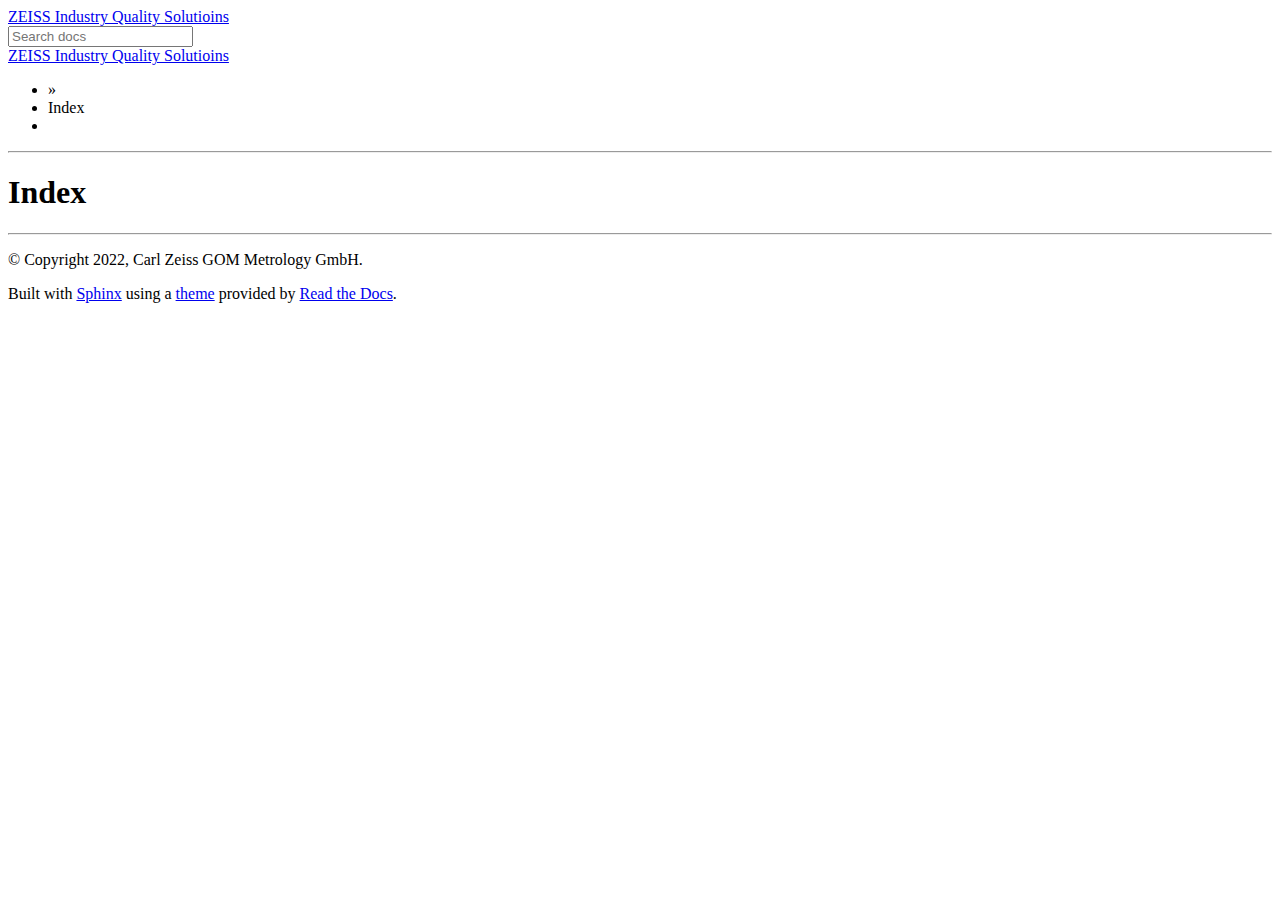
==== genindex.html @ ce021cb1 "Reduced to IQS documentation landing page." ====
<!DOCTYPE html>
<html class="writer-html5" lang="en" >
<head>
  <meta charset="utf-8" />
  <meta name="viewport" content="width=device-width, initial-scale=1.0" />
  <title>Index &mdash; ZEISS Industry Quality Solutioins  documentation</title>
      <link rel="stylesheet" href="_static/pygments.css" type="text/css" />
      <link rel="stylesheet" href="_static/css/theme.css" type="text/css" />
  <!--[if lt IE 9]>
    <script src="_static/js/html5shiv.min.js"></script>
  <![endif]-->
  
        <script data-url_root="./" id="documentation_options" src="_static/documentation_options.js"></script>
        <script src="_static/jquery.js"></script>
        <script src="_static/underscore.js"></script>
        <script src="_static/_sphinx_javascript_frameworks_compat.js"></script>
        <script src="_static/doctools.js"></script>
    <script src="_static/js/theme.js"></script>
    <link rel="index" title="Index" href="#" />
    <link rel="search" title="Search" href="search.html" /> 
</head>

<body class="wy-body-for-nav"> 
  <div class="wy-grid-for-nav">
    <nav data-toggle="wy-nav-shift" class="wy-nav-side">
      <div class="wy-side-scroll">
        <div class="wy-side-nav-search" >
            <a href="index.html" class="icon icon-home"> ZEISS Industry Quality Solutioins
          </a>
<div role="search">
  <form id="rtd-search-form" class="wy-form" action="search.html" method="get">
    <input type="text" name="q" placeholder="Search docs" />
    <input type="hidden" name="check_keywords" value="yes" />
    <input type="hidden" name="area" value="default" />
  </form>
</div>
        </div><div class="wy-menu wy-menu-vertical" data-spy="affix" role="navigation" aria-label="Navigation menu">
              <!-- Local TOC -->
              <div class="local-toc"></div>
        </div>
      </div>
    </nav>

    <section data-toggle="wy-nav-shift" class="wy-nav-content-wrap"><nav class="wy-nav-top" aria-label="Mobile navigation menu" >
          <i data-toggle="wy-nav-top" class="fa fa-bars"></i>
          <a href="index.html">ZEISS Industry Quality Solutioins</a>
      </nav>

      <div class="wy-nav-content">
        <div class="rst-content">
          <div role="navigation" aria-label="Page navigation">
  <ul class="wy-breadcrumbs">
      <li><a href="index.html" class="icon icon-home"></a> &raquo;</li>
      <li>Index</li>
      <li class="wy-breadcrumbs-aside">
      </li>
  </ul>
  <hr/>
</div>
          <div role="main" class="document" itemscope="itemscope" itemtype="http://schema.org/Article">
           <div itemprop="articleBody">
             

<h1 id="index">Index</h1>

<div class="genindex-jumpbox">
 
</div>


           </div>
          </div>
          <footer>

  <hr/>

  <div role="contentinfo">
    <p>&#169; Copyright 2022, Carl Zeiss GOM Metrology GmbH.</p>
  </div>

  Built with <a href="https://www.sphinx-doc.org/">Sphinx</a> using a
    <a href="https://github.com/readthedocs/sphinx_rtd_theme">theme</a>
    provided by <a href="https://readthedocs.org">Read the Docs</a>.
   

</footer>
        </div>
      </div>
    </section>
  </div>
  <script>
      jQuery(function () {
          SphinxRtdTheme.Navigation.enable(true);
      });
  </script> 

</body>
</html>
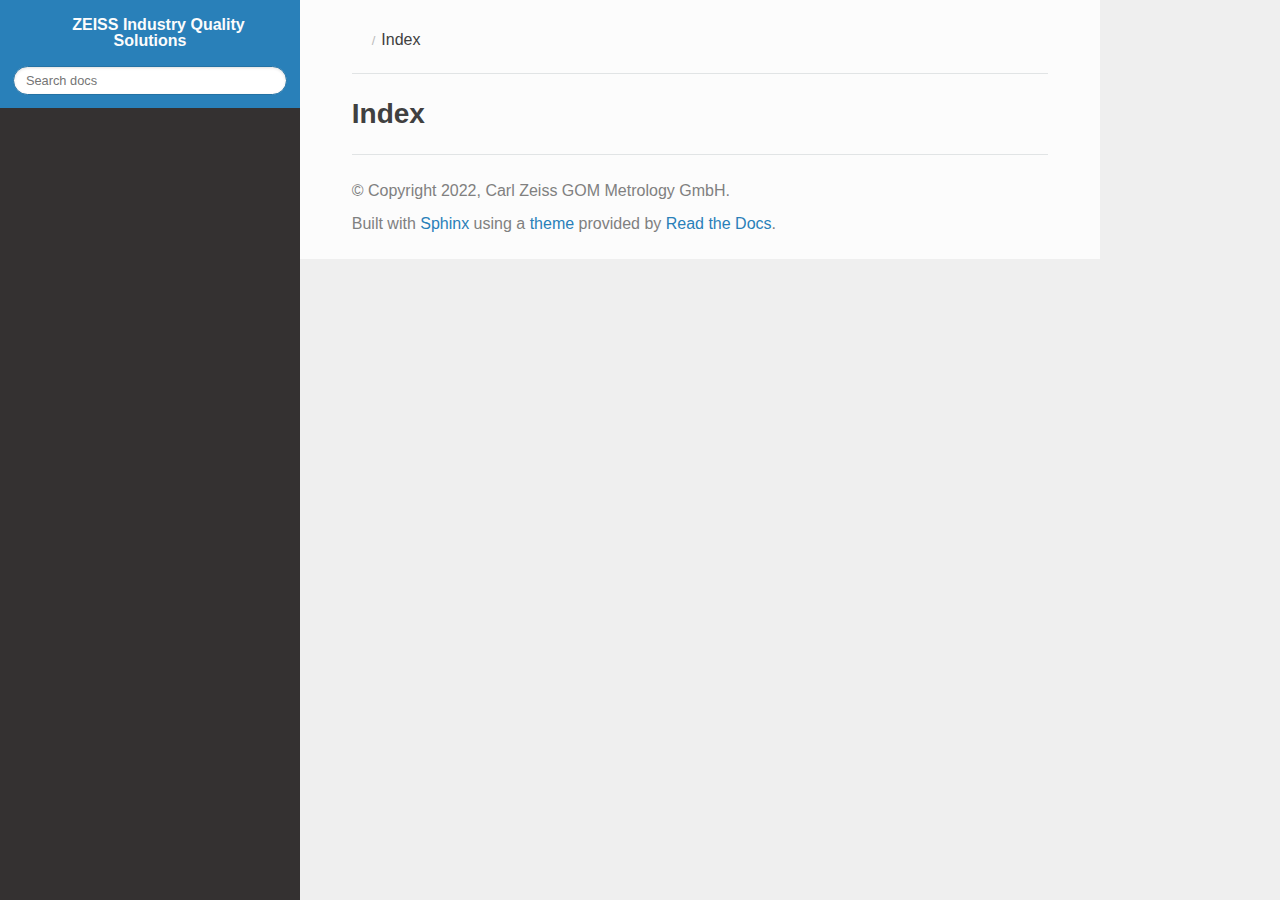
==== commit e991291e: "Updated link to GOM Software Add-on documentation" ====
--- a/genindex.html
+++ b/genindex.html
@@ -3,7 +3,7 @@
 <head>
   <meta charset="utf-8" />
   <meta name="viewport" content="width=device-width, initial-scale=1.0" />
-  <title>Index &mdash; ZEISS Industry Quality Solutioins  documentation</title>
+  <title>Index &mdash; ZEISS Industry Quality Solutions  documentation</title>
       <link rel="stylesheet" href="_static/pygments.css" type="text/css" />
       <link rel="stylesheet" href="_static/css/theme.css" type="text/css" />
   <!--[if lt IE 9]>
@@ -15,6 +15,7 @@
         <script src="_static/underscore.js"></script>
         <script src="_static/_sphinx_javascript_frameworks_compat.js"></script>
         <script src="_static/doctools.js"></script>
+        <script src="_static/sphinx_highlight.js"></script>
     <script src="_static/js/theme.js"></script>
     <link rel="index" title="Index" href="#" />
     <link rel="search" title="Search" href="search.html" /> 
@@ -25,7 +26,7 @@
     <nav data-toggle="wy-nav-shift" class="wy-nav-side">
       <div class="wy-side-scroll">
         <div class="wy-side-nav-search" >
-            <a href="index.html" class="icon icon-home"> ZEISS Industry Quality Solutioins
+            <a href="index.html" class="icon icon-home"> ZEISS Industry Quality Solutions
           </a>
 <div role="search">
   <form id="rtd-search-form" class="wy-form" action="search.html" method="get">
@@ -43,15 +44,15 @@
 
     <section data-toggle="wy-nav-shift" class="wy-nav-content-wrap"><nav class="wy-nav-top" aria-label="Mobile navigation menu" >
           <i data-toggle="wy-nav-top" class="fa fa-bars"></i>
-          <a href="index.html">ZEISS Industry Quality Solutioins</a>
+          <a href="index.html">ZEISS Industry Quality Solutions</a>
       </nav>
 
       <div class="wy-nav-content">
         <div class="rst-content">
           <div role="navigation" aria-label="Page navigation">
   <ul class="wy-breadcrumbs">
-      <li><a href="index.html" class="icon icon-home"></a> &raquo;</li>
-      <li>Index</li>
+      <li><a href="index.html" class="icon icon-home"></a></li>
+      <li class="breadcrumb-item active">Index</li>
       <li class="wy-breadcrumbs-aside">
       </li>
   </ul>
--- a/_static/css/theme.css
+++ b/_static/css/theme.css
@@ -0,0 +1,4 @@
+html{box-sizing:border-box}*,:after,:before{box-sizing:inherit}article,aside,details,figcaption,figure,footer,header,hgroup,nav,section{display:block}audio,canvas,video{display:inline-block;*display:inline;*zoom:1}[hidden],audio:not([controls]){display:none}*{-webkit-box-sizing:border-box;-moz-box-sizing:border-box;box-sizing:border-box}html{font-size:100%;-webkit-text-size-adjust:100%;-ms-text-size-adjust:100%}body{margin:0}a:active,a:hover{outline:0}abbr[title]{border-bottom:1px dotted}b,strong{font-weight:700}blockquote{margin:0}dfn{font-style:italic}ins{background:#ff9;text-decoration:none}ins,mark{color:#000}mark{background:#ff0;font-style:italic;font-weight:700}.rst-content code,.rst-content tt,code,kbd,pre,samp{font-family:monospace,serif;_font-family:courier new,monospace;font-size:1em}pre{white-space:pre}q{quotes:none}q:after,q:before{content:"";content:none}small{font-size:85%}sub,sup{font-size:75%;line-height:0;position:relative;vertical-align:baseline}sup{top:-.5em}sub{bottom:-.25em}dl,ol,ul{margin:0;padding:0;list-style:none;list-style-image:none}li{list-style:none}dd{margin:0}img{border:0;-ms-interpolation-mode:bicubic;vertical-align:middle;max-width:100%}svg:not(:root){overflow:hidden}figure,form{margin:0}label{cursor:pointer}button,input,select,textarea{font-size:100%;margin:0;vertical-align:baseline;*vertical-align:middle}button,input{line-height:normal}button,input[type=button],input[type=reset],input[type=submit]{cursor:pointer;-webkit-appearance:button;*overflow:visible}button[disabled],input[disabled]{cursor:default}input[type=search]{-webkit-appearance:textfield;-moz-box-sizing:content-box;-webkit-box-sizing:content-box;box-sizing:content-box}textarea{resize:vertical}table{border-collapse:collapse;border-spacing:0}td{vertical-align:top}.chromeframe{margin:.2em 0;background:#ccc;color:#000;padding:.2em 0}.ir{display:block;border:0;text-indent:-999em;overflow:hidden;background-color:transparent;background-repeat:no-repeat;text-align:left;direction:ltr;*line-height:0}.ir br{display:none}.hidden{display:none!important;visibility:hidden}.visuallyhidden{border:0;clip:rect(0 0 0 0);height:1px;margin:-1px;overflow:hidden;padding:0;position:absolute;width:1px}.visuallyhidden.focusable:active,.visuallyhidden.focusable:focus{clip:auto;height:auto;margin:0;overflow:visible;position:static;width:auto}.invisible{visibility:hidden}.relative{position:relative}big,small{font-size:100%}@media print{body,html,section{background:none!important}*{box-shadow:none!important;text-shadow:none!important;filter:none!important;-ms-filter:none!important}a,a:visited{text-decoration:underline}.ir a:after,a[href^="#"]:after,a[href^="javascript:"]:after{content:""}blockquote,pre{page-break-inside:avoid}thead{display:table-header-group}img,tr{page-break-inside:avoid}img{max-width:100%!important}@page{margin:.5cm}.rst-content .toctree-wrapper>p.caption,h2,h3,p{orphans:3;widows:3}.rst-content .toctree-wrapper>p.caption,h2,h3{page-break-after:avoid}}.btn,.fa:before,.icon:before,.rst-content .admonition,.rst-content .admonition-title:before,.rst-content .admonition-todo,.rst-content .attention,.rst-content .caution,.rst-content .code-block-caption .headerlink:before,.rst-content .danger,.rst-content .eqno .headerlink:before,.rst-content .error,.rst-content .hint,.rst-content .important,.rst-content .note,.rst-content .seealso,.rst-content .tip,.rst-content .warning,.rst-content code.download span:first-child:before,.rst-content dl dt .headerlink:before,.rst-content h1 .headerlink:before,.rst-content h2 .headerlink:before,.rst-content h3 .headerlink:before,.rst-content h4 .headerlink:before,.rst-content h5 .headerlink:before,.rst-content h6 .headerlink:before,.rst-content p.caption .headerlink:before,.rst-content p .headerlink:before,.rst-content table>caption .headerlink:before,.rst-content tt.download span:first-child:before,.wy-alert,.wy-dropdown .caret:before,.wy-inline-validate.wy-inline-validate-danger .wy-input-context:before,.wy-inline-validate.wy-inline-validate-info .wy-input-context:before,.wy-inline-validate.wy-inline-validate-success .wy-input-context:before,.wy-inline-validate.wy-inline-validate-warning .wy-input-context:before,.wy-menu-vertical li.current>a button.toctree-expand:before,.wy-menu-vertical li.on a button.toctree-expand:before,.wy-menu-vertical li button.toctree-expand:before,input[type=color],input[type=date],input[type=datetime-local],input[type=datetime],input[type=email],input[type=month],input[type=number],input[type=password],input[type=search],input[type=tel],input[type=text],input[type=time],input[type=url],input[type=week],select,textarea{-webkit-font-smoothing:antialiased}.clearfix{*zoom:1}.clearfix:after,.clearfix:before{display:table;content:""}.clearfix:after{clear:both}/*!
+ *  Font Awesome 4.7.0 by @davegandy - http://fontawesome.io - @fontawesome
+ *  License - http://fontawesome.io/license (Font: SIL OFL 1.1, CSS: MIT License)
+ */@font-face{font-family:FontAwesome;src:url(fonts/fontawesome-webfont.eot?674f50d287a8c48dc19ba404d20fe713);src:url(fonts/fontawesome-webfont.eot?674f50d287a8c48dc19ba404d20fe713?#iefix&v=4.7.0) format("embedded-opentype"),url(fonts/fontawesome-webfont.woff2?af7ae505a9eed503f8b8e6982036873e) format("woff2"),url(fonts/fontawesome-webfont.woff?fee66e712a8a08eef5805a46892932ad) format("woff"),url(fonts/fontawesome-webfont.ttf?b06871f281fee6b241d60582ae9369b9) format("truetype"),url(fonts/fontawesome-webfont.svg?912ec66d7572ff821749319396470bde#fontawesomeregular) format("svg");font-weight:400;font-style:normal}.fa,.icon,.rst-content .admonition-title,.rst-content .code-block-caption .headerlink,.rst-content .eqno .headerlink,.rst-content code.download span:first-child,.rst-content dl dt .headerlink,.rst-content h1 .headerlink,.rst-content h2 .headerlink,.rst-content h3 .headerlink,.rst-content h4 .headerlink,.rst-content h5 .headerlink,.rst-content h6 .headerlink,.rst-content p.caption .headerlink,.rst-content p .headerlink,.rst-content table>caption .headerlink,.rst-content tt.download span:first-child,.wy-menu-vertical li.current>a button.toctree-expand,.wy-menu-vertical li.on a button.toctree-expand,.wy-menu-vertical li button.toctree-expand{display:inline-block;font:normal normal normal 14px/1 FontAwesome;font-size:inherit;text-rendering:auto;-webkit-font-smoothing:antialiased;-moz-osx-font-smoothing:grayscale}.fa-lg{font-size:1.33333em;line-height:.75em;vertical-align:-15%}.fa-2x{font-size:2em}.fa-3x{font-size:3em}.fa-4x{font-size:4em}.fa-5x{font-size:5em}.fa-fw{width:1.28571em;text-align:center}.fa-ul{padding-left:0;margin-left:2.14286em;list-style-type:none}.fa-ul>li{position:relative}.fa-li{position:absolute;left:-2.14286em;width:2.14286em;top:.14286em;text-align:center}.fa-li.fa-lg{left:-1.85714em}.fa-border{padding:.2em .25em .15em;border:.08em solid #eee;border-radius:.1em}.fa-pull-left{float:left}.fa-pull-right{float:right}.fa-pull-left.icon,.fa.fa-pull-left,.rst-content .code-block-caption .fa-pull-left.headerlink,.rst-content .eqno .fa-pull-left.headerlink,.rst-content .fa-pull-left.admonition-title,.rst-content code.download span.fa-pull-left:first-child,.rst-content dl dt .fa-pull-left.headerlink,.rst-content h1 .fa-pull-left.headerlink,.rst-content h2 .fa-pull-left.headerlink,.rst-content h3 .fa-pull-left.headerlink,.rst-content h4 .fa-pull-left.headerlink,.rst-content h5 .fa-pull-left.headerlink,.rst-content h6 .fa-pull-left.headerlink,.rst-content p .fa-pull-left.headerlink,.rst-content table>caption .fa-pull-left.headerlink,.rst-content tt.download span.fa-pull-left:first-child,.wy-menu-vertical li.current>a button.fa-pull-left.toctree-expand,.wy-menu-vertical li.on a button.fa-pull-left.toctree-expand,.wy-menu-vertical li button.fa-pull-left.toctree-expand{margin-right:.3em}.fa-pull-right.icon,.fa.fa-pull-right,.rst-content .code-block-caption .fa-pull-right.headerlink,.rst-content .eqno .fa-pull-right.headerlink,.rst-content .fa-pull-right.admonition-title,.rst-content code.download span.fa-pull-right:first-child,.rst-content dl dt .fa-pull-right.headerlink,.rst-content h1 .fa-pull-right.headerlink,.rst-content h2 .fa-pull-right.headerlink,.rst-content h3 .fa-pull-right.headerlink,.rst-content h4 .fa-pull-right.headerlink,.rst-content h5 .fa-pull-right.headerlink,.rst-content h6 .fa-pull-right.headerlink,.rst-content p .fa-pull-right.headerlink,.rst-content table>caption .fa-pull-right.headerlink,.rst-content tt.download span.fa-pull-right:first-child,.wy-menu-vertical li.current>a button.fa-pull-right.toctree-expand,.wy-menu-vertical li.on a button.fa-pull-right.toctree-expand,.wy-menu-vertical li button.fa-pull-right.toctree-expand{margin-left:.3em}.pull-right{float:right}.pull-left{float:left}.fa.pull-left,.pull-left.icon,.rst-content .code-block-caption .pull-left.headerlink,.rst-content .eqno .pull-left.headerlink,.rst-content .pull-left.admonition-title,.rst-content code.download span.pull-left:first-child,.rst-content dl dt .pull-left.headerlink,.rst-content h1 .pull-left.headerlink,.rst-content h2 .pull-left.headerlink,.rst-content h3 .pull-left.headerlink,.rst-content h4 .pull-left.headerlink,.rst-content h5 .pull-left.headerlink,.rst-content h6 .pull-left.headerlink,.rst-content p .pull-left.headerlink,.rst-content table>caption .pull-left.headerlink,.rst-content tt.download span.pull-left:first-child,.wy-menu-vertical li.current>a button.pull-left.toctree-expand,.wy-menu-vertical li.on a button.pull-left.toctree-expand,.wy-menu-vertical li button.pull-left.toctree-expand{margin-right:.3em}.fa.pull-right,.pull-right.icon,.rst-content .code-block-caption .pull-right.headerlink,.rst-content .eqno .pull-right.headerlink,.rst-content .pull-right.admonition-title,.rst-content code.download span.pull-right:first-child,.rst-content dl dt .pull-right.headerlink,.rst-content h1 .pull-right.headerlink,.rst-content h2 .pull-right.headerlink,.rst-content h3 .pull-right.headerlink,.rst-content h4 .pull-right.headerlink,.rst-content h5 .pull-right.headerlink,.rst-content h6 .pull-right.headerlink,.rst-content p .pull-right.headerlink,.rst-content table>caption .pull-right.headerlink,.rst-content tt.download span.pull-right:first-child,.wy-menu-vertical li.current>a button.pull-right.toctree-expand,.wy-menu-vertical li.on a button.pull-right.toctree-expand,.wy-menu-vertical li button.pull-right.toctree-expand{margin-left:.3em}.fa-spin{-webkit-animation:fa-spin 2s linear infinite;animation:fa-spin 2s linear infinite}.fa-pulse{-webkit-animation:fa-spin 1s steps(8) infinite;animation:fa-spin 1s steps(8) infinite}@-webkit-keyframes fa-spin{0%{-webkit-transform:rotate(0deg);transform:rotate(0deg)}to{-webkit-transform:rotate(359deg);transform:rotate(359deg)}}@keyframes fa-spin{0%{-webkit-transform:rotate(0deg);transform:rotate(0deg)}to{-webkit-transform:rotate(359deg);transform:rotate(359deg)}}.fa-rotate-90{-ms-filter:"progid:DXImageTransform.Microsoft.BasicImage(rotation=1)";-webkit-transform:rotate(90deg);-ms-transform:rotate(90deg);transform:rotate(90deg)}.fa-rotate-180{-ms-filter:"progid:DXImageTransform.Microsoft.BasicImage(rotation=2)";-webkit-transform:rotate(180deg);-ms-transform:rotate(180deg);transform:rotate(180deg)}.fa-rotate-270{-ms-filter:"progid:DXImageTransform.Microsoft.BasicImage(rotation=3)";-webkit-transform:rotate(270deg);-ms-transform:rotate(270deg);transform:rotate(270deg)}.fa-flip-horizontal{-ms-filter:"progid:DXImageTransform.Microsoft.BasicImage(rotation=0, mirror=1)";-webkit-transform:scaleX(-1);-ms-transform:scaleX(-1);transform:scaleX(-1)}.fa-flip-vertical{-ms-filter:"progid:DXImageTransform.Microsoft.BasicImage(rotation=2, mirror=1)";-webkit-transform:scaleY(-1);-ms-transform:scaleY(-1);transform:scaleY(-1)}:root .fa-flip-horizontal,:root .fa-flip-vertical,:root .fa-rotate-90,:root .fa-rotate-180,:root .fa-rotate-270{filter:none}.fa-stack{position:relative;display:inline-block;width:2em;height:2em;line-height:2em;vertical-align:middle}.fa-stack-1x,.fa-stack-2x{position:absolute;left:0;width:100%;text-align:center}.fa-stack-1x{line-height:inherit}.fa-stack-2x{font-size:2em}.fa-inverse{color:#fff}.fa-glass:before{content:""}.fa-music:before{content:""}.fa-search:before,.icon-search:before{content:""}.fa-envelope-o:before{content:""}.fa-heart:before{content:""}.fa-star:before{content:""}.fa-star-o:before{content:""}.fa-user:before{content:""}.fa-film:before{content:""}.fa-th-large:before{content:""}.fa-th:before{content:""}.fa-th-list:before{content:""}.fa-check:before{content:""}.fa-close:before,.fa-remove:before,.fa-times:before{content:""}.fa-search-plus:before{content:""}.fa-search-minus:before{content:""}.fa-power-off:before{content:""}.fa-signal:before{content:""}.fa-cog:before,.fa-gear:before{content:""}.fa-trash-o:before{content:""}.fa-home:before,.icon-home:before{content:""}.fa-file-o:before{content:""}.fa-clock-o:before{content:""}.fa-road:before{content:""}.fa-download:before,.rst-content code.download span:first-child:before,.rst-content tt.download span:first-child:before{content:""}.fa-arrow-circle-o-down:before{content:""}.fa-arrow-circle-o-up:before{content:""}.fa-inbox:before{content:""}.fa-play-circle-o:before{content:""}.fa-repeat:before,.fa-rotate-right:before{content:""}.fa-refresh:before{content:""}.fa-list-alt:before{content:""}.fa-lock:before{content:""}.fa-flag:before{content:""}.fa-headphones:before{content:""}.fa-volume-off:before{content:""}.fa-volume-down:before{content:""}.fa-volume-up:before{content:""}.fa-qrcode:before{content:""}.fa-barcode:before{content:""}.fa-tag:before{content:""}.fa-tags:before{content:""}.fa-book:before,.icon-book:before{content:""}.fa-bookmark:before{content:""}.fa-print:before{content:""}.fa-camera:before{content:""}.fa-font:before{content:""}.fa-bold:before{content:""}.fa-italic:before{content:""}.fa-text-height:before{content:""}.fa-text-width:before{content:""}.fa-align-left:before{content:""}.fa-align-center:before{content:""}.fa-align-right:before{content:""}.fa-align-justify:before{content:""}.fa-list:before{content:""}.fa-dedent:before,.fa-outdent:before{content:""}.fa-indent:before{content:""}.fa-video-camera:before{content:""}.fa-image:before,.fa-photo:before,.fa-picture-o:before{content:""}.fa-pencil:before{content:""}.fa-map-marker:before{content:""}.fa-adjust:before{content:""}.fa-tint:before{content:""}.fa-edit:before,.fa-pencil-square-o:before{content:""}.fa-share-square-o:before{content:""}.fa-check-square-o:before{content:""}.fa-arrows:before{content:""}.fa-step-backward:before{content:""}.fa-fast-backward:before{content:""}.fa-backward:before{content:""}.fa-play:before{content:""}.fa-pause:before{content:""}.fa-stop:before{content:""}.fa-forward:before{content:""}.fa-fast-forward:before{content:""}.fa-step-forward:before{content:""}.fa-eject:before{content:""}.fa-chevron-left:before{content:""}.fa-chevron-right:before{content:""}.fa-plus-circle:before{content:""}.fa-minus-circle:before{content:""}.fa-times-circle:before,.wy-inline-validate.wy-inline-validate-danger .wy-input-context:before{content:""}.fa-check-circle:before,.wy-inline-validate.wy-inline-validate-success .wy-input-context:before{content:""}.fa-question-circle:before{content:""}.fa-info-circle:before{content:""}.fa-crosshairs:before{content:""}.fa-times-circle-o:before{content:""}.fa-check-circle-o:before{content:""}.fa-ban:before{content:""}.fa-arrow-left:before{content:""}.fa-arrow-right:before{content:""}.fa-arrow-up:before{content:""}.fa-arrow-down:before{content:""}.fa-mail-forward:before,.fa-share:before{content:""}.fa-expand:before{content:""}.fa-compress:before{content:""}.fa-plus:before{content:""}.fa-minus:before{content:""}.fa-asterisk:before{content:""}.fa-exclamation-circle:before,.rst-content .admonition-title:before,.wy-inline-validate.wy-inline-validate-info .wy-input-context:before,.wy-inline-validate.wy-inline-validate-warning .wy-input-context:before{content:""}.fa-gift:before{content:""}.fa-leaf:before{content:""}.fa-fire:before,.icon-fire:before{content:""}.fa-eye:before{content:""}.fa-eye-slash:before{content:""}.fa-exclamation-triangle:before,.fa-warning:before{content:""}.fa-plane:before{content:""}.fa-calendar:before{content:""}.fa-random:before{content:""}.fa-comment:before{content:""}.fa-magnet:before{content:""}.fa-chevron-up:before{content:""}.fa-chevron-down:before{content:""}.fa-retweet:before{content:""}.fa-shopping-cart:before{content:""}.fa-folder:before{content:""}.fa-folder-open:before{content:""}.fa-arrows-v:before{content:""}.fa-arrows-h:before{content:""}.fa-bar-chart-o:before,.fa-bar-chart:before{content:""}.fa-twitter-square:before{content:""}.fa-facebook-square:before{content:""}.fa-camera-retro:before{content:""}.fa-key:before{content:""}.fa-cogs:before,.fa-gears:before{content:""}.fa-comments:before{content:""}.fa-thumbs-o-up:before{content:""}.fa-thumbs-o-down:before{content:""}.fa-star-half:before{content:""}.fa-heart-o:before{content:""}.fa-sign-out:before{content:""}.fa-linkedin-square:before{content:""}.fa-thumb-tack:before{content:""}.fa-external-link:before{content:""}.fa-sign-in:before{content:""}.fa-trophy:before{content:""}.fa-github-square:before{content:""}.fa-upload:before{content:""}.fa-lemon-o:before{content:""}.fa-phone:before{content:""}.fa-square-o:before{content:""}.fa-bookmark-o:before{content:""}.fa-phone-square:before{content:""}.fa-twitter:before{content:""}.fa-facebook-f:before,.fa-facebook:before{content:""}.fa-github:before,.icon-github:before{content:""}.fa-unlock:before{content:""}.fa-credit-card:before{content:""}.fa-feed:before,.fa-rss:before{content:""}.fa-hdd-o:before{content:""}.fa-bullhorn:before{content:""}.fa-bell:before{content:""}.fa-certificate:before{content:""}.fa-hand-o-right:before{content:""}.fa-hand-o-left:before{content:""}.fa-hand-o-up:before{content:""}.fa-hand-o-down:before{content:""}.fa-arrow-circle-left:before,.icon-circle-arrow-left:before{content:""}.fa-arrow-circle-right:before,.icon-circle-arrow-right:before{content:""}.fa-arrow-circle-up:before{content:""}.fa-arrow-circle-down:before{content:""}.fa-globe:before{content:""}.fa-wrench:before{content:""}.fa-tasks:before{content:""}.fa-filter:before{content:""}.fa-briefcase:before{content:""}.fa-arrows-alt:before{content:""}.fa-group:before,.fa-users:before{content:""}.fa-chain:before,.fa-link:before,.icon-link:before{content:""}.fa-cloud:before{content:""}.fa-flask:before{content:""}.fa-cut:before,.fa-scissors:before{content:""}.fa-copy:before,.fa-files-o:before{content:""}.fa-paperclip:before{content:""}.fa-floppy-o:before,.fa-save:before{content:""}.fa-square:before{content:""}.fa-bars:before,.fa-navicon:before,.fa-reorder:before{content:""}.fa-list-ul:before{content:""}.fa-list-ol:before{content:""}.fa-strikethrough:before{content:""}.fa-underline:before{content:""}.fa-table:before{content:""}.fa-magic:before{content:""}.fa-truck:before{content:""}.fa-pinterest:before{content:""}.fa-pinterest-square:before{content:""}.fa-google-plus-square:before{content:""}.fa-google-plus:before{content:""}.fa-money:before{content:""}.fa-caret-down:before,.icon-caret-down:before,.wy-dropdown .caret:before{content:""}.fa-caret-up:before{content:""}.fa-caret-left:before{content:""}.fa-caret-right:before{content:""}.fa-columns:before{content:""}.fa-sort:before,.fa-unsorted:before{content:""}.fa-sort-desc:before,.fa-sort-down:before{content:""}.fa-sort-asc:before,.fa-sort-up:before{content:""}.fa-envelope:before{content:""}.fa-linkedin:before{content:""}.fa-rotate-left:before,.fa-undo:before{content:""}.fa-gavel:before,.fa-legal:before{content:""}.fa-dashboard:before,.fa-tachometer:before{content:""}.fa-comment-o:before{content:""}.fa-comments-o:before{content:""}.fa-bolt:before,.fa-flash:before{content:""}.fa-sitemap:before{content:""}.fa-umbrella:before{content:""}.fa-clipboard:before,.fa-paste:before{content:""}.fa-lightbulb-o:before{content:""}.fa-exchange:before{content:""}.fa-cloud-download:before{content:""}.fa-cloud-upload:before{content:""}.fa-user-md:before{content:""}.fa-stethoscope:before{content:""}.fa-suitcase:before{content:""}.fa-bell-o:before{content:""}.fa-coffee:before{content:""}.fa-cutlery:before{content:""}.fa-file-text-o:before{content:""}.fa-building-o:before{content:""}.fa-hospital-o:before{content:""}.fa-ambulance:before{content:""}.fa-medkit:before{content:""}.fa-fighter-jet:before{content:""}.fa-beer:before{content:""}.fa-h-square:before{content:""}.fa-plus-square:before{content:""}.fa-angle-double-left:before{content:""}.fa-angle-double-right:before{content:""}.fa-angle-double-up:before{content:""}.fa-angle-double-down:before{content:""}.fa-angle-left:before{content:""}.fa-angle-right:before{content:""}.fa-angle-up:before{content:""}.fa-angle-down:before{content:""}.fa-desktop:before{content:""}.fa-laptop:before{content:""}.fa-tablet:before{content:""}.fa-mobile-phone:before,.fa-mobile:before{content:""}.fa-circle-o:before{content:""}.fa-quote-left:before{content:""}.fa-quote-right:before{content:""}.fa-spinner:before{content:""}.fa-circle:before{content:""}.fa-mail-reply:before,.fa-reply:before{content:""}.fa-github-alt:before{content:""}.fa-folder-o:before{content:""}.fa-folder-open-o:before{content:""}.fa-smile-o:before{content:""}.fa-frown-o:before{content:""}.fa-meh-o:before{content:""}.fa-gamepad:before{content:""}.fa-keyboard-o:before{content:""}.fa-flag-o:before{content:""}.fa-flag-checkered:before{content:""}.fa-terminal:before{content:""}.fa-code:before{content:""}.fa-mail-reply-all:before,.fa-reply-all:before{content:""}.fa-star-half-empty:before,.fa-star-half-full:before,.fa-star-half-o:before{content:""}.fa-location-arrow:before{content:""}.fa-crop:before{content:""}.fa-code-fork:before{content:""}.fa-chain-broken:before,.fa-unlink:before{content:""}.fa-question:before{content:""}.fa-info:before{content:""}.fa-exclamation:before{content:""}.fa-superscript:before{content:""}.fa-subscript:before{content:""}.fa-eraser:before{content:""}.fa-puzzle-piece:before{content:""}.fa-microphone:before{content:""}.fa-microphone-slash:before{content:""}.fa-shield:before{content:""}.fa-calendar-o:before{content:""}.fa-fire-extinguisher:before{content:""}.fa-rocket:before{content:""}.fa-maxcdn:before{content:""}.fa-chevron-circle-left:before{content:""}.fa-chevron-circle-right:before{content:""}.fa-chevron-circle-up:before{content:""}.fa-chevron-circle-down:before{content:""}.fa-html5:before{content:""}.fa-css3:before{content:""}.fa-anchor:before{content:""}.fa-unlock-alt:before{content:""}.fa-bullseye:before{content:""}.fa-ellipsis-h:before{content:""}.fa-ellipsis-v:before{content:""}.fa-rss-square:before{content:""}.fa-play-circle:before{content:""}.fa-ticket:before{content:""}.fa-minus-square:before{content:""}.fa-minus-square-o:before,.wy-menu-vertical li.current>a button.toctree-expand:before,.wy-menu-vertical li.on a button.toctree-expand:before{content:""}.fa-level-up:before{content:""}.fa-level-down:before{content:""}.fa-check-square:before{content:""}.fa-pencil-square:before{content:""}.fa-external-link-square:before{content:""}.fa-share-square:before{content:""}.fa-compass:before{content:""}.fa-caret-square-o-down:before,.fa-toggle-down:before{content:""}.fa-caret-square-o-up:before,.fa-toggle-up:before{content:""}.fa-caret-square-o-right:before,.fa-toggle-right:before{content:""}.fa-eur:before,.fa-euro:before{content:""}.fa-gbp:before{content:""}.fa-dollar:before,.fa-usd:before{content:""}.fa-inr:before,.fa-rupee:before{content:""}.fa-cny:before,.fa-jpy:before,.fa-rmb:before,.fa-yen:before{content:""}.fa-rouble:before,.fa-rub:before,.fa-ruble:before{content:""}.fa-krw:before,.fa-won:before{content:""}.fa-bitcoin:before,.fa-btc:before{content:""}.fa-file:before{content:""}.fa-file-text:before{content:""}.fa-sort-alpha-asc:before{content:""}.fa-sort-alpha-desc:before{content:""}.fa-sort-amount-asc:before{content:""}.fa-sort-amount-desc:before{content:""}.fa-sort-numeric-asc:before{content:""}.fa-sort-numeric-desc:before{content:""}.fa-thumbs-up:before{content:""}.fa-thumbs-down:before{content:""}.fa-youtube-square:before{content:""}.fa-youtube:before{content:""}.fa-xing:before{content:""}.fa-xing-square:before{content:""}.fa-youtube-play:before{content:""}.fa-dropbox:before{content:""}.fa-stack-overflow:before{content:""}.fa-instagram:before{content:""}.fa-flickr:before{content:""}.fa-adn:before{content:""}.fa-bitbucket:before,.icon-bitbucket:before{content:""}.fa-bitbucket-square:before{content:""}.fa-tumblr:before{content:""}.fa-tumblr-square:before{content:""}.fa-long-arrow-down:before{content:""}.fa-long-arrow-up:before{content:""}.fa-long-arrow-left:before{content:""}.fa-long-arrow-right:before{content:""}.fa-apple:before{content:""}.fa-windows:before{content:""}.fa-android:before{content:""}.fa-linux:before{content:""}.fa-dribbble:before{content:""}.fa-skype:before{content:""}.fa-foursquare:before{content:""}.fa-trello:before{content:""}.fa-female:before{content:""}.fa-male:before{content:""}.fa-gittip:before,.fa-gratipay:before{content:""}.fa-sun-o:before{content:""}.fa-moon-o:before{content:""}.fa-archive:before{content:""}.fa-bug:before{content:""}.fa-vk:before{content:""}.fa-weibo:before{content:""}.fa-renren:before{content:""}.fa-pagelines:before{content:""}.fa-stack-exchange:before{content:""}.fa-arrow-circle-o-right:before{content:""}.fa-arrow-circle-o-left:before{content:""}.fa-caret-square-o-left:before,.fa-toggle-left:before{content:""}.fa-dot-circle-o:before{content:""}.fa-wheelchair:before{content:""}.fa-vimeo-square:before{content:""}.fa-try:before,.fa-turkish-lira:before{content:""}.fa-plus-square-o:before,.wy-menu-vertical li button.toctree-expand:before{content:""}.fa-space-shuttle:before{content:""}.fa-slack:before{content:""}.fa-envelope-square:before{content:""}.fa-wordpress:before{content:""}.fa-openid:before{content:""}.fa-bank:before,.fa-institution:before,.fa-university:before{content:""}.fa-graduation-cap:before,.fa-mortar-board:before{content:""}.fa-yahoo:before{content:""}.fa-google:before{content:""}.fa-reddit:before{content:""}.fa-reddit-square:before{content:""}.fa-stumbleupon-circle:before{content:""}.fa-stumbleupon:before{content:""}.fa-delicious:before{content:""}.fa-digg:before{content:""}.fa-pied-piper-pp:before{content:""}.fa-pied-piper-alt:before{content:""}.fa-drupal:before{content:""}.fa-joomla:before{content:""}.fa-language:before{content:""}.fa-fax:before{content:""}.fa-building:before{content:""}.fa-child:before{content:""}.fa-paw:before{content:""}.fa-spoon:before{content:""}.fa-cube:before{content:""}.fa-cubes:before{content:""}.fa-behance:before{content:""}.fa-behance-square:before{content:""}.fa-steam:before{content:""}.fa-steam-square:before{content:""}.fa-recycle:before{content:""}.fa-automobile:before,.fa-car:before{content:""}.fa-cab:before,.fa-taxi:before{content:""}.fa-tree:before{content:""}.fa-spotify:before{content:""}.fa-deviantart:before{content:""}.fa-soundcloud:before{content:""}.fa-database:before{content:""}.fa-file-pdf-o:before{content:""}.fa-file-word-o:before{content:""}.fa-file-excel-o:before{content:""}.fa-file-powerpoint-o:before{content:""}.fa-file-image-o:before,.fa-file-photo-o:before,.fa-file-picture-o:before{content:""}.fa-file-archive-o:before,.fa-file-zip-o:before{content:""}.fa-file-audio-o:before,.fa-file-sound-o:before{content:""}.fa-file-movie-o:before,.fa-file-video-o:before{content:""}.fa-file-code-o:before{content:""}.fa-vine:before{content:""}.fa-codepen:before{content:""}.fa-jsfiddle:before{content:""}.fa-life-bouy:before,.fa-life-buoy:before,.fa-life-ring:before,.fa-life-saver:before,.fa-support:before{content:""}.fa-circle-o-notch:before{content:""}.fa-ra:before,.fa-rebel:before,.fa-resistance:before{content:""}.fa-empire:before,.fa-ge:before{content:""}.fa-git-square:before{content:""}.fa-git:before{content:""}.fa-hacker-news:before,.fa-y-combinator-square:before,.fa-yc-square:before{content:""}.fa-tencent-weibo:before{content:""}.fa-qq:before{content:""}.fa-wechat:before,.fa-weixin:before{content:""}.fa-paper-plane:before,.fa-send:before{content:""}.fa-paper-plane-o:before,.fa-send-o:before{content:""}.fa-history:before{content:""}.fa-circle-thin:before{content:""}.fa-header:before{content:""}.fa-paragraph:before{content:""}.fa-sliders:before{content:""}.fa-share-alt:before{content:""}.fa-share-alt-square:before{content:""}.fa-bomb:before{content:""}.fa-futbol-o:before,.fa-soccer-ball-o:before{content:""}.fa-tty:before{content:""}.fa-binoculars:before{content:""}.fa-plug:before{content:""}.fa-slideshare:before{content:""}.fa-twitch:before{content:""}.fa-yelp:before{content:""}.fa-newspaper-o:before{content:""}.fa-wifi:before{content:""}.fa-calculator:before{content:""}.fa-paypal:before{content:""}.fa-google-wallet:before{content:""}.fa-cc-visa:before{content:""}.fa-cc-mastercard:before{content:""}.fa-cc-discover:before{content:""}.fa-cc-amex:before{content:""}.fa-cc-paypal:before{content:""}.fa-cc-stripe:before{content:""}.fa-bell-slash:before{content:""}.fa-bell-slash-o:before{content:""}.fa-trash:before{content:""}.fa-copyright:before{content:""}.fa-at:before{content:""}.fa-eyedropper:before{content:""}.fa-paint-brush:before{content:""}.fa-birthday-cake:before{content:""}.fa-area-chart:before{content:""}.fa-pie-chart:before{content:""}.fa-line-chart:before{content:""}.fa-lastfm:before{content:""}.fa-lastfm-square:before{content:""}.fa-toggle-off:before{content:""}.fa-toggle-on:before{content:""}.fa-bicycle:before{content:""}.fa-bus:before{content:""}.fa-ioxhost:before{content:""}.fa-angellist:before{content:""}.fa-cc:before{content:""}.fa-ils:before,.fa-shekel:before,.fa-sheqel:before{content:""}.fa-meanpath:before{content:""}.fa-buysellads:before{content:""}.fa-connectdevelop:before{content:""}.fa-dashcube:before{content:""}.fa-forumbee:before{content:""}.fa-leanpub:before{content:""}.fa-sellsy:before{content:""}.fa-shirtsinbulk:before{content:""}.fa-simplybuilt:before{content:""}.fa-skyatlas:before{content:""}.fa-cart-plus:before{content:""}.fa-cart-arrow-down:before{content:""}.fa-diamond:before{content:""}.fa-ship:before{content:""}.fa-user-secret:before{content:""}.fa-motorcycle:before{content:""}.fa-street-view:before{content:""}.fa-heartbeat:before{content:""}.fa-venus:before{content:""}.fa-mars:before{content:""}.fa-mercury:before{content:""}.fa-intersex:before,.fa-transgender:before{content:""}.fa-transgender-alt:before{content:""}.fa-venus-double:before{content:""}.fa-mars-double:before{content:""}.fa-venus-mars:before{content:""}.fa-mars-stroke:before{content:""}.fa-mars-stroke-v:before{content:""}.fa-mars-stroke-h:before{content:""}.fa-neuter:before{content:""}.fa-genderless:before{content:""}.fa-facebook-official:before{content:""}.fa-pinterest-p:before{content:""}.fa-whatsapp:before{content:""}.fa-server:before{content:""}.fa-user-plus:before{content:""}.fa-user-times:before{content:""}.fa-bed:before,.fa-hotel:before{content:""}.fa-viacoin:before{content:""}.fa-train:before{content:""}.fa-subway:before{content:""}.fa-medium:before{content:""}.fa-y-combinator:before,.fa-yc:before{content:""}.fa-optin-monster:before{content:""}.fa-opencart:before{content:""}.fa-expeditedssl:before{content:""}.fa-battery-4:before,.fa-battery-full:before,.fa-battery:before{content:""}.fa-battery-3:before,.fa-battery-three-quarters:before{content:""}.fa-battery-2:before,.fa-battery-half:before{content:""}.fa-battery-1:before,.fa-battery-quarter:before{content:""}.fa-battery-0:before,.fa-battery-empty:before{content:""}.fa-mouse-pointer:before{content:""}.fa-i-cursor:before{content:""}.fa-object-group:before{content:""}.fa-object-ungroup:before{content:""}.fa-sticky-note:before{content:""}.fa-sticky-note-o:before{content:""}.fa-cc-jcb:before{content:""}.fa-cc-diners-club:before{content:""}.fa-clone:before{content:""}.fa-balance-scale:before{content:""}.fa-hourglass-o:before{content:""}.fa-hourglass-1:before,.fa-hourglass-start:before{content:""}.fa-hourglass-2:before,.fa-hourglass-half:before{content:""}.fa-hourglass-3:before,.fa-hourglass-end:before{content:""}.fa-hourglass:before{content:""}.fa-hand-grab-o:before,.fa-hand-rock-o:before{content:""}.fa-hand-paper-o:before,.fa-hand-stop-o:before{content:""}.fa-hand-scissors-o:before{content:""}.fa-hand-lizard-o:before{content:""}.fa-hand-spock-o:before{content:""}.fa-hand-pointer-o:before{content:""}.fa-hand-peace-o:before{content:""}.fa-trademark:before{content:""}.fa-registered:before{content:""}.fa-creative-commons:before{content:""}.fa-gg:before{content:""}.fa-gg-circle:before{content:""}.fa-tripadvisor:before{content:""}.fa-odnoklassniki:before{content:""}.fa-odnoklassniki-square:before{content:""}.fa-get-pocket:before{content:""}.fa-wikipedia-w:before{content:""}.fa-safari:before{content:""}.fa-chrome:before{content:""}.fa-firefox:before{content:""}.fa-opera:before{content:""}.fa-internet-explorer:before{content:""}.fa-television:before,.fa-tv:before{content:""}.fa-contao:before{content:""}.fa-500px:before{content:""}.fa-amazon:before{content:""}.fa-calendar-plus-o:before{content:""}.fa-calendar-minus-o:before{content:""}.fa-calendar-times-o:before{content:""}.fa-calendar-check-o:before{content:""}.fa-industry:before{content:""}.fa-map-pin:before{content:""}.fa-map-signs:before{content:""}.fa-map-o:before{content:""}.fa-map:before{content:""}.fa-commenting:before{content:""}.fa-commenting-o:before{content:""}.fa-houzz:before{content:""}.fa-vimeo:before{content:""}.fa-black-tie:before{content:""}.fa-fonticons:before{content:""}.fa-reddit-alien:before{content:""}.fa-edge:before{content:""}.fa-credit-card-alt:before{content:""}.fa-codiepie:before{content:""}.fa-modx:before{content:""}.fa-fort-awesome:before{content:""}.fa-usb:before{content:""}.fa-product-hunt:before{content:""}.fa-mixcloud:before{content:""}.fa-scribd:before{content:""}.fa-pause-circle:before{content:""}.fa-pause-circle-o:before{content:""}.fa-stop-circle:before{content:""}.fa-stop-circle-o:before{content:""}.fa-shopping-bag:before{content:""}.fa-shopping-basket:before{content:""}.fa-hashtag:before{content:""}.fa-bluetooth:before{content:""}.fa-bluetooth-b:before{content:""}.fa-percent:before{content:""}.fa-gitlab:before,.icon-gitlab:before{content:""}.fa-wpbeginner:before{content:""}.fa-wpforms:before{content:""}.fa-envira:before{content:""}.fa-universal-access:before{content:""}.fa-wheelchair-alt:before{content:""}.fa-question-circle-o:before{content:""}.fa-blind:before{content:""}.fa-audio-description:before{content:""}.fa-volume-control-phone:before{content:""}.fa-braille:before{content:""}.fa-assistive-listening-systems:before{content:""}.fa-american-sign-language-interpreting:before,.fa-asl-interpreting:before{content:""}.fa-deaf:before,.fa-deafness:before,.fa-hard-of-hearing:before{content:""}.fa-glide:before{content:""}.fa-glide-g:before{content:""}.fa-sign-language:before,.fa-signing:before{content:""}.fa-low-vision:before{content:""}.fa-viadeo:before{content:""}.fa-viadeo-square:before{content:""}.fa-snapchat:before{content:""}.fa-snapchat-ghost:before{content:""}.fa-snapchat-square:before{content:""}.fa-pied-piper:before{content:""}.fa-first-order:before{content:""}.fa-yoast:before{content:""}.fa-themeisle:before{content:""}.fa-google-plus-circle:before,.fa-google-plus-official:before{content:""}.fa-fa:before,.fa-font-awesome:before{content:""}.fa-handshake-o:before{content:""}.fa-envelope-open:before{content:""}.fa-envelope-open-o:before{content:""}.fa-linode:before{content:""}.fa-address-book:before{content:""}.fa-address-book-o:before{content:""}.fa-address-card:before,.fa-vcard:before{content:""}.fa-address-card-o:before,.fa-vcard-o:before{content:""}.fa-user-circle:before{content:""}.fa-user-circle-o:before{content:""}.fa-user-o:before{content:""}.fa-id-badge:before{content:""}.fa-drivers-license:before,.fa-id-card:before{content:""}.fa-drivers-license-o:before,.fa-id-card-o:before{content:""}.fa-quora:before{content:""}.fa-free-code-camp:before{content:""}.fa-telegram:before{content:""}.fa-thermometer-4:before,.fa-thermometer-full:before,.fa-thermometer:before{content:""}.fa-thermometer-3:before,.fa-thermometer-three-quarters:before{content:""}.fa-thermometer-2:before,.fa-thermometer-half:before{content:""}.fa-thermometer-1:before,.fa-thermometer-quarter:before{content:""}.fa-thermometer-0:before,.fa-thermometer-empty:before{content:""}.fa-shower:before{content:""}.fa-bath:before,.fa-bathtub:before,.fa-s15:before{content:""}.fa-podcast:before{content:""}.fa-window-maximize:before{content:""}.fa-window-minimize:before{content:""}.fa-window-restore:before{content:""}.fa-times-rectangle:before,.fa-window-close:before{content:""}.fa-times-rectangle-o:before,.fa-window-close-o:before{content:""}.fa-bandcamp:before{content:""}.fa-grav:before{content:""}.fa-etsy:before{content:""}.fa-imdb:before{content:""}.fa-ravelry:before{content:""}.fa-eercast:before{content:""}.fa-microchip:before{content:""}.fa-snowflake-o:before{content:""}.fa-superpowers:before{content:""}.fa-wpexplorer:before{content:""}.fa-meetup:before{content:""}.sr-only{position:absolute;width:1px;height:1px;padding:0;margin:-1px;overflow:hidden;clip:rect(0,0,0,0);border:0}.sr-only-focusable:active,.sr-only-focusable:focus{position:static;width:auto;height:auto;margin:0;overflow:visible;clip:auto}.fa,.icon,.rst-content .admonition-title,.rst-content .code-block-caption .headerlink,.rst-content .eqno .headerlink,.rst-content code.download span:first-child,.rst-content dl dt .headerlink,.rst-content h1 .headerlink,.rst-content h2 .headerlink,.rst-content h3 .headerlink,.rst-content h4 .headerlink,.rst-content h5 .headerlink,.rst-content h6 .headerlink,.rst-content p.caption .headerlink,.rst-content p .headerlink,.rst-content table>caption .headerlink,.rst-content tt.download span:first-child,.wy-dropdown .caret,.wy-inline-validate.wy-inline-validate-danger .wy-input-context,.wy-inline-validate.wy-inline-validate-info .wy-input-context,.wy-inline-validate.wy-inline-validate-success .wy-input-context,.wy-inline-validate.wy-inline-validate-warning .wy-input-context,.wy-menu-vertical li.current>a button.toctree-expand,.wy-menu-vertical li.on a button.toctree-expand,.wy-menu-vertical li button.toctree-expand{font-family:inherit}.fa:before,.icon:before,.rst-content .admonition-title:before,.rst-content .code-block-caption .headerlink:before,.rst-content .eqno .headerlink:before,.rst-content code.download span:first-child:before,.rst-content dl dt .headerlink:before,.rst-content h1 .headerlink:before,.rst-content h2 .headerlink:before,.rst-content h3 .headerlink:before,.rst-content h4 .headerlink:before,.rst-content h5 .headerlink:before,.rst-content h6 .headerlink:before,.rst-content p.caption .headerlink:before,.rst-content p .headerlink:before,.rst-content table>caption .headerlink:before,.rst-content tt.download span:first-child:before,.wy-dropdown .caret:before,.wy-inline-validate.wy-inline-validate-danger .wy-input-context:before,.wy-inline-validate.wy-inline-validate-info .wy-input-context:before,.wy-inline-validate.wy-inline-validate-success .wy-input-context:before,.wy-inline-validate.wy-inline-validate-warning .wy-input-context:before,.wy-menu-vertical li.current>a button.toctree-expand:before,.wy-menu-vertical li.on a button.toctree-expand:before,.wy-menu-vertical li button.toctree-expand:before{font-family:FontAwesome;display:inline-block;font-style:normal;font-weight:400;line-height:1;text-decoration:inherit}.rst-content .code-block-caption a .headerlink,.rst-content .eqno a .headerlink,.rst-content a .admonition-title,.rst-content code.download a span:first-child,.rst-content dl dt a .headerlink,.rst-content h1 a .headerlink,.rst-content h2 a .headerlink,.rst-content h3 a .headerlink,.rst-content h4 a .headerlink,.rst-content h5 a .headerlink,.rst-content h6 a .headerlink,.rst-content p.caption a .headerlink,.rst-content p a .headerlink,.rst-content table>caption a .headerlink,.rst-content tt.download a span:first-child,.wy-menu-vertical li.current>a button.toctree-expand,.wy-menu-vertical li.on a button.toctree-expand,.wy-menu-vertical li a button.toctree-expand,a .fa,a .icon,a .rst-content .admonition-title,a .rst-content .code-block-caption .headerlink,a .rst-content .eqno .headerlink,a .rst-content code.download span:first-child,a .rst-content dl dt .headerlink,a .rst-content h1 .headerlink,a .rst-content h2 .headerlink,a .rst-content h3 .headerlink,a .rst-content h4 .headerlink,a .rst-content h5 .headerlink,a .rst-content h6 .headerlink,a .rst-content p.caption .headerlink,a .rst-content p .headerlink,a .rst-content table>caption .headerlink,a .rst-content tt.download span:first-child,a .wy-menu-vertical li button.toctree-expand{display:inline-block;text-decoration:inherit}.btn .fa,.btn .icon,.btn .rst-content .admonition-title,.btn .rst-content .code-block-caption .headerlink,.btn .rst-content .eqno .headerlink,.btn .rst-content code.download span:first-child,.btn .rst-content dl dt .headerlink,.btn .rst-content h1 .headerlink,.btn .rst-content h2 .headerlink,.btn .rst-content h3 .headerlink,.btn .rst-content h4 .headerlink,.btn .rst-content h5 .headerlink,.btn .rst-content h6 .headerlink,.btn .rst-content p .headerlink,.btn .rst-content table>caption .headerlink,.btn .rst-content tt.download span:first-child,.btn .wy-menu-vertical li.current>a button.toctree-expand,.btn .wy-menu-vertical li.on a button.toctree-expand,.btn .wy-menu-vertical li button.toctree-expand,.nav .fa,.nav .icon,.nav .rst-content .admonition-title,.nav .rst-content .code-block-caption .headerlink,.nav .rst-content .eqno .headerlink,.nav .rst-content code.download span:first-child,.nav .rst-content dl dt .headerlink,.nav .rst-content h1 .headerlink,.nav .rst-content h2 .headerlink,.nav .rst-content h3 .headerlink,.nav .rst-content h4 .headerlink,.nav .rst-content h5 .headerlink,.nav .rst-content h6 .headerlink,.nav .rst-content p .headerlink,.nav .rst-content table>caption .headerlink,.nav .rst-content tt.download span:first-child,.nav .wy-menu-vertical li.current>a button.toctree-expand,.nav .wy-menu-vertical li.on a button.toctree-expand,.nav .wy-menu-vertical li button.toctree-expand,.rst-content .btn .admonition-title,.rst-content .code-block-caption .btn .headerlink,.rst-content .code-block-caption .nav .headerlink,.rst-content .eqno .btn .headerlink,.rst-content .eqno .nav .headerlink,.rst-content .nav .admonition-title,.rst-content code.download .btn span:first-child,.rst-content code.download .nav span:first-child,.rst-content dl dt .btn .headerlink,.rst-content dl dt .nav .headerlink,.rst-content h1 .btn .headerlink,.rst-content h1 .nav .headerlink,.rst-content h2 .btn .headerlink,.rst-content h2 .nav .headerlink,.rst-content h3 .btn .headerlink,.rst-content h3 .nav .headerlink,.rst-content h4 .btn .headerlink,.rst-content h4 .nav .headerlink,.rst-content h5 .btn .headerlink,.rst-content h5 .nav .headerlink,.rst-content h6 .btn .headerlink,.rst-content h6 .nav .headerlink,.rst-content p .btn .headerlink,.rst-content p .nav .headerlink,.rst-content table>caption .btn .headerlink,.rst-content table>caption .nav .headerlink,.rst-content tt.download .btn span:first-child,.rst-content tt.download .nav span:first-child,.wy-menu-vertical li .btn button.toctree-expand,.wy-menu-vertical li.current>a .btn button.toctree-expand,.wy-menu-vertical li.current>a .nav button.toctree-expand,.wy-menu-vertical li .nav button.toctree-expand,.wy-menu-vertical li.on a .btn button.toctree-expand,.wy-menu-vertical li.on a .nav button.toctree-expand{display:inline}.btn .fa-large.icon,.btn .fa.fa-large,.btn .rst-content .code-block-caption .fa-large.headerlink,.btn .rst-content .eqno .fa-large.headerlink,.btn .rst-content .fa-large.admonition-title,.btn .rst-content code.download span.fa-large:first-child,.btn .rst-content dl dt .fa-large.headerlink,.btn .rst-content h1 .fa-large.headerlink,.btn .rst-content h2 .fa-large.headerlink,.btn .rst-content h3 .fa-large.headerlink,.btn .rst-content h4 .fa-large.headerlink,.btn .rst-content h5 .fa-large.headerlink,.btn .rst-content h6 .fa-large.headerlink,.btn .rst-content p .fa-large.headerlink,.btn .rst-content table>caption .fa-large.headerlink,.btn .rst-content tt.download span.fa-large:first-child,.btn .wy-menu-vertical li button.fa-large.toctree-expand,.nav .fa-large.icon,.nav .fa.fa-large,.nav .rst-content .code-block-caption .fa-large.headerlink,.nav .rst-content .eqno .fa-large.headerlink,.nav .rst-content .fa-large.admonition-title,.nav .rst-content code.download span.fa-large:first-child,.nav .rst-content dl dt .fa-large.headerlink,.nav .rst-content h1 .fa-large.headerlink,.nav .rst-content h2 .fa-large.headerlink,.nav .rst-content h3 .fa-large.headerlink,.nav .rst-content h4 .fa-large.headerlink,.nav .rst-content h5 .fa-large.headerlink,.nav .rst-content h6 .fa-large.headerlink,.nav .rst-content p .fa-large.headerlink,.nav .rst-content table>caption .fa-large.headerlink,.nav .rst-content tt.download span.fa-large:first-child,.nav .wy-menu-vertical li button.fa-large.toctree-expand,.rst-content .btn .fa-large.admonition-title,.rst-content .code-block-caption .btn .fa-large.headerlink,.rst-content .code-block-caption .nav .fa-large.headerlink,.rst-content .eqno .btn .fa-large.headerlink,.rst-content .eqno .nav .fa-large.headerlink,.rst-content .nav .fa-large.admonition-title,.rst-content code.download .btn span.fa-large:first-child,.rst-content code.download .nav span.fa-large:first-child,.rst-content dl dt .btn .fa-large.headerlink,.rst-content dl dt .nav .fa-large.headerlink,.rst-content h1 .btn .fa-large.headerlink,.rst-content h1 .nav .fa-large.headerlink,.rst-content h2 .btn .fa-large.headerlink,.rst-content h2 .nav .fa-large.headerlink,.rst-content h3 .btn .fa-large.headerlink,.rst-content h3 .nav .fa-large.headerlink,.rst-content h4 .btn .fa-large.headerlink,.rst-content h4 .nav .fa-large.headerlink,.rst-content h5 .btn .fa-large.headerlink,.rst-content h5 .nav .fa-large.headerlink,.rst-content h6 .btn .fa-large.headerlink,.rst-content h6 .nav .fa-large.headerlink,.rst-content p .btn .fa-large.headerlink,.rst-content p .nav .fa-large.headerlink,.rst-content table>caption .btn .fa-large.headerlink,.rst-content table>caption .nav .fa-large.headerlink,.rst-content tt.download .btn span.fa-large:first-child,.rst-content tt.download .nav span.fa-large:first-child,.wy-menu-vertical li .btn button.fa-large.toctree-expand,.wy-menu-vertical li .nav button.fa-large.toctree-expand{line-height:.9em}.btn .fa-spin.icon,.btn .fa.fa-spin,.btn .rst-content .code-block-caption .fa-spin.headerlink,.btn .rst-content .eqno .fa-spin.headerlink,.btn .rst-content .fa-spin.admonition-title,.btn .rst-content code.download span.fa-spin:first-child,.btn .rst-content dl dt .fa-spin.headerlink,.btn .rst-content h1 .fa-spin.headerlink,.btn .rst-content h2 .fa-spin.headerlink,.btn .rst-content h3 .fa-spin.headerlink,.btn .rst-content h4 .fa-spin.headerlink,.btn .rst-content h5 .fa-spin.headerlink,.btn .rst-content h6 .fa-spin.headerlink,.btn .rst-content p .fa-spin.headerlink,.btn .rst-content table>caption .fa-spin.headerlink,.btn .rst-content tt.download span.fa-spin:first-child,.btn .wy-menu-vertical li button.fa-spin.toctree-expand,.nav .fa-spin.icon,.nav .fa.fa-spin,.nav .rst-content .code-block-caption .fa-spin.headerlink,.nav .rst-content .eqno .fa-spin.headerlink,.nav .rst-content .fa-spin.admonition-title,.nav .rst-content code.download span.fa-spin:first-child,.nav .rst-content dl dt .fa-spin.headerlink,.nav .rst-content h1 .fa-spin.headerlink,.nav .rst-content h2 .fa-spin.headerlink,.nav .rst-content h3 .fa-spin.headerlink,.nav .rst-content h4 .fa-spin.headerlink,.nav .rst-content h5 .fa-spin.headerlink,.nav .rst-content h6 .fa-spin.headerlink,.nav .rst-content p .fa-spin.headerlink,.nav .rst-content table>caption .fa-spin.headerlink,.nav .rst-content tt.download span.fa-spin:first-child,.nav .wy-menu-vertical li button.fa-spin.toctree-expand,.rst-content .btn .fa-spin.admonition-title,.rst-content .code-block-caption .btn .fa-spin.headerlink,.rst-content .code-block-caption .nav .fa-spin.headerlink,.rst-content .eqno .btn .fa-spin.headerlink,.rst-content .eqno .nav .fa-spin.headerlink,.rst-content .nav .fa-spin.admonition-title,.rst-content code.download .btn span.fa-spin:first-child,.rst-content code.download .nav span.fa-spin:first-child,.rst-content dl dt .btn .fa-spin.headerlink,.rst-content dl dt .nav .fa-spin.headerlink,.rst-content h1 .btn .fa-spin.headerlink,.rst-content h1 .nav .fa-spin.headerlink,.rst-content h2 .btn .fa-spin.headerlink,.rst-content h2 .nav .fa-spin.headerlink,.rst-content h3 .btn .fa-spin.headerlink,.rst-content h3 .nav .fa-spin.headerlink,.rst-content h4 .btn .fa-spin.headerlink,.rst-content h4 .nav .fa-spin.headerlink,.rst-content h5 .btn .fa-spin.headerlink,.rst-content h5 .nav .fa-spin.headerlink,.rst-content h6 .btn .fa-spin.headerlink,.rst-content h6 .nav .fa-spin.headerlink,.rst-content p .btn .fa-spin.headerlink,.rst-content p .nav .fa-spin.headerlink,.rst-content table>caption .btn .fa-spin.headerlink,.rst-content table>caption .nav .fa-spin.headerlink,.rst-content tt.download .btn span.fa-spin:first-child,.rst-content tt.download .nav span.fa-spin:first-child,.wy-menu-vertical li .btn button.fa-spin.toctree-expand,.wy-menu-vertical li .nav button.fa-spin.toctree-expand{display:inline-block}.btn.fa:before,.btn.icon:before,.rst-content .btn.admonition-title:before,.rst-content .code-block-caption .btn.headerlink:before,.rst-content .eqno .btn.headerlink:before,.rst-content code.download span.btn:first-child:before,.rst-content dl dt .btn.headerlink:before,.rst-content h1 .btn.headerlink:before,.rst-content h2 .btn.headerlink:before,.rst-content h3 .btn.headerlink:before,.rst-content h4 .btn.headerlink:before,.rst-content h5 .btn.headerlink:before,.rst-content h6 .btn.headerlink:before,.rst-content p .btn.headerlink:before,.rst-content table>caption .btn.headerlink:before,.rst-content tt.download span.btn:first-child:before,.wy-menu-vertical li button.btn.toctree-expand:before{opacity:.5;-webkit-transition:opacity .05s ease-in;-moz-transition:opacity .05s ease-in;transition:opacity .05s ease-in}.btn.fa:hover:before,.btn.icon:hover:before,.rst-content .btn.admonition-title:hover:before,.rst-content .code-block-caption .btn.headerlink:hover:before,.rst-content .eqno .btn.headerlink:hover:before,.rst-content code.download span.btn:first-child:hover:before,.rst-content dl dt .btn.headerlink:hover:before,.rst-content h1 .btn.headerlink:hover:before,.rst-content h2 .btn.headerlink:hover:before,.rst-content h3 .btn.headerlink:hover:before,.rst-content h4 .btn.headerlink:hover:before,.rst-content h5 .btn.headerlink:hover:before,.rst-content h6 .btn.headerlink:hover:before,.rst-content p .btn.headerlink:hover:before,.rst-content table>caption .btn.headerlink:hover:before,.rst-content tt.download span.btn:first-child:hover:before,.wy-menu-vertical li button.btn.toctree-expand:hover:before{opacity:1}.btn-mini .fa:before,.btn-mini .icon:before,.btn-mini .rst-content .admonition-title:before,.btn-mini .rst-content .code-block-caption .headerlink:before,.btn-mini .rst-content .eqno .headerlink:before,.btn-mini .rst-content code.download span:first-child:before,.btn-mini .rst-content dl dt .headerlink:before,.btn-mini .rst-content h1 .headerlink:before,.btn-mini .rst-content h2 .headerlink:before,.btn-mini .rst-content h3 .headerlink:before,.btn-mini .rst-content h4 .headerlink:before,.btn-mini .rst-content h5 .headerlink:before,.btn-mini .rst-content h6 .headerlink:before,.btn-mini .rst-content p .headerlink:before,.btn-mini .rst-content table>caption .headerlink:before,.btn-mini .rst-content tt.download span:first-child:before,.btn-mini .wy-menu-vertical li button.toctree-expand:before,.rst-content .btn-mini .admonition-title:before,.rst-content .code-block-caption .btn-mini .headerlink:before,.rst-content .eqno .btn-mini .headerlink:before,.rst-content code.download .btn-mini span:first-child:before,.rst-content dl dt .btn-mini .headerlink:before,.rst-content h1 .btn-mini .headerlink:before,.rst-content h2 .btn-mini .headerlink:before,.rst-content h3 .btn-mini .headerlink:before,.rst-content h4 .btn-mini .headerlink:before,.rst-content h5 .btn-mini .headerlink:before,.rst-content h6 .btn-mini .headerlink:before,.rst-content p .btn-mini .headerlink:before,.rst-content table>caption .btn-mini .headerlink:before,.rst-content tt.download .btn-mini span:first-child:before,.wy-menu-vertical li .btn-mini button.toctree-expand:before{font-size:14px;vertical-align:-15%}.rst-content .admonition,.rst-content .admonition-todo,.rst-content .attention,.rst-content .caution,.rst-content .danger,.rst-content .error,.rst-content .hint,.rst-content .important,.rst-content .note,.rst-content .seealso,.rst-content .tip,.rst-content .warning,.wy-alert{padding:12px;line-height:24px;margin-bottom:24px;background:#e7f2fa}.rst-content .admonition-title,.wy-alert-title{font-weight:700;display:block;color:#fff;background:#6ab0de;padding:6px 12px;margin:-12px -12px 12px}.rst-content .danger,.rst-content .error,.rst-content .wy-alert-danger.admonition,.rst-content .wy-alert-danger.admonition-todo,.rst-content .wy-alert-danger.attention,.rst-content .wy-alert-danger.caution,.rst-content .wy-alert-danger.hint,.rst-content .wy-alert-danger.important,.rst-content .wy-alert-danger.note,.rst-content .wy-alert-danger.seealso,.rst-content .wy-alert-danger.tip,.rst-content .wy-alert-danger.warning,.wy-alert.wy-alert-danger{background:#fdf3f2}.rst-content .danger .admonition-title,.rst-content .danger .wy-alert-title,.rst-content .error .admonition-title,.rst-content .error .wy-alert-title,.rst-content .wy-alert-danger.admonition-todo .admonition-title,.rst-content .wy-alert-danger.admonition-todo .wy-alert-title,.rst-content .wy-alert-danger.admonition .admonition-title,.rst-content .wy-alert-danger.admonition .wy-alert-title,.rst-content .wy-alert-danger.attention .admonition-title,.rst-content .wy-alert-danger.attention .wy-alert-title,.rst-content .wy-alert-danger.caution .admonition-title,.rst-content .wy-alert-danger.caution .wy-alert-title,.rst-content .wy-alert-danger.hint .admonition-title,.rst-content .wy-alert-danger.hint .wy-alert-title,.rst-content .wy-alert-danger.important .admonition-title,.rst-content .wy-alert-danger.important .wy-alert-title,.rst-content .wy-alert-danger.note .admonition-title,.rst-content .wy-alert-danger.note .wy-alert-title,.rst-content .wy-alert-danger.seealso .admonition-title,.rst-content .wy-alert-danger.seealso .wy-alert-title,.rst-content .wy-alert-danger.tip .admonition-title,.rst-content .wy-alert-danger.tip .wy-alert-title,.rst-content .wy-alert-danger.warning .admonition-title,.rst-content .wy-alert-danger.warning .wy-alert-title,.rst-content .wy-alert.wy-alert-danger .admonition-title,.wy-alert.wy-alert-danger .rst-content .admonition-title,.wy-alert.wy-alert-danger .wy-alert-title{background:#f29f97}.rst-content .admonition-todo,.rst-content .attention,.rst-content .caution,.rst-content .warning,.rst-content .wy-alert-warning.admonition,.rst-content .wy-alert-warning.danger,.rst-content .wy-alert-warning.error,.rst-content .wy-alert-warning.hint,.rst-content .wy-alert-warning.important,.rst-content .wy-alert-warning.note,.rst-content .wy-alert-warning.seealso,.rst-content .wy-alert-warning.tip,.wy-alert.wy-alert-warning{background:#ffedcc}.rst-content .admonition-todo .admonition-title,.rst-content .admonition-todo .wy-alert-title,.rst-content .attention .admonition-title,.rst-content .attention .wy-alert-title,.rst-content .caution .admonition-title,.rst-content .caution .wy-alert-title,.rst-content .warning .admonition-title,.rst-content .warning .wy-alert-title,.rst-content .wy-alert-warning.admonition .admonition-title,.rst-content .wy-alert-warning.admonition .wy-alert-title,.rst-content .wy-alert-warning.danger .admonition-title,.rst-content .wy-alert-warning.danger .wy-alert-title,.rst-content .wy-alert-warning.error .admonition-title,.rst-content .wy-alert-warning.error .wy-alert-title,.rst-content .wy-alert-warning.hint .admonition-title,.rst-content .wy-alert-warning.hint .wy-alert-title,.rst-content .wy-alert-warning.important .admonition-title,.rst-content .wy-alert-warning.important .wy-alert-title,.rst-content .wy-alert-warning.note .admonition-title,.rst-content .wy-alert-warning.note .wy-alert-title,.rst-content .wy-alert-warning.seealso .admonition-title,.rst-content .wy-alert-warning.seealso .wy-alert-title,.rst-content .wy-alert-warning.tip .admonition-title,.rst-content .wy-alert-warning.tip .wy-alert-title,.rst-content .wy-alert.wy-alert-warning .admonition-title,.wy-alert.wy-alert-warning .rst-content .admonition-title,.wy-alert.wy-alert-warning .wy-alert-title{background:#f0b37e}.rst-content .note,.rst-content .seealso,.rst-content .wy-alert-info.admonition,.rst-content .wy-alert-info.admonition-todo,.rst-content .wy-alert-info.attention,.rst-content .wy-alert-info.caution,.rst-content .wy-alert-info.danger,.rst-content .wy-alert-info.error,.rst-content .wy-alert-info.hint,.rst-content .wy-alert-info.important,.rst-content .wy-alert-info.tip,.rst-content .wy-alert-info.warning,.wy-alert.wy-alert-info{background:#e7f2fa}.rst-content .note .admonition-title,.rst-content .note .wy-alert-title,.rst-content .seealso .admonition-title,.rst-content .seealso .wy-alert-title,.rst-content .wy-alert-info.admonition-todo .admonition-title,.rst-content .wy-alert-info.admonition-todo .wy-alert-title,.rst-content .wy-alert-info.admonition .admonition-title,.rst-content .wy-alert-info.admonition .wy-alert-title,.rst-content .wy-alert-info.attention .admonition-title,.rst-content .wy-alert-info.attention .wy-alert-title,.rst-content .wy-alert-info.caution .admonition-title,.rst-content .wy-alert-info.caution .wy-alert-title,.rst-content .wy-alert-info.danger .admonition-title,.rst-content .wy-alert-info.danger .wy-alert-title,.rst-content .wy-alert-info.error .admonition-title,.rst-content .wy-alert-info.error .wy-alert-title,.rst-content .wy-alert-info.hint .admonition-title,.rst-content .wy-alert-info.hint .wy-alert-title,.rst-content .wy-alert-info.important .admonition-title,.rst-content .wy-alert-info.important .wy-alert-title,.rst-content .wy-alert-info.tip .admonition-title,.rst-content .wy-alert-info.tip .wy-alert-title,.rst-content .wy-alert-info.warning .admonition-title,.rst-content .wy-alert-info.warning .wy-alert-title,.rst-content .wy-alert.wy-alert-info .admonition-title,.wy-alert.wy-alert-info .rst-content .admonition-title,.wy-alert.wy-alert-info .wy-alert-title{background:#6ab0de}.rst-content .hint,.rst-content .important,.rst-content .tip,.rst-content .wy-alert-success.admonition,.rst-content .wy-alert-success.admonition-todo,.rst-content .wy-alert-success.attention,.rst-content .wy-alert-success.caution,.rst-content .wy-alert-success.danger,.rst-content .wy-alert-success.error,.rst-content .wy-alert-success.note,.rst-content .wy-alert-success.seealso,.rst-content .wy-alert-success.warning,.wy-alert.wy-alert-success{background:#dbfaf4}.rst-content .hint .admonition-title,.rst-content .hint .wy-alert-title,.rst-content .important .admonition-title,.rst-content .important .wy-alert-title,.rst-content .tip .admonition-title,.rst-content .tip .wy-alert-title,.rst-content .wy-alert-success.admonition-todo .admonition-title,.rst-content .wy-alert-success.admonition-todo .wy-alert-title,.rst-content .wy-alert-success.admonition .admonition-title,.rst-content .wy-alert-success.admonition .wy-alert-title,.rst-content .wy-alert-success.attention .admonition-title,.rst-content .wy-alert-success.attention .wy-alert-title,.rst-content .wy-alert-success.caution .admonition-title,.rst-content .wy-alert-success.caution .wy-alert-title,.rst-content .wy-alert-success.danger .admonition-title,.rst-content .wy-alert-success.danger .wy-alert-title,.rst-content .wy-alert-success.error .admonition-title,.rst-content .wy-alert-success.error .wy-alert-title,.rst-content .wy-alert-success.note .admonition-title,.rst-content .wy-alert-success.note .wy-alert-title,.rst-content .wy-alert-success.seealso .admonition-title,.rst-content .wy-alert-success.seealso .wy-alert-title,.rst-content .wy-alert-success.warning .admonition-title,.rst-content .wy-alert-success.warning .wy-alert-title,.rst-content .wy-alert.wy-alert-success .admonition-title,.wy-alert.wy-alert-success .rst-content .admonition-title,.wy-alert.wy-alert-success .wy-alert-title{background:#1abc9c}.rst-content .wy-alert-neutral.admonition,.rst-content .wy-alert-neutral.admonition-todo,.rst-content .wy-alert-neutral.attention,.rst-content .wy-alert-neutral.caution,.rst-content .wy-alert-neutral.danger,.rst-content .wy-alert-neutral.error,.rst-content .wy-alert-neutral.hint,.rst-content .wy-alert-neutral.important,.rst-content .wy-alert-neutral.note,.rst-content .wy-alert-neutral.seealso,.rst-content .wy-alert-neutral.tip,.rst-content .wy-alert-neutral.warning,.wy-alert.wy-alert-neutral{background:#f3f6f6}.rst-content .wy-alert-neutral.admonition-todo .admonition-title,.rst-content .wy-alert-neutral.admonition-todo .wy-alert-title,.rst-content .wy-alert-neutral.admonition .admonition-title,.rst-content .wy-alert-neutral.admonition .wy-alert-title,.rst-content .wy-alert-neutral.attention .admonition-title,.rst-content .wy-alert-neutral.attention .wy-alert-title,.rst-content .wy-alert-neutral.caution .admonition-title,.rst-content .wy-alert-neutral.caution .wy-alert-title,.rst-content .wy-alert-neutral.danger .admonition-title,.rst-content .wy-alert-neutral.danger .wy-alert-title,.rst-content .wy-alert-neutral.error .admonition-title,.rst-content .wy-alert-neutral.error .wy-alert-title,.rst-content .wy-alert-neutral.hint .admonition-title,.rst-content .wy-alert-neutral.hint .wy-alert-title,.rst-content .wy-alert-neutral.important .admonition-title,.rst-content .wy-alert-neutral.important .wy-alert-title,.rst-content .wy-alert-neutral.note .admonition-title,.rst-content .wy-alert-neutral.note .wy-alert-title,.rst-content .wy-alert-neutral.seealso .admonition-title,.rst-content .wy-alert-neutral.seealso .wy-alert-title,.rst-content .wy-alert-neutral.tip .admonition-title,.rst-content .wy-alert-neutral.tip .wy-alert-title,.rst-content .wy-alert-neutral.warning .admonition-title,.rst-content .wy-alert-neutral.warning .wy-alert-title,.rst-content .wy-alert.wy-alert-neutral .admonition-title,.wy-alert.wy-alert-neutral .rst-content .admonition-title,.wy-alert.wy-alert-neutral .wy-alert-title{color:#404040;background:#e1e4e5}.rst-content .wy-alert-neutral.admonition-todo a,.rst-content .wy-alert-neutral.admonition a,.rst-content .wy-alert-neutral.attention a,.rst-content .wy-alert-neutral.caution a,.rst-content .wy-alert-neutral.danger a,.rst-content .wy-alert-neutral.error a,.rst-content .wy-alert-neutral.hint a,.rst-content .wy-alert-neutral.important a,.rst-content .wy-alert-neutral.note a,.rst-content .wy-alert-neutral.seealso a,.rst-content .wy-alert-neutral.tip a,.rst-content .wy-alert-neutral.warning a,.wy-alert.wy-alert-neutral a{color:#2980b9}.rst-content .admonition-todo p:last-child,.rst-content .admonition p:last-child,.rst-content .attention p:last-child,.rst-content .caution p:last-child,.rst-content .danger p:last-child,.rst-content .error p:last-child,.rst-content .hint p:last-child,.rst-content .important p:last-child,.rst-content .note p:last-child,.rst-content .seealso p:last-child,.rst-content .tip p:last-child,.rst-content .warning p:last-child,.wy-alert p:last-child{margin-bottom:0}.wy-tray-container{position:fixed;bottom:0;left:0;z-index:600}.wy-tray-container li{display:block;width:300px;background:transparent;color:#fff;text-align:center;box-shadow:0 5px 5px 0 rgba(0,0,0,.1);padding:0 24px;min-width:20%;opacity:0;height:0;line-height:56px;overflow:hidden;-webkit-transition:all .3s ease-in;-moz-transition:all .3s ease-in;transition:all .3s ease-in}.wy-tray-container li.wy-tray-item-success{background:#27ae60}.wy-tray-container li.wy-tray-item-info{background:#2980b9}.wy-tray-container li.wy-tray-item-warning{background:#e67e22}.wy-tray-container li.wy-tray-item-danger{background:#e74c3c}.wy-tray-container li.on{opacity:1;height:56px}@media screen and (max-width:768px){.wy-tray-container{bottom:auto;top:0;width:100%}.wy-tray-container li{width:100%}}button{font-size:100%;margin:0;vertical-align:baseline;*vertical-align:middle;cursor:pointer;line-height:normal;-webkit-appearance:button;*overflow:visible}button::-moz-focus-inner,input::-moz-focus-inner{border:0;padding:0}button[disabled]{cursor:default}.btn{display:inline-block;border-radius:2px;line-height:normal;white-space:nowrap;text-align:center;cursor:pointer;font-size:100%;padding:6px 12px 8px;color:#fff;border:1px solid rgba(0,0,0,.1);background-color:#27ae60;text-decoration:none;font-weight:400;font-family:Lato,proxima-nova,Helvetica Neue,Arial,sans-serif;box-shadow:inset 0 1px 2px -1px hsla(0,0%,100%,.5),inset 0 -2px 0 0 rgba(0,0,0,.1);outline-none:false;vertical-align:middle;*display:inline;zoom:1;-webkit-user-drag:none;-webkit-user-select:none;-moz-user-select:none;-ms-user-select:none;user-select:none;-webkit-transition:all .1s linear;-moz-transition:all .1s linear;transition:all .1s linear}.btn-hover{background:#2e8ece;color:#fff}.btn:hover{background:#2cc36b;color:#fff}.btn:focus{background:#2cc36b;outline:0}.btn:active{box-shadow:inset 0 -1px 0 0 rgba(0,0,0,.05),inset 0 2px 0 0 rgba(0,0,0,.1);padding:8px 12px 6px}.btn:visited{color:#fff}.btn-disabled,.btn-disabled:active,.btn-disabled:focus,.btn-disabled:hover,.btn:disabled{background-image:none;filter:progid:DXImageTransform.Microsoft.gradient(enabled = false);filter:alpha(opacity=40);opacity:.4;cursor:not-allowed;box-shadow:none}.btn::-moz-focus-inner{padding:0;border:0}.btn-small{font-size:80%}.btn-info{background-color:#2980b9!important}.btn-info:hover{background-color:#2e8ece!important}.btn-neutral{background-color:#f3f6f6!important;color:#404040!important}.btn-neutral:hover{background-color:#e5ebeb!important;color:#404040}.btn-neutral:visited{color:#404040!important}.btn-success{background-color:#27ae60!important}.btn-success:hover{background-color:#295!important}.btn-danger{background-color:#e74c3c!important}.btn-danger:hover{background-color:#ea6153!important}.btn-warning{background-color:#e67e22!important}.btn-warning:hover{background-color:#e98b39!important}.btn-invert{background-color:#222}.btn-invert:hover{background-color:#2f2f2f!important}.btn-link{background-color:transparent!important;color:#2980b9;box-shadow:none;border-color:transparent!important}.btn-link:active,.btn-link:hover{background-color:transparent!important;color:#409ad5!important;box-shadow:none}.btn-link:visited{color:#9b59b6}.wy-btn-group .btn,.wy-control .btn{vertical-align:middle}.wy-btn-group{margin-bottom:24px;*zoom:1}.wy-btn-group:after,.wy-btn-group:before{display:table;content:""}.wy-btn-group:after{clear:both}.wy-dropdown{position:relative;display:inline-block}.wy-dropdown-active .wy-dropdown-menu{display:block}.wy-dropdown-menu{position:absolute;left:0;display:none;float:left;top:100%;min-width:100%;background:#fcfcfc;z-index:100;border:1px solid #cfd7dd;box-shadow:0 2px 2px 0 rgba(0,0,0,.1);padding:12px}.wy-dropdown-menu>dd>a{display:block;clear:both;color:#404040;white-space:nowrap;font-size:90%;padding:0 12px;cursor:pointer}.wy-dropdown-menu>dd>a:hover{background:#2980b9;color:#fff}.wy-dropdown-menu>dd.divider{border-top:1px solid #cfd7dd;margin:6px 0}.wy-dropdown-menu>dd.search{padding-bottom:12px}.wy-dropdown-menu>dd.search input[type=search]{width:100%}.wy-dropdown-menu>dd.call-to-action{background:#e3e3e3;text-transform:uppercase;font-weight:500;font-size:80%}.wy-dropdown-menu>dd.call-to-action:hover{background:#e3e3e3}.wy-dropdown-menu>dd.call-to-action .btn{color:#fff}.wy-dropdown.wy-dropdown-up .wy-dropdown-menu{bottom:100%;top:auto;left:auto;right:0}.wy-dropdown.wy-dropdown-bubble .wy-dropdown-menu{background:#fcfcfc;margin-top:2px}.wy-dropdown.wy-dropdown-bubble .wy-dropdown-menu a{padding:6px 12px}.wy-dropdown.wy-dropdown-bubble .wy-dropdown-menu a:hover{background:#2980b9;color:#fff}.wy-dropdown.wy-dropdown-left .wy-dropdown-menu{right:0;left:auto;text-align:right}.wy-dropdown-arrow:before{content:" ";border-bottom:5px solid #f5f5f5;border-left:5px solid transparent;border-right:5px solid transparent;position:absolute;display:block;top:-4px;left:50%;margin-left:-3px}.wy-dropdown-arrow.wy-dropdown-arrow-left:before{left:11px}.wy-form-stacked select{display:block}.wy-form-aligned .wy-help-inline,.wy-form-aligned input,.wy-form-aligned label,.wy-form-aligned select,.wy-form-aligned textarea{display:inline-block;*display:inline;*zoom:1;vertical-align:middle}.wy-form-aligned .wy-control-group>label{display:inline-block;vertical-align:middle;width:10em;margin:6px 12px 0 0;float:left}.wy-form-aligned .wy-control{float:left}.wy-form-aligned .wy-control label{display:block}.wy-form-aligned .wy-control select{margin-top:6px}fieldset{margin:0}fieldset,legend{border:0;padding:0}legend{width:100%;white-space:normal;margin-bottom:24px;font-size:150%;*margin-left:-7px}label,legend{display:block}label{margin:0 0 .3125em;color:#333;font-size:90%}input,select,textarea{font-size:100%;margin:0;vertical-align:baseline;*vertical-align:middle}.wy-control-group{margin-bottom:24px;max-width:1200px;margin-left:auto;margin-right:auto;*zoom:1}.wy-control-group:after,.wy-control-group:before{display:table;content:""}.wy-control-group:after{clear:both}.wy-control-group.wy-control-group-required>label:after{content:" *";color:#e74c3c}.wy-control-group .wy-form-full,.wy-control-group .wy-form-halves,.wy-control-group .wy-form-thirds{padding-bottom:12px}.wy-control-group .wy-form-full input[type=color],.wy-control-group .wy-form-full input[type=date],.wy-control-group .wy-form-full input[type=datetime-local],.wy-control-group .wy-form-full input[type=datetime],.wy-control-group .wy-form-full input[type=email],.wy-control-group .wy-form-full input[type=month],.wy-control-group .wy-form-full input[type=number],.wy-control-group .wy-form-full input[type=password],.wy-control-group .wy-form-full input[type=search],.wy-control-group .wy-form-full input[type=tel],.wy-control-group .wy-form-full input[type=text],.wy-control-group .wy-form-full input[type=time],.wy-control-group .wy-form-full input[type=url],.wy-control-group .wy-form-full input[type=week],.wy-control-group .wy-form-full select,.wy-control-group .wy-form-halves input[type=color],.wy-control-group .wy-form-halves input[type=date],.wy-control-group .wy-form-halves input[type=datetime-local],.wy-control-group .wy-form-halves input[type=datetime],.wy-control-group .wy-form-halves input[type=email],.wy-control-group .wy-form-halves input[type=month],.wy-control-group .wy-form-halves input[type=number],.wy-control-group .wy-form-halves input[type=password],.wy-control-group .wy-form-halves input[type=search],.wy-control-group .wy-form-halves input[type=tel],.wy-control-group .wy-form-halves input[type=text],.wy-control-group .wy-form-halves input[type=time],.wy-control-group .wy-form-halves input[type=url],.wy-control-group .wy-form-halves input[type=week],.wy-control-group .wy-form-halves select,.wy-control-group .wy-form-thirds input[type=color],.wy-control-group .wy-form-thirds input[type=date],.wy-control-group .wy-form-thirds input[type=datetime-local],.wy-control-group .wy-form-thirds input[type=datetime],.wy-control-group .wy-form-thirds input[type=email],.wy-control-group .wy-form-thirds input[type=month],.wy-control-group .wy-form-thirds input[type=number],.wy-control-group .wy-form-thirds input[type=password],.wy-control-group .wy-form-thirds input[type=search],.wy-control-group .wy-form-thirds input[type=tel],.wy-control-group .wy-form-thirds input[type=text],.wy-control-group .wy-form-thirds input[type=time],.wy-control-group .wy-form-thirds input[type=url],.wy-control-group .wy-form-thirds input[type=week],.wy-control-group .wy-form-thirds select{width:100%}.wy-control-group .wy-form-full{float:left;display:block;width:100%;margin-right:0}.wy-control-group .wy-form-full:last-child{margin-right:0}.wy-control-group .wy-form-halves{float:left;display:block;margin-right:2.35765%;width:48.82117%}.wy-control-group .wy-form-halves:last-child,.wy-control-group .wy-form-halves:nth-of-type(2n){margin-right:0}.wy-control-group .wy-form-halves:nth-of-type(odd){clear:left}.wy-control-group .wy-form-thirds{float:left;display:block;margin-right:2.35765%;width:31.76157%}.wy-control-group .wy-form-thirds:last-child,.wy-control-group .wy-form-thirds:nth-of-type(3n){margin-right:0}.wy-control-group .wy-form-thirds:nth-of-type(3n+1){clear:left}.wy-control-group.wy-control-group-no-input .wy-control,.wy-control-no-input{margin:6px 0 0;font-size:90%}.wy-control-no-input{display:inline-block}.wy-control-group.fluid-input input[type=color],.wy-control-group.fluid-input input[type=date],.wy-control-group.fluid-input input[type=datetime-local],.wy-control-group.fluid-input input[type=datetime],.wy-control-group.fluid-input input[type=email],.wy-control-group.fluid-input input[type=month],.wy-control-group.fluid-input input[type=number],.wy-control-group.fluid-input input[type=password],.wy-control-group.fluid-input input[type=search],.wy-control-group.fluid-input input[type=tel],.wy-control-group.fluid-input input[type=text],.wy-control-group.fluid-input input[type=time],.wy-control-group.fluid-input input[type=url],.wy-control-group.fluid-input input[type=week]{width:100%}.wy-form-message-inline{padding-left:.3em;color:#666;font-size:90%}.wy-form-message{display:block;color:#999;font-size:70%;margin-top:.3125em;font-style:italic}.wy-form-message p{font-size:inherit;font-style:italic;margin-bottom:6px}.wy-form-message p:last-child{margin-bottom:0}input{line-height:normal}input[type=button],input[type=reset],input[type=submit]{-webkit-appearance:button;cursor:pointer;font-family:Lato,proxima-nova,Helvetica Neue,Arial,sans-serif;*overflow:visible}input[type=color],input[type=date],input[type=datetime-local],input[type=datetime],input[type=email],input[type=month],input[type=number],input[type=password],input[type=search],input[type=tel],input[type=text],input[type=time],input[type=url],input[type=week]{-webkit-appearance:none;padding:6px;display:inline-block;border:1px solid #ccc;font-size:80%;font-family:Lato,proxima-nova,Helvetica Neue,Arial,sans-serif;box-shadow:inset 0 1px 3px #ddd;border-radius:0;-webkit-transition:border .3s linear;-moz-transition:border .3s linear;transition:border .3s linear}input[type=datetime-local]{padding:.34375em .625em}input[disabled]{cursor:default}input[type=checkbox],input[type=radio]{padding:0;margin-right:.3125em;*height:13px;*width:13px}input[type=checkbox],input[type=radio],input[type=search]{-webkit-box-sizing:border-box;-moz-box-sizing:border-box;box-sizing:border-box}input[type=search]::-webkit-search-cancel-button,input[type=search]::-webkit-search-decoration{-webkit-appearance:none}input[type=color]:focus,input[type=date]:focus,input[type=datetime-local]:focus,input[type=datetime]:focus,input[type=email]:focus,input[type=month]:focus,input[type=number]:focus,input[type=password]:focus,input[type=search]:focus,input[type=tel]:focus,input[type=text]:focus,input[type=time]:focus,input[type=url]:focus,input[type=week]:focus{outline:0;outline:thin dotted\9;border-color:#333}input.no-focus:focus{border-color:#ccc!important}input[type=checkbox]:focus,input[type=file]:focus,input[type=radio]:focus{outline:thin dotted #333;outline:1px auto #129fea}input[type=color][disabled],input[type=date][disabled],input[type=datetime-local][disabled],input[type=datetime][disabled],input[type=email][disabled],input[type=month][disabled],input[type=number][disabled],input[type=password][disabled],input[type=search][disabled],input[type=tel][disabled],input[type=text][disabled],input[type=time][disabled],input[type=url][disabled],input[type=week][disabled]{cursor:not-allowed;background-color:#fafafa}input:focus:invalid,select:focus:invalid,textarea:focus:invalid{color:#e74c3c;border:1px solid #e74c3c}input:focus:invalid:focus,select:focus:invalid:focus,textarea:focus:invalid:focus{border-color:#e74c3c}input[type=checkbox]:focus:invalid:focus,input[type=file]:focus:invalid:focus,input[type=radio]:focus:invalid:focus{outline-color:#e74c3c}input.wy-input-large{padding:12px;font-size:100%}textarea{overflow:auto;vertical-align:top;width:100%;font-family:Lato,proxima-nova,Helvetica Neue,Arial,sans-serif}select,textarea{padding:.5em .625em;display:inline-block;border:1px solid #ccc;font-size:80%;box-shadow:inset 0 1px 3px #ddd;-webkit-transition:border .3s linear;-moz-transition:border .3s linear;transition:border .3s linear}select{border:1px solid #ccc;background-color:#fff}select[multiple]{height:auto}select:focus,textarea:focus{outline:0}input[readonly],select[disabled],select[readonly],textarea[disabled],textarea[readonly]{cursor:not-allowed;background-color:#fafafa}input[type=checkbox][disabled],input[type=radio][disabled]{cursor:not-allowed}.wy-checkbox,.wy-radio{margin:6px 0;color:#404040;display:block}.wy-checkbox input,.wy-radio input{vertical-align:baseline}.wy-form-message-inline{display:inline-block;*display:inline;*zoom:1;vertical-align:middle}.wy-input-prefix,.wy-input-suffix{white-space:nowrap;padding:6px}.wy-input-prefix .wy-input-context,.wy-input-suffix .wy-input-context{line-height:27px;padding:0 8px;display:inline-block;font-size:80%;background-color:#f3f6f6;border:1px solid #ccc;color:#999}.wy-input-suffix .wy-input-context{border-left:0}.wy-input-prefix .wy-input-context{border-right:0}.wy-switch{position:relative;display:block;height:24px;margin-top:12px;cursor:pointer}.wy-switch:before{left:0;top:0;width:36px;height:12px;background:#ccc}.wy-switch:after,.wy-switch:before{position:absolute;content:"";display:block;border-radius:4px;-webkit-transition:all .2s ease-in-out;-moz-transition:all .2s ease-in-out;transition:all .2s ease-in-out}.wy-switch:after{width:18px;height:18px;background:#999;left:-3px;top:-3px}.wy-switch span{position:absolute;left:48px;display:block;font-size:12px;color:#ccc;line-height:1}.wy-switch.active:before{background:#1e8449}.wy-switch.active:after{left:24px;background:#27ae60}.wy-switch.disabled{cursor:not-allowed;opacity:.8}.wy-control-group.wy-control-group-error .wy-form-message,.wy-control-group.wy-control-group-error>label{color:#e74c3c}.wy-control-group.wy-control-group-error input[type=color],.wy-control-group.wy-control-group-error input[type=date],.wy-control-group.wy-control-group-error input[type=datetime-local],.wy-control-group.wy-control-group-error input[type=datetime],.wy-control-group.wy-control-group-error input[type=email],.wy-control-group.wy-control-group-error input[type=month],.wy-control-group.wy-control-group-error input[type=number],.wy-control-group.wy-control-group-error input[type=password],.wy-control-group.wy-control-group-error input[type=search],.wy-control-group.wy-control-group-error input[type=tel],.wy-control-group.wy-control-group-error input[type=text],.wy-control-group.wy-control-group-error input[type=time],.wy-control-group.wy-control-group-error input[type=url],.wy-control-group.wy-control-group-error input[type=week],.wy-control-group.wy-control-group-error textarea{border:1px solid #e74c3c}.wy-inline-validate{white-space:nowrap}.wy-inline-validate .wy-input-context{padding:.5em .625em;display:inline-block;font-size:80%}.wy-inline-validate.wy-inline-validate-success .wy-input-context{color:#27ae60}.wy-inline-validate.wy-inline-validate-danger .wy-input-context{color:#e74c3c}.wy-inline-validate.wy-inline-validate-warning .wy-input-context{color:#e67e22}.wy-inline-validate.wy-inline-validate-info .wy-input-context{color:#2980b9}.rotate-90{-webkit-transform:rotate(90deg);-moz-transform:rotate(90deg);-ms-transform:rotate(90deg);-o-transform:rotate(90deg);transform:rotate(90deg)}.rotate-180{-webkit-transform:rotate(180deg);-moz-transform:rotate(180deg);-ms-transform:rotate(180deg);-o-transform:rotate(180deg);transform:rotate(180deg)}.rotate-270{-webkit-transform:rotate(270deg);-moz-transform:rotate(270deg);-ms-transform:rotate(270deg);-o-transform:rotate(270deg);transform:rotate(270deg)}.mirror{-webkit-transform:scaleX(-1);-moz-transform:scaleX(-1);-ms-transform:scaleX(-1);-o-transform:scaleX(-1);transform:scaleX(-1)}.mirror.rotate-90{-webkit-transform:scaleX(-1) rotate(90deg);-moz-transform:scaleX(-1) rotate(90deg);-ms-transform:scaleX(-1) rotate(90deg);-o-transform:scaleX(-1) rotate(90deg);transform:scaleX(-1) rotate(90deg)}.mirror.rotate-180{-webkit-transform:scaleX(-1) rotate(180deg);-moz-transform:scaleX(-1) rotate(180deg);-ms-transform:scaleX(-1) rotate(180deg);-o-transform:scaleX(-1) rotate(180deg);transform:scaleX(-1) rotate(180deg)}.mirror.rotate-270{-webkit-transform:scaleX(-1) rotate(270deg);-moz-transform:scaleX(-1) rotate(270deg);-ms-transform:scaleX(-1) rotate(270deg);-o-transform:scaleX(-1) rotate(270deg);transform:scaleX(-1) rotate(270deg)}@media only screen and (max-width:480px){.wy-form button[type=submit]{margin:.7em 0 0}.wy-form input[type=color],.wy-form input[type=date],.wy-form input[type=datetime-local],.wy-form input[type=datetime],.wy-form input[type=email],.wy-form input[type=month],.wy-form input[type=number],.wy-form input[type=password],.wy-form input[type=search],.wy-form input[type=tel],.wy-form input[type=text],.wy-form input[type=time],.wy-form input[type=url],.wy-form input[type=week],.wy-form label{margin-bottom:.3em;display:block}.wy-form input[type=color],.wy-form input[type=date],.wy-form input[type=datetime-local],.wy-form input[type=datetime],.wy-form input[type=email],.wy-form input[type=month],.wy-form input[type=number],.wy-form input[type=password],.wy-form input[type=search],.wy-form input[type=tel],.wy-form input[type=time],.wy-form input[type=url],.wy-form input[type=week]{margin-bottom:0}.wy-form-aligned .wy-control-group label{margin-bottom:.3em;text-align:left;display:block;width:100%}.wy-form-aligned .wy-control{margin:1.5em 0 0}.wy-form-message,.wy-form-message-inline,.wy-form .wy-help-inline{display:block;font-size:80%;padding:6px 0}}@media screen and (max-width:768px){.tablet-hide{display:none}}@media screen and (max-width:480px){.mobile-hide{display:none}}.float-left{float:left}.float-right{float:right}.full-width{width:100%}.rst-content table.docutils,.rst-content table.field-list,.wy-table{border-collapse:collapse;border-spacing:0;empty-cells:show;margin-bottom:24px}.rst-content table.docutils caption,.rst-content table.field-list caption,.wy-table caption{color:#000;font:italic 85%/1 arial,sans-serif;padding:1em 0;text-align:center}.rst-content table.docutils td,.rst-content table.docutils th,.rst-content table.field-list td,.rst-content table.field-list th,.wy-table td,.wy-table th{font-size:90%;margin:0;overflow:visible;padding:8px 16px}.rst-content table.docutils td:first-child,.rst-content table.docutils th:first-child,.rst-content table.field-list td:first-child,.rst-content table.field-list th:first-child,.wy-table td:first-child,.wy-table th:first-child{border-left-width:0}.rst-content table.docutils thead,.rst-content table.field-list thead,.wy-table thead{color:#000;text-align:left;vertical-align:bottom;white-space:nowrap}.rst-content table.docutils thead th,.rst-content table.field-list thead th,.wy-table thead th{font-weight:700;border-bottom:2px solid #e1e4e5}.rst-content table.docutils td,.rst-content table.field-list td,.wy-table td{background-color:transparent;vertical-align:middle}.rst-content table.docutils td p,.rst-content table.field-list td p,.wy-table td p{line-height:18px}.rst-content table.docutils td p:last-child,.rst-content table.field-list td p:last-child,.wy-table td p:last-child{margin-bottom:0}.rst-content table.docutils .wy-table-cell-min,.rst-content table.field-list .wy-table-cell-min,.wy-table .wy-table-cell-min{width:1%;padding-right:0}.rst-content table.docutils .wy-table-cell-min input[type=checkbox],.rst-content table.field-list .wy-table-cell-min input[type=checkbox],.wy-table .wy-table-cell-min input[type=checkbox]{margin:0}.wy-table-secondary{color:grey;font-size:90%}.wy-table-tertiary{color:grey;font-size:80%}.rst-content table.docutils:not(.field-list) tr:nth-child(2n-1) td,.wy-table-backed,.wy-table-odd td,.wy-table-striped tr:nth-child(2n-1) td{background-color:#f3f6f6}.rst-content table.docutils,.wy-table-bordered-all{border:1px solid #e1e4e5}.rst-content table.docutils td,.wy-table-bordered-all td{border-bottom:1px solid #e1e4e5;border-left:1px solid #e1e4e5}.rst-content table.docutils tbody>tr:last-child td,.wy-table-bordered-all tbody>tr:last-child td{border-bottom-width:0}.wy-table-bordered{border:1px solid #e1e4e5}.wy-table-bordered-rows td{border-bottom:1px solid #e1e4e5}.wy-table-bordered-rows tbody>tr:last-child td{border-bottom-width:0}.wy-table-horizontal td,.wy-table-horizontal th{border-width:0 0 1px;border-bottom:1px solid #e1e4e5}.wy-table-horizontal tbody>tr:last-child td{border-bottom-width:0}.wy-table-responsive{margin-bottom:24px;max-width:100%;overflow:auto}.wy-table-responsive table{margin-bottom:0!important}.wy-table-responsive table td,.wy-table-responsive table th{white-space:nowrap}a{color:#2980b9;text-decoration:none;cursor:pointer}a:hover{color:#3091d1}a:visited{color:#9b59b6}html{height:100%}body,html{overflow-x:hidden}body{font-family:Lato,proxima-nova,Helvetica Neue,Arial,sans-serif;font-weight:400;color:#404040;min-height:100%;background:#edf0f2}.wy-text-left{text-align:left}.wy-text-center{text-align:center}.wy-text-right{text-align:right}.wy-text-large{font-size:120%}.wy-text-normal{font-size:100%}.wy-text-small,small{font-size:80%}.wy-text-strike{text-decoration:line-through}.wy-text-warning{color:#e67e22!important}a.wy-text-warning:hover{color:#eb9950!important}.wy-text-info{color:#2980b9!important}a.wy-text-info:hover{color:#409ad5!important}.wy-text-success{color:#27ae60!important}a.wy-text-success:hover{color:#36d278!important}.wy-text-danger{color:#e74c3c!important}a.wy-text-danger:hover{color:#ed7669!important}.wy-text-neutral{color:#404040!important}a.wy-text-neutral:hover{color:#595959!important}.rst-content .toctree-wrapper>p.caption,h1,h2,h3,h4,h5,h6,legend{margin-top:0;font-weight:700;font-family:Roboto Slab,ff-tisa-web-pro,Georgia,Arial,sans-serif}p{line-height:24px;font-size:16px;margin:0 0 24px}h1{font-size:175%}.rst-content .toctree-wrapper>p.caption,h2{font-size:150%}h3{font-size:125%}h4{font-size:115%}h5{font-size:110%}h6{font-size:100%}hr{display:block;height:1px;border:0;border-top:1px solid #e1e4e5;margin:24px 0;padding:0}.rst-content code,.rst-content tt,code{white-space:nowrap;max-width:100%;background:#fff;border:1px solid #e1e4e5;font-size:75%;padding:0 5px;font-family:SFMono-Regular,Menlo,Monaco,Consolas,Liberation Mono,Courier New,Courier,monospace;color:#e74c3c;overflow-x:auto}.rst-content tt.code-large,code.code-large{font-size:90%}.rst-content .section ul,.rst-content .toctree-wrapper ul,.rst-content section ul,.wy-plain-list-disc,article ul{list-style:disc;line-height:24px;margin-bottom:24px}.rst-content .section ul li,.rst-content .toctree-wrapper ul li,.rst-content section ul li,.wy-plain-list-disc li,article ul li{list-style:disc;margin-left:24px}.rst-content .section ul li p:last-child,.rst-content .section ul li ul,.rst-content .toctree-wrapper ul li p:last-child,.rst-content .toctree-wrapper ul li ul,.rst-content section ul li p:last-child,.rst-content section ul li ul,.wy-plain-list-disc li p:last-child,.wy-plain-list-disc li ul,article ul li p:last-child,article ul li ul{margin-bottom:0}.rst-content .section ul li li,.rst-content .toctree-wrapper ul li li,.rst-content section ul li li,.wy-plain-list-disc li li,article ul li li{list-style:circle}.rst-content .section ul li li li,.rst-content .toctree-wrapper ul li li li,.rst-content section ul li li li,.wy-plain-list-disc li li li,article ul li li li{list-style:square}.rst-content .section ul li ol li,.rst-content .toctree-wrapper ul li ol li,.rst-content section ul li ol li,.wy-plain-list-disc li ol li,article ul li ol li{list-style:decimal}.rst-content .section ol,.rst-content .section ol.arabic,.rst-content .toctree-wrapper ol,.rst-content .toctree-wrapper ol.arabic,.rst-content section ol,.rst-content section ol.arabic,.wy-plain-list-decimal,article ol{list-style:decimal;line-height:24px;margin-bottom:24px}.rst-content .section ol.arabic li,.rst-content .section ol li,.rst-content .toctree-wrapper ol.arabic li,.rst-content .toctree-wrapper ol li,.rst-content section ol.arabic li,.rst-content section ol li,.wy-plain-list-decimal li,article ol li{list-style:decimal;margin-left:24px}.rst-content .section ol.arabic li ul,.rst-content .section ol li p:last-child,.rst-content .section ol li ul,.rst-content .toctree-wrapper ol.arabic li ul,.rst-content .toctree-wrapper ol li p:last-child,.rst-content .toctree-wrapper ol li ul,.rst-content section ol.arabic li ul,.rst-content section ol li p:last-child,.rst-content section ol li ul,.wy-plain-list-decimal li p:last-child,.wy-plain-list-decimal li ul,article ol li p:last-child,article ol li ul{margin-bottom:0}.rst-content .section ol.arabic li ul li,.rst-content .section ol li ul li,.rst-content .toctree-wrapper ol.arabic li ul li,.rst-content .toctree-wrapper ol li ul li,.rst-content section ol.arabic li ul li,.rst-content section ol li ul li,.wy-plain-list-decimal li ul li,article ol li ul li{list-style:disc}.wy-breadcrumbs{*zoom:1}.wy-breadcrumbs:after,.wy-breadcrumbs:before{display:table;content:""}.wy-breadcrumbs:after{clear:both}.wy-breadcrumbs>li{display:inline-block;padding-top:5px}.wy-breadcrumbs>li.wy-breadcrumbs-aside{float:right}.rst-content .wy-breadcrumbs>li code,.rst-content .wy-breadcrumbs>li tt,.wy-breadcrumbs>li .rst-content tt,.wy-breadcrumbs>li code{all:inherit;color:inherit}.breadcrumb-item:before{content:"/";color:#bbb;font-size:13px;padding:0 6px 0 3px}.wy-breadcrumbs-extra{margin-bottom:0;color:#b3b3b3;font-size:80%;display:inline-block}@media screen and (max-width:480px){.wy-breadcrumbs-extra,.wy-breadcrumbs li.wy-breadcrumbs-aside{display:none}}@media print{.wy-breadcrumbs li.wy-breadcrumbs-aside{display:none}}html{font-size:16px}.wy-affix{position:fixed;top:1.618em}.wy-menu a:hover{text-decoration:none}.wy-menu-horiz{*zoom:1}.wy-menu-horiz:after,.wy-menu-horiz:before{display:table;content:""}.wy-menu-horiz:after{clear:both}.wy-menu-horiz li,.wy-menu-horiz ul{display:inline-block}.wy-menu-horiz li:hover{background:hsla(0,0%,100%,.1)}.wy-menu-horiz li.divide-left{border-left:1px solid #404040}.wy-menu-horiz li.divide-right{border-right:1px solid #404040}.wy-menu-horiz a{height:32px;display:inline-block;line-height:32px;padding:0 16px}.wy-menu-vertical{width:300px}.wy-menu-vertical header,.wy-menu-vertical p.caption{color:#55a5d9;height:32px;line-height:32px;padding:0 1.618em;margin:12px 0 0;display:block;font-weight:700;text-transform:uppercase;font-size:85%;white-space:nowrap}.wy-menu-vertical ul{margin-bottom:0}.wy-menu-vertical li.divide-top{border-top:1px solid #404040}.wy-menu-vertical li.divide-bottom{border-bottom:1px solid #404040}.wy-menu-vertical li.current{background:#e3e3e3}.wy-menu-vertical li.current a{color:grey;border-right:1px solid #c9c9c9;padding:.4045em 2.427em}.wy-menu-vertical li.current a:hover{background:#d6d6d6}.rst-content .wy-menu-vertical li tt,.wy-menu-vertical li .rst-content tt,.wy-menu-vertical li code{border:none;background:inherit;color:inherit;padding-left:0;padding-right:0}.wy-menu-vertical li button.toctree-expand{display:block;float:left;margin-left:-1.2em;line-height:18px;color:#4d4d4d;border:none;background:none;padding:0}.wy-menu-vertical li.current>a,.wy-menu-vertical li.on a{color:#404040;font-weight:700;position:relative;background:#fcfcfc;border:none;padding:.4045em 1.618em}.wy-menu-vertical li.current>a:hover,.wy-menu-vertical li.on a:hover{background:#fcfcfc}.wy-menu-vertical li.current>a:hover button.toctree-expand,.wy-menu-vertical li.on a:hover button.toctree-expand{color:grey}.wy-menu-vertical li.current>a button.toctree-expand,.wy-menu-vertical li.on a button.toctree-expand{display:block;line-height:18px;color:#333}.wy-menu-vertical li.toctree-l1.current>a{border-bottom:1px solid #c9c9c9;border-top:1px solid #c9c9c9}.wy-menu-vertical .toctree-l1.current .toctree-l2>ul,.wy-menu-vertical .toctree-l2.current .toctree-l3>ul,.wy-menu-vertical .toctree-l3.current .toctree-l4>ul,.wy-menu-vertical .toctree-l4.current .toctree-l5>ul,.wy-menu-vertical .toctree-l5.current .toctree-l6>ul,.wy-menu-vertical .toctree-l6.current .toctree-l7>ul,.wy-menu-vertical .toctree-l7.current .toctree-l8>ul,.wy-menu-vertical .toctree-l8.current .toctree-l9>ul,.wy-menu-vertical .toctree-l9.current .toctree-l10>ul,.wy-menu-vertical .toctree-l10.current .toctree-l11>ul{display:none}.wy-menu-vertical .toctree-l1.current .current.toctree-l2>ul,.wy-menu-vertical .toctree-l2.current .current.toctree-l3>ul,.wy-menu-vertical .toctree-l3.current .current.toctree-l4>ul,.wy-menu-vertical .toctree-l4.current .current.toctree-l5>ul,.wy-menu-vertical .toctree-l5.current .current.toctree-l6>ul,.wy-menu-vertical .toctree-l6.current .current.toctree-l7>ul,.wy-menu-vertical .toctree-l7.current .current.toctree-l8>ul,.wy-menu-vertical .toctree-l8.current .current.toctree-l9>ul,.wy-menu-vertical .toctree-l9.current .current.toctree-l10>ul,.wy-menu-vertical .toctree-l10.current .current.toctree-l11>ul{display:block}.wy-menu-vertical li.toctree-l3,.wy-menu-vertical li.toctree-l4{font-size:.9em}.wy-menu-vertical li.toctree-l2 a,.wy-menu-vertical li.toctree-l3 a,.wy-menu-vertical li.toctree-l4 a,.wy-menu-vertical li.toctree-l5 a,.wy-menu-vertical li.toctree-l6 a,.wy-menu-vertical li.toctree-l7 a,.wy-menu-vertical li.toctree-l8 a,.wy-menu-vertical li.toctree-l9 a,.wy-menu-vertical li.toctree-l10 a{color:#404040}.wy-menu-vertical li.toctree-l2 a:hover button.toctree-expand,.wy-menu-vertical li.toctree-l3 a:hover button.toctree-expand,.wy-menu-vertical li.toctree-l4 a:hover button.toctree-expand,.wy-menu-vertical li.toctree-l5 a:hover button.toctree-expand,.wy-menu-vertical li.toctree-l6 a:hover button.toctree-expand,.wy-menu-vertical li.toctree-l7 a:hover button.toctree-expand,.wy-menu-vertical li.toctree-l8 a:hover button.toctree-expand,.wy-menu-vertical li.toctree-l9 a:hover button.toctree-expand,.wy-menu-vertical li.toctree-l10 a:hover button.toctree-expand{color:grey}.wy-menu-vertical li.toctree-l2.current li.toctree-l3>a,.wy-menu-vertical li.toctree-l3.current li.toctree-l4>a,.wy-menu-vertical li.toctree-l4.current li.toctree-l5>a,.wy-menu-vertical li.toctree-l5.current li.toctree-l6>a,.wy-menu-vertical li.toctree-l6.current li.toctree-l7>a,.wy-menu-vertical li.toctree-l7.current li.toctree-l8>a,.wy-menu-vertical li.toctree-l8.current li.toctree-l9>a,.wy-menu-vertical li.toctree-l9.current li.toctree-l10>a,.wy-menu-vertical li.toctree-l10.current li.toctree-l11>a{display:block}.wy-menu-vertical li.toctree-l2.current>a{padding:.4045em 2.427em}.wy-menu-vertical li.toctree-l2.current li.toctree-l3>a{padding:.4045em 1.618em .4045em 4.045em}.wy-menu-vertical li.toctree-l3.current>a{padding:.4045em 4.045em}.wy-menu-vertical li.toctree-l3.current li.toctree-l4>a{padding:.4045em 1.618em .4045em 5.663em}.wy-menu-vertical li.toctree-l4.current>a{padding:.4045em 5.663em}.wy-menu-vertical li.toctree-l4.current li.toctree-l5>a{padding:.4045em 1.618em .4045em 7.281em}.wy-menu-vertical li.toctree-l5.current>a{padding:.4045em 7.281em}.wy-menu-vertical li.toctree-l5.current li.toctree-l6>a{padding:.4045em 1.618em .4045em 8.899em}.wy-menu-vertical li.toctree-l6.current>a{padding:.4045em 8.899em}.wy-menu-vertical li.toctree-l6.current li.toctree-l7>a{padding:.4045em 1.618em .4045em 10.517em}.wy-menu-vertical li.toctree-l7.current>a{padding:.4045em 10.517em}.wy-menu-vertical li.toctree-l7.current li.toctree-l8>a{padding:.4045em 1.618em .4045em 12.135em}.wy-menu-vertical li.toctree-l8.current>a{padding:.4045em 12.135em}.wy-menu-vertical li.toctree-l8.current li.toctree-l9>a{padding:.4045em 1.618em .4045em 13.753em}.wy-menu-vertical li.toctree-l9.current>a{padding:.4045em 13.753em}.wy-menu-vertical li.toctree-l9.current li.toctree-l10>a{padding:.4045em 1.618em .4045em 15.371em}.wy-menu-vertical li.toctree-l10.current>a{padding:.4045em 15.371em}.wy-menu-vertical li.toctree-l10.current li.toctree-l11>a{padding:.4045em 1.618em .4045em 16.989em}.wy-menu-vertical li.toctree-l2.current>a,.wy-menu-vertical li.toctree-l2.current li.toctree-l3>a{background:#c9c9c9}.wy-menu-vertical li.toctree-l2 button.toctree-expand{color:#a3a3a3}.wy-menu-vertical li.toctree-l3.current>a,.wy-menu-vertical li.toctree-l3.current li.toctree-l4>a{background:#bdbdbd}.wy-menu-vertical li.toctree-l3 button.toctree-expand{color:#969696}.wy-menu-vertical li.current ul{display:block}.wy-menu-vertical li ul{margin-bottom:0;display:none}.wy-menu-vertical li ul li a{margin-bottom:0;color:#d9d9d9;font-weight:400}.wy-menu-vertical a{line-height:18px;padding:.4045em 1.618em;display:block;position:relative;font-size:90%;color:#d9d9d9}.wy-menu-vertical a:hover{background-color:#4e4a4a;cursor:pointer}.wy-menu-vertical a:hover button.toctree-expand{color:#d9d9d9}.wy-menu-vertical a:active{background-color:#2980b9;cursor:pointer;color:#fff}.wy-menu-vertical a:active button.toctree-expand{color:#fff}.wy-side-nav-search{display:block;width:300px;padding:.809em;margin-bottom:.809em;z-index:200;background-color:#2980b9;text-align:center;color:#fcfcfc}.wy-side-nav-search input[type=text]{width:100%;border-radius:50px;padding:6px 12px;border-color:#2472a4}.wy-side-nav-search img{display:block;margin:auto auto .809em;height:45px;width:45px;background-color:#2980b9;padding:5px;border-radius:100%}.wy-side-nav-search .wy-dropdown>a,.wy-side-nav-search>a{color:#fcfcfc;font-size:100%;font-weight:700;display:inline-block;padding:4px 6px;margin-bottom:.809em;max-width:100%}.wy-side-nav-search .wy-dropdown>a:hover,.wy-side-nav-search>a:hover{background:hsla(0,0%,100%,.1)}.wy-side-nav-search .wy-dropdown>a img.logo,.wy-side-nav-search>a img.logo{display:block;margin:0 auto;height:auto;width:auto;border-radius:0;max-width:100%;background:transparent}.wy-side-nav-search .wy-dropdown>a.icon img.logo,.wy-side-nav-search>a.icon img.logo{margin-top:.85em}.wy-side-nav-search>div.version{margin-top:-.4045em;margin-bottom:.809em;font-weight:400;color:hsla(0,0%,100%,.3)}.wy-nav .wy-menu-vertical header{color:#2980b9}.wy-nav .wy-menu-vertical a{color:#b3b3b3}.wy-nav .wy-menu-vertical a:hover{background-color:#2980b9;color:#fff}[data-menu-wrap]{-webkit-transition:all .2s ease-in;-moz-transition:all .2s ease-in;transition:all .2s ease-in;position:absolute;opacity:1;width:100%;opacity:0}[data-menu-wrap].move-center{left:0;right:auto;opacity:1}[data-menu-wrap].move-left{right:auto;left:-100%;opacity:0}[data-menu-wrap].move-right{right:-100%;left:auto;opacity:0}.wy-body-for-nav{background:#fcfcfc}.wy-grid-for-nav{position:absolute;width:100%;height:100%}.wy-nav-side{position:fixed;top:0;bottom:0;left:0;padding-bottom:2em;width:300px;overflow-x:hidden;overflow-y:hidden;min-height:100%;color:#9b9b9b;background:#343131;z-index:200}.wy-side-scroll{width:320px;position:relative;overflow-x:hidden;overflow-y:scroll;height:100%}.wy-nav-top{display:none;background:#2980b9;color:#fff;padding:.4045em .809em;position:relative;line-height:50px;text-align:center;font-size:100%;*zoom:1}.wy-nav-top:after,.wy-nav-top:before{display:table;content:""}.wy-nav-top:after{clear:both}.wy-nav-top a{color:#fff;font-weight:700}.wy-nav-top img{margin-right:12px;height:45px;width:45px;background-color:#2980b9;padding:5px;border-radius:100%}.wy-nav-top i{font-size:30px;float:left;cursor:pointer;padding-top:inherit}.wy-nav-content-wrap{margin-left:300px;background:#fcfcfc;min-height:100%}.wy-nav-content{padding:1.618em 3.236em;height:100%;max-width:800px;margin:auto}.wy-body-mask{position:fixed;width:100%;height:100%;background:rgba(0,0,0,.2);display:none;z-index:499}.wy-body-mask.on{display:block}footer{color:grey}footer p{margin-bottom:12px}.rst-content footer span.commit tt,footer span.commit .rst-content tt,footer span.commit code{padding:0;font-family:SFMono-Regular,Menlo,Monaco,Consolas,Liberation Mono,Courier New,Courier,monospace;font-size:1em;background:none;border:none;color:grey}.rst-footer-buttons{*zoom:1}.rst-footer-buttons:after,.rst-footer-buttons:before{width:100%;display:table;content:""}.rst-footer-buttons:after{clear:both}.rst-breadcrumbs-buttons{margin-top:12px;*zoom:1}.rst-breadcrumbs-buttons:after,.rst-breadcrumbs-buttons:before{display:table;content:""}.rst-breadcrumbs-buttons:after{clear:both}#search-results .search li{margin-bottom:24px;border-bottom:1px solid #e1e4e5;padding-bottom:24px}#search-results .search li:first-child{border-top:1px solid #e1e4e5;padding-top:24px}#search-results .search li a{font-size:120%;margin-bottom:12px;display:inline-block}#search-results .context{color:grey;font-size:90%}.genindextable li>ul{margin-left:24px}@media screen and (max-width:768px){.wy-body-for-nav{background:#fcfcfc}.wy-nav-top{display:block}.wy-nav-side{left:-300px}.wy-nav-side.shift{width:85%;left:0}.wy-menu.wy-menu-vertical,.wy-side-nav-search,.wy-side-scroll{width:auto}.wy-nav-content-wrap{margin-left:0}.wy-nav-content-wrap .wy-nav-content{padding:1.618em}.wy-nav-content-wrap.shift{position:fixed;min-width:100%;left:85%;top:0;height:100%;overflow:hidden}}@media screen and (min-width:1100px){.wy-nav-content-wrap{background:rgba(0,0,0,.05)}.wy-nav-content{margin:0;background:#fcfcfc}}@media print{.rst-versions,.wy-nav-side,footer{display:none}.wy-nav-content-wrap{margin-left:0}}.rst-versions{position:fixed;bottom:0;left:0;width:300px;color:#fcfcfc;background:#1f1d1d;font-family:Lato,proxima-nova,Helvetica Neue,Arial,sans-serif;z-index:400}.rst-versions a{color:#2980b9;text-decoration:none}.rst-versions .rst-badge-small{display:none}.rst-versions .rst-current-version{padding:12px;background-color:#272525;display:block;text-align:right;font-size:90%;cursor:pointer;color:#27ae60;*zoom:1}.rst-versions .rst-current-version:after,.rst-versions .rst-current-version:before{display:table;content:""}.rst-versions .rst-current-version:after{clear:both}.rst-content .code-block-caption .rst-versions .rst-current-version .headerlink,.rst-content .eqno .rst-versions .rst-current-version .headerlink,.rst-content .rst-versions .rst-current-version .admonition-title,.rst-content code.download .rst-versions .rst-current-version span:first-child,.rst-content dl dt .rst-versions .rst-current-version .headerlink,.rst-content h1 .rst-versions .rst-current-version .headerlink,.rst-content h2 .rst-versions .rst-current-version .headerlink,.rst-content h3 .rst-versions .rst-current-version .headerlink,.rst-content h4 .rst-versions .rst-current-version .headerlink,.rst-content h5 .rst-versions .rst-current-version .headerlink,.rst-content h6 .rst-versions .rst-current-version .headerlink,.rst-content p .rst-versions .rst-current-version .headerlink,.rst-content table>caption .rst-versions .rst-current-version .headerlink,.rst-content tt.download .rst-versions .rst-current-version span:first-child,.rst-versions .rst-current-version .fa,.rst-versions .rst-current-version .icon,.rst-versions .rst-current-version .rst-content .admonition-title,.rst-versions .rst-current-version .rst-content .code-block-caption .headerlink,.rst-versions .rst-current-version .rst-content .eqno .headerlink,.rst-versions .rst-current-version .rst-content code.download span:first-child,.rst-versions .rst-current-version .rst-content dl dt .headerlink,.rst-versions .rst-current-version .rst-content h1 .headerlink,.rst-versions .rst-current-version .rst-content h2 .headerlink,.rst-versions .rst-current-version .rst-content h3 .headerlink,.rst-versions .rst-current-version .rst-content h4 .headerlink,.rst-versions .rst-current-version .rst-content h5 .headerlink,.rst-versions .rst-current-version .rst-content h6 .headerlink,.rst-versions .rst-current-version .rst-content p .headerlink,.rst-versions .rst-current-version .rst-content table>caption .headerlink,.rst-versions .rst-current-version .rst-content tt.download span:first-child,.rst-versions .rst-current-version .wy-menu-vertical li button.toctree-expand,.wy-menu-vertical li .rst-versions .rst-current-version button.toctree-expand{color:#fcfcfc}.rst-versions .rst-current-version .fa-book,.rst-versions .rst-current-version .icon-book{float:left}.rst-versions .rst-current-version.rst-out-of-date{background-color:#e74c3c;color:#fff}.rst-versions .rst-current-version.rst-active-old-version{background-color:#f1c40f;color:#000}.rst-versions.shift-up{height:auto;max-height:100%;overflow-y:scroll}.rst-versions.shift-up .rst-other-versions{display:block}.rst-versions .rst-other-versions{font-size:90%;padding:12px;color:grey;display:none}.rst-versions .rst-other-versions hr{display:block;height:1px;border:0;margin:20px 0;padding:0;border-top:1px solid #413d3d}.rst-versions .rst-other-versions dd{display:inline-block;margin:0}.rst-versions .rst-other-versions dd a{display:inline-block;padding:6px;color:#fcfcfc}.rst-versions.rst-badge{width:auto;bottom:20px;right:20px;left:auto;border:none;max-width:300px;max-height:90%}.rst-versions.rst-badge .fa-book,.rst-versions.rst-badge .icon-book{float:none;line-height:30px}.rst-versions.rst-badge.shift-up .rst-current-version{text-align:right}.rst-versions.rst-badge.shift-up .rst-current-version .fa-book,.rst-versions.rst-badge.shift-up .rst-current-version .icon-book{float:left}.rst-versions.rst-badge>.rst-current-version{width:auto;height:30px;line-height:30px;padding:0 6px;display:block;text-align:center}@media screen and (max-width:768px){.rst-versions{width:85%;display:none}.rst-versions.shift{display:block}}.rst-content .toctree-wrapper>p.caption,.rst-content h1,.rst-content h2,.rst-content h3,.rst-content h4,.rst-content h5,.rst-content h6{margin-bottom:24px}.rst-content img{max-width:100%;height:auto}.rst-content div.figure,.rst-content figure{margin-bottom:24px}.rst-content div.figure .caption-text,.rst-content figure .caption-text{font-style:italic}.rst-content div.figure p:last-child.caption,.rst-content figure p:last-child.caption{margin-bottom:0}.rst-content div.figure.align-center,.rst-content figure.align-center{text-align:center}.rst-content .section>a>img,.rst-content .section>img,.rst-content section>a>img,.rst-content section>img{margin-bottom:24px}.rst-content abbr[title]{text-decoration:none}.rst-content.style-external-links a.reference.external:after{font-family:FontAwesome;content:"\f08e";color:#b3b3b3;vertical-align:super;font-size:60%;margin:0 .2em}.rst-content blockquote{margin-left:24px;line-height:24px;margin-bottom:24px}.rst-content pre.literal-block{white-space:pre;margin:0;padding:12px;font-family:SFMono-Regular,Menlo,Monaco,Consolas,Liberation Mono,Courier New,Courier,monospace;display:block;overflow:auto}.rst-content div[class^=highlight],.rst-content pre.literal-block{border:1px solid #e1e4e5;overflow-x:auto;margin:1px 0 24px}.rst-content div[class^=highlight] div[class^=highlight],.rst-content pre.literal-block div[class^=highlight]{padding:0;border:none;margin:0}.rst-content div[class^=highlight] td.code{width:100%}.rst-content .linenodiv pre{border-right:1px solid #e6e9ea;margin:0;padding:12px;font-family:SFMono-Regular,Menlo,Monaco,Consolas,Liberation Mono,Courier New,Courier,monospace;user-select:none;pointer-events:none}.rst-content div[class^=highlight] pre{white-space:pre;margin:0;padding:12px;display:block;overflow:auto}.rst-content div[class^=highlight] pre .hll{display:block;margin:0 -12px;padding:0 12px}.rst-content .linenodiv pre,.rst-content div[class^=highlight] pre,.rst-content pre.literal-block{font-family:SFMono-Regular,Menlo,Monaco,Consolas,Liberation Mono,Courier New,Courier,monospace;font-size:12px;line-height:1.4}.rst-content div.highlight .gp,.rst-content div.highlight span.linenos{user-select:none;pointer-events:none}.rst-content div.highlight span.linenos{display:inline-block;padding-left:0;padding-right:12px;margin-right:12px;border-right:1px solid #e6e9ea}.rst-content .code-block-caption{font-style:italic;font-size:85%;line-height:1;padding:1em 0;text-align:center}@media print{.rst-content .codeblock,.rst-content div[class^=highlight],.rst-content div[class^=highlight] pre{white-space:pre-wrap}}.rst-content .admonition,.rst-content .admonition-todo,.rst-content .attention,.rst-content .caution,.rst-content .danger,.rst-content .error,.rst-content .hint,.rst-content .important,.rst-content .note,.rst-content .seealso,.rst-content .tip,.rst-content .warning{clear:both}.rst-content .admonition-todo .last,.rst-content .admonition-todo>:last-child,.rst-content .admonition .last,.rst-content .admonition>:last-child,.rst-content .attention .last,.rst-content .attention>:last-child,.rst-content .caution .last,.rst-content .caution>:last-child,.rst-content .danger .last,.rst-content .danger>:last-child,.rst-content .error .last,.rst-content .error>:last-child,.rst-content .hint .last,.rst-content .hint>:last-child,.rst-content .important .last,.rst-content .important>:last-child,.rst-content .note .last,.rst-content .note>:last-child,.rst-content .seealso .last,.rst-content .seealso>:last-child,.rst-content .tip .last,.rst-content .tip>:last-child,.rst-content .warning .last,.rst-content .warning>:last-child{margin-bottom:0}.rst-content .admonition-title:before{margin-right:4px}.rst-content .admonition table{border-color:rgba(0,0,0,.1)}.rst-content .admonition table td,.rst-content .admonition table th{background:transparent!important;border-color:rgba(0,0,0,.1)!important}.rst-content .section ol.loweralpha,.rst-content .section ol.loweralpha>li,.rst-content .toctree-wrapper ol.loweralpha,.rst-content .toctree-wrapper ol.loweralpha>li,.rst-content section ol.loweralpha,.rst-content section ol.loweralpha>li{list-style:lower-alpha}.rst-content .section ol.upperalpha,.rst-content .section ol.upperalpha>li,.rst-content .toctree-wrapper ol.upperalpha,.rst-content .toctree-wrapper ol.upperalpha>li,.rst-content section ol.upperalpha,.rst-content section ol.upperalpha>li{list-style:upper-alpha}.rst-content .section ol li>*,.rst-content .section ul li>*,.rst-content .toctree-wrapper ol li>*,.rst-content .toctree-wrapper ul li>*,.rst-content section ol li>*,.rst-content section ul li>*{margin-top:12px;margin-bottom:12px}.rst-content .section ol li>:first-child,.rst-content .section ul li>:first-child,.rst-content .toctree-wrapper ol li>:first-child,.rst-content .toctree-wrapper ul li>:first-child,.rst-content section ol li>:first-child,.rst-content section ul li>:first-child{margin-top:0}.rst-content .section ol li>p,.rst-content .section ol li>p:last-child,.rst-content .section ul li>p,.rst-content .section ul li>p:last-child,.rst-content .toctree-wrapper ol li>p,.rst-content .toctree-wrapper ol li>p:last-child,.rst-content .toctree-wrapper ul li>p,.rst-content .toctree-wrapper ul li>p:last-child,.rst-content section ol li>p,.rst-content section ol li>p:last-child,.rst-content section ul li>p,.rst-content section ul li>p:last-child{margin-bottom:12px}.rst-content .section ol li>p:only-child,.rst-content .section ol li>p:only-child:last-child,.rst-content .section ul li>p:only-child,.rst-content .section ul li>p:only-child:last-child,.rst-content .toctree-wrapper ol li>p:only-child,.rst-content .toctree-wrapper ol li>p:only-child:last-child,.rst-content .toctree-wrapper ul li>p:only-child,.rst-content .toctree-wrapper ul li>p:only-child:last-child,.rst-content section ol li>p:only-child,.rst-content section ol li>p:only-child:last-child,.rst-content section ul li>p:only-child,.rst-content section ul li>p:only-child:last-child{margin-bottom:0}.rst-content .section ol li>ol,.rst-content .section ol li>ul,.rst-content .section ul li>ol,.rst-content .section ul li>ul,.rst-content .toctree-wrapper ol li>ol,.rst-content .toctree-wrapper ol li>ul,.rst-content .toctree-wrapper ul li>ol,.rst-content .toctree-wrapper ul li>ul,.rst-content section ol li>ol,.rst-content section ol li>ul,.rst-content section ul li>ol,.rst-content section ul li>ul{margin-bottom:12px}.rst-content .section ol.simple li>*,.rst-content .section ol.simple li ol,.rst-content .section ol.simple li ul,.rst-content .section ul.simple li>*,.rst-content .section ul.simple li ol,.rst-content .section ul.simple li ul,.rst-content .toctree-wrapper ol.simple li>*,.rst-content .toctree-wrapper ol.simple li ol,.rst-content .toctree-wrapper ol.simple li ul,.rst-content .toctree-wrapper ul.simple li>*,.rst-content .toctree-wrapper ul.simple li ol,.rst-content .toctree-wrapper ul.simple li ul,.rst-content section ol.simple li>*,.rst-content section ol.simple li ol,.rst-content section ol.simple li ul,.rst-content section ul.simple li>*,.rst-content section ul.simple li ol,.rst-content section ul.simple li ul{margin-top:0;margin-bottom:0}.rst-content .line-block{margin-left:0;margin-bottom:24px;line-height:24px}.rst-content .line-block .line-block{margin-left:24px;margin-bottom:0}.rst-content .topic-title{font-weight:700;margin-bottom:12px}.rst-content .toc-backref{color:#404040}.rst-content .align-right{float:right;margin:0 0 24px 24px}.rst-content .align-left{float:left;margin:0 24px 24px 0}.rst-content .align-center{margin:auto}.rst-content .align-center:not(table){display:block}.rst-content .code-block-caption .headerlink,.rst-content .eqno .headerlink,.rst-content .toctree-wrapper>p.caption .headerlink,.rst-content dl dt .headerlink,.rst-content h1 .headerlink,.rst-content h2 .headerlink,.rst-content h3 .headerlink,.rst-content h4 .headerlink,.rst-content h5 .headerlink,.rst-content h6 .headerlink,.rst-content p.caption .headerlink,.rst-content p .headerlink,.rst-content table>caption .headerlink{opacity:0;font-size:14px;font-family:FontAwesome;margin-left:.5em}.rst-content .code-block-caption .headerlink:focus,.rst-content .code-block-caption:hover .headerlink,.rst-content .eqno .headerlink:focus,.rst-content .eqno:hover .headerlink,.rst-content .toctree-wrapper>p.caption .headerlink:focus,.rst-content .toctree-wrapper>p.caption:hover .headerlink,.rst-content dl dt .headerlink:focus,.rst-content dl dt:hover .headerlink,.rst-content h1 .headerlink:focus,.rst-content h1:hover .headerlink,.rst-content h2 .headerlink:focus,.rst-content h2:hover .headerlink,.rst-content h3 .headerlink:focus,.rst-content h3:hover .headerlink,.rst-content h4 .headerlink:focus,.rst-content h4:hover .headerlink,.rst-content h5 .headerlink:focus,.rst-content h5:hover .headerlink,.rst-content h6 .headerlink:focus,.rst-content h6:hover .headerlink,.rst-content p.caption .headerlink:focus,.rst-content p.caption:hover .headerlink,.rst-content p .headerlink:focus,.rst-content p:hover .headerlink,.rst-content table>caption .headerlink:focus,.rst-content table>caption:hover .headerlink{opacity:1}.rst-content p a{overflow-wrap:anywhere}.rst-content .wy-table td p,.rst-content .wy-table td ul,.rst-content .wy-table th p,.rst-content .wy-table th ul,.rst-content table.docutils td p,.rst-content table.docutils td ul,.rst-content table.docutils th p,.rst-content table.docutils th ul,.rst-content table.field-list td p,.rst-content table.field-list td ul,.rst-content table.field-list th p,.rst-content table.field-list th ul{font-size:inherit}.rst-content .btn:focus{outline:2px solid}.rst-content table>caption .headerlink:after{font-size:12px}.rst-content .centered{text-align:center}.rst-content .sidebar{float:right;width:40%;display:block;margin:0 0 24px 24px;padding:24px;background:#f3f6f6;border:1px solid #e1e4e5}.rst-content .sidebar dl,.rst-content .sidebar p,.rst-content .sidebar ul{font-size:90%}.rst-content .sidebar .last,.rst-content .sidebar>:last-child{margin-bottom:0}.rst-content .sidebar .sidebar-title{display:block;font-family:Roboto Slab,ff-tisa-web-pro,Georgia,Arial,sans-serif;font-weight:700;background:#e1e4e5;padding:6px 12px;margin:-24px -24px 24px;font-size:100%}.rst-content .highlighted{background:#f1c40f;box-shadow:0 0 0 2px #f1c40f;display:inline;font-weight:700}.rst-content .citation-reference,.rst-content .footnote-reference{vertical-align:baseline;position:relative;top:-.4em;line-height:0;font-size:90%}.rst-content .hlist{width:100%}.rst-content dl dt span.classifier:before{content:" : "}.rst-content dl dt span.classifier-delimiter{display:none!important}html.writer-html4 .rst-content table.docutils.citation,html.writer-html4 .rst-content table.docutils.footnote{background:none;border:none}html.writer-html4 .rst-content table.docutils.citation td,html.writer-html4 .rst-content table.docutils.citation tr,html.writer-html4 .rst-content table.docutils.footnote td,html.writer-html4 .rst-content table.docutils.footnote tr{border:none;background-color:transparent!important;white-space:normal}html.writer-html4 .rst-content table.docutils.citation td.label,html.writer-html4 .rst-content table.docutils.footnote td.label{padding-left:0;padding-right:0;vertical-align:top}html.writer-html5 .rst-content dl.citation,html.writer-html5 .rst-content dl.field-list,html.writer-html5 .rst-content dl.footnote{display:grid;grid-template-columns:max-content auto}html.writer-html5 .rst-content dl.citation>dt,html.writer-html5 .rst-content dl.field-list>dt,html.writer-html5 .rst-content dl.footnote>dt{padding-left:1rem}html.writer-html5 .rst-content dl.citation>dt:after,html.writer-html5 .rst-content dl.field-list>dt:after,html.writer-html5 .rst-content dl.footnote>dt:after{content:":"}html.writer-html5 .rst-content dl.citation>dd,html.writer-html5 .rst-content dl.citation>dt,html.writer-html5 .rst-content dl.field-list>dd,html.writer-html5 .rst-content dl.field-list>dt,html.writer-html5 .rst-content dl.footnote>dd,html.writer-html5 .rst-content dl.footnote>dt{margin-bottom:0}html.writer-html5 .rst-content dl.citation,html.writer-html5 .rst-content dl.footnote{font-size:.9rem}html.writer-html5 .rst-content dl.citation>dt,html.writer-html5 .rst-content dl.footnote>dt{margin:0 .5rem .5rem 0;line-height:1.2rem;word-break:break-all;font-weight:400}html.writer-html5 .rst-content dl.citation>dt>span.brackets,html.writer-html5 .rst-content dl.footnote>dt>span.brackets{margin-right:.5rem}html.writer-html5 .rst-content dl.citation>dt>span.brackets:before,html.writer-html5 .rst-content dl.footnote>dt>span.brackets:before{content:"["}html.writer-html5 .rst-content dl.citation>dt>span.brackets:after,html.writer-html5 .rst-content dl.footnote>dt>span.brackets:after{content:"]"}html.writer-html5 .rst-content dl.citation>dt>span.fn-backref,html.writer-html5 .rst-content dl.footnote>dt>span.fn-backref{font-style:italic}html.writer-html5 .rst-content dl.citation>dd,html.writer-html5 .rst-content dl.footnote>dd{margin:0 0 .5rem;line-height:1.2rem}html.writer-html5 .rst-content dl.citation>dd p,html.writer-html5 .rst-content dl.footnote>dd p,html.writer-html5 .rst-content dl.option-list kbd{font-size:.9rem}.rst-content dl.citation,.rst-content table.docutils.footnote,html.writer-html4 .rst-content table.docutils.citation,html.writer-html5 .rst-content dl.footnote{color:grey}.rst-content dl.citation code,.rst-content dl.citation tt,.rst-content table.docutils.footnote code,.rst-content table.docutils.footnote tt,html.writer-html4 .rst-content table.docutils.citation code,html.writer-html4 .rst-content table.docutils.citation tt,html.writer-html5 .rst-content dl.footnote code,html.writer-html5 .rst-content dl.footnote tt{color:#555}.rst-content .wy-table-responsive.citation,.rst-content .wy-table-responsive.footnote{margin-bottom:0}.rst-content .wy-table-responsive.citation+:not(.citation),.rst-content .wy-table-responsive.footnote+:not(.footnote){margin-top:24px}.rst-content .wy-table-responsive.citation:last-child,.rst-content .wy-table-responsive.footnote:last-child{margin-bottom:24px}.rst-content table.docutils th{border-color:#e1e4e5}html.writer-html5 .rst-content table.docutils th{border:1px solid #e1e4e5}html.writer-html5 .rst-content table.docutils td>p,html.writer-html5 .rst-content table.docutils th>p{line-height:1rem;margin-bottom:0;font-size:.9rem}.rst-content table.docutils td .last,.rst-content table.docutils td .last>:last-child{margin-bottom:0}.rst-content table.field-list,.rst-content table.field-list td{border:none}.rst-content table.field-list td p{line-height:inherit}.rst-content table.field-list td>strong{display:inline-block}.rst-content table.field-list .field-name{padding-right:10px;text-align:left;white-space:nowrap}.rst-content table.field-list .field-body{text-align:left}.rst-content code,.rst-content tt{color:#000;font-family:SFMono-Regular,Menlo,Monaco,Consolas,Liberation Mono,Courier New,Courier,monospace;padding:2px 5px}.rst-content code big,.rst-content code em,.rst-content tt big,.rst-content tt em{font-size:100%!important;line-height:normal}.rst-content code.literal,.rst-content tt.literal{color:#e74c3c;white-space:normal}.rst-content code.xref,.rst-content tt.xref,a .rst-content code,a .rst-content tt{font-weight:700;color:#404040;overflow-wrap:normal}.rst-content kbd,.rst-content pre,.rst-content samp{font-family:SFMono-Regular,Menlo,Monaco,Consolas,Liberation Mono,Courier New,Courier,monospace}.rst-content a code,.rst-content a tt{color:#2980b9}.rst-content dl{margin-bottom:24px}.rst-content dl dt{font-weight:700;margin-bottom:12px}.rst-content dl ol,.rst-content dl p,.rst-content dl table,.rst-content dl ul{margin-bottom:12px}.rst-content dl dd{margin:0 0 12px 24px;line-height:24px}.rst-content dl dd>ol:last-child,.rst-content dl dd>p:last-child,.rst-content dl dd>table:last-child,.rst-content dl dd>ul:last-child{margin-bottom:0}html.writer-html4 .rst-content dl:not(.docutils),html.writer-html5 .rst-content dl[class]:not(.option-list):not(.field-list):not(.footnote):not(.citation):not(.glossary):not(.simple){margin-bottom:24px}html.writer-html4 .rst-content dl:not(.docutils)>dt,html.writer-html5 .rst-content dl[class]:not(.option-list):not(.field-list):not(.footnote):not(.citation):not(.glossary):not(.simple)>dt{display:table;margin:6px 0;font-size:90%;line-height:normal;background:#e7f2fa;color:#2980b9;border-top:3px solid #6ab0de;padding:6px;position:relative}html.writer-html4 .rst-content dl:not(.docutils)>dt:before,html.writer-html5 .rst-content dl[class]:not(.option-list):not(.field-list):not(.footnote):not(.citation):not(.glossary):not(.simple)>dt:before{color:#6ab0de}html.writer-html4 .rst-content dl:not(.docutils)>dt .headerlink,html.writer-html5 .rst-content dl[class]:not(.option-list):not(.field-list):not(.footnote):not(.citation):not(.glossary):not(.simple)>dt .headerlink{color:#404040;font-size:100%!important}html.writer-html4 .rst-content dl:not(.docutils) dl:not(.option-list):not(.field-list):not(.footnote):not(.citation):not(.glossary):not(.simple)>dt,html.writer-html5 .rst-content dl[class]:not(.option-list):not(.field-list):not(.footnote):not(.citation):not(.glossary):not(.simple) dl:not(.option-list):not(.field-list):not(.footnote):not(.citation):not(.glossary):not(.simple)>dt{margin-bottom:6px;border:none;border-left:3px solid #ccc;background:#f0f0f0;color:#555}html.writer-html4 .rst-content dl:not(.docutils) dl:not(.option-list):not(.field-list):not(.footnote):not(.citation):not(.glossary):not(.simple)>dt .headerlink,html.writer-html5 .rst-content dl[class]:not(.option-list):not(.field-list):not(.footnote):not(.citation):not(.glossary):not(.simple) dl:not(.option-list):not(.field-list):not(.footnote):not(.citation):not(.glossary):not(.simple)>dt .headerlink{color:#404040;font-size:100%!important}html.writer-html4 .rst-content dl:not(.docutils)>dt:first-child,html.writer-html5 .rst-content dl[class]:not(.option-list):not(.field-list):not(.footnote):not(.citation):not(.glossary):not(.simple)>dt:first-child{margin-top:0}html.writer-html4 .rst-content dl:not(.docutils) code.descclassname,html.writer-html4 .rst-content dl:not(.docutils) code.descname,html.writer-html4 .rst-content dl:not(.docutils) tt.descclassname,html.writer-html4 .rst-content dl:not(.docutils) tt.descname,html.writer-html5 .rst-content dl[class]:not(.option-list):not(.field-list):not(.footnote):not(.citation):not(.glossary):not(.simple) code.descclassname,html.writer-html5 .rst-content dl[class]:not(.option-list):not(.field-list):not(.footnote):not(.citation):not(.glossary):not(.simple) code.descname,html.writer-html5 .rst-content dl[class]:not(.option-list):not(.field-list):not(.footnote):not(.citation):not(.glossary):not(.simple) tt.descclassname,html.writer-html5 .rst-content dl[class]:not(.option-list):not(.field-list):not(.footnote):not(.citation):not(.glossary):not(.simple) tt.descname{background-color:transparent;border:none;padding:0;font-size:100%!important}html.writer-html4 .rst-content dl:not(.docutils) code.descname,html.writer-html4 .rst-content dl:not(.docutils) tt.descname,html.writer-html5 .rst-content dl[class]:not(.option-list):not(.field-list):not(.footnote):not(.citation):not(.glossary):not(.simple) code.descname,html.writer-html5 .rst-content dl[class]:not(.option-list):not(.field-list):not(.footnote):not(.citation):not(.glossary):not(.simple) tt.descname{font-weight:700}html.writer-html4 .rst-content dl:not(.docutils) .optional,html.writer-html5 .rst-content dl[class]:not(.option-list):not(.field-list):not(.footnote):not(.citation):not(.glossary):not(.simple) .optional{display:inline-block;padding:0 4px;color:#000;font-weight:700}html.writer-html4 .rst-content dl:not(.docutils) .property,html.writer-html5 .rst-content dl[class]:not(.option-list):not(.field-list):not(.footnote):not(.citation):not(.glossary):not(.simple) .property{display:inline-block;padding-right:8px;max-width:100%}html.writer-html4 .rst-content dl:not(.docutils) .k,html.writer-html5 .rst-content dl[class]:not(.option-list):not(.field-list):not(.footnote):not(.citation):not(.glossary):not(.simple) .k{font-style:italic}html.writer-html4 .rst-content dl:not(.docutils) .descclassname,html.writer-html4 .rst-content dl:not(.docutils) .descname,html.writer-html4 .rst-content dl:not(.docutils) .sig-name,html.writer-html5 .rst-content dl[class]:not(.option-list):not(.field-list):not(.footnote):not(.citation):not(.glossary):not(.simple) .descclassname,html.writer-html5 .rst-content dl[class]:not(.option-list):not(.field-list):not(.footnote):not(.citation):not(.glossary):not(.simple) .descname,html.writer-html5 .rst-content dl[class]:not(.option-list):not(.field-list):not(.footnote):not(.citation):not(.glossary):not(.simple) .sig-name{font-family:SFMono-Regular,Menlo,Monaco,Consolas,Liberation Mono,Courier New,Courier,monospace;color:#000}.rst-content .viewcode-back,.rst-content .viewcode-link{display:inline-block;color:#27ae60;font-size:80%;padding-left:24px}.rst-content .viewcode-back{display:block;float:right}.rst-content p.rubric{margin-bottom:12px;font-weight:700}.rst-content code.download,.rst-content tt.download{background:inherit;padding:inherit;font-weight:400;font-family:inherit;font-size:inherit;color:inherit;border:inherit;white-space:inherit}.rst-content code.download span:first-child,.rst-content tt.download span:first-child{-webkit-font-smoothing:subpixel-antialiased}.rst-content code.download span:first-child:before,.rst-content tt.download span:first-child:before{margin-right:4px}.rst-content .guilabel{border:1px solid #7fbbe3;background:#e7f2fa;font-size:80%;font-weight:700;border-radius:4px;padding:2.4px 6px;margin:auto 2px}.rst-content :not(dl.option-list)>:not(dt):not(kbd):not(.kbd)>.kbd,.rst-content :not(dl.option-list)>:not(dt):not(kbd):not(.kbd)>kbd{color:inherit;font-size:80%;background-color:#fff;border:1px solid #a6a6a6;border-radius:4px;box-shadow:0 2px grey;padding:2.4px 6px;margin:auto 0}.rst-content .versionmodified{font-style:italic}@media screen and (max-width:480px){.rst-content .sidebar{width:100%}}span[id*=MathJax-Span]{color:#404040}.math{text-align:center}@font-face{font-family:Lato;src:url(fonts/lato-normal.woff2?bd03a2cc277bbbc338d464e679fe9942) format("woff2"),url(fonts/lato-normal.woff?27bd77b9162d388cb8d4c4217c7c5e2a) format("woff");font-weight:400;font-style:normal;font-display:block}@font-face{font-family:Lato;src:url(fonts/lato-bold.woff2?cccb897485813c7c256901dbca54ecf2) format("woff2"),url(fonts/lato-bold.woff?d878b6c29b10beca227e9eef4246111b) format("woff");font-weight:700;font-style:normal;font-display:block}@font-face{font-family:Lato;src:url(fonts/lato-bold-italic.woff2?0b6bb6725576b072c5d0b02ecdd1900d) format("woff2"),url(fonts/lato-bold-italic.woff?9c7e4e9eb485b4a121c760e61bc3707c) format("woff");font-weight:700;font-style:italic;font-display:block}@font-face{font-family:Lato;src:url(fonts/lato-normal-italic.woff2?4eb103b4d12be57cb1d040ed5e162e9d) format("woff2"),url(fonts/lato-normal-italic.woff?f28f2d6482446544ef1ea1ccc6dd5892) format("woff");font-weight:400;font-style:italic;font-display:block}@font-face{font-family:Roboto Slab;font-style:normal;font-weight:400;src:url(fonts/Roboto-Slab-Regular.woff2?7abf5b8d04d26a2cafea937019bca958) format("woff2"),url(fonts/Roboto-Slab-Regular.woff?c1be9284088d487c5e3ff0a10a92e58c) format("woff");font-display:block}@font-face{font-family:Roboto Slab;font-style:normal;font-weight:700;src:url(fonts/Roboto-Slab-Bold.woff2?9984f4a9bda09be08e83f2506954adbe) format("woff2"),url(fonts/Roboto-Slab-Bold.woff?bed5564a116b05148e3b3bea6fb1162a) format("woff");font-display:block}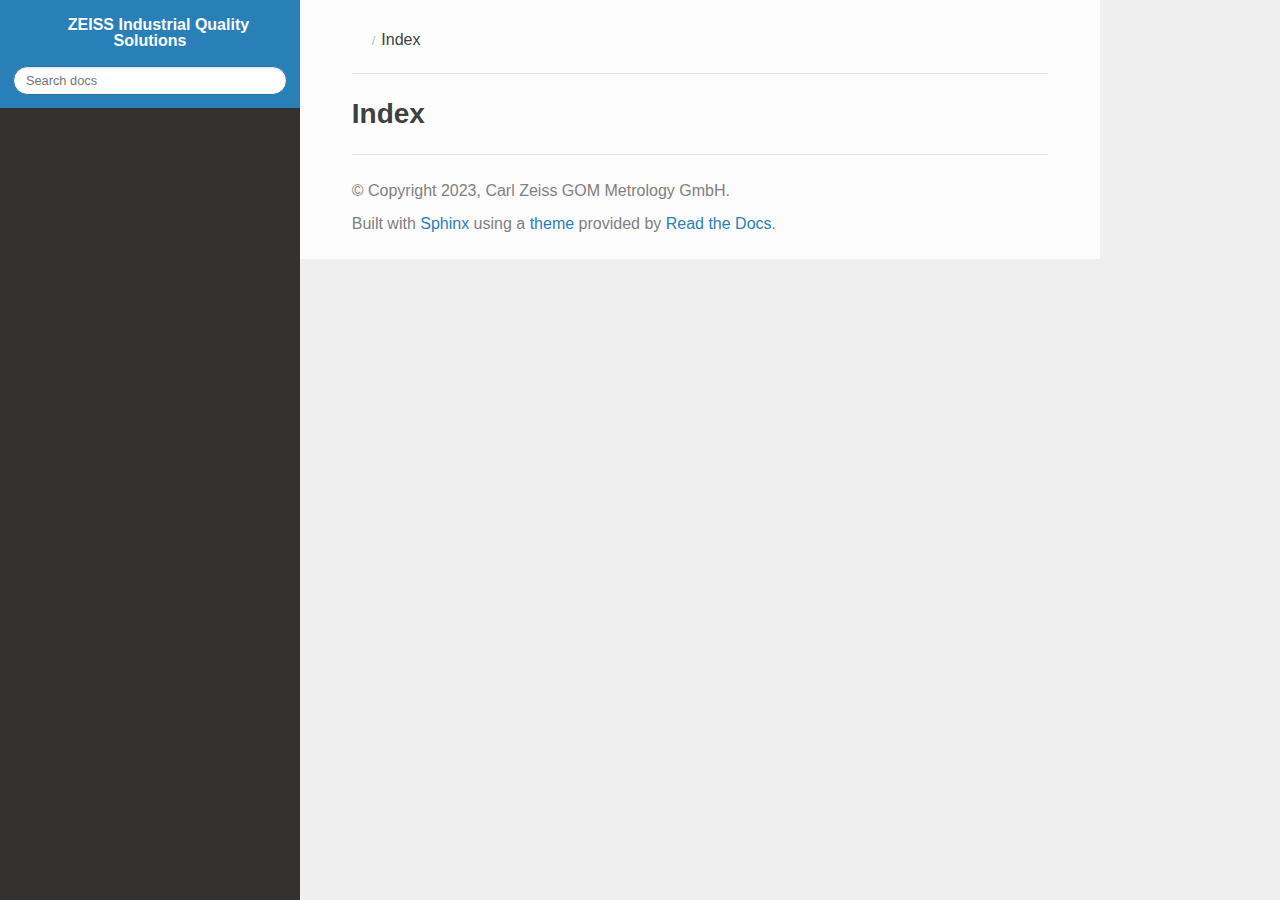
==== commit 3a520a8d: "Updated for release 2023" ====
--- a/genindex.html
+++ b/genindex.html
@@ -3,19 +3,18 @@
 <head>
   <meta charset="utf-8" />
   <meta name="viewport" content="width=device-width, initial-scale=1.0" />
-  <title>Index &mdash; ZEISS Industry Quality Solutions  documentation</title>
+  <title>Index &mdash; ZEISS Industrial Quality Solutions  documentation</title>
       <link rel="stylesheet" href="_static/pygments.css" type="text/css" />
       <link rel="stylesheet" href="_static/css/theme.css" type="text/css" />
   <!--[if lt IE 9]>
     <script src="_static/js/html5shiv.min.js"></script>
   <![endif]-->
   
-        <script data-url_root="./" id="documentation_options" src="_static/documentation_options.js"></script>
-        <script src="_static/jquery.js"></script>
-        <script src="_static/underscore.js"></script>
-        <script src="_static/_sphinx_javascript_frameworks_compat.js"></script>
-        <script src="_static/doctools.js"></script>
-        <script src="_static/sphinx_highlight.js"></script>
+        <script src="_static/jquery.js?v=5d32c60e"></script>
+        <script src="_static/_sphinx_javascript_frameworks_compat.js?v=2cd50e6c"></script>
+        <script src="_static/documentation_options.js?v=5929fcd5"></script>
+        <script src="_static/doctools.js?v=888ff710"></script>
+        <script src="_static/sphinx_highlight.js?v=dc90522c"></script>
     <script src="_static/js/theme.js"></script>
     <link rel="index" title="Index" href="#" />
     <link rel="search" title="Search" href="search.html" /> 
@@ -26,11 +25,15 @@
     <nav data-toggle="wy-nav-shift" class="wy-nav-side">
       <div class="wy-side-scroll">
         <div class="wy-side-nav-search" >
-            <a href="index.html" class="icon icon-home"> ZEISS Industry Quality Solutions
+
+          
+          
+          <a href="index.html" class="icon icon-home">
+            ZEISS Industrial Quality Solutions
           </a>
 <div role="search">
   <form id="rtd-search-form" class="wy-form" action="search.html" method="get">
-    <input type="text" name="q" placeholder="Search docs" />
+    <input type="text" name="q" placeholder="Search docs" aria-label="Search docs" />
     <input type="hidden" name="check_keywords" value="yes" />
     <input type="hidden" name="area" value="default" />
   </form>
@@ -44,14 +47,14 @@
 
     <section data-toggle="wy-nav-shift" class="wy-nav-content-wrap"><nav class="wy-nav-top" aria-label="Mobile navigation menu" >
           <i data-toggle="wy-nav-top" class="fa fa-bars"></i>
-          <a href="index.html">ZEISS Industry Quality Solutions</a>
+          <a href="index.html">ZEISS Industrial Quality Solutions</a>
       </nav>
 
       <div class="wy-nav-content">
         <div class="rst-content">
           <div role="navigation" aria-label="Page navigation">
   <ul class="wy-breadcrumbs">
-      <li><a href="index.html" class="icon icon-home"></a></li>
+      <li><a href="index.html" class="icon icon-home" aria-label="Home"></a></li>
       <li class="breadcrumb-item active">Index</li>
       <li class="wy-breadcrumbs-aside">
       </li>
@@ -76,7 +79,7 @@
   <hr/>
 
   <div role="contentinfo">
-    <p>&#169; Copyright 2022, Carl Zeiss GOM Metrology GmbH.</p>
+    <p>&#169; Copyright 2023, Carl Zeiss GOM Metrology GmbH.</p>
   </div>
 
   Built with <a href="https://www.sphinx-doc.org/">Sphinx</a> using a
--- a/_static/pygments.css
+++ b/_static/pygments.css
@@ -0,0 +1,75 @@
+pre { line-height: 125%; }
+td.linenos .normal { color: inherit; background-color: transparent; padding-left: 5px; padding-right: 5px; }
+span.linenos { color: inherit; background-color: transparent; padding-left: 5px; padding-right: 5px; }
+td.linenos .special { color: #000000; background-color: #ffffc0; padding-left: 5px; padding-right: 5px; }
+span.linenos.special { color: #000000; background-color: #ffffc0; padding-left: 5px; padding-right: 5px; }
+.highlight .hll { background-color: #ffffcc }
+.highlight { background: #f8f8f8; }
+.highlight .c { color: #3D7B7B; font-style: italic } /* Comment */
+.highlight .err { border: 1px solid #FF0000 } /* Error */
+.highlight .k { color: #008000; font-weight: bold } /* Keyword */
+.highlight .o { color: #666666 } /* Operator */
+.highlight .ch { color: #3D7B7B; font-style: italic } /* Comment.Hashbang */
+.highlight .cm { color: #3D7B7B; font-style: italic } /* Comment.Multiline */
+.highlight .cp { color: #9C6500 } /* Comment.Preproc */
+.highlight .cpf { color: #3D7B7B; font-style: italic } /* Comment.PreprocFile */
+.highlight .c1 { color: #3D7B7B; font-style: italic } /* Comment.Single */
+.highlight .cs { color: #3D7B7B; font-style: italic } /* Comment.Special */
+.highlight .gd { color: #A00000 } /* Generic.Deleted */
+.highlight .ge { font-style: italic } /* Generic.Emph */
+.highlight .ges { font-weight: bold; font-style: italic } /* Generic.EmphStrong */
+.highlight .gr { color: #E40000 } /* Generic.Error */
+.highlight .gh { color: #000080; font-weight: bold } /* Generic.Heading */
+.highlight .gi { color: #008400 } /* Generic.Inserted */
+.highlight .go { color: #717171 } /* Generic.Output */
+.highlight .gp { color: #000080; font-weight: bold } /* Generic.Prompt */
+.highlight .gs { font-weight: bold } /* Generic.Strong */
+.highlight .gu { color: #800080; font-weight: bold } /* Generic.Subheading */
+.highlight .gt { color: #0044DD } /* Generic.Traceback */
+.highlight .kc { color: #008000; font-weight: bold } /* Keyword.Constant */
+.highlight .kd { color: #008000; font-weight: bold } /* Keyword.Declaration */
+.highlight .kn { color: #008000; font-weight: bold } /* Keyword.Namespace */
+.highlight .kp { color: #008000 } /* Keyword.Pseudo */
+.highlight .kr { color: #008000; font-weight: bold } /* Keyword.Reserved */
+.highlight .kt { color: #B00040 } /* Keyword.Type */
+.highlight .m { color: #666666 } /* Literal.Number */
+.highlight .s { color: #BA2121 } /* Literal.String */
+.highlight .na { color: #687822 } /* Name.Attribute */
+.highlight .nb { color: #008000 } /* Name.Builtin */
+.highlight .nc { color: #0000FF; font-weight: bold } /* Name.Class */
+.highlight .no { color: #880000 } /* Name.Constant */
+.highlight .nd { color: #AA22FF } /* Name.Decorator */
+.highlight .ni { color: #717171; font-weight: bold } /* Name.Entity */
+.highlight .ne { color: #CB3F38; font-weight: bold } /* Name.Exception */
+.highlight .nf { color: #0000FF } /* Name.Function */
+.highlight .nl { color: #767600 } /* Name.Label */
+.highlight .nn { color: #0000FF; font-weight: bold } /* Name.Namespace */
+.highlight .nt { color: #008000; font-weight: bold } /* Name.Tag */
+.highlight .nv { color: #19177C } /* Name.Variable */
+.highlight .ow { color: #AA22FF; font-weight: bold } /* Operator.Word */
+.highlight .w { color: #bbbbbb } /* Text.Whitespace */
+.highlight .mb { color: #666666 } /* Literal.Number.Bin */
+.highlight .mf { color: #666666 } /* Literal.Number.Float */
+.highlight .mh { color: #666666 } /* Literal.Number.Hex */
+.highlight .mi { color: #666666 } /* Literal.Number.Integer */
+.highlight .mo { color: #666666 } /* Literal.Number.Oct */
+.highlight .sa { color: #BA2121 } /* Literal.String.Affix */
+.highlight .sb { color: #BA2121 } /* Literal.String.Backtick */
+.highlight .sc { color: #BA2121 } /* Literal.String.Char */
+.highlight .dl { color: #BA2121 } /* Literal.String.Delimiter */
+.highlight .sd { color: #BA2121; font-style: italic } /* Literal.String.Doc */
+.highlight .s2 { color: #BA2121 } /* Literal.String.Double */
+.highlight .se { color: #AA5D1F; font-weight: bold } /* Literal.String.Escape */
+.highlight .sh { color: #BA2121 } /* Literal.String.Heredoc */
+.highlight .si { color: #A45A77; font-weight: bold } /* Literal.String.Interpol */
+.highlight .sx { color: #008000 } /* Literal.String.Other */
+.highlight .sr { color: #A45A77 } /* Literal.String.Regex */
+.highlight .s1 { color: #BA2121 } /* Literal.String.Single */
+.highlight .ss { color: #19177C } /* Literal.String.Symbol */
+.highlight .bp { color: #008000 } /* Name.Builtin.Pseudo */
+.highlight .fm { color: #0000FF } /* Name.Function.Magic */
+.highlight .vc { color: #19177C } /* Name.Variable.Class */
+.highlight .vg { color: #19177C } /* Name.Variable.Global */
+.highlight .vi { color: #19177C } /* Name.Variable.Instance */
+.highlight .vm { color: #19177C } /* Name.Variable.Magic */
+.highlight .il { color: #666666 } /* Literal.Number.Integer.Long */--- a/_static/css/theme.css
+++ b/_static/css/theme.css
@@ -1,4 +1,4 @@
 html{box-sizing:border-box}*,:after,:before{box-sizing:inherit}article,aside,details,figcaption,figure,footer,header,hgroup,nav,section{display:block}audio,canvas,video{display:inline-block;*display:inline;*zoom:1}[hidden],audio:not([controls]){display:none}*{-webkit-box-sizing:border-box;-moz-box-sizing:border-box;box-sizing:border-box}html{font-size:100%;-webkit-text-size-adjust:100%;-ms-text-size-adjust:100%}body{margin:0}a:active,a:hover{outline:0}abbr[title]{border-bottom:1px dotted}b,strong{font-weight:700}blockquote{margin:0}dfn{font-style:italic}ins{background:#ff9;text-decoration:none}ins,mark{color:#000}mark{background:#ff0;font-style:italic;font-weight:700}.rst-content code,.rst-content tt,code,kbd,pre,samp{font-family:monospace,serif;_font-family:courier new,monospace;font-size:1em}pre{white-space:pre}q{quotes:none}q:after,q:before{content:"";content:none}small{font-size:85%}sub,sup{font-size:75%;line-height:0;position:relative;vertical-align:baseline}sup{top:-.5em}sub{bottom:-.25em}dl,ol,ul{margin:0;padding:0;list-style:none;list-style-image:none}li{list-style:none}dd{margin:0}img{border:0;-ms-interpolation-mode:bicubic;vertical-align:middle;max-width:100%}svg:not(:root){overflow:hidden}figure,form{margin:0}label{cursor:pointer}button,input,select,textarea{font-size:100%;margin:0;vertical-align:baseline;*vertical-align:middle}button,input{line-height:normal}button,input[type=button],input[type=reset],input[type=submit]{cursor:pointer;-webkit-appearance:button;*overflow:visible}button[disabled],input[disabled]{cursor:default}input[type=search]{-webkit-appearance:textfield;-moz-box-sizing:content-box;-webkit-box-sizing:content-box;box-sizing:content-box}textarea{resize:vertical}table{border-collapse:collapse;border-spacing:0}td{vertical-align:top}.chromeframe{margin:.2em 0;background:#ccc;color:#000;padding:.2em 0}.ir{display:block;border:0;text-indent:-999em;overflow:hidden;background-color:transparent;background-repeat:no-repeat;text-align:left;direction:ltr;*line-height:0}.ir br{display:none}.hidden{display:none!important;visibility:hidden}.visuallyhidden{border:0;clip:rect(0 0 0 0);height:1px;margin:-1px;overflow:hidden;padding:0;position:absolute;width:1px}.visuallyhidden.focusable:active,.visuallyhidden.focusable:focus{clip:auto;height:auto;margin:0;overflow:visible;position:static;width:auto}.invisible{visibility:hidden}.relative{position:relative}big,small{font-size:100%}@media print{body,html,section{background:none!important}*{box-shadow:none!important;text-shadow:none!important;filter:none!important;-ms-filter:none!important}a,a:visited{text-decoration:underline}.ir a:after,a[href^="#"]:after,a[href^="javascript:"]:after{content:""}blockquote,pre{page-break-inside:avoid}thead{display:table-header-group}img,tr{page-break-inside:avoid}img{max-width:100%!important}@page{margin:.5cm}.rst-content .toctree-wrapper>p.caption,h2,h3,p{orphans:3;widows:3}.rst-content .toctree-wrapper>p.caption,h2,h3{page-break-after:avoid}}.btn,.fa:before,.icon:before,.rst-content .admonition,.rst-content .admonition-title:before,.rst-content .admonition-todo,.rst-content .attention,.rst-content .caution,.rst-content .code-block-caption .headerlink:before,.rst-content .danger,.rst-content .eqno .headerlink:before,.rst-content .error,.rst-content .hint,.rst-content .important,.rst-content .note,.rst-content .seealso,.rst-content .tip,.rst-content .warning,.rst-content code.download span:first-child:before,.rst-content dl dt .headerlink:before,.rst-content h1 .headerlink:before,.rst-content h2 .headerlink:before,.rst-content h3 .headerlink:before,.rst-content h4 .headerlink:before,.rst-content h5 .headerlink:before,.rst-content h6 .headerlink:before,.rst-content p.caption .headerlink:before,.rst-content p .headerlink:before,.rst-content table>caption .headerlink:before,.rst-content tt.download span:first-child:before,.wy-alert,.wy-dropdown .caret:before,.wy-inline-validate.wy-inline-validate-danger .wy-input-context:before,.wy-inline-validate.wy-inline-validate-info .wy-input-context:before,.wy-inline-validate.wy-inline-validate-success .wy-input-context:before,.wy-inline-validate.wy-inline-validate-warning .wy-input-context:before,.wy-menu-vertical li.current>a button.toctree-expand:before,.wy-menu-vertical li.on a button.toctree-expand:before,.wy-menu-vertical li button.toctree-expand:before,input[type=color],input[type=date],input[type=datetime-local],input[type=datetime],input[type=email],input[type=month],input[type=number],input[type=password],input[type=search],input[type=tel],input[type=text],input[type=time],input[type=url],input[type=week],select,textarea{-webkit-font-smoothing:antialiased}.clearfix{*zoom:1}.clearfix:after,.clearfix:before{display:table;content:""}.clearfix:after{clear:both}/*!
  *  Font Awesome 4.7.0 by @davegandy - http://fontawesome.io - @fontawesome
  *  License - http://fontawesome.io/license (Font: SIL OFL 1.1, CSS: MIT License)
- */@font-face{font-family:FontAwesome;src:url(fonts/fontawesome-webfont.eot?674f50d287a8c48dc19ba404d20fe713);src:url(fonts/fontawesome-webfont.eot?674f50d287a8c48dc19ba404d20fe713?#iefix&v=4.7.0) format("embedded-opentype"),url(fonts/fontawesome-webfont.woff2?af7ae505a9eed503f8b8e6982036873e) format("woff2"),url(fonts/fontawesome-webfont.woff?fee66e712a8a08eef5805a46892932ad) format("woff"),url(fonts/fontawesome-webfont.ttf?b06871f281fee6b241d60582ae9369b9) format("truetype"),url(fonts/fontawesome-webfont.svg?912ec66d7572ff821749319396470bde#fontawesomeregular) format("svg");font-weight:400;font-style:normal}.fa,.icon,.rst-content .admonition-title,.rst-content .code-block-caption .headerlink,.rst-content .eqno .headerlink,.rst-content code.download span:first-child,.rst-content dl dt .headerlink,.rst-content h1 .headerlink,.rst-content h2 .headerlink,.rst-content h3 .headerlink,.rst-content h4 .headerlink,.rst-content h5 .headerlink,.rst-content h6 .headerlink,.rst-content p.caption .headerlink,.rst-content p .headerlink,.rst-content table>caption .headerlink,.rst-content tt.download span:first-child,.wy-menu-vertical li.current>a button.toctree-expand,.wy-menu-vertical li.on a button.toctree-expand,.wy-menu-vertical li button.toctree-expand{display:inline-block;font:normal normal normal 14px/1 FontAwesome;font-size:inherit;text-rendering:auto;-webkit-font-smoothing:antialiased;-moz-osx-font-smoothing:grayscale}.fa-lg{font-size:1.33333em;line-height:.75em;vertical-align:-15%}.fa-2x{font-size:2em}.fa-3x{font-size:3em}.fa-4x{font-size:4em}.fa-5x{font-size:5em}.fa-fw{width:1.28571em;text-align:center}.fa-ul{padding-left:0;margin-left:2.14286em;list-style-type:none}.fa-ul>li{position:relative}.fa-li{position:absolute;left:-2.14286em;width:2.14286em;top:.14286em;text-align:center}.fa-li.fa-lg{left:-1.85714em}.fa-border{padding:.2em .25em .15em;border:.08em solid #eee;border-radius:.1em}.fa-pull-left{float:left}.fa-pull-right{float:right}.fa-pull-left.icon,.fa.fa-pull-left,.rst-content .code-block-caption .fa-pull-left.headerlink,.rst-content .eqno .fa-pull-left.headerlink,.rst-content .fa-pull-left.admonition-title,.rst-content code.download span.fa-pull-left:first-child,.rst-content dl dt .fa-pull-left.headerlink,.rst-content h1 .fa-pull-left.headerlink,.rst-content h2 .fa-pull-left.headerlink,.rst-content h3 .fa-pull-left.headerlink,.rst-content h4 .fa-pull-left.headerlink,.rst-content h5 .fa-pull-left.headerlink,.rst-content h6 .fa-pull-left.headerlink,.rst-content p .fa-pull-left.headerlink,.rst-content table>caption .fa-pull-left.headerlink,.rst-content tt.download span.fa-pull-left:first-child,.wy-menu-vertical li.current>a button.fa-pull-left.toctree-expand,.wy-menu-vertical li.on a button.fa-pull-left.toctree-expand,.wy-menu-vertical li button.fa-pull-left.toctree-expand{margin-right:.3em}.fa-pull-right.icon,.fa.fa-pull-right,.rst-content .code-block-caption .fa-pull-right.headerlink,.rst-content .eqno .fa-pull-right.headerlink,.rst-content .fa-pull-right.admonition-title,.rst-content code.download span.fa-pull-right:first-child,.rst-content dl dt .fa-pull-right.headerlink,.rst-content h1 .fa-pull-right.headerlink,.rst-content h2 .fa-pull-right.headerlink,.rst-content h3 .fa-pull-right.headerlink,.rst-content h4 .fa-pull-right.headerlink,.rst-content h5 .fa-pull-right.headerlink,.rst-content h6 .fa-pull-right.headerlink,.rst-content p .fa-pull-right.headerlink,.rst-content table>caption .fa-pull-right.headerlink,.rst-content tt.download span.fa-pull-right:first-child,.wy-menu-vertical li.current>a button.fa-pull-right.toctree-expand,.wy-menu-vertical li.on a button.fa-pull-right.toctree-expand,.wy-menu-vertical li button.fa-pull-right.toctree-expand{margin-left:.3em}.pull-right{float:right}.pull-left{float:left}.fa.pull-left,.pull-left.icon,.rst-content .code-block-caption .pull-left.headerlink,.rst-content .eqno .pull-left.headerlink,.rst-content .pull-left.admonition-title,.rst-content code.download span.pull-left:first-child,.rst-content dl dt .pull-left.headerlink,.rst-content h1 .pull-left.headerlink,.rst-content h2 .pull-left.headerlink,.rst-content h3 .pull-left.headerlink,.rst-content h4 .pull-left.headerlink,.rst-content h5 .pull-left.headerlink,.rst-content h6 .pull-left.headerlink,.rst-content p .pull-left.headerlink,.rst-content table>caption .pull-left.headerlink,.rst-content tt.download span.pull-left:first-child,.wy-menu-vertical li.current>a button.pull-left.toctree-expand,.wy-menu-vertical li.on a button.pull-left.toctree-expand,.wy-menu-vertical li button.pull-left.toctree-expand{margin-right:.3em}.fa.pull-right,.pull-right.icon,.rst-content .code-block-caption .pull-right.headerlink,.rst-content .eqno .pull-right.headerlink,.rst-content .pull-right.admonition-title,.rst-content code.download span.pull-right:first-child,.rst-content dl dt .pull-right.headerlink,.rst-content h1 .pull-right.headerlink,.rst-content h2 .pull-right.headerlink,.rst-content h3 .pull-right.headerlink,.rst-content h4 .pull-right.headerlink,.rst-content h5 .pull-right.headerlink,.rst-content h6 .pull-right.headerlink,.rst-content p .pull-right.headerlink,.rst-content table>caption .pull-right.headerlink,.rst-content tt.download span.pull-right:first-child,.wy-menu-vertical li.current>a button.pull-right.toctree-expand,.wy-menu-vertical li.on a button.pull-right.toctree-expand,.wy-menu-vertical li button.pull-right.toctree-expand{margin-left:.3em}.fa-spin{-webkit-animation:fa-spin 2s linear infinite;animation:fa-spin 2s linear infinite}.fa-pulse{-webkit-animation:fa-spin 1s steps(8) infinite;animation:fa-spin 1s steps(8) infinite}@-webkit-keyframes fa-spin{0%{-webkit-transform:rotate(0deg);transform:rotate(0deg)}to{-webkit-transform:rotate(359deg);transform:rotate(359deg)}}@keyframes fa-spin{0%{-webkit-transform:rotate(0deg);transform:rotate(0deg)}to{-webkit-transform:rotate(359deg);transform:rotate(359deg)}}.fa-rotate-90{-ms-filter:"progid:DXImageTransform.Microsoft.BasicImage(rotation=1)";-webkit-transform:rotate(90deg);-ms-transform:rotate(90deg);transform:rotate(90deg)}.fa-rotate-180{-ms-filter:"progid:DXImageTransform.Microsoft.BasicImage(rotation=2)";-webkit-transform:rotate(180deg);-ms-transform:rotate(180deg);transform:rotate(180deg)}.fa-rotate-270{-ms-filter:"progid:DXImageTransform.Microsoft.BasicImage(rotation=3)";-webkit-transform:rotate(270deg);-ms-transform:rotate(270deg);transform:rotate(270deg)}.fa-flip-horizontal{-ms-filter:"progid:DXImageTransform.Microsoft.BasicImage(rotation=0, mirror=1)";-webkit-transform:scaleX(-1);-ms-transform:scaleX(-1);transform:scaleX(-1)}.fa-flip-vertical{-ms-filter:"progid:DXImageTransform.Microsoft.BasicImage(rotation=2, mirror=1)";-webkit-transform:scaleY(-1);-ms-transform:scaleY(-1);transform:scaleY(-1)}:root .fa-flip-horizontal,:root .fa-flip-vertical,:root .fa-rotate-90,:root .fa-rotate-180,:root .fa-rotate-270{filter:none}.fa-stack{position:relative;display:inline-block;width:2em;height:2em;line-height:2em;vertical-align:middle}.fa-stack-1x,.fa-stack-2x{position:absolute;left:0;width:100%;text-align:center}.fa-stack-1x{line-height:inherit}.fa-stack-2x{font-size:2em}.fa-inverse{color:#fff}.fa-glass:before{content:""}.fa-music:before{content:""}.fa-search:before,.icon-search:before{content:""}.fa-envelope-o:before{content:""}.fa-heart:before{content:""}.fa-star:before{content:""}.fa-star-o:before{content:""}.fa-user:before{content:""}.fa-film:before{content:""}.fa-th-large:before{content:""}.fa-th:before{content:""}.fa-th-list:before{content:""}.fa-check:before{content:""}.fa-close:before,.fa-remove:before,.fa-times:before{content:""}.fa-search-plus:before{content:""}.fa-search-minus:before{content:""}.fa-power-off:before{content:""}.fa-signal:before{content:""}.fa-cog:before,.fa-gear:before{content:""}.fa-trash-o:before{content:""}.fa-home:before,.icon-home:before{content:""}.fa-file-o:before{content:""}.fa-clock-o:before{content:""}.fa-road:before{content:""}.fa-download:before,.rst-content code.download span:first-child:before,.rst-content tt.download span:first-child:before{content:""}.fa-arrow-circle-o-down:before{content:""}.fa-arrow-circle-o-up:before{content:""}.fa-inbox:before{content:""}.fa-play-circle-o:before{content:""}.fa-repeat:before,.fa-rotate-right:before{content:""}.fa-refresh:before{content:""}.fa-list-alt:before{content:""}.fa-lock:before{content:""}.fa-flag:before{content:""}.fa-headphones:before{content:""}.fa-volume-off:before{content:""}.fa-volume-down:before{content:""}.fa-volume-up:before{content:""}.fa-qrcode:before{content:""}.fa-barcode:before{content:""}.fa-tag:before{content:""}.fa-tags:before{content:""}.fa-book:before,.icon-book:before{content:""}.fa-bookmark:before{content:""}.fa-print:before{content:""}.fa-camera:before{content:""}.fa-font:before{content:""}.fa-bold:before{content:""}.fa-italic:before{content:""}.fa-text-height:before{content:""}.fa-text-width:before{content:""}.fa-align-left:before{content:""}.fa-align-center:before{content:""}.fa-align-right:before{content:""}.fa-align-justify:before{content:""}.fa-list:before{content:""}.fa-dedent:before,.fa-outdent:before{content:""}.fa-indent:before{content:""}.fa-video-camera:before{content:""}.fa-image:before,.fa-photo:before,.fa-picture-o:before{content:""}.fa-pencil:before{content:""}.fa-map-marker:before{content:""}.fa-adjust:before{content:""}.fa-tint:before{content:""}.fa-edit:before,.fa-pencil-square-o:before{content:""}.fa-share-square-o:before{content:""}.fa-check-square-o:before{content:""}.fa-arrows:before{content:""}.fa-step-backward:before{content:""}.fa-fast-backward:before{content:""}.fa-backward:before{content:""}.fa-play:before{content:""}.fa-pause:before{content:""}.fa-stop:before{content:""}.fa-forward:before{content:""}.fa-fast-forward:before{content:""}.fa-step-forward:before{content:""}.fa-eject:before{content:""}.fa-chevron-left:before{content:""}.fa-chevron-right:before{content:""}.fa-plus-circle:before{content:""}.fa-minus-circle:before{content:""}.fa-times-circle:before,.wy-inline-validate.wy-inline-validate-danger .wy-input-context:before{content:""}.fa-check-circle:before,.wy-inline-validate.wy-inline-validate-success .wy-input-context:before{content:""}.fa-question-circle:before{content:""}.fa-info-circle:before{content:""}.fa-crosshairs:before{content:""}.fa-times-circle-o:before{content:""}.fa-check-circle-o:before{content:""}.fa-ban:before{content:""}.fa-arrow-left:before{content:""}.fa-arrow-right:before{content:""}.fa-arrow-up:before{content:""}.fa-arrow-down:before{content:""}.fa-mail-forward:before,.fa-share:before{content:""}.fa-expand:before{content:""}.fa-compress:before{content:""}.fa-plus:before{content:""}.fa-minus:before{content:""}.fa-asterisk:before{content:""}.fa-exclamation-circle:before,.rst-content .admonition-title:before,.wy-inline-validate.wy-inline-validate-info .wy-input-context:before,.wy-inline-validate.wy-inline-validate-warning .wy-input-context:before{content:""}.fa-gift:before{content:""}.fa-leaf:before{content:""}.fa-fire:before,.icon-fire:before{content:""}.fa-eye:before{content:""}.fa-eye-slash:before{content:""}.fa-exclamation-triangle:before,.fa-warning:before{content:""}.fa-plane:before{content:""}.fa-calendar:before{content:""}.fa-random:before{content:""}.fa-comment:before{content:""}.fa-magnet:before{content:""}.fa-chevron-up:before{content:""}.fa-chevron-down:before{content:""}.fa-retweet:before{content:""}.fa-shopping-cart:before{content:""}.fa-folder:before{content:""}.fa-folder-open:before{content:""}.fa-arrows-v:before{content:""}.fa-arrows-h:before{content:""}.fa-bar-chart-o:before,.fa-bar-chart:before{content:""}.fa-twitter-square:before{content:""}.fa-facebook-square:before{content:""}.fa-camera-retro:before{content:""}.fa-key:before{content:""}.fa-cogs:before,.fa-gears:before{content:""}.fa-comments:before{content:""}.fa-thumbs-o-up:before{content:""}.fa-thumbs-o-down:before{content:""}.fa-star-half:before{content:""}.fa-heart-o:before{content:""}.fa-sign-out:before{content:""}.fa-linkedin-square:before{content:""}.fa-thumb-tack:before{content:""}.fa-external-link:before{content:""}.fa-sign-in:before{content:""}.fa-trophy:before{content:""}.fa-github-square:before{content:""}.fa-upload:before{content:""}.fa-lemon-o:before{content:""}.fa-phone:before{content:""}.fa-square-o:before{content:""}.fa-bookmark-o:before{content:""}.fa-phone-square:before{content:""}.fa-twitter:before{content:""}.fa-facebook-f:before,.fa-facebook:before{content:""}.fa-github:before,.icon-github:before{content:""}.fa-unlock:before{content:""}.fa-credit-card:before{content:""}.fa-feed:before,.fa-rss:before{content:""}.fa-hdd-o:before{content:""}.fa-bullhorn:before{content:""}.fa-bell:before{content:""}.fa-certificate:before{content:""}.fa-hand-o-right:before{content:""}.fa-hand-o-left:before{content:""}.fa-hand-o-up:before{content:""}.fa-hand-o-down:before{content:""}.fa-arrow-circle-left:before,.icon-circle-arrow-left:before{content:""}.fa-arrow-circle-right:before,.icon-circle-arrow-right:before{content:""}.fa-arrow-circle-up:before{content:""}.fa-arrow-circle-down:before{content:""}.fa-globe:before{content:""}.fa-wrench:before{content:""}.fa-tasks:before{content:""}.fa-filter:before{content:""}.fa-briefcase:before{content:""}.fa-arrows-alt:before{content:""}.fa-group:before,.fa-users:before{content:""}.fa-chain:before,.fa-link:before,.icon-link:before{content:""}.fa-cloud:before{content:""}.fa-flask:before{content:""}.fa-cut:before,.fa-scissors:before{content:""}.fa-copy:before,.fa-files-o:before{content:""}.fa-paperclip:before{content:""}.fa-floppy-o:before,.fa-save:before{content:""}.fa-square:before{content:""}.fa-bars:before,.fa-navicon:before,.fa-reorder:before{content:""}.fa-list-ul:before{content:""}.fa-list-ol:before{content:""}.fa-strikethrough:before{content:""}.fa-underline:before{content:""}.fa-table:before{content:""}.fa-magic:before{content:""}.fa-truck:before{content:""}.fa-pinterest:before{content:""}.fa-pinterest-square:before{content:""}.fa-google-plus-square:before{content:""}.fa-google-plus:before{content:""}.fa-money:before{content:""}.fa-caret-down:before,.icon-caret-down:before,.wy-dropdown .caret:before{content:""}.fa-caret-up:before{content:""}.fa-caret-left:before{content:""}.fa-caret-right:before{content:""}.fa-columns:before{content:""}.fa-sort:before,.fa-unsorted:before{content:""}.fa-sort-desc:before,.fa-sort-down:before{content:""}.fa-sort-asc:before,.fa-sort-up:before{content:""}.fa-envelope:before{content:""}.fa-linkedin:before{content:""}.fa-rotate-left:before,.fa-undo:before{content:""}.fa-gavel:before,.fa-legal:before{content:""}.fa-dashboard:before,.fa-tachometer:before{content:""}.fa-comment-o:before{content:""}.fa-comments-o:before{content:""}.fa-bolt:before,.fa-flash:before{content:""}.fa-sitemap:before{content:""}.fa-umbrella:before{content:""}.fa-clipboard:before,.fa-paste:before{content:""}.fa-lightbulb-o:before{content:""}.fa-exchange:before{content:""}.fa-cloud-download:before{content:""}.fa-cloud-upload:before{content:""}.fa-user-md:before{content:""}.fa-stethoscope:before{content:""}.fa-suitcase:before{content:""}.fa-bell-o:before{content:""}.fa-coffee:before{content:""}.fa-cutlery:before{content:""}.fa-file-text-o:before{content:""}.fa-building-o:before{content:""}.fa-hospital-o:before{content:""}.fa-ambulance:before{content:""}.fa-medkit:before{content:""}.fa-fighter-jet:before{content:""}.fa-beer:before{content:""}.fa-h-square:before{content:""}.fa-plus-square:before{content:""}.fa-angle-double-left:before{content:""}.fa-angle-double-right:before{content:""}.fa-angle-double-up:before{content:""}.fa-angle-double-down:before{content:""}.fa-angle-left:before{content:""}.fa-angle-right:before{content:""}.fa-angle-up:before{content:""}.fa-angle-down:before{content:""}.fa-desktop:before{content:""}.fa-laptop:before{content:""}.fa-tablet:before{content:""}.fa-mobile-phone:before,.fa-mobile:before{content:""}.fa-circle-o:before{content:""}.fa-quote-left:before{content:""}.fa-quote-right:before{content:""}.fa-spinner:before{content:""}.fa-circle:before{content:""}.fa-mail-reply:before,.fa-reply:before{content:""}.fa-github-alt:before{content:""}.fa-folder-o:before{content:""}.fa-folder-open-o:before{content:""}.fa-smile-o:before{content:""}.fa-frown-o:before{content:""}.fa-meh-o:before{content:""}.fa-gamepad:before{content:""}.fa-keyboard-o:before{content:""}.fa-flag-o:before{content:""}.fa-flag-checkered:before{content:""}.fa-terminal:before{content:""}.fa-code:before{content:""}.fa-mail-reply-all:before,.fa-reply-all:before{content:""}.fa-star-half-empty:before,.fa-star-half-full:before,.fa-star-half-o:before{content:""}.fa-location-arrow:before{content:""}.fa-crop:before{content:""}.fa-code-fork:before{content:""}.fa-chain-broken:before,.fa-unlink:before{content:""}.fa-question:before{content:""}.fa-info:before{content:""}.fa-exclamation:before{content:""}.fa-superscript:before{content:""}.fa-subscript:before{content:""}.fa-eraser:before{content:""}.fa-puzzle-piece:before{content:""}.fa-microphone:before{content:""}.fa-microphone-slash:before{content:""}.fa-shield:before{content:""}.fa-calendar-o:before{content:""}.fa-fire-extinguisher:before{content:""}.fa-rocket:before{content:""}.fa-maxcdn:before{content:""}.fa-chevron-circle-left:before{content:""}.fa-chevron-circle-right:before{content:""}.fa-chevron-circle-up:before{content:""}.fa-chevron-circle-down:before{content:""}.fa-html5:before{content:""}.fa-css3:before{content:""}.fa-anchor:before{content:""}.fa-unlock-alt:before{content:""}.fa-bullseye:before{content:""}.fa-ellipsis-h:before{content:""}.fa-ellipsis-v:before{content:""}.fa-rss-square:before{content:""}.fa-play-circle:before{content:""}.fa-ticket:before{content:""}.fa-minus-square:before{content:""}.fa-minus-square-o:before,.wy-menu-vertical li.current>a button.toctree-expand:before,.wy-menu-vertical li.on a button.toctree-expand:before{content:""}.fa-level-up:before{content:""}.fa-level-down:before{content:""}.fa-check-square:before{content:""}.fa-pencil-square:before{content:""}.fa-external-link-square:before{content:""}.fa-share-square:before{content:""}.fa-compass:before{content:""}.fa-caret-square-o-down:before,.fa-toggle-down:before{content:""}.fa-caret-square-o-up:before,.fa-toggle-up:before{content:""}.fa-caret-square-o-right:before,.fa-toggle-right:before{content:""}.fa-eur:before,.fa-euro:before{content:""}.fa-gbp:before{content:""}.fa-dollar:before,.fa-usd:before{content:""}.fa-inr:before,.fa-rupee:before{content:""}.fa-cny:before,.fa-jpy:before,.fa-rmb:before,.fa-yen:before{content:""}.fa-rouble:before,.fa-rub:before,.fa-ruble:before{content:""}.fa-krw:before,.fa-won:before{content:""}.fa-bitcoin:before,.fa-btc:before{content:""}.fa-file:before{content:""}.fa-file-text:before{content:""}.fa-sort-alpha-asc:before{content:""}.fa-sort-alpha-desc:before{content:""}.fa-sort-amount-asc:before{content:""}.fa-sort-amount-desc:before{content:""}.fa-sort-numeric-asc:before{content:""}.fa-sort-numeric-desc:before{content:""}.fa-thumbs-up:before{content:""}.fa-thumbs-down:before{content:""}.fa-youtube-square:before{content:""}.fa-youtube:before{content:""}.fa-xing:before{content:""}.fa-xing-square:before{content:""}.fa-youtube-play:before{content:""}.fa-dropbox:before{content:""}.fa-stack-overflow:before{content:""}.fa-instagram:before{content:""}.fa-flickr:before{content:""}.fa-adn:before{content:""}.fa-bitbucket:before,.icon-bitbucket:before{content:""}.fa-bitbucket-square:before{content:""}.fa-tumblr:before{content:""}.fa-tumblr-square:before{content:""}.fa-long-arrow-down:before{content:""}.fa-long-arrow-up:before{content:""}.fa-long-arrow-left:before{content:""}.fa-long-arrow-right:before{content:""}.fa-apple:before{content:""}.fa-windows:before{content:""}.fa-android:before{content:""}.fa-linux:before{content:""}.fa-dribbble:before{content:""}.fa-skype:before{content:""}.fa-foursquare:before{content:""}.fa-trello:before{content:""}.fa-female:before{content:""}.fa-male:before{content:""}.fa-gittip:before,.fa-gratipay:before{content:""}.fa-sun-o:before{content:""}.fa-moon-o:before{content:""}.fa-archive:before{content:""}.fa-bug:before{content:""}.fa-vk:before{content:""}.fa-weibo:before{content:""}.fa-renren:before{content:""}.fa-pagelines:before{content:""}.fa-stack-exchange:before{content:""}.fa-arrow-circle-o-right:before{content:""}.fa-arrow-circle-o-left:before{content:""}.fa-caret-square-o-left:before,.fa-toggle-left:before{content:""}.fa-dot-circle-o:before{content:""}.fa-wheelchair:before{content:""}.fa-vimeo-square:before{content:""}.fa-try:before,.fa-turkish-lira:before{content:""}.fa-plus-square-o:before,.wy-menu-vertical li button.toctree-expand:before{content:""}.fa-space-shuttle:before{content:""}.fa-slack:before{content:""}.fa-envelope-square:before{content:""}.fa-wordpress:before{content:""}.fa-openid:before{content:""}.fa-bank:before,.fa-institution:before,.fa-university:before{content:""}.fa-graduation-cap:before,.fa-mortar-board:before{content:""}.fa-yahoo:before{content:""}.fa-google:before{content:""}.fa-reddit:before{content:""}.fa-reddit-square:before{content:""}.fa-stumbleupon-circle:before{content:""}.fa-stumbleupon:before{content:""}.fa-delicious:before{content:""}.fa-digg:before{content:""}.fa-pied-piper-pp:before{content:""}.fa-pied-piper-alt:before{content:""}.fa-drupal:before{content:""}.fa-joomla:before{content:""}.fa-language:before{content:""}.fa-fax:before{content:""}.fa-building:before{content:""}.fa-child:before{content:""}.fa-paw:before{content:""}.fa-spoon:before{content:""}.fa-cube:before{content:""}.fa-cubes:before{content:""}.fa-behance:before{content:""}.fa-behance-square:before{content:""}.fa-steam:before{content:""}.fa-steam-square:before{content:""}.fa-recycle:before{content:""}.fa-automobile:before,.fa-car:before{content:""}.fa-cab:before,.fa-taxi:before{content:""}.fa-tree:before{content:""}.fa-spotify:before{content:""}.fa-deviantart:before{content:""}.fa-soundcloud:before{content:""}.fa-database:before{content:""}.fa-file-pdf-o:before{content:""}.fa-file-word-o:before{content:""}.fa-file-excel-o:before{content:""}.fa-file-powerpoint-o:before{content:""}.fa-file-image-o:before,.fa-file-photo-o:before,.fa-file-picture-o:before{content:""}.fa-file-archive-o:before,.fa-file-zip-o:before{content:""}.fa-file-audio-o:before,.fa-file-sound-o:before{content:""}.fa-file-movie-o:before,.fa-file-video-o:before{content:""}.fa-file-code-o:before{content:""}.fa-vine:before{content:""}.fa-codepen:before{content:""}.fa-jsfiddle:before{content:""}.fa-life-bouy:before,.fa-life-buoy:before,.fa-life-ring:before,.fa-life-saver:before,.fa-support:before{content:""}.fa-circle-o-notch:before{content:""}.fa-ra:before,.fa-rebel:before,.fa-resistance:before{content:""}.fa-empire:before,.fa-ge:before{content:""}.fa-git-square:before{content:""}.fa-git:before{content:""}.fa-hacker-news:before,.fa-y-combinator-square:before,.fa-yc-square:before{content:""}.fa-tencent-weibo:before{content:""}.fa-qq:before{content:""}.fa-wechat:before,.fa-weixin:before{content:""}.fa-paper-plane:before,.fa-send:before{content:""}.fa-paper-plane-o:before,.fa-send-o:before{content:""}.fa-history:before{content:""}.fa-circle-thin:before{content:""}.fa-header:before{content:""}.fa-paragraph:before{content:""}.fa-sliders:before{content:""}.fa-share-alt:before{content:""}.fa-share-alt-square:before{content:""}.fa-bomb:before{content:""}.fa-futbol-o:before,.fa-soccer-ball-o:before{content:""}.fa-tty:before{content:""}.fa-binoculars:before{content:""}.fa-plug:before{content:""}.fa-slideshare:before{content:""}.fa-twitch:before{content:""}.fa-yelp:before{content:""}.fa-newspaper-o:before{content:""}.fa-wifi:before{content:""}.fa-calculator:before{content:""}.fa-paypal:before{content:""}.fa-google-wallet:before{content:""}.fa-cc-visa:before{content:""}.fa-cc-mastercard:before{content:""}.fa-cc-discover:before{content:""}.fa-cc-amex:before{content:""}.fa-cc-paypal:before{content:""}.fa-cc-stripe:before{content:""}.fa-bell-slash:before{content:""}.fa-bell-slash-o:before{content:""}.fa-trash:before{content:""}.fa-copyright:before{content:""}.fa-at:before{content:""}.fa-eyedropper:before{content:""}.fa-paint-brush:before{content:""}.fa-birthday-cake:before{content:""}.fa-area-chart:before{content:""}.fa-pie-chart:before{content:""}.fa-line-chart:before{content:""}.fa-lastfm:before{content:""}.fa-lastfm-square:before{content:""}.fa-toggle-off:before{content:""}.fa-toggle-on:before{content:""}.fa-bicycle:before{content:""}.fa-bus:before{content:""}.fa-ioxhost:before{content:""}.fa-angellist:before{content:""}.fa-cc:before{content:""}.fa-ils:before,.fa-shekel:before,.fa-sheqel:before{content:""}.fa-meanpath:before{content:""}.fa-buysellads:before{content:""}.fa-connectdevelop:before{content:""}.fa-dashcube:before{content:""}.fa-forumbee:before{content:""}.fa-leanpub:before{content:""}.fa-sellsy:before{content:""}.fa-shirtsinbulk:before{content:""}.fa-simplybuilt:before{content:""}.fa-skyatlas:before{content:""}.fa-cart-plus:before{content:""}.fa-cart-arrow-down:before{content:""}.fa-diamond:before{content:""}.fa-ship:before{content:""}.fa-user-secret:before{content:""}.fa-motorcycle:before{content:""}.fa-street-view:before{content:""}.fa-heartbeat:before{content:""}.fa-venus:before{content:""}.fa-mars:before{content:""}.fa-mercury:before{content:""}.fa-intersex:before,.fa-transgender:before{content:""}.fa-transgender-alt:before{content:""}.fa-venus-double:before{content:""}.fa-mars-double:before{content:""}.fa-venus-mars:before{content:""}.fa-mars-stroke:before{content:""}.fa-mars-stroke-v:before{content:""}.fa-mars-stroke-h:before{content:""}.fa-neuter:before{content:""}.fa-genderless:before{content:""}.fa-facebook-official:before{content:""}.fa-pinterest-p:before{content:""}.fa-whatsapp:before{content:""}.fa-server:before{content:""}.fa-user-plus:before{content:""}.fa-user-times:before{content:""}.fa-bed:before,.fa-hotel:before{content:""}.fa-viacoin:before{content:""}.fa-train:before{content:""}.fa-subway:before{content:""}.fa-medium:before{content:""}.fa-y-combinator:before,.fa-yc:before{content:""}.fa-optin-monster:before{content:""}.fa-opencart:before{content:""}.fa-expeditedssl:before{content:""}.fa-battery-4:before,.fa-battery-full:before,.fa-battery:before{content:""}.fa-battery-3:before,.fa-battery-three-quarters:before{content:""}.fa-battery-2:before,.fa-battery-half:before{content:""}.fa-battery-1:before,.fa-battery-quarter:before{content:""}.fa-battery-0:before,.fa-battery-empty:before{content:""}.fa-mouse-pointer:before{content:""}.fa-i-cursor:before{content:""}.fa-object-group:before{content:""}.fa-object-ungroup:before{content:""}.fa-sticky-note:before{content:""}.fa-sticky-note-o:before{content:""}.fa-cc-jcb:before{content:""}.fa-cc-diners-club:before{content:""}.fa-clone:before{content:""}.fa-balance-scale:before{content:""}.fa-hourglass-o:before{content:""}.fa-hourglass-1:before,.fa-hourglass-start:before{content:""}.fa-hourglass-2:before,.fa-hourglass-half:before{content:""}.fa-hourglass-3:before,.fa-hourglass-end:before{content:""}.fa-hourglass:before{content:""}.fa-hand-grab-o:before,.fa-hand-rock-o:before{content:""}.fa-hand-paper-o:before,.fa-hand-stop-o:before{content:""}.fa-hand-scissors-o:before{content:""}.fa-hand-lizard-o:before{content:""}.fa-hand-spock-o:before{content:""}.fa-hand-pointer-o:before{content:""}.fa-hand-peace-o:before{content:""}.fa-trademark:before{content:""}.fa-registered:before{content:""}.fa-creative-commons:before{content:""}.fa-gg:before{content:""}.fa-gg-circle:before{content:""}.fa-tripadvisor:before{content:""}.fa-odnoklassniki:before{content:""}.fa-odnoklassniki-square:before{content:""}.fa-get-pocket:before{content:""}.fa-wikipedia-w:before{content:""}.fa-safari:before{content:""}.fa-chrome:before{content:""}.fa-firefox:before{content:""}.fa-opera:before{content:""}.fa-internet-explorer:before{content:""}.fa-television:before,.fa-tv:before{content:""}.fa-contao:before{content:""}.fa-500px:before{content:""}.fa-amazon:before{content:""}.fa-calendar-plus-o:before{content:""}.fa-calendar-minus-o:before{content:""}.fa-calendar-times-o:before{content:""}.fa-calendar-check-o:before{content:""}.fa-industry:before{content:""}.fa-map-pin:before{content:""}.fa-map-signs:before{content:""}.fa-map-o:before{content:""}.fa-map:before{content:""}.fa-commenting:before{content:""}.fa-commenting-o:before{content:""}.fa-houzz:before{content:""}.fa-vimeo:before{content:""}.fa-black-tie:before{content:""}.fa-fonticons:before{content:""}.fa-reddit-alien:before{content:""}.fa-edge:before{content:""}.fa-credit-card-alt:before{content:""}.fa-codiepie:before{content:""}.fa-modx:before{content:""}.fa-fort-awesome:before{content:""}.fa-usb:before{content:""}.fa-product-hunt:before{content:""}.fa-mixcloud:before{content:""}.fa-scribd:before{content:""}.fa-pause-circle:before{content:""}.fa-pause-circle-o:before{content:""}.fa-stop-circle:before{content:""}.fa-stop-circle-o:before{content:""}.fa-shopping-bag:before{content:""}.fa-shopping-basket:before{content:""}.fa-hashtag:before{content:""}.fa-bluetooth:before{content:""}.fa-bluetooth-b:before{content:""}.fa-percent:before{content:""}.fa-gitlab:before,.icon-gitlab:before{content:""}.fa-wpbeginner:before{content:""}.fa-wpforms:before{content:""}.fa-envira:before{content:""}.fa-universal-access:before{content:""}.fa-wheelchair-alt:before{content:""}.fa-question-circle-o:before{content:""}.fa-blind:before{content:""}.fa-audio-description:before{content:""}.fa-volume-control-phone:before{content:""}.fa-braille:before{content:""}.fa-assistive-listening-systems:before{content:""}.fa-american-sign-language-interpreting:before,.fa-asl-interpreting:before{content:""}.fa-deaf:before,.fa-deafness:before,.fa-hard-of-hearing:before{content:""}.fa-glide:before{content:""}.fa-glide-g:before{content:""}.fa-sign-language:before,.fa-signing:before{content:""}.fa-low-vision:before{content:""}.fa-viadeo:before{content:""}.fa-viadeo-square:before{content:""}.fa-snapchat:before{content:""}.fa-snapchat-ghost:before{content:""}.fa-snapchat-square:before{content:""}.fa-pied-piper:before{content:""}.fa-first-order:before{content:""}.fa-yoast:before{content:""}.fa-themeisle:before{content:""}.fa-google-plus-circle:before,.fa-google-plus-official:before{content:""}.fa-fa:before,.fa-font-awesome:before{content:""}.fa-handshake-o:before{content:""}.fa-envelope-open:before{content:""}.fa-envelope-open-o:before{content:""}.fa-linode:before{content:""}.fa-address-book:before{content:""}.fa-address-book-o:before{content:""}.fa-address-card:before,.fa-vcard:before{content:""}.fa-address-card-o:before,.fa-vcard-o:before{content:""}.fa-user-circle:before{content:""}.fa-user-circle-o:before{content:""}.fa-user-o:before{content:""}.fa-id-badge:before{content:""}.fa-drivers-license:before,.fa-id-card:before{content:""}.fa-drivers-license-o:before,.fa-id-card-o:before{content:""}.fa-quora:before{content:""}.fa-free-code-camp:before{content:""}.fa-telegram:before{content:""}.fa-thermometer-4:before,.fa-thermometer-full:before,.fa-thermometer:before{content:""}.fa-thermometer-3:before,.fa-thermometer-three-quarters:before{content:""}.fa-thermometer-2:before,.fa-thermometer-half:before{content:""}.fa-thermometer-1:before,.fa-thermometer-quarter:before{content:""}.fa-thermometer-0:before,.fa-thermometer-empty:before{content:""}.fa-shower:before{content:""}.fa-bath:before,.fa-bathtub:before,.fa-s15:before{content:""}.fa-podcast:before{content:""}.fa-window-maximize:before{content:""}.fa-window-minimize:before{content:""}.fa-window-restore:before{content:""}.fa-times-rectangle:before,.fa-window-close:before{content:""}.fa-times-rectangle-o:before,.fa-window-close-o:before{content:""}.fa-bandcamp:before{content:""}.fa-grav:before{content:""}.fa-etsy:before{content:""}.fa-imdb:before{content:""}.fa-ravelry:before{content:""}.fa-eercast:before{content:""}.fa-microchip:before{content:""}.fa-snowflake-o:before{content:""}.fa-superpowers:before{content:""}.fa-wpexplorer:before{content:""}.fa-meetup:before{content:""}.sr-only{position:absolute;width:1px;height:1px;padding:0;margin:-1px;overflow:hidden;clip:rect(0,0,0,0);border:0}.sr-only-focusable:active,.sr-only-focusable:focus{position:static;width:auto;height:auto;margin:0;overflow:visible;clip:auto}.fa,.icon,.rst-content .admonition-title,.rst-content .code-block-caption .headerlink,.rst-content .eqno .headerlink,.rst-content code.download span:first-child,.rst-content dl dt .headerlink,.rst-content h1 .headerlink,.rst-content h2 .headerlink,.rst-content h3 .headerlink,.rst-content h4 .headerlink,.rst-content h5 .headerlink,.rst-content h6 .headerlink,.rst-content p.caption .headerlink,.rst-content p .headerlink,.rst-content table>caption .headerlink,.rst-content tt.download span:first-child,.wy-dropdown .caret,.wy-inline-validate.wy-inline-validate-danger .wy-input-context,.wy-inline-validate.wy-inline-validate-info .wy-input-context,.wy-inline-validate.wy-inline-validate-success .wy-input-context,.wy-inline-validate.wy-inline-validate-warning .wy-input-context,.wy-menu-vertical li.current>a button.toctree-expand,.wy-menu-vertical li.on a button.toctree-expand,.wy-menu-vertical li button.toctree-expand{font-family:inherit}.fa:before,.icon:before,.rst-content .admonition-title:before,.rst-content .code-block-caption .headerlink:before,.rst-content .eqno .headerlink:before,.rst-content code.download span:first-child:before,.rst-content dl dt .headerlink:before,.rst-content h1 .headerlink:before,.rst-content h2 .headerlink:before,.rst-content h3 .headerlink:before,.rst-content h4 .headerlink:before,.rst-content h5 .headerlink:before,.rst-content h6 .headerlink:before,.rst-content p.caption .headerlink:before,.rst-content p .headerlink:before,.rst-content table>caption .headerlink:before,.rst-content tt.download span:first-child:before,.wy-dropdown .caret:before,.wy-inline-validate.wy-inline-validate-danger .wy-input-context:before,.wy-inline-validate.wy-inline-validate-info .wy-input-context:before,.wy-inline-validate.wy-inline-validate-success .wy-input-context:before,.wy-inline-validate.wy-inline-validate-warning .wy-input-context:before,.wy-menu-vertical li.current>a button.toctree-expand:before,.wy-menu-vertical li.on a button.toctree-expand:before,.wy-menu-vertical li button.toctree-expand:before{font-family:FontAwesome;display:inline-block;font-style:normal;font-weight:400;line-height:1;text-decoration:inherit}.rst-content .code-block-caption a .headerlink,.rst-content .eqno a .headerlink,.rst-content a .admonition-title,.rst-content code.download a span:first-child,.rst-content dl dt a .headerlink,.rst-content h1 a .headerlink,.rst-content h2 a .headerlink,.rst-content h3 a .headerlink,.rst-content h4 a .headerlink,.rst-content h5 a .headerlink,.rst-content h6 a .headerlink,.rst-content p.caption a .headerlink,.rst-content p a .headerlink,.rst-content table>caption a .headerlink,.rst-content tt.download a span:first-child,.wy-menu-vertical li.current>a button.toctree-expand,.wy-menu-vertical li.on a button.toctree-expand,.wy-menu-vertical li a button.toctree-expand,a .fa,a .icon,a .rst-content .admonition-title,a .rst-content .code-block-caption .headerlink,a .rst-content .eqno .headerlink,a .rst-content code.download span:first-child,a .rst-content dl dt .headerlink,a .rst-content h1 .headerlink,a .rst-content h2 .headerlink,a .rst-content h3 .headerlink,a .rst-content h4 .headerlink,a .rst-content h5 .headerlink,a .rst-content h6 .headerlink,a .rst-content p.caption .headerlink,a .rst-content p .headerlink,a .rst-content table>caption .headerlink,a .rst-content tt.download span:first-child,a .wy-menu-vertical li button.toctree-expand{display:inline-block;text-decoration:inherit}.btn .fa,.btn .icon,.btn .rst-content .admonition-title,.btn .rst-content .code-block-caption .headerlink,.btn .rst-content .eqno .headerlink,.btn .rst-content code.download span:first-child,.btn .rst-content dl dt .headerlink,.btn .rst-content h1 .headerlink,.btn .rst-content h2 .headerlink,.btn .rst-content h3 .headerlink,.btn .rst-content h4 .headerlink,.btn .rst-content h5 .headerlink,.btn .rst-content h6 .headerlink,.btn .rst-content p .headerlink,.btn .rst-content table>caption .headerlink,.btn .rst-content tt.download span:first-child,.btn .wy-menu-vertical li.current>a button.toctree-expand,.btn .wy-menu-vertical li.on a button.toctree-expand,.btn .wy-menu-vertical li button.toctree-expand,.nav .fa,.nav .icon,.nav .rst-content .admonition-title,.nav .rst-content .code-block-caption .headerlink,.nav .rst-content .eqno .headerlink,.nav .rst-content code.download span:first-child,.nav .rst-content dl dt .headerlink,.nav .rst-content h1 .headerlink,.nav .rst-content h2 .headerlink,.nav .rst-content h3 .headerlink,.nav .rst-content h4 .headerlink,.nav .rst-content h5 .headerlink,.nav .rst-content h6 .headerlink,.nav .rst-content p .headerlink,.nav .rst-content table>caption .headerlink,.nav .rst-content tt.download span:first-child,.nav .wy-menu-vertical li.current>a button.toctree-expand,.nav .wy-menu-vertical li.on a button.toctree-expand,.nav .wy-menu-vertical li button.toctree-expand,.rst-content .btn .admonition-title,.rst-content .code-block-caption .btn .headerlink,.rst-content .code-block-caption .nav .headerlink,.rst-content .eqno .btn .headerlink,.rst-content .eqno .nav .headerlink,.rst-content .nav .admonition-title,.rst-content code.download .btn span:first-child,.rst-content code.download .nav span:first-child,.rst-content dl dt .btn .headerlink,.rst-content dl dt .nav .headerlink,.rst-content h1 .btn .headerlink,.rst-content h1 .nav .headerlink,.rst-content h2 .btn .headerlink,.rst-content h2 .nav .headerlink,.rst-content h3 .btn .headerlink,.rst-content h3 .nav .headerlink,.rst-content h4 .btn .headerlink,.rst-content h4 .nav .headerlink,.rst-content h5 .btn .headerlink,.rst-content h5 .nav .headerlink,.rst-content h6 .btn .headerlink,.rst-content h6 .nav .headerlink,.rst-content p .btn .headerlink,.rst-content p .nav .headerlink,.rst-content table>caption .btn .headerlink,.rst-content table>caption .nav .headerlink,.rst-content tt.download .btn span:first-child,.rst-content tt.download .nav span:first-child,.wy-menu-vertical li .btn button.toctree-expand,.wy-menu-vertical li.current>a .btn button.toctree-expand,.wy-menu-vertical li.current>a .nav button.toctree-expand,.wy-menu-vertical li .nav button.toctree-expand,.wy-menu-vertical li.on a .btn button.toctree-expand,.wy-menu-vertical li.on a .nav button.toctree-expand{display:inline}.btn .fa-large.icon,.btn .fa.fa-large,.btn .rst-content .code-block-caption .fa-large.headerlink,.btn .rst-content .eqno .fa-large.headerlink,.btn .rst-content .fa-large.admonition-title,.btn .rst-content code.download span.fa-large:first-child,.btn .rst-content dl dt .fa-large.headerlink,.btn .rst-content h1 .fa-large.headerlink,.btn .rst-content h2 .fa-large.headerlink,.btn .rst-content h3 .fa-large.headerlink,.btn .rst-content h4 .fa-large.headerlink,.btn .rst-content h5 .fa-large.headerlink,.btn .rst-content h6 .fa-large.headerlink,.btn .rst-content p .fa-large.headerlink,.btn .rst-content table>caption .fa-large.headerlink,.btn .rst-content tt.download span.fa-large:first-child,.btn .wy-menu-vertical li button.fa-large.toctree-expand,.nav .fa-large.icon,.nav .fa.fa-large,.nav .rst-content .code-block-caption .fa-large.headerlink,.nav .rst-content .eqno .fa-large.headerlink,.nav .rst-content .fa-large.admonition-title,.nav .rst-content code.download span.fa-large:first-child,.nav .rst-content dl dt .fa-large.headerlink,.nav .rst-content h1 .fa-large.headerlink,.nav .rst-content h2 .fa-large.headerlink,.nav .rst-content h3 .fa-large.headerlink,.nav .rst-content h4 .fa-large.headerlink,.nav .rst-content h5 .fa-large.headerlink,.nav .rst-content h6 .fa-large.headerlink,.nav .rst-content p .fa-large.headerlink,.nav .rst-content table>caption .fa-large.headerlink,.nav .rst-content tt.download span.fa-large:first-child,.nav .wy-menu-vertical li button.fa-large.toctree-expand,.rst-content .btn .fa-large.admonition-title,.rst-content .code-block-caption .btn .fa-large.headerlink,.rst-content .code-block-caption .nav .fa-large.headerlink,.rst-content .eqno .btn .fa-large.headerlink,.rst-content .eqno .nav .fa-large.headerlink,.rst-content .nav .fa-large.admonition-title,.rst-content code.download .btn span.fa-large:first-child,.rst-content code.download .nav span.fa-large:first-child,.rst-content dl dt .btn .fa-large.headerlink,.rst-content dl dt .nav .fa-large.headerlink,.rst-content h1 .btn .fa-large.headerlink,.rst-content h1 .nav .fa-large.headerlink,.rst-content h2 .btn .fa-large.headerlink,.rst-content h2 .nav .fa-large.headerlink,.rst-content h3 .btn .fa-large.headerlink,.rst-content h3 .nav .fa-large.headerlink,.rst-content h4 .btn .fa-large.headerlink,.rst-content h4 .nav .fa-large.headerlink,.rst-content h5 .btn .fa-large.headerlink,.rst-content h5 .nav .fa-large.headerlink,.rst-content h6 .btn .fa-large.headerlink,.rst-content h6 .nav .fa-large.headerlink,.rst-content p .btn .fa-large.headerlink,.rst-content p .nav .fa-large.headerlink,.rst-content table>caption .btn .fa-large.headerlink,.rst-content table>caption .nav .fa-large.headerlink,.rst-content tt.download .btn span.fa-large:first-child,.rst-content tt.download .nav span.fa-large:first-child,.wy-menu-vertical li .btn button.fa-large.toctree-expand,.wy-menu-vertical li .nav button.fa-large.toctree-expand{line-height:.9em}.btn .fa-spin.icon,.btn .fa.fa-spin,.btn .rst-content .code-block-caption .fa-spin.headerlink,.btn .rst-content .eqno .fa-spin.headerlink,.btn .rst-content .fa-spin.admonition-title,.btn .rst-content code.download span.fa-spin:first-child,.btn .rst-content dl dt .fa-spin.headerlink,.btn .rst-content h1 .fa-spin.headerlink,.btn .rst-content h2 .fa-spin.headerlink,.btn .rst-content h3 .fa-spin.headerlink,.btn .rst-content h4 .fa-spin.headerlink,.btn .rst-content h5 .fa-spin.headerlink,.btn .rst-content h6 .fa-spin.headerlink,.btn .rst-content p .fa-spin.headerlink,.btn .rst-content table>caption .fa-spin.headerlink,.btn .rst-content tt.download span.fa-spin:first-child,.btn .wy-menu-vertical li button.fa-spin.toctree-expand,.nav .fa-spin.icon,.nav .fa.fa-spin,.nav .rst-content .code-block-caption .fa-spin.headerlink,.nav .rst-content .eqno .fa-spin.headerlink,.nav .rst-content .fa-spin.admonition-title,.nav .rst-content code.download span.fa-spin:first-child,.nav .rst-content dl dt .fa-spin.headerlink,.nav .rst-content h1 .fa-spin.headerlink,.nav .rst-content h2 .fa-spin.headerlink,.nav .rst-content h3 .fa-spin.headerlink,.nav .rst-content h4 .fa-spin.headerlink,.nav .rst-content h5 .fa-spin.headerlink,.nav .rst-content h6 .fa-spin.headerlink,.nav .rst-content p .fa-spin.headerlink,.nav .rst-content table>caption .fa-spin.headerlink,.nav .rst-content tt.download span.fa-spin:first-child,.nav .wy-menu-vertical li button.fa-spin.toctree-expand,.rst-content .btn .fa-spin.admonition-title,.rst-content .code-block-caption .btn .fa-spin.headerlink,.rst-content .code-block-caption .nav .fa-spin.headerlink,.rst-content .eqno .btn .fa-spin.headerlink,.rst-content .eqno .nav .fa-spin.headerlink,.rst-content .nav .fa-spin.admonition-title,.rst-content code.download .btn span.fa-spin:first-child,.rst-content code.download .nav span.fa-spin:first-child,.rst-content dl dt .btn .fa-spin.headerlink,.rst-content dl dt .nav .fa-spin.headerlink,.rst-content h1 .btn .fa-spin.headerlink,.rst-content h1 .nav .fa-spin.headerlink,.rst-content h2 .btn .fa-spin.headerlink,.rst-content h2 .nav .fa-spin.headerlink,.rst-content h3 .btn .fa-spin.headerlink,.rst-content h3 .nav .fa-spin.headerlink,.rst-content h4 .btn .fa-spin.headerlink,.rst-content h4 .nav .fa-spin.headerlink,.rst-content h5 .btn .fa-spin.headerlink,.rst-content h5 .nav .fa-spin.headerlink,.rst-content h6 .btn .fa-spin.headerlink,.rst-content h6 .nav .fa-spin.headerlink,.rst-content p .btn .fa-spin.headerlink,.rst-content p .nav .fa-spin.headerlink,.rst-content table>caption .btn .fa-spin.headerlink,.rst-content table>caption .nav .fa-spin.headerlink,.rst-content tt.download .btn span.fa-spin:first-child,.rst-content tt.download .nav span.fa-spin:first-child,.wy-menu-vertical li .btn button.fa-spin.toctree-expand,.wy-menu-vertical li .nav button.fa-spin.toctree-expand{display:inline-block}.btn.fa:before,.btn.icon:before,.rst-content .btn.admonition-title:before,.rst-content .code-block-caption .btn.headerlink:before,.rst-content .eqno .btn.headerlink:before,.rst-content code.download span.btn:first-child:before,.rst-content dl dt .btn.headerlink:before,.rst-content h1 .btn.headerlink:before,.rst-content h2 .btn.headerlink:before,.rst-content h3 .btn.headerlink:before,.rst-content h4 .btn.headerlink:before,.rst-content h5 .btn.headerlink:before,.rst-content h6 .btn.headerlink:before,.rst-content p .btn.headerlink:before,.rst-content table>caption .btn.headerlink:before,.rst-content tt.download span.btn:first-child:before,.wy-menu-vertical li button.btn.toctree-expand:before{opacity:.5;-webkit-transition:opacity .05s ease-in;-moz-transition:opacity .05s ease-in;transition:opacity .05s ease-in}.btn.fa:hover:before,.btn.icon:hover:before,.rst-content .btn.admonition-title:hover:before,.rst-content .code-block-caption .btn.headerlink:hover:before,.rst-content .eqno .btn.headerlink:hover:before,.rst-content code.download span.btn:first-child:hover:before,.rst-content dl dt .btn.headerlink:hover:before,.rst-content h1 .btn.headerlink:hover:before,.rst-content h2 .btn.headerlink:hover:before,.rst-content h3 .btn.headerlink:hover:before,.rst-content h4 .btn.headerlink:hover:before,.rst-content h5 .btn.headerlink:hover:before,.rst-content h6 .btn.headerlink:hover:before,.rst-content p .btn.headerlink:hover:before,.rst-content table>caption .btn.headerlink:hover:before,.rst-content tt.download span.btn:first-child:hover:before,.wy-menu-vertical li button.btn.toctree-expand:hover:before{opacity:1}.btn-mini .fa:before,.btn-mini .icon:before,.btn-mini .rst-content .admonition-title:before,.btn-mini .rst-content .code-block-caption .headerlink:before,.btn-mini .rst-content .eqno .headerlink:before,.btn-mini .rst-content code.download span:first-child:before,.btn-mini .rst-content dl dt .headerlink:before,.btn-mini .rst-content h1 .headerlink:before,.btn-mini .rst-content h2 .headerlink:before,.btn-mini .rst-content h3 .headerlink:before,.btn-mini .rst-content h4 .headerlink:before,.btn-mini .rst-content h5 .headerlink:before,.btn-mini .rst-content h6 .headerlink:before,.btn-mini .rst-content p .headerlink:before,.btn-mini .rst-content table>caption .headerlink:before,.btn-mini .rst-content tt.download span:first-child:before,.btn-mini .wy-menu-vertical li button.toctree-expand:before,.rst-content .btn-mini .admonition-title:before,.rst-content .code-block-caption .btn-mini .headerlink:before,.rst-content .eqno .btn-mini .headerlink:before,.rst-content code.download .btn-mini span:first-child:before,.rst-content dl dt .btn-mini .headerlink:before,.rst-content h1 .btn-mini .headerlink:before,.rst-content h2 .btn-mini .headerlink:before,.rst-content h3 .btn-mini .headerlink:before,.rst-content h4 .btn-mini .headerlink:before,.rst-content h5 .btn-mini .headerlink:before,.rst-content h6 .btn-mini .headerlink:before,.rst-content p .btn-mini .headerlink:before,.rst-content table>caption .btn-mini .headerlink:before,.rst-content tt.download .btn-mini span:first-child:before,.wy-menu-vertical li .btn-mini button.toctree-expand:before{font-size:14px;vertical-align:-15%}.rst-content .admonition,.rst-content .admonition-todo,.rst-content .attention,.rst-content .caution,.rst-content .danger,.rst-content .error,.rst-content .hint,.rst-content .important,.rst-content .note,.rst-content .seealso,.rst-content .tip,.rst-content .warning,.wy-alert{padding:12px;line-height:24px;margin-bottom:24px;background:#e7f2fa}.rst-content .admonition-title,.wy-alert-title{font-weight:700;display:block;color:#fff;background:#6ab0de;padding:6px 12px;margin:-12px -12px 12px}.rst-content .danger,.rst-content .error,.rst-content .wy-alert-danger.admonition,.rst-content .wy-alert-danger.admonition-todo,.rst-content .wy-alert-danger.attention,.rst-content .wy-alert-danger.caution,.rst-content .wy-alert-danger.hint,.rst-content .wy-alert-danger.important,.rst-content .wy-alert-danger.note,.rst-content .wy-alert-danger.seealso,.rst-content .wy-alert-danger.tip,.rst-content .wy-alert-danger.warning,.wy-alert.wy-alert-danger{background:#fdf3f2}.rst-content .danger .admonition-title,.rst-content .danger .wy-alert-title,.rst-content .error .admonition-title,.rst-content .error .wy-alert-title,.rst-content .wy-alert-danger.admonition-todo .admonition-title,.rst-content .wy-alert-danger.admonition-todo .wy-alert-title,.rst-content .wy-alert-danger.admonition .admonition-title,.rst-content .wy-alert-danger.admonition .wy-alert-title,.rst-content .wy-alert-danger.attention .admonition-title,.rst-content .wy-alert-danger.attention .wy-alert-title,.rst-content .wy-alert-danger.caution .admonition-title,.rst-content .wy-alert-danger.caution .wy-alert-title,.rst-content .wy-alert-danger.hint .admonition-title,.rst-content .wy-alert-danger.hint .wy-alert-title,.rst-content .wy-alert-danger.important .admonition-title,.rst-content .wy-alert-danger.important .wy-alert-title,.rst-content .wy-alert-danger.note .admonition-title,.rst-content .wy-alert-danger.note .wy-alert-title,.rst-content .wy-alert-danger.seealso .admonition-title,.rst-content .wy-alert-danger.seealso .wy-alert-title,.rst-content .wy-alert-danger.tip .admonition-title,.rst-content .wy-alert-danger.tip .wy-alert-title,.rst-content .wy-alert-danger.warning .admonition-title,.rst-content .wy-alert-danger.warning .wy-alert-title,.rst-content .wy-alert.wy-alert-danger .admonition-title,.wy-alert.wy-alert-danger .rst-content .admonition-title,.wy-alert.wy-alert-danger .wy-alert-title{background:#f29f97}.rst-content .admonition-todo,.rst-content .attention,.rst-content .caution,.rst-content .warning,.rst-content .wy-alert-warning.admonition,.rst-content .wy-alert-warning.danger,.rst-content .wy-alert-warning.error,.rst-content .wy-alert-warning.hint,.rst-content .wy-alert-warning.important,.rst-content .wy-alert-warning.note,.rst-content .wy-alert-warning.seealso,.rst-content .wy-alert-warning.tip,.wy-alert.wy-alert-warning{background:#ffedcc}.rst-content .admonition-todo .admonition-title,.rst-content .admonition-todo .wy-alert-title,.rst-content .attention .admonition-title,.rst-content .attention .wy-alert-title,.rst-content .caution .admonition-title,.rst-content .caution .wy-alert-title,.rst-content .warning .admonition-title,.rst-content .warning .wy-alert-title,.rst-content .wy-alert-warning.admonition .admonition-title,.rst-content .wy-alert-warning.admonition .wy-alert-title,.rst-content .wy-alert-warning.danger .admonition-title,.rst-content .wy-alert-warning.danger .wy-alert-title,.rst-content .wy-alert-warning.error .admonition-title,.rst-content .wy-alert-warning.error .wy-alert-title,.rst-content .wy-alert-warning.hint .admonition-title,.rst-content .wy-alert-warning.hint .wy-alert-title,.rst-content .wy-alert-warning.important .admonition-title,.rst-content .wy-alert-warning.important .wy-alert-title,.rst-content .wy-alert-warning.note .admonition-title,.rst-content .wy-alert-warning.note .wy-alert-title,.rst-content .wy-alert-warning.seealso .admonition-title,.rst-content .wy-alert-warning.seealso .wy-alert-title,.rst-content .wy-alert-warning.tip .admonition-title,.rst-content .wy-alert-warning.tip .wy-alert-title,.rst-content .wy-alert.wy-alert-warning .admonition-title,.wy-alert.wy-alert-warning .rst-content .admonition-title,.wy-alert.wy-alert-warning .wy-alert-title{background:#f0b37e}.rst-content .note,.rst-content .seealso,.rst-content .wy-alert-info.admonition,.rst-content .wy-alert-info.admonition-todo,.rst-content .wy-alert-info.attention,.rst-content .wy-alert-info.caution,.rst-content .wy-alert-info.danger,.rst-content .wy-alert-info.error,.rst-content .wy-alert-info.hint,.rst-content .wy-alert-info.important,.rst-content .wy-alert-info.tip,.rst-content .wy-alert-info.warning,.wy-alert.wy-alert-info{background:#e7f2fa}.rst-content .note .admonition-title,.rst-content .note .wy-alert-title,.rst-content .seealso .admonition-title,.rst-content .seealso .wy-alert-title,.rst-content .wy-alert-info.admonition-todo .admonition-title,.rst-content .wy-alert-info.admonition-todo .wy-alert-title,.rst-content .wy-alert-info.admonition .admonition-title,.rst-content .wy-alert-info.admonition .wy-alert-title,.rst-content .wy-alert-info.attention .admonition-title,.rst-content .wy-alert-info.attention .wy-alert-title,.rst-content .wy-alert-info.caution .admonition-title,.rst-content .wy-alert-info.caution .wy-alert-title,.rst-content .wy-alert-info.danger .admonition-title,.rst-content .wy-alert-info.danger .wy-alert-title,.rst-content .wy-alert-info.error .admonition-title,.rst-content .wy-alert-info.error .wy-alert-title,.rst-content .wy-alert-info.hint .admonition-title,.rst-content .wy-alert-info.hint .wy-alert-title,.rst-content .wy-alert-info.important .admonition-title,.rst-content .wy-alert-info.important .wy-alert-title,.rst-content .wy-alert-info.tip .admonition-title,.rst-content .wy-alert-info.tip .wy-alert-title,.rst-content .wy-alert-info.warning .admonition-title,.rst-content .wy-alert-info.warning .wy-alert-title,.rst-content .wy-alert.wy-alert-info .admonition-title,.wy-alert.wy-alert-info .rst-content .admonition-title,.wy-alert.wy-alert-info .wy-alert-title{background:#6ab0de}.rst-content .hint,.rst-content .important,.rst-content .tip,.rst-content .wy-alert-success.admonition,.rst-content .wy-alert-success.admonition-todo,.rst-content .wy-alert-success.attention,.rst-content .wy-alert-success.caution,.rst-content .wy-alert-success.danger,.rst-content .wy-alert-success.error,.rst-content .wy-alert-success.note,.rst-content .wy-alert-success.seealso,.rst-content .wy-alert-success.warning,.wy-alert.wy-alert-success{background:#dbfaf4}.rst-content .hint .admonition-title,.rst-content .hint .wy-alert-title,.rst-content .important .admonition-title,.rst-content .important .wy-alert-title,.rst-content .tip .admonition-title,.rst-content .tip .wy-alert-title,.rst-content .wy-alert-success.admonition-todo .admonition-title,.rst-content .wy-alert-success.admonition-todo .wy-alert-title,.rst-content .wy-alert-success.admonition .admonition-title,.rst-content .wy-alert-success.admonition .wy-alert-title,.rst-content .wy-alert-success.attention .admonition-title,.rst-content .wy-alert-success.attention .wy-alert-title,.rst-content .wy-alert-success.caution .admonition-title,.rst-content .wy-alert-success.caution .wy-alert-title,.rst-content .wy-alert-success.danger .admonition-title,.rst-content .wy-alert-success.danger .wy-alert-title,.rst-content .wy-alert-success.error .admonition-title,.rst-content .wy-alert-success.error .wy-alert-title,.rst-content .wy-alert-success.note .admonition-title,.rst-content .wy-alert-success.note .wy-alert-title,.rst-content .wy-alert-success.seealso .admonition-title,.rst-content .wy-alert-success.seealso .wy-alert-title,.rst-content .wy-alert-success.warning .admonition-title,.rst-content .wy-alert-success.warning .wy-alert-title,.rst-content .wy-alert.wy-alert-success .admonition-title,.wy-alert.wy-alert-success .rst-content .admonition-title,.wy-alert.wy-alert-success .wy-alert-title{background:#1abc9c}.rst-content .wy-alert-neutral.admonition,.rst-content .wy-alert-neutral.admonition-todo,.rst-content .wy-alert-neutral.attention,.rst-content .wy-alert-neutral.caution,.rst-content .wy-alert-neutral.danger,.rst-content .wy-alert-neutral.error,.rst-content .wy-alert-neutral.hint,.rst-content .wy-alert-neutral.important,.rst-content .wy-alert-neutral.note,.rst-content .wy-alert-neutral.seealso,.rst-content .wy-alert-neutral.tip,.rst-content .wy-alert-neutral.warning,.wy-alert.wy-alert-neutral{background:#f3f6f6}.rst-content .wy-alert-neutral.admonition-todo .admonition-title,.rst-content .wy-alert-neutral.admonition-todo .wy-alert-title,.rst-content .wy-alert-neutral.admonition .admonition-title,.rst-content .wy-alert-neutral.admonition .wy-alert-title,.rst-content .wy-alert-neutral.attention .admonition-title,.rst-content .wy-alert-neutral.attention .wy-alert-title,.rst-content .wy-alert-neutral.caution .admonition-title,.rst-content .wy-alert-neutral.caution .wy-alert-title,.rst-content .wy-alert-neutral.danger .admonition-title,.rst-content .wy-alert-neutral.danger .wy-alert-title,.rst-content .wy-alert-neutral.error .admonition-title,.rst-content .wy-alert-neutral.error .wy-alert-title,.rst-content .wy-alert-neutral.hint .admonition-title,.rst-content .wy-alert-neutral.hint .wy-alert-title,.rst-content .wy-alert-neutral.important .admonition-title,.rst-content .wy-alert-neutral.important .wy-alert-title,.rst-content .wy-alert-neutral.note .admonition-title,.rst-content .wy-alert-neutral.note .wy-alert-title,.rst-content .wy-alert-neutral.seealso .admonition-title,.rst-content .wy-alert-neutral.seealso .wy-alert-title,.rst-content .wy-alert-neutral.tip .admonition-title,.rst-content .wy-alert-neutral.tip .wy-alert-title,.rst-content .wy-alert-neutral.warning .admonition-title,.rst-content .wy-alert-neutral.warning .wy-alert-title,.rst-content .wy-alert.wy-alert-neutral .admonition-title,.wy-alert.wy-alert-neutral .rst-content .admonition-title,.wy-alert.wy-alert-neutral .wy-alert-title{color:#404040;background:#e1e4e5}.rst-content .wy-alert-neutral.admonition-todo a,.rst-content .wy-alert-neutral.admonition a,.rst-content .wy-alert-neutral.attention a,.rst-content .wy-alert-neutral.caution a,.rst-content .wy-alert-neutral.danger a,.rst-content .wy-alert-neutral.error a,.rst-content .wy-alert-neutral.hint a,.rst-content .wy-alert-neutral.important a,.rst-content .wy-alert-neutral.note a,.rst-content .wy-alert-neutral.seealso a,.rst-content .wy-alert-neutral.tip a,.rst-content .wy-alert-neutral.warning a,.wy-alert.wy-alert-neutral a{color:#2980b9}.rst-content .admonition-todo p:last-child,.rst-content .admonition p:last-child,.rst-content .attention p:last-child,.rst-content .caution p:last-child,.rst-content .danger p:last-child,.rst-content .error p:last-child,.rst-content .hint p:last-child,.rst-content .important p:last-child,.rst-content .note p:last-child,.rst-content .seealso p:last-child,.rst-content .tip p:last-child,.rst-content .warning p:last-child,.wy-alert p:last-child{margin-bottom:0}.wy-tray-container{position:fixed;bottom:0;left:0;z-index:600}.wy-tray-container li{display:block;width:300px;background:transparent;color:#fff;text-align:center;box-shadow:0 5px 5px 0 rgba(0,0,0,.1);padding:0 24px;min-width:20%;opacity:0;height:0;line-height:56px;overflow:hidden;-webkit-transition:all .3s ease-in;-moz-transition:all .3s ease-in;transition:all .3s ease-in}.wy-tray-container li.wy-tray-item-success{background:#27ae60}.wy-tray-container li.wy-tray-item-info{background:#2980b9}.wy-tray-container li.wy-tray-item-warning{background:#e67e22}.wy-tray-container li.wy-tray-item-danger{background:#e74c3c}.wy-tray-container li.on{opacity:1;height:56px}@media screen and (max-width:768px){.wy-tray-container{bottom:auto;top:0;width:100%}.wy-tray-container li{width:100%}}button{font-size:100%;margin:0;vertical-align:baseline;*vertical-align:middle;cursor:pointer;line-height:normal;-webkit-appearance:button;*overflow:visible}button::-moz-focus-inner,input::-moz-focus-inner{border:0;padding:0}button[disabled]{cursor:default}.btn{display:inline-block;border-radius:2px;line-height:normal;white-space:nowrap;text-align:center;cursor:pointer;font-size:100%;padding:6px 12px 8px;color:#fff;border:1px solid rgba(0,0,0,.1);background-color:#27ae60;text-decoration:none;font-weight:400;font-family:Lato,proxima-nova,Helvetica Neue,Arial,sans-serif;box-shadow:inset 0 1px 2px -1px hsla(0,0%,100%,.5),inset 0 -2px 0 0 rgba(0,0,0,.1);outline-none:false;vertical-align:middle;*display:inline;zoom:1;-webkit-user-drag:none;-webkit-user-select:none;-moz-user-select:none;-ms-user-select:none;user-select:none;-webkit-transition:all .1s linear;-moz-transition:all .1s linear;transition:all .1s linear}.btn-hover{background:#2e8ece;color:#fff}.btn:hover{background:#2cc36b;color:#fff}.btn:focus{background:#2cc36b;outline:0}.btn:active{box-shadow:inset 0 -1px 0 0 rgba(0,0,0,.05),inset 0 2px 0 0 rgba(0,0,0,.1);padding:8px 12px 6px}.btn:visited{color:#fff}.btn-disabled,.btn-disabled:active,.btn-disabled:focus,.btn-disabled:hover,.btn:disabled{background-image:none;filter:progid:DXImageTransform.Microsoft.gradient(enabled = false);filter:alpha(opacity=40);opacity:.4;cursor:not-allowed;box-shadow:none}.btn::-moz-focus-inner{padding:0;border:0}.btn-small{font-size:80%}.btn-info{background-color:#2980b9!important}.btn-info:hover{background-color:#2e8ece!important}.btn-neutral{background-color:#f3f6f6!important;color:#404040!important}.btn-neutral:hover{background-color:#e5ebeb!important;color:#404040}.btn-neutral:visited{color:#404040!important}.btn-success{background-color:#27ae60!important}.btn-success:hover{background-color:#295!important}.btn-danger{background-color:#e74c3c!important}.btn-danger:hover{background-color:#ea6153!important}.btn-warning{background-color:#e67e22!important}.btn-warning:hover{background-color:#e98b39!important}.btn-invert{background-color:#222}.btn-invert:hover{background-color:#2f2f2f!important}.btn-link{background-color:transparent!important;color:#2980b9;box-shadow:none;border-color:transparent!important}.btn-link:active,.btn-link:hover{background-color:transparent!important;color:#409ad5!important;box-shadow:none}.btn-link:visited{color:#9b59b6}.wy-btn-group .btn,.wy-control .btn{vertical-align:middle}.wy-btn-group{margin-bottom:24px;*zoom:1}.wy-btn-group:after,.wy-btn-group:before{display:table;content:""}.wy-btn-group:after{clear:both}.wy-dropdown{position:relative;display:inline-block}.wy-dropdown-active .wy-dropdown-menu{display:block}.wy-dropdown-menu{position:absolute;left:0;display:none;float:left;top:100%;min-width:100%;background:#fcfcfc;z-index:100;border:1px solid #cfd7dd;box-shadow:0 2px 2px 0 rgba(0,0,0,.1);padding:12px}.wy-dropdown-menu>dd>a{display:block;clear:both;color:#404040;white-space:nowrap;font-size:90%;padding:0 12px;cursor:pointer}.wy-dropdown-menu>dd>a:hover{background:#2980b9;color:#fff}.wy-dropdown-menu>dd.divider{border-top:1px solid #cfd7dd;margin:6px 0}.wy-dropdown-menu>dd.search{padding-bottom:12px}.wy-dropdown-menu>dd.search input[type=search]{width:100%}.wy-dropdown-menu>dd.call-to-action{background:#e3e3e3;text-transform:uppercase;font-weight:500;font-size:80%}.wy-dropdown-menu>dd.call-to-action:hover{background:#e3e3e3}.wy-dropdown-menu>dd.call-to-action .btn{color:#fff}.wy-dropdown.wy-dropdown-up .wy-dropdown-menu{bottom:100%;top:auto;left:auto;right:0}.wy-dropdown.wy-dropdown-bubble .wy-dropdown-menu{background:#fcfcfc;margin-top:2px}.wy-dropdown.wy-dropdown-bubble .wy-dropdown-menu a{padding:6px 12px}.wy-dropdown.wy-dropdown-bubble .wy-dropdown-menu a:hover{background:#2980b9;color:#fff}.wy-dropdown.wy-dropdown-left .wy-dropdown-menu{right:0;left:auto;text-align:right}.wy-dropdown-arrow:before{content:" ";border-bottom:5px solid #f5f5f5;border-left:5px solid transparent;border-right:5px solid transparent;position:absolute;display:block;top:-4px;left:50%;margin-left:-3px}.wy-dropdown-arrow.wy-dropdown-arrow-left:before{left:11px}.wy-form-stacked select{display:block}.wy-form-aligned .wy-help-inline,.wy-form-aligned input,.wy-form-aligned label,.wy-form-aligned select,.wy-form-aligned textarea{display:inline-block;*display:inline;*zoom:1;vertical-align:middle}.wy-form-aligned .wy-control-group>label{display:inline-block;vertical-align:middle;width:10em;margin:6px 12px 0 0;float:left}.wy-form-aligned .wy-control{float:left}.wy-form-aligned .wy-control label{display:block}.wy-form-aligned .wy-control select{margin-top:6px}fieldset{margin:0}fieldset,legend{border:0;padding:0}legend{width:100%;white-space:normal;margin-bottom:24px;font-size:150%;*margin-left:-7px}label,legend{display:block}label{margin:0 0 .3125em;color:#333;font-size:90%}input,select,textarea{font-size:100%;margin:0;vertical-align:baseline;*vertical-align:middle}.wy-control-group{margin-bottom:24px;max-width:1200px;margin-left:auto;margin-right:auto;*zoom:1}.wy-control-group:after,.wy-control-group:before{display:table;content:""}.wy-control-group:after{clear:both}.wy-control-group.wy-control-group-required>label:after{content:" *";color:#e74c3c}.wy-control-group .wy-form-full,.wy-control-group .wy-form-halves,.wy-control-group .wy-form-thirds{padding-bottom:12px}.wy-control-group .wy-form-full input[type=color],.wy-control-group .wy-form-full input[type=date],.wy-control-group .wy-form-full input[type=datetime-local],.wy-control-group .wy-form-full input[type=datetime],.wy-control-group .wy-form-full input[type=email],.wy-control-group .wy-form-full input[type=month],.wy-control-group .wy-form-full input[type=number],.wy-control-group .wy-form-full input[type=password],.wy-control-group .wy-form-full input[type=search],.wy-control-group .wy-form-full input[type=tel],.wy-control-group .wy-form-full input[type=text],.wy-control-group .wy-form-full input[type=time],.wy-control-group .wy-form-full input[type=url],.wy-control-group .wy-form-full input[type=week],.wy-control-group .wy-form-full select,.wy-control-group .wy-form-halves input[type=color],.wy-control-group .wy-form-halves input[type=date],.wy-control-group .wy-form-halves input[type=datetime-local],.wy-control-group .wy-form-halves input[type=datetime],.wy-control-group .wy-form-halves input[type=email],.wy-control-group .wy-form-halves input[type=month],.wy-control-group .wy-form-halves input[type=number],.wy-control-group .wy-form-halves input[type=password],.wy-control-group .wy-form-halves input[type=search],.wy-control-group .wy-form-halves input[type=tel],.wy-control-group .wy-form-halves input[type=text],.wy-control-group .wy-form-halves input[type=time],.wy-control-group .wy-form-halves input[type=url],.wy-control-group .wy-form-halves input[type=week],.wy-control-group .wy-form-halves select,.wy-control-group .wy-form-thirds input[type=color],.wy-control-group .wy-form-thirds input[type=date],.wy-control-group .wy-form-thirds input[type=datetime-local],.wy-control-group .wy-form-thirds input[type=datetime],.wy-control-group .wy-form-thirds input[type=email],.wy-control-group .wy-form-thirds input[type=month],.wy-control-group .wy-form-thirds input[type=number],.wy-control-group .wy-form-thirds input[type=password],.wy-control-group .wy-form-thirds input[type=search],.wy-control-group .wy-form-thirds input[type=tel],.wy-control-group .wy-form-thirds input[type=text],.wy-control-group .wy-form-thirds input[type=time],.wy-control-group .wy-form-thirds input[type=url],.wy-control-group .wy-form-thirds input[type=week],.wy-control-group .wy-form-thirds select{width:100%}.wy-control-group .wy-form-full{float:left;display:block;width:100%;margin-right:0}.wy-control-group .wy-form-full:last-child{margin-right:0}.wy-control-group .wy-form-halves{float:left;display:block;margin-right:2.35765%;width:48.82117%}.wy-control-group .wy-form-halves:last-child,.wy-control-group .wy-form-halves:nth-of-type(2n){margin-right:0}.wy-control-group .wy-form-halves:nth-of-type(odd){clear:left}.wy-control-group .wy-form-thirds{float:left;display:block;margin-right:2.35765%;width:31.76157%}.wy-control-group .wy-form-thirds:last-child,.wy-control-group .wy-form-thirds:nth-of-type(3n){margin-right:0}.wy-control-group .wy-form-thirds:nth-of-type(3n+1){clear:left}.wy-control-group.wy-control-group-no-input .wy-control,.wy-control-no-input{margin:6px 0 0;font-size:90%}.wy-control-no-input{display:inline-block}.wy-control-group.fluid-input input[type=color],.wy-control-group.fluid-input input[type=date],.wy-control-group.fluid-input input[type=datetime-local],.wy-control-group.fluid-input input[type=datetime],.wy-control-group.fluid-input input[type=email],.wy-control-group.fluid-input input[type=month],.wy-control-group.fluid-input input[type=number],.wy-control-group.fluid-input input[type=password],.wy-control-group.fluid-input input[type=search],.wy-control-group.fluid-input input[type=tel],.wy-control-group.fluid-input input[type=text],.wy-control-group.fluid-input input[type=time],.wy-control-group.fluid-input input[type=url],.wy-control-group.fluid-input input[type=week]{width:100%}.wy-form-message-inline{padding-left:.3em;color:#666;font-size:90%}.wy-form-message{display:block;color:#999;font-size:70%;margin-top:.3125em;font-style:italic}.wy-form-message p{font-size:inherit;font-style:italic;margin-bottom:6px}.wy-form-message p:last-child{margin-bottom:0}input{line-height:normal}input[type=button],input[type=reset],input[type=submit]{-webkit-appearance:button;cursor:pointer;font-family:Lato,proxima-nova,Helvetica Neue,Arial,sans-serif;*overflow:visible}input[type=color],input[type=date],input[type=datetime-local],input[type=datetime],input[type=email],input[type=month],input[type=number],input[type=password],input[type=search],input[type=tel],input[type=text],input[type=time],input[type=url],input[type=week]{-webkit-appearance:none;padding:6px;display:inline-block;border:1px solid #ccc;font-size:80%;font-family:Lato,proxima-nova,Helvetica Neue,Arial,sans-serif;box-shadow:inset 0 1px 3px #ddd;border-radius:0;-webkit-transition:border .3s linear;-moz-transition:border .3s linear;transition:border .3s linear}input[type=datetime-local]{padding:.34375em .625em}input[disabled]{cursor:default}input[type=checkbox],input[type=radio]{padding:0;margin-right:.3125em;*height:13px;*width:13px}input[type=checkbox],input[type=radio],input[type=search]{-webkit-box-sizing:border-box;-moz-box-sizing:border-box;box-sizing:border-box}input[type=search]::-webkit-search-cancel-button,input[type=search]::-webkit-search-decoration{-webkit-appearance:none}input[type=color]:focus,input[type=date]:focus,input[type=datetime-local]:focus,input[type=datetime]:focus,input[type=email]:focus,input[type=month]:focus,input[type=number]:focus,input[type=password]:focus,input[type=search]:focus,input[type=tel]:focus,input[type=text]:focus,input[type=time]:focus,input[type=url]:focus,input[type=week]:focus{outline:0;outline:thin dotted\9;border-color:#333}input.no-focus:focus{border-color:#ccc!important}input[type=checkbox]:focus,input[type=file]:focus,input[type=radio]:focus{outline:thin dotted #333;outline:1px auto #129fea}input[type=color][disabled],input[type=date][disabled],input[type=datetime-local][disabled],input[type=datetime][disabled],input[type=email][disabled],input[type=month][disabled],input[type=number][disabled],input[type=password][disabled],input[type=search][disabled],input[type=tel][disabled],input[type=text][disabled],input[type=time][disabled],input[type=url][disabled],input[type=week][disabled]{cursor:not-allowed;background-color:#fafafa}input:focus:invalid,select:focus:invalid,textarea:focus:invalid{color:#e74c3c;border:1px solid #e74c3c}input:focus:invalid:focus,select:focus:invalid:focus,textarea:focus:invalid:focus{border-color:#e74c3c}input[type=checkbox]:focus:invalid:focus,input[type=file]:focus:invalid:focus,input[type=radio]:focus:invalid:focus{outline-color:#e74c3c}input.wy-input-large{padding:12px;font-size:100%}textarea{overflow:auto;vertical-align:top;width:100%;font-family:Lato,proxima-nova,Helvetica Neue,Arial,sans-serif}select,textarea{padding:.5em .625em;display:inline-block;border:1px solid #ccc;font-size:80%;box-shadow:inset 0 1px 3px #ddd;-webkit-transition:border .3s linear;-moz-transition:border .3s linear;transition:border .3s linear}select{border:1px solid #ccc;background-color:#fff}select[multiple]{height:auto}select:focus,textarea:focus{outline:0}input[readonly],select[disabled],select[readonly],textarea[disabled],textarea[readonly]{cursor:not-allowed;background-color:#fafafa}input[type=checkbox][disabled],input[type=radio][disabled]{cursor:not-allowed}.wy-checkbox,.wy-radio{margin:6px 0;color:#404040;display:block}.wy-checkbox input,.wy-radio input{vertical-align:baseline}.wy-form-message-inline{display:inline-block;*display:inline;*zoom:1;vertical-align:middle}.wy-input-prefix,.wy-input-suffix{white-space:nowrap;padding:6px}.wy-input-prefix .wy-input-context,.wy-input-suffix .wy-input-context{line-height:27px;padding:0 8px;display:inline-block;font-size:80%;background-color:#f3f6f6;border:1px solid #ccc;color:#999}.wy-input-suffix .wy-input-context{border-left:0}.wy-input-prefix .wy-input-context{border-right:0}.wy-switch{position:relative;display:block;height:24px;margin-top:12px;cursor:pointer}.wy-switch:before{left:0;top:0;width:36px;height:12px;background:#ccc}.wy-switch:after,.wy-switch:before{position:absolute;content:"";display:block;border-radius:4px;-webkit-transition:all .2s ease-in-out;-moz-transition:all .2s ease-in-out;transition:all .2s ease-in-out}.wy-switch:after{width:18px;height:18px;background:#999;left:-3px;top:-3px}.wy-switch span{position:absolute;left:48px;display:block;font-size:12px;color:#ccc;line-height:1}.wy-switch.active:before{background:#1e8449}.wy-switch.active:after{left:24px;background:#27ae60}.wy-switch.disabled{cursor:not-allowed;opacity:.8}.wy-control-group.wy-control-group-error .wy-form-message,.wy-control-group.wy-control-group-error>label{color:#e74c3c}.wy-control-group.wy-control-group-error input[type=color],.wy-control-group.wy-control-group-error input[type=date],.wy-control-group.wy-control-group-error input[type=datetime-local],.wy-control-group.wy-control-group-error input[type=datetime],.wy-control-group.wy-control-group-error input[type=email],.wy-control-group.wy-control-group-error input[type=month],.wy-control-group.wy-control-group-error input[type=number],.wy-control-group.wy-control-group-error input[type=password],.wy-control-group.wy-control-group-error input[type=search],.wy-control-group.wy-control-group-error input[type=tel],.wy-control-group.wy-control-group-error input[type=text],.wy-control-group.wy-control-group-error input[type=time],.wy-control-group.wy-control-group-error input[type=url],.wy-control-group.wy-control-group-error input[type=week],.wy-control-group.wy-control-group-error textarea{border:1px solid #e74c3c}.wy-inline-validate{white-space:nowrap}.wy-inline-validate .wy-input-context{padding:.5em .625em;display:inline-block;font-size:80%}.wy-inline-validate.wy-inline-validate-success .wy-input-context{color:#27ae60}.wy-inline-validate.wy-inline-validate-danger .wy-input-context{color:#e74c3c}.wy-inline-validate.wy-inline-validate-warning .wy-input-context{color:#e67e22}.wy-inline-validate.wy-inline-validate-info .wy-input-context{color:#2980b9}.rotate-90{-webkit-transform:rotate(90deg);-moz-transform:rotate(90deg);-ms-transform:rotate(90deg);-o-transform:rotate(90deg);transform:rotate(90deg)}.rotate-180{-webkit-transform:rotate(180deg);-moz-transform:rotate(180deg);-ms-transform:rotate(180deg);-o-transform:rotate(180deg);transform:rotate(180deg)}.rotate-270{-webkit-transform:rotate(270deg);-moz-transform:rotate(270deg);-ms-transform:rotate(270deg);-o-transform:rotate(270deg);transform:rotate(270deg)}.mirror{-webkit-transform:scaleX(-1);-moz-transform:scaleX(-1);-ms-transform:scaleX(-1);-o-transform:scaleX(-1);transform:scaleX(-1)}.mirror.rotate-90{-webkit-transform:scaleX(-1) rotate(90deg);-moz-transform:scaleX(-1) rotate(90deg);-ms-transform:scaleX(-1) rotate(90deg);-o-transform:scaleX(-1) rotate(90deg);transform:scaleX(-1) rotate(90deg)}.mirror.rotate-180{-webkit-transform:scaleX(-1) rotate(180deg);-moz-transform:scaleX(-1) rotate(180deg);-ms-transform:scaleX(-1) rotate(180deg);-o-transform:scaleX(-1) rotate(180deg);transform:scaleX(-1) rotate(180deg)}.mirror.rotate-270{-webkit-transform:scaleX(-1) rotate(270deg);-moz-transform:scaleX(-1) rotate(270deg);-ms-transform:scaleX(-1) rotate(270deg);-o-transform:scaleX(-1) rotate(270deg);transform:scaleX(-1) rotate(270deg)}@media only screen and (max-width:480px){.wy-form button[type=submit]{margin:.7em 0 0}.wy-form input[type=color],.wy-form input[type=date],.wy-form input[type=datetime-local],.wy-form input[type=datetime],.wy-form input[type=email],.wy-form input[type=month],.wy-form input[type=number],.wy-form input[type=password],.wy-form input[type=search],.wy-form input[type=tel],.wy-form input[type=text],.wy-form input[type=time],.wy-form input[type=url],.wy-form input[type=week],.wy-form label{margin-bottom:.3em;display:block}.wy-form input[type=color],.wy-form input[type=date],.wy-form input[type=datetime-local],.wy-form input[type=datetime],.wy-form input[type=email],.wy-form input[type=month],.wy-form input[type=number],.wy-form input[type=password],.wy-form input[type=search],.wy-form input[type=tel],.wy-form input[type=time],.wy-form input[type=url],.wy-form input[type=week]{margin-bottom:0}.wy-form-aligned .wy-control-group label{margin-bottom:.3em;text-align:left;display:block;width:100%}.wy-form-aligned .wy-control{margin:1.5em 0 0}.wy-form-message,.wy-form-message-inline,.wy-form .wy-help-inline{display:block;font-size:80%;padding:6px 0}}@media screen and (max-width:768px){.tablet-hide{display:none}}@media screen and (max-width:480px){.mobile-hide{display:none}}.float-left{float:left}.float-right{float:right}.full-width{width:100%}.rst-content table.docutils,.rst-content table.field-list,.wy-table{border-collapse:collapse;border-spacing:0;empty-cells:show;margin-bottom:24px}.rst-content table.docutils caption,.rst-content table.field-list caption,.wy-table caption{color:#000;font:italic 85%/1 arial,sans-serif;padding:1em 0;text-align:center}.rst-content table.docutils td,.rst-content table.docutils th,.rst-content table.field-list td,.rst-content table.field-list th,.wy-table td,.wy-table th{font-size:90%;margin:0;overflow:visible;padding:8px 16px}.rst-content table.docutils td:first-child,.rst-content table.docutils th:first-child,.rst-content table.field-list td:first-child,.rst-content table.field-list th:first-child,.wy-table td:first-child,.wy-table th:first-child{border-left-width:0}.rst-content table.docutils thead,.rst-content table.field-list thead,.wy-table thead{color:#000;text-align:left;vertical-align:bottom;white-space:nowrap}.rst-content table.docutils thead th,.rst-content table.field-list thead th,.wy-table thead th{font-weight:700;border-bottom:2px solid #e1e4e5}.rst-content table.docutils td,.rst-content table.field-list td,.wy-table td{background-color:transparent;vertical-align:middle}.rst-content table.docutils td p,.rst-content table.field-list td p,.wy-table td p{line-height:18px}.rst-content table.docutils td p:last-child,.rst-content table.field-list td p:last-child,.wy-table td p:last-child{margin-bottom:0}.rst-content table.docutils .wy-table-cell-min,.rst-content table.field-list .wy-table-cell-min,.wy-table .wy-table-cell-min{width:1%;padding-right:0}.rst-content table.docutils .wy-table-cell-min input[type=checkbox],.rst-content table.field-list .wy-table-cell-min input[type=checkbox],.wy-table .wy-table-cell-min input[type=checkbox]{margin:0}.wy-table-secondary{color:grey;font-size:90%}.wy-table-tertiary{color:grey;font-size:80%}.rst-content table.docutils:not(.field-list) tr:nth-child(2n-1) td,.wy-table-backed,.wy-table-odd td,.wy-table-striped tr:nth-child(2n-1) td{background-color:#f3f6f6}.rst-content table.docutils,.wy-table-bordered-all{border:1px solid #e1e4e5}.rst-content table.docutils td,.wy-table-bordered-all td{border-bottom:1px solid #e1e4e5;border-left:1px solid #e1e4e5}.rst-content table.docutils tbody>tr:last-child td,.wy-table-bordered-all tbody>tr:last-child td{border-bottom-width:0}.wy-table-bordered{border:1px solid #e1e4e5}.wy-table-bordered-rows td{border-bottom:1px solid #e1e4e5}.wy-table-bordered-rows tbody>tr:last-child td{border-bottom-width:0}.wy-table-horizontal td,.wy-table-horizontal th{border-width:0 0 1px;border-bottom:1px solid #e1e4e5}.wy-table-horizontal tbody>tr:last-child td{border-bottom-width:0}.wy-table-responsive{margin-bottom:24px;max-width:100%;overflow:auto}.wy-table-responsive table{margin-bottom:0!important}.wy-table-responsive table td,.wy-table-responsive table th{white-space:nowrap}a{color:#2980b9;text-decoration:none;cursor:pointer}a:hover{color:#3091d1}a:visited{color:#9b59b6}html{height:100%}body,html{overflow-x:hidden}body{font-family:Lato,proxima-nova,Helvetica Neue,Arial,sans-serif;font-weight:400;color:#404040;min-height:100%;background:#edf0f2}.wy-text-left{text-align:left}.wy-text-center{text-align:center}.wy-text-right{text-align:right}.wy-text-large{font-size:120%}.wy-text-normal{font-size:100%}.wy-text-small,small{font-size:80%}.wy-text-strike{text-decoration:line-through}.wy-text-warning{color:#e67e22!important}a.wy-text-warning:hover{color:#eb9950!important}.wy-text-info{color:#2980b9!important}a.wy-text-info:hover{color:#409ad5!important}.wy-text-success{color:#27ae60!important}a.wy-text-success:hover{color:#36d278!important}.wy-text-danger{color:#e74c3c!important}a.wy-text-danger:hover{color:#ed7669!important}.wy-text-neutral{color:#404040!important}a.wy-text-neutral:hover{color:#595959!important}.rst-content .toctree-wrapper>p.caption,h1,h2,h3,h4,h5,h6,legend{margin-top:0;font-weight:700;font-family:Roboto Slab,ff-tisa-web-pro,Georgia,Arial,sans-serif}p{line-height:24px;font-size:16px;margin:0 0 24px}h1{font-size:175%}.rst-content .toctree-wrapper>p.caption,h2{font-size:150%}h3{font-size:125%}h4{font-size:115%}h5{font-size:110%}h6{font-size:100%}hr{display:block;height:1px;border:0;border-top:1px solid #e1e4e5;margin:24px 0;padding:0}.rst-content code,.rst-content tt,code{white-space:nowrap;max-width:100%;background:#fff;border:1px solid #e1e4e5;font-size:75%;padding:0 5px;font-family:SFMono-Regular,Menlo,Monaco,Consolas,Liberation Mono,Courier New,Courier,monospace;color:#e74c3c;overflow-x:auto}.rst-content tt.code-large,code.code-large{font-size:90%}.rst-content .section ul,.rst-content .toctree-wrapper ul,.rst-content section ul,.wy-plain-list-disc,article ul{list-style:disc;line-height:24px;margin-bottom:24px}.rst-content .section ul li,.rst-content .toctree-wrapper ul li,.rst-content section ul li,.wy-plain-list-disc li,article ul li{list-style:disc;margin-left:24px}.rst-content .section ul li p:last-child,.rst-content .section ul li ul,.rst-content .toctree-wrapper ul li p:last-child,.rst-content .toctree-wrapper ul li ul,.rst-content section ul li p:last-child,.rst-content section ul li ul,.wy-plain-list-disc li p:last-child,.wy-plain-list-disc li ul,article ul li p:last-child,article ul li ul{margin-bottom:0}.rst-content .section ul li li,.rst-content .toctree-wrapper ul li li,.rst-content section ul li li,.wy-plain-list-disc li li,article ul li li{list-style:circle}.rst-content .section ul li li li,.rst-content .toctree-wrapper ul li li li,.rst-content section ul li li li,.wy-plain-list-disc li li li,article ul li li li{list-style:square}.rst-content .section ul li ol li,.rst-content .toctree-wrapper ul li ol li,.rst-content section ul li ol li,.wy-plain-list-disc li ol li,article ul li ol li{list-style:decimal}.rst-content .section ol,.rst-content .section ol.arabic,.rst-content .toctree-wrapper ol,.rst-content .toctree-wrapper ol.arabic,.rst-content section ol,.rst-content section ol.arabic,.wy-plain-list-decimal,article ol{list-style:decimal;line-height:24px;margin-bottom:24px}.rst-content .section ol.arabic li,.rst-content .section ol li,.rst-content .toctree-wrapper ol.arabic li,.rst-content .toctree-wrapper ol li,.rst-content section ol.arabic li,.rst-content section ol li,.wy-plain-list-decimal li,article ol li{list-style:decimal;margin-left:24px}.rst-content .section ol.arabic li ul,.rst-content .section ol li p:last-child,.rst-content .section ol li ul,.rst-content .toctree-wrapper ol.arabic li ul,.rst-content .toctree-wrapper ol li p:last-child,.rst-content .toctree-wrapper ol li ul,.rst-content section ol.arabic li ul,.rst-content section ol li p:last-child,.rst-content section ol li ul,.wy-plain-list-decimal li p:last-child,.wy-plain-list-decimal li ul,article ol li p:last-child,article ol li ul{margin-bottom:0}.rst-content .section ol.arabic li ul li,.rst-content .section ol li ul li,.rst-content .toctree-wrapper ol.arabic li ul li,.rst-content .toctree-wrapper ol li ul li,.rst-content section ol.arabic li ul li,.rst-content section ol li ul li,.wy-plain-list-decimal li ul li,article ol li ul li{list-style:disc}.wy-breadcrumbs{*zoom:1}.wy-breadcrumbs:after,.wy-breadcrumbs:before{display:table;content:""}.wy-breadcrumbs:after{clear:both}.wy-breadcrumbs>li{display:inline-block;padding-top:5px}.wy-breadcrumbs>li.wy-breadcrumbs-aside{float:right}.rst-content .wy-breadcrumbs>li code,.rst-content .wy-breadcrumbs>li tt,.wy-breadcrumbs>li .rst-content tt,.wy-breadcrumbs>li code{all:inherit;color:inherit}.breadcrumb-item:before{content:"/";color:#bbb;font-size:13px;padding:0 6px 0 3px}.wy-breadcrumbs-extra{margin-bottom:0;color:#b3b3b3;font-size:80%;display:inline-block}@media screen and (max-width:480px){.wy-breadcrumbs-extra,.wy-breadcrumbs li.wy-breadcrumbs-aside{display:none}}@media print{.wy-breadcrumbs li.wy-breadcrumbs-aside{display:none}}html{font-size:16px}.wy-affix{position:fixed;top:1.618em}.wy-menu a:hover{text-decoration:none}.wy-menu-horiz{*zoom:1}.wy-menu-horiz:after,.wy-menu-horiz:before{display:table;content:""}.wy-menu-horiz:after{clear:both}.wy-menu-horiz li,.wy-menu-horiz ul{display:inline-block}.wy-menu-horiz li:hover{background:hsla(0,0%,100%,.1)}.wy-menu-horiz li.divide-left{border-left:1px solid #404040}.wy-menu-horiz li.divide-right{border-right:1px solid #404040}.wy-menu-horiz a{height:32px;display:inline-block;line-height:32px;padding:0 16px}.wy-menu-vertical{width:300px}.wy-menu-vertical header,.wy-menu-vertical p.caption{color:#55a5d9;height:32px;line-height:32px;padding:0 1.618em;margin:12px 0 0;display:block;font-weight:700;text-transform:uppercase;font-size:85%;white-space:nowrap}.wy-menu-vertical ul{margin-bottom:0}.wy-menu-vertical li.divide-top{border-top:1px solid #404040}.wy-menu-vertical li.divide-bottom{border-bottom:1px solid #404040}.wy-menu-vertical li.current{background:#e3e3e3}.wy-menu-vertical li.current a{color:grey;border-right:1px solid #c9c9c9;padding:.4045em 2.427em}.wy-menu-vertical li.current a:hover{background:#d6d6d6}.rst-content .wy-menu-vertical li tt,.wy-menu-vertical li .rst-content tt,.wy-menu-vertical li code{border:none;background:inherit;color:inherit;padding-left:0;padding-right:0}.wy-menu-vertical li button.toctree-expand{display:block;float:left;margin-left:-1.2em;line-height:18px;color:#4d4d4d;border:none;background:none;padding:0}.wy-menu-vertical li.current>a,.wy-menu-vertical li.on a{color:#404040;font-weight:700;position:relative;background:#fcfcfc;border:none;padding:.4045em 1.618em}.wy-menu-vertical li.current>a:hover,.wy-menu-vertical li.on a:hover{background:#fcfcfc}.wy-menu-vertical li.current>a:hover button.toctree-expand,.wy-menu-vertical li.on a:hover button.toctree-expand{color:grey}.wy-menu-vertical li.current>a button.toctree-expand,.wy-menu-vertical li.on a button.toctree-expand{display:block;line-height:18px;color:#333}.wy-menu-vertical li.toctree-l1.current>a{border-bottom:1px solid #c9c9c9;border-top:1px solid #c9c9c9}.wy-menu-vertical .toctree-l1.current .toctree-l2>ul,.wy-menu-vertical .toctree-l2.current .toctree-l3>ul,.wy-menu-vertical .toctree-l3.current .toctree-l4>ul,.wy-menu-vertical .toctree-l4.current .toctree-l5>ul,.wy-menu-vertical .toctree-l5.current .toctree-l6>ul,.wy-menu-vertical .toctree-l6.current .toctree-l7>ul,.wy-menu-vertical .toctree-l7.current .toctree-l8>ul,.wy-menu-vertical .toctree-l8.current .toctree-l9>ul,.wy-menu-vertical .toctree-l9.current .toctree-l10>ul,.wy-menu-vertical .toctree-l10.current .toctree-l11>ul{display:none}.wy-menu-vertical .toctree-l1.current .current.toctree-l2>ul,.wy-menu-vertical .toctree-l2.current .current.toctree-l3>ul,.wy-menu-vertical .toctree-l3.current .current.toctree-l4>ul,.wy-menu-vertical .toctree-l4.current .current.toctree-l5>ul,.wy-menu-vertical .toctree-l5.current .current.toctree-l6>ul,.wy-menu-vertical .toctree-l6.current .current.toctree-l7>ul,.wy-menu-vertical .toctree-l7.current .current.toctree-l8>ul,.wy-menu-vertical .toctree-l8.current .current.toctree-l9>ul,.wy-menu-vertical .toctree-l9.current .current.toctree-l10>ul,.wy-menu-vertical .toctree-l10.current .current.toctree-l11>ul{display:block}.wy-menu-vertical li.toctree-l3,.wy-menu-vertical li.toctree-l4{font-size:.9em}.wy-menu-vertical li.toctree-l2 a,.wy-menu-vertical li.toctree-l3 a,.wy-menu-vertical li.toctree-l4 a,.wy-menu-vertical li.toctree-l5 a,.wy-menu-vertical li.toctree-l6 a,.wy-menu-vertical li.toctree-l7 a,.wy-menu-vertical li.toctree-l8 a,.wy-menu-vertical li.toctree-l9 a,.wy-menu-vertical li.toctree-l10 a{color:#404040}.wy-menu-vertical li.toctree-l2 a:hover button.toctree-expand,.wy-menu-vertical li.toctree-l3 a:hover button.toctree-expand,.wy-menu-vertical li.toctree-l4 a:hover button.toctree-expand,.wy-menu-vertical li.toctree-l5 a:hover button.toctree-expand,.wy-menu-vertical li.toctree-l6 a:hover button.toctree-expand,.wy-menu-vertical li.toctree-l7 a:hover button.toctree-expand,.wy-menu-vertical li.toctree-l8 a:hover button.toctree-expand,.wy-menu-vertical li.toctree-l9 a:hover button.toctree-expand,.wy-menu-vertical li.toctree-l10 a:hover button.toctree-expand{color:grey}.wy-menu-vertical li.toctree-l2.current li.toctree-l3>a,.wy-menu-vertical li.toctree-l3.current li.toctree-l4>a,.wy-menu-vertical li.toctree-l4.current li.toctree-l5>a,.wy-menu-vertical li.toctree-l5.current li.toctree-l6>a,.wy-menu-vertical li.toctree-l6.current li.toctree-l7>a,.wy-menu-vertical li.toctree-l7.current li.toctree-l8>a,.wy-menu-vertical li.toctree-l8.current li.toctree-l9>a,.wy-menu-vertical li.toctree-l9.current li.toctree-l10>a,.wy-menu-vertical li.toctree-l10.current li.toctree-l11>a{display:block}.wy-menu-vertical li.toctree-l2.current>a{padding:.4045em 2.427em}.wy-menu-vertical li.toctree-l2.current li.toctree-l3>a{padding:.4045em 1.618em .4045em 4.045em}.wy-menu-vertical li.toctree-l3.current>a{padding:.4045em 4.045em}.wy-menu-vertical li.toctree-l3.current li.toctree-l4>a{padding:.4045em 1.618em .4045em 5.663em}.wy-menu-vertical li.toctree-l4.current>a{padding:.4045em 5.663em}.wy-menu-vertical li.toctree-l4.current li.toctree-l5>a{padding:.4045em 1.618em .4045em 7.281em}.wy-menu-vertical li.toctree-l5.current>a{padding:.4045em 7.281em}.wy-menu-vertical li.toctree-l5.current li.toctree-l6>a{padding:.4045em 1.618em .4045em 8.899em}.wy-menu-vertical li.toctree-l6.current>a{padding:.4045em 8.899em}.wy-menu-vertical li.toctree-l6.current li.toctree-l7>a{padding:.4045em 1.618em .4045em 10.517em}.wy-menu-vertical li.toctree-l7.current>a{padding:.4045em 10.517em}.wy-menu-vertical li.toctree-l7.current li.toctree-l8>a{padding:.4045em 1.618em .4045em 12.135em}.wy-menu-vertical li.toctree-l8.current>a{padding:.4045em 12.135em}.wy-menu-vertical li.toctree-l8.current li.toctree-l9>a{padding:.4045em 1.618em .4045em 13.753em}.wy-menu-vertical li.toctree-l9.current>a{padding:.4045em 13.753em}.wy-menu-vertical li.toctree-l9.current li.toctree-l10>a{padding:.4045em 1.618em .4045em 15.371em}.wy-menu-vertical li.toctree-l10.current>a{padding:.4045em 15.371em}.wy-menu-vertical li.toctree-l10.current li.toctree-l11>a{padding:.4045em 1.618em .4045em 16.989em}.wy-menu-vertical li.toctree-l2.current>a,.wy-menu-vertical li.toctree-l2.current li.toctree-l3>a{background:#c9c9c9}.wy-menu-vertical li.toctree-l2 button.toctree-expand{color:#a3a3a3}.wy-menu-vertical li.toctree-l3.current>a,.wy-menu-vertical li.toctree-l3.current li.toctree-l4>a{background:#bdbdbd}.wy-menu-vertical li.toctree-l3 button.toctree-expand{color:#969696}.wy-menu-vertical li.current ul{display:block}.wy-menu-vertical li ul{margin-bottom:0;display:none}.wy-menu-vertical li ul li a{margin-bottom:0;color:#d9d9d9;font-weight:400}.wy-menu-vertical a{line-height:18px;padding:.4045em 1.618em;display:block;position:relative;font-size:90%;color:#d9d9d9}.wy-menu-vertical a:hover{background-color:#4e4a4a;cursor:pointer}.wy-menu-vertical a:hover button.toctree-expand{color:#d9d9d9}.wy-menu-vertical a:active{background-color:#2980b9;cursor:pointer;color:#fff}.wy-menu-vertical a:active button.toctree-expand{color:#fff}.wy-side-nav-search{display:block;width:300px;padding:.809em;margin-bottom:.809em;z-index:200;background-color:#2980b9;text-align:center;color:#fcfcfc}.wy-side-nav-search input[type=text]{width:100%;border-radius:50px;padding:6px 12px;border-color:#2472a4}.wy-side-nav-search img{display:block;margin:auto auto .809em;height:45px;width:45px;background-color:#2980b9;padding:5px;border-radius:100%}.wy-side-nav-search .wy-dropdown>a,.wy-side-nav-search>a{color:#fcfcfc;font-size:100%;font-weight:700;display:inline-block;padding:4px 6px;margin-bottom:.809em;max-width:100%}.wy-side-nav-search .wy-dropdown>a:hover,.wy-side-nav-search>a:hover{background:hsla(0,0%,100%,.1)}.wy-side-nav-search .wy-dropdown>a img.logo,.wy-side-nav-search>a img.logo{display:block;margin:0 auto;height:auto;width:auto;border-radius:0;max-width:100%;background:transparent}.wy-side-nav-search .wy-dropdown>a.icon img.logo,.wy-side-nav-search>a.icon img.logo{margin-top:.85em}.wy-side-nav-search>div.version{margin-top:-.4045em;margin-bottom:.809em;font-weight:400;color:hsla(0,0%,100%,.3)}.wy-nav .wy-menu-vertical header{color:#2980b9}.wy-nav .wy-menu-vertical a{color:#b3b3b3}.wy-nav .wy-menu-vertical a:hover{background-color:#2980b9;color:#fff}[data-menu-wrap]{-webkit-transition:all .2s ease-in;-moz-transition:all .2s ease-in;transition:all .2s ease-in;position:absolute;opacity:1;width:100%;opacity:0}[data-menu-wrap].move-center{left:0;right:auto;opacity:1}[data-menu-wrap].move-left{right:auto;left:-100%;opacity:0}[data-menu-wrap].move-right{right:-100%;left:auto;opacity:0}.wy-body-for-nav{background:#fcfcfc}.wy-grid-for-nav{position:absolute;width:100%;height:100%}.wy-nav-side{position:fixed;top:0;bottom:0;left:0;padding-bottom:2em;width:300px;overflow-x:hidden;overflow-y:hidden;min-height:100%;color:#9b9b9b;background:#343131;z-index:200}.wy-side-scroll{width:320px;position:relative;overflow-x:hidden;overflow-y:scroll;height:100%}.wy-nav-top{display:none;background:#2980b9;color:#fff;padding:.4045em .809em;position:relative;line-height:50px;text-align:center;font-size:100%;*zoom:1}.wy-nav-top:after,.wy-nav-top:before{display:table;content:""}.wy-nav-top:after{clear:both}.wy-nav-top a{color:#fff;font-weight:700}.wy-nav-top img{margin-right:12px;height:45px;width:45px;background-color:#2980b9;padding:5px;border-radius:100%}.wy-nav-top i{font-size:30px;float:left;cursor:pointer;padding-top:inherit}.wy-nav-content-wrap{margin-left:300px;background:#fcfcfc;min-height:100%}.wy-nav-content{padding:1.618em 3.236em;height:100%;max-width:800px;margin:auto}.wy-body-mask{position:fixed;width:100%;height:100%;background:rgba(0,0,0,.2);display:none;z-index:499}.wy-body-mask.on{display:block}footer{color:grey}footer p{margin-bottom:12px}.rst-content footer span.commit tt,footer span.commit .rst-content tt,footer span.commit code{padding:0;font-family:SFMono-Regular,Menlo,Monaco,Consolas,Liberation Mono,Courier New,Courier,monospace;font-size:1em;background:none;border:none;color:grey}.rst-footer-buttons{*zoom:1}.rst-footer-buttons:after,.rst-footer-buttons:before{width:100%;display:table;content:""}.rst-footer-buttons:after{clear:both}.rst-breadcrumbs-buttons{margin-top:12px;*zoom:1}.rst-breadcrumbs-buttons:after,.rst-breadcrumbs-buttons:before{display:table;content:""}.rst-breadcrumbs-buttons:after{clear:both}#search-results .search li{margin-bottom:24px;border-bottom:1px solid #e1e4e5;padding-bottom:24px}#search-results .search li:first-child{border-top:1px solid #e1e4e5;padding-top:24px}#search-results .search li a{font-size:120%;margin-bottom:12px;display:inline-block}#search-results .context{color:grey;font-size:90%}.genindextable li>ul{margin-left:24px}@media screen and (max-width:768px){.wy-body-for-nav{background:#fcfcfc}.wy-nav-top{display:block}.wy-nav-side{left:-300px}.wy-nav-side.shift{width:85%;left:0}.wy-menu.wy-menu-vertical,.wy-side-nav-search,.wy-side-scroll{width:auto}.wy-nav-content-wrap{margin-left:0}.wy-nav-content-wrap .wy-nav-content{padding:1.618em}.wy-nav-content-wrap.shift{position:fixed;min-width:100%;left:85%;top:0;height:100%;overflow:hidden}}@media screen and (min-width:1100px){.wy-nav-content-wrap{background:rgba(0,0,0,.05)}.wy-nav-content{margin:0;background:#fcfcfc}}@media print{.rst-versions,.wy-nav-side,footer{display:none}.wy-nav-content-wrap{margin-left:0}}.rst-versions{position:fixed;bottom:0;left:0;width:300px;color:#fcfcfc;background:#1f1d1d;font-family:Lato,proxima-nova,Helvetica Neue,Arial,sans-serif;z-index:400}.rst-versions a{color:#2980b9;text-decoration:none}.rst-versions .rst-badge-small{display:none}.rst-versions .rst-current-version{padding:12px;background-color:#272525;display:block;text-align:right;font-size:90%;cursor:pointer;color:#27ae60;*zoom:1}.rst-versions .rst-current-version:after,.rst-versions .rst-current-version:before{display:table;content:""}.rst-versions .rst-current-version:after{clear:both}.rst-content .code-block-caption .rst-versions .rst-current-version .headerlink,.rst-content .eqno .rst-versions .rst-current-version .headerlink,.rst-content .rst-versions .rst-current-version .admonition-title,.rst-content code.download .rst-versions .rst-current-version span:first-child,.rst-content dl dt .rst-versions .rst-current-version .headerlink,.rst-content h1 .rst-versions .rst-current-version .headerlink,.rst-content h2 .rst-versions .rst-current-version .headerlink,.rst-content h3 .rst-versions .rst-current-version .headerlink,.rst-content h4 .rst-versions .rst-current-version .headerlink,.rst-content h5 .rst-versions .rst-current-version .headerlink,.rst-content h6 .rst-versions .rst-current-version .headerlink,.rst-content p .rst-versions .rst-current-version .headerlink,.rst-content table>caption .rst-versions .rst-current-version .headerlink,.rst-content tt.download .rst-versions .rst-current-version span:first-child,.rst-versions .rst-current-version .fa,.rst-versions .rst-current-version .icon,.rst-versions .rst-current-version .rst-content .admonition-title,.rst-versions .rst-current-version .rst-content .code-block-caption .headerlink,.rst-versions .rst-current-version .rst-content .eqno .headerlink,.rst-versions .rst-current-version .rst-content code.download span:first-child,.rst-versions .rst-current-version .rst-content dl dt .headerlink,.rst-versions .rst-current-version .rst-content h1 .headerlink,.rst-versions .rst-current-version .rst-content h2 .headerlink,.rst-versions .rst-current-version .rst-content h3 .headerlink,.rst-versions .rst-current-version .rst-content h4 .headerlink,.rst-versions .rst-current-version .rst-content h5 .headerlink,.rst-versions .rst-current-version .rst-content h6 .headerlink,.rst-versions .rst-current-version .rst-content p .headerlink,.rst-versions .rst-current-version .rst-content table>caption .headerlink,.rst-versions .rst-current-version .rst-content tt.download span:first-child,.rst-versions .rst-current-version .wy-menu-vertical li button.toctree-expand,.wy-menu-vertical li .rst-versions .rst-current-version button.toctree-expand{color:#fcfcfc}.rst-versions .rst-current-version .fa-book,.rst-versions .rst-current-version .icon-book{float:left}.rst-versions .rst-current-version.rst-out-of-date{background-color:#e74c3c;color:#fff}.rst-versions .rst-current-version.rst-active-old-version{background-color:#f1c40f;color:#000}.rst-versions.shift-up{height:auto;max-height:100%;overflow-y:scroll}.rst-versions.shift-up .rst-other-versions{display:block}.rst-versions .rst-other-versions{font-size:90%;padding:12px;color:grey;display:none}.rst-versions .rst-other-versions hr{display:block;height:1px;border:0;margin:20px 0;padding:0;border-top:1px solid #413d3d}.rst-versions .rst-other-versions dd{display:inline-block;margin:0}.rst-versions .rst-other-versions dd a{display:inline-block;padding:6px;color:#fcfcfc}.rst-versions.rst-badge{width:auto;bottom:20px;right:20px;left:auto;border:none;max-width:300px;max-height:90%}.rst-versions.rst-badge .fa-book,.rst-versions.rst-badge .icon-book{float:none;line-height:30px}.rst-versions.rst-badge.shift-up .rst-current-version{text-align:right}.rst-versions.rst-badge.shift-up .rst-current-version .fa-book,.rst-versions.rst-badge.shift-up .rst-current-version .icon-book{float:left}.rst-versions.rst-badge>.rst-current-version{width:auto;height:30px;line-height:30px;padding:0 6px;display:block;text-align:center}@media screen and (max-width:768px){.rst-versions{width:85%;display:none}.rst-versions.shift{display:block}}.rst-content .toctree-wrapper>p.caption,.rst-content h1,.rst-content h2,.rst-content h3,.rst-content h4,.rst-content h5,.rst-content h6{margin-bottom:24px}.rst-content img{max-width:100%;height:auto}.rst-content div.figure,.rst-content figure{margin-bottom:24px}.rst-content div.figure .caption-text,.rst-content figure .caption-text{font-style:italic}.rst-content div.figure p:last-child.caption,.rst-content figure p:last-child.caption{margin-bottom:0}.rst-content div.figure.align-center,.rst-content figure.align-center{text-align:center}.rst-content .section>a>img,.rst-content .section>img,.rst-content section>a>img,.rst-content section>img{margin-bottom:24px}.rst-content abbr[title]{text-decoration:none}.rst-content.style-external-links a.reference.external:after{font-family:FontAwesome;content:"\f08e";color:#b3b3b3;vertical-align:super;font-size:60%;margin:0 .2em}.rst-content blockquote{margin-left:24px;line-height:24px;margin-bottom:24px}.rst-content pre.literal-block{white-space:pre;margin:0;padding:12px;font-family:SFMono-Regular,Menlo,Monaco,Consolas,Liberation Mono,Courier New,Courier,monospace;display:block;overflow:auto}.rst-content div[class^=highlight],.rst-content pre.literal-block{border:1px solid #e1e4e5;overflow-x:auto;margin:1px 0 24px}.rst-content div[class^=highlight] div[class^=highlight],.rst-content pre.literal-block div[class^=highlight]{padding:0;border:none;margin:0}.rst-content div[class^=highlight] td.code{width:100%}.rst-content .linenodiv pre{border-right:1px solid #e6e9ea;margin:0;padding:12px;font-family:SFMono-Regular,Menlo,Monaco,Consolas,Liberation Mono,Courier New,Courier,monospace;user-select:none;pointer-events:none}.rst-content div[class^=highlight] pre{white-space:pre;margin:0;padding:12px;display:block;overflow:auto}.rst-content div[class^=highlight] pre .hll{display:block;margin:0 -12px;padding:0 12px}.rst-content .linenodiv pre,.rst-content div[class^=highlight] pre,.rst-content pre.literal-block{font-family:SFMono-Regular,Menlo,Monaco,Consolas,Liberation Mono,Courier New,Courier,monospace;font-size:12px;line-height:1.4}.rst-content div.highlight .gp,.rst-content div.highlight span.linenos{user-select:none;pointer-events:none}.rst-content div.highlight span.linenos{display:inline-block;padding-left:0;padding-right:12px;margin-right:12px;border-right:1px solid #e6e9ea}.rst-content .code-block-caption{font-style:italic;font-size:85%;line-height:1;padding:1em 0;text-align:center}@media print{.rst-content .codeblock,.rst-content div[class^=highlight],.rst-content div[class^=highlight] pre{white-space:pre-wrap}}.rst-content .admonition,.rst-content .admonition-todo,.rst-content .attention,.rst-content .caution,.rst-content .danger,.rst-content .error,.rst-content .hint,.rst-content .important,.rst-content .note,.rst-content .seealso,.rst-content .tip,.rst-content .warning{clear:both}.rst-content .admonition-todo .last,.rst-content .admonition-todo>:last-child,.rst-content .admonition .last,.rst-content .admonition>:last-child,.rst-content .attention .last,.rst-content .attention>:last-child,.rst-content .caution .last,.rst-content .caution>:last-child,.rst-content .danger .last,.rst-content .danger>:last-child,.rst-content .error .last,.rst-content .error>:last-child,.rst-content .hint .last,.rst-content .hint>:last-child,.rst-content .important .last,.rst-content .important>:last-child,.rst-content .note .last,.rst-content .note>:last-child,.rst-content .seealso .last,.rst-content .seealso>:last-child,.rst-content .tip .last,.rst-content .tip>:last-child,.rst-content .warning .last,.rst-content .warning>:last-child{margin-bottom:0}.rst-content .admonition-title:before{margin-right:4px}.rst-content .admonition table{border-color:rgba(0,0,0,.1)}.rst-content .admonition table td,.rst-content .admonition table th{background:transparent!important;border-color:rgba(0,0,0,.1)!important}.rst-content .section ol.loweralpha,.rst-content .section ol.loweralpha>li,.rst-content .toctree-wrapper ol.loweralpha,.rst-content .toctree-wrapper ol.loweralpha>li,.rst-content section ol.loweralpha,.rst-content section ol.loweralpha>li{list-style:lower-alpha}.rst-content .section ol.upperalpha,.rst-content .section ol.upperalpha>li,.rst-content .toctree-wrapper ol.upperalpha,.rst-content .toctree-wrapper ol.upperalpha>li,.rst-content section ol.upperalpha,.rst-content section ol.upperalpha>li{list-style:upper-alpha}.rst-content .section ol li>*,.rst-content .section ul li>*,.rst-content .toctree-wrapper ol li>*,.rst-content .toctree-wrapper ul li>*,.rst-content section ol li>*,.rst-content section ul li>*{margin-top:12px;margin-bottom:12px}.rst-content .section ol li>:first-child,.rst-content .section ul li>:first-child,.rst-content .toctree-wrapper ol li>:first-child,.rst-content .toctree-wrapper ul li>:first-child,.rst-content section ol li>:first-child,.rst-content section ul li>:first-child{margin-top:0}.rst-content .section ol li>p,.rst-content .section ol li>p:last-child,.rst-content .section ul li>p,.rst-content .section ul li>p:last-child,.rst-content .toctree-wrapper ol li>p,.rst-content .toctree-wrapper ol li>p:last-child,.rst-content .toctree-wrapper ul li>p,.rst-content .toctree-wrapper ul li>p:last-child,.rst-content section ol li>p,.rst-content section ol li>p:last-child,.rst-content section ul li>p,.rst-content section ul li>p:last-child{margin-bottom:12px}.rst-content .section ol li>p:only-child,.rst-content .section ol li>p:only-child:last-child,.rst-content .section ul li>p:only-child,.rst-content .section ul li>p:only-child:last-child,.rst-content .toctree-wrapper ol li>p:only-child,.rst-content .toctree-wrapper ol li>p:only-child:last-child,.rst-content .toctree-wrapper ul li>p:only-child,.rst-content .toctree-wrapper ul li>p:only-child:last-child,.rst-content section ol li>p:only-child,.rst-content section ol li>p:only-child:last-child,.rst-content section ul li>p:only-child,.rst-content section ul li>p:only-child:last-child{margin-bottom:0}.rst-content .section ol li>ol,.rst-content .section ol li>ul,.rst-content .section ul li>ol,.rst-content .section ul li>ul,.rst-content .toctree-wrapper ol li>ol,.rst-content .toctree-wrapper ol li>ul,.rst-content .toctree-wrapper ul li>ol,.rst-content .toctree-wrapper ul li>ul,.rst-content section ol li>ol,.rst-content section ol li>ul,.rst-content section ul li>ol,.rst-content section ul li>ul{margin-bottom:12px}.rst-content .section ol.simple li>*,.rst-content .section ol.simple li ol,.rst-content .section ol.simple li ul,.rst-content .section ul.simple li>*,.rst-content .section ul.simple li ol,.rst-content .section ul.simple li ul,.rst-content .toctree-wrapper ol.simple li>*,.rst-content .toctree-wrapper ol.simple li ol,.rst-content .toctree-wrapper ol.simple li ul,.rst-content .toctree-wrapper ul.simple li>*,.rst-content .toctree-wrapper ul.simple li ol,.rst-content .toctree-wrapper ul.simple li ul,.rst-content section ol.simple li>*,.rst-content section ol.simple li ol,.rst-content section ol.simple li ul,.rst-content section ul.simple li>*,.rst-content section ul.simple li ol,.rst-content section ul.simple li ul{margin-top:0;margin-bottom:0}.rst-content .line-block{margin-left:0;margin-bottom:24px;line-height:24px}.rst-content .line-block .line-block{margin-left:24px;margin-bottom:0}.rst-content .topic-title{font-weight:700;margin-bottom:12px}.rst-content .toc-backref{color:#404040}.rst-content .align-right{float:right;margin:0 0 24px 24px}.rst-content .align-left{float:left;margin:0 24px 24px 0}.rst-content .align-center{margin:auto}.rst-content .align-center:not(table){display:block}.rst-content .code-block-caption .headerlink,.rst-content .eqno .headerlink,.rst-content .toctree-wrapper>p.caption .headerlink,.rst-content dl dt .headerlink,.rst-content h1 .headerlink,.rst-content h2 .headerlink,.rst-content h3 .headerlink,.rst-content h4 .headerlink,.rst-content h5 .headerlink,.rst-content h6 .headerlink,.rst-content p.caption .headerlink,.rst-content p .headerlink,.rst-content table>caption .headerlink{opacity:0;font-size:14px;font-family:FontAwesome;margin-left:.5em}.rst-content .code-block-caption .headerlink:focus,.rst-content .code-block-caption:hover .headerlink,.rst-content .eqno .headerlink:focus,.rst-content .eqno:hover .headerlink,.rst-content .toctree-wrapper>p.caption .headerlink:focus,.rst-content .toctree-wrapper>p.caption:hover .headerlink,.rst-content dl dt .headerlink:focus,.rst-content dl dt:hover .headerlink,.rst-content h1 .headerlink:focus,.rst-content h1:hover .headerlink,.rst-content h2 .headerlink:focus,.rst-content h2:hover .headerlink,.rst-content h3 .headerlink:focus,.rst-content h3:hover .headerlink,.rst-content h4 .headerlink:focus,.rst-content h4:hover .headerlink,.rst-content h5 .headerlink:focus,.rst-content h5:hover .headerlink,.rst-content h6 .headerlink:focus,.rst-content h6:hover .headerlink,.rst-content p.caption .headerlink:focus,.rst-content p.caption:hover .headerlink,.rst-content p .headerlink:focus,.rst-content p:hover .headerlink,.rst-content table>caption .headerlink:focus,.rst-content table>caption:hover .headerlink{opacity:1}.rst-content p a{overflow-wrap:anywhere}.rst-content .wy-table td p,.rst-content .wy-table td ul,.rst-content .wy-table th p,.rst-content .wy-table th ul,.rst-content table.docutils td p,.rst-content table.docutils td ul,.rst-content table.docutils th p,.rst-content table.docutils th ul,.rst-content table.field-list td p,.rst-content table.field-list td ul,.rst-content table.field-list th p,.rst-content table.field-list th ul{font-size:inherit}.rst-content .btn:focus{outline:2px solid}.rst-content table>caption .headerlink:after{font-size:12px}.rst-content .centered{text-align:center}.rst-content .sidebar{float:right;width:40%;display:block;margin:0 0 24px 24px;padding:24px;background:#f3f6f6;border:1px solid #e1e4e5}.rst-content .sidebar dl,.rst-content .sidebar p,.rst-content .sidebar ul{font-size:90%}.rst-content .sidebar .last,.rst-content .sidebar>:last-child{margin-bottom:0}.rst-content .sidebar .sidebar-title{display:block;font-family:Roboto Slab,ff-tisa-web-pro,Georgia,Arial,sans-serif;font-weight:700;background:#e1e4e5;padding:6px 12px;margin:-24px -24px 24px;font-size:100%}.rst-content .highlighted{background:#f1c40f;box-shadow:0 0 0 2px #f1c40f;display:inline;font-weight:700}.rst-content .citation-reference,.rst-content .footnote-reference{vertical-align:baseline;position:relative;top:-.4em;line-height:0;font-size:90%}.rst-content .hlist{width:100%}.rst-content dl dt span.classifier:before{content:" : "}.rst-content dl dt span.classifier-delimiter{display:none!important}html.writer-html4 .rst-content table.docutils.citation,html.writer-html4 .rst-content table.docutils.footnote{background:none;border:none}html.writer-html4 .rst-content table.docutils.citation td,html.writer-html4 .rst-content table.docutils.citation tr,html.writer-html4 .rst-content table.docutils.footnote td,html.writer-html4 .rst-content table.docutils.footnote tr{border:none;background-color:transparent!important;white-space:normal}html.writer-html4 .rst-content table.docutils.citation td.label,html.writer-html4 .rst-content table.docutils.footnote td.label{padding-left:0;padding-right:0;vertical-align:top}html.writer-html5 .rst-content dl.citation,html.writer-html5 .rst-content dl.field-list,html.writer-html5 .rst-content dl.footnote{display:grid;grid-template-columns:max-content auto}html.writer-html5 .rst-content dl.citation>dt,html.writer-html5 .rst-content dl.field-list>dt,html.writer-html5 .rst-content dl.footnote>dt{padding-left:1rem}html.writer-html5 .rst-content dl.citation>dt:after,html.writer-html5 .rst-content dl.field-list>dt:after,html.writer-html5 .rst-content dl.footnote>dt:after{content:":"}html.writer-html5 .rst-content dl.citation>dd,html.writer-html5 .rst-content dl.citation>dt,html.writer-html5 .rst-content dl.field-list>dd,html.writer-html5 .rst-content dl.field-list>dt,html.writer-html5 .rst-content dl.footnote>dd,html.writer-html5 .rst-content dl.footnote>dt{margin-bottom:0}html.writer-html5 .rst-content dl.citation,html.writer-html5 .rst-content dl.footnote{font-size:.9rem}html.writer-html5 .rst-content dl.citation>dt,html.writer-html5 .rst-content dl.footnote>dt{margin:0 .5rem .5rem 0;line-height:1.2rem;word-break:break-all;font-weight:400}html.writer-html5 .rst-content dl.citation>dt>span.brackets,html.writer-html5 .rst-content dl.footnote>dt>span.brackets{margin-right:.5rem}html.writer-html5 .rst-content dl.citation>dt>span.brackets:before,html.writer-html5 .rst-content dl.footnote>dt>span.brackets:before{content:"["}html.writer-html5 .rst-content dl.citation>dt>span.brackets:after,html.writer-html5 .rst-content dl.footnote>dt>span.brackets:after{content:"]"}html.writer-html5 .rst-content dl.citation>dt>span.fn-backref,html.writer-html5 .rst-content dl.footnote>dt>span.fn-backref{font-style:italic}html.writer-html5 .rst-content dl.citation>dd,html.writer-html5 .rst-content dl.footnote>dd{margin:0 0 .5rem;line-height:1.2rem}html.writer-html5 .rst-content dl.citation>dd p,html.writer-html5 .rst-content dl.footnote>dd p,html.writer-html5 .rst-content dl.option-list kbd{font-size:.9rem}.rst-content dl.citation,.rst-content table.docutils.footnote,html.writer-html4 .rst-content table.docutils.citation,html.writer-html5 .rst-content dl.footnote{color:grey}.rst-content dl.citation code,.rst-content dl.citation tt,.rst-content table.docutils.footnote code,.rst-content table.docutils.footnote tt,html.writer-html4 .rst-content table.docutils.citation code,html.writer-html4 .rst-content table.docutils.citation tt,html.writer-html5 .rst-content dl.footnote code,html.writer-html5 .rst-content dl.footnote tt{color:#555}.rst-content .wy-table-responsive.citation,.rst-content .wy-table-responsive.footnote{margin-bottom:0}.rst-content .wy-table-responsive.citation+:not(.citation),.rst-content .wy-table-responsive.footnote+:not(.footnote){margin-top:24px}.rst-content .wy-table-responsive.citation:last-child,.rst-content .wy-table-responsive.footnote:last-child{margin-bottom:24px}.rst-content table.docutils th{border-color:#e1e4e5}html.writer-html5 .rst-content table.docutils th{border:1px solid #e1e4e5}html.writer-html5 .rst-content table.docutils td>p,html.writer-html5 .rst-content table.docutils th>p{line-height:1rem;margin-bottom:0;font-size:.9rem}.rst-content table.docutils td .last,.rst-content table.docutils td .last>:last-child{margin-bottom:0}.rst-content table.field-list,.rst-content table.field-list td{border:none}.rst-content table.field-list td p{line-height:inherit}.rst-content table.field-list td>strong{display:inline-block}.rst-content table.field-list .field-name{padding-right:10px;text-align:left;white-space:nowrap}.rst-content table.field-list .field-body{text-align:left}.rst-content code,.rst-content tt{color:#000;font-family:SFMono-Regular,Menlo,Monaco,Consolas,Liberation Mono,Courier New,Courier,monospace;padding:2px 5px}.rst-content code big,.rst-content code em,.rst-content tt big,.rst-content tt em{font-size:100%!important;line-height:normal}.rst-content code.literal,.rst-content tt.literal{color:#e74c3c;white-space:normal}.rst-content code.xref,.rst-content tt.xref,a .rst-content code,a .rst-content tt{font-weight:700;color:#404040;overflow-wrap:normal}.rst-content kbd,.rst-content pre,.rst-content samp{font-family:SFMono-Regular,Menlo,Monaco,Consolas,Liberation Mono,Courier New,Courier,monospace}.rst-content a code,.rst-content a tt{color:#2980b9}.rst-content dl{margin-bottom:24px}.rst-content dl dt{font-weight:700;margin-bottom:12px}.rst-content dl ol,.rst-content dl p,.rst-content dl table,.rst-content dl ul{margin-bottom:12px}.rst-content dl dd{margin:0 0 12px 24px;line-height:24px}.rst-content dl dd>ol:last-child,.rst-content dl dd>p:last-child,.rst-content dl dd>table:last-child,.rst-content dl dd>ul:last-child{margin-bottom:0}html.writer-html4 .rst-content dl:not(.docutils),html.writer-html5 .rst-content dl[class]:not(.option-list):not(.field-list):not(.footnote):not(.citation):not(.glossary):not(.simple){margin-bottom:24px}html.writer-html4 .rst-content dl:not(.docutils)>dt,html.writer-html5 .rst-content dl[class]:not(.option-list):not(.field-list):not(.footnote):not(.citation):not(.glossary):not(.simple)>dt{display:table;margin:6px 0;font-size:90%;line-height:normal;background:#e7f2fa;color:#2980b9;border-top:3px solid #6ab0de;padding:6px;position:relative}html.writer-html4 .rst-content dl:not(.docutils)>dt:before,html.writer-html5 .rst-content dl[class]:not(.option-list):not(.field-list):not(.footnote):not(.citation):not(.glossary):not(.simple)>dt:before{color:#6ab0de}html.writer-html4 .rst-content dl:not(.docutils)>dt .headerlink,html.writer-html5 .rst-content dl[class]:not(.option-list):not(.field-list):not(.footnote):not(.citation):not(.glossary):not(.simple)>dt .headerlink{color:#404040;font-size:100%!important}html.writer-html4 .rst-content dl:not(.docutils) dl:not(.option-list):not(.field-list):not(.footnote):not(.citation):not(.glossary):not(.simple)>dt,html.writer-html5 .rst-content dl[class]:not(.option-list):not(.field-list):not(.footnote):not(.citation):not(.glossary):not(.simple) dl:not(.option-list):not(.field-list):not(.footnote):not(.citation):not(.glossary):not(.simple)>dt{margin-bottom:6px;border:none;border-left:3px solid #ccc;background:#f0f0f0;color:#555}html.writer-html4 .rst-content dl:not(.docutils) dl:not(.option-list):not(.field-list):not(.footnote):not(.citation):not(.glossary):not(.simple)>dt .headerlink,html.writer-html5 .rst-content dl[class]:not(.option-list):not(.field-list):not(.footnote):not(.citation):not(.glossary):not(.simple) dl:not(.option-list):not(.field-list):not(.footnote):not(.citation):not(.glossary):not(.simple)>dt .headerlink{color:#404040;font-size:100%!important}html.writer-html4 .rst-content dl:not(.docutils)>dt:first-child,html.writer-html5 .rst-content dl[class]:not(.option-list):not(.field-list):not(.footnote):not(.citation):not(.glossary):not(.simple)>dt:first-child{margin-top:0}html.writer-html4 .rst-content dl:not(.docutils) code.descclassname,html.writer-html4 .rst-content dl:not(.docutils) code.descname,html.writer-html4 .rst-content dl:not(.docutils) tt.descclassname,html.writer-html4 .rst-content dl:not(.docutils) tt.descname,html.writer-html5 .rst-content dl[class]:not(.option-list):not(.field-list):not(.footnote):not(.citation):not(.glossary):not(.simple) code.descclassname,html.writer-html5 .rst-content dl[class]:not(.option-list):not(.field-list):not(.footnote):not(.citation):not(.glossary):not(.simple) code.descname,html.writer-html5 .rst-content dl[class]:not(.option-list):not(.field-list):not(.footnote):not(.citation):not(.glossary):not(.simple) tt.descclassname,html.writer-html5 .rst-content dl[class]:not(.option-list):not(.field-list):not(.footnote):not(.citation):not(.glossary):not(.simple) tt.descname{background-color:transparent;border:none;padding:0;font-size:100%!important}html.writer-html4 .rst-content dl:not(.docutils) code.descname,html.writer-html4 .rst-content dl:not(.docutils) tt.descname,html.writer-html5 .rst-content dl[class]:not(.option-list):not(.field-list):not(.footnote):not(.citation):not(.glossary):not(.simple) code.descname,html.writer-html5 .rst-content dl[class]:not(.option-list):not(.field-list):not(.footnote):not(.citation):not(.glossary):not(.simple) tt.descname{font-weight:700}html.writer-html4 .rst-content dl:not(.docutils) .optional,html.writer-html5 .rst-content dl[class]:not(.option-list):not(.field-list):not(.footnote):not(.citation):not(.glossary):not(.simple) .optional{display:inline-block;padding:0 4px;color:#000;font-weight:700}html.writer-html4 .rst-content dl:not(.docutils) .property,html.writer-html5 .rst-content dl[class]:not(.option-list):not(.field-list):not(.footnote):not(.citation):not(.glossary):not(.simple) .property{display:inline-block;padding-right:8px;max-width:100%}html.writer-html4 .rst-content dl:not(.docutils) .k,html.writer-html5 .rst-content dl[class]:not(.option-list):not(.field-list):not(.footnote):not(.citation):not(.glossary):not(.simple) .k{font-style:italic}html.writer-html4 .rst-content dl:not(.docutils) .descclassname,html.writer-html4 .rst-content dl:not(.docutils) .descname,html.writer-html4 .rst-content dl:not(.docutils) .sig-name,html.writer-html5 .rst-content dl[class]:not(.option-list):not(.field-list):not(.footnote):not(.citation):not(.glossary):not(.simple) .descclassname,html.writer-html5 .rst-content dl[class]:not(.option-list):not(.field-list):not(.footnote):not(.citation):not(.glossary):not(.simple) .descname,html.writer-html5 .rst-content dl[class]:not(.option-list):not(.field-list):not(.footnote):not(.citation):not(.glossary):not(.simple) .sig-name{font-family:SFMono-Regular,Menlo,Monaco,Consolas,Liberation Mono,Courier New,Courier,monospace;color:#000}.rst-content .viewcode-back,.rst-content .viewcode-link{display:inline-block;color:#27ae60;font-size:80%;padding-left:24px}.rst-content .viewcode-back{display:block;float:right}.rst-content p.rubric{margin-bottom:12px;font-weight:700}.rst-content code.download,.rst-content tt.download{background:inherit;padding:inherit;font-weight:400;font-family:inherit;font-size:inherit;color:inherit;border:inherit;white-space:inherit}.rst-content code.download span:first-child,.rst-content tt.download span:first-child{-webkit-font-smoothing:subpixel-antialiased}.rst-content code.download span:first-child:before,.rst-content tt.download span:first-child:before{margin-right:4px}.rst-content .guilabel{border:1px solid #7fbbe3;background:#e7f2fa;font-size:80%;font-weight:700;border-radius:4px;padding:2.4px 6px;margin:auto 2px}.rst-content :not(dl.option-list)>:not(dt):not(kbd):not(.kbd)>.kbd,.rst-content :not(dl.option-list)>:not(dt):not(kbd):not(.kbd)>kbd{color:inherit;font-size:80%;background-color:#fff;border:1px solid #a6a6a6;border-radius:4px;box-shadow:0 2px grey;padding:2.4px 6px;margin:auto 0}.rst-content .versionmodified{font-style:italic}@media screen and (max-width:480px){.rst-content .sidebar{width:100%}}span[id*=MathJax-Span]{color:#404040}.math{text-align:center}@font-face{font-family:Lato;src:url(fonts/lato-normal.woff2?bd03a2cc277bbbc338d464e679fe9942) format("woff2"),url(fonts/lato-normal.woff?27bd77b9162d388cb8d4c4217c7c5e2a) format("woff");font-weight:400;font-style:normal;font-display:block}@font-face{font-family:Lato;src:url(fonts/lato-bold.woff2?cccb897485813c7c256901dbca54ecf2) format("woff2"),url(fonts/lato-bold.woff?d878b6c29b10beca227e9eef4246111b) format("woff");font-weight:700;font-style:normal;font-display:block}@font-face{font-family:Lato;src:url(fonts/lato-bold-italic.woff2?0b6bb6725576b072c5d0b02ecdd1900d) format("woff2"),url(fonts/lato-bold-italic.woff?9c7e4e9eb485b4a121c760e61bc3707c) format("woff");font-weight:700;font-style:italic;font-display:block}@font-face{font-family:Lato;src:url(fonts/lato-normal-italic.woff2?4eb103b4d12be57cb1d040ed5e162e9d) format("woff2"),url(fonts/lato-normal-italic.woff?f28f2d6482446544ef1ea1ccc6dd5892) format("woff");font-weight:400;font-style:italic;font-display:block}@font-face{font-family:Roboto Slab;font-style:normal;font-weight:400;src:url(fonts/Roboto-Slab-Regular.woff2?7abf5b8d04d26a2cafea937019bca958) format("woff2"),url(fonts/Roboto-Slab-Regular.woff?c1be9284088d487c5e3ff0a10a92e58c) format("woff");font-display:block}@font-face{font-family:Roboto Slab;font-style:normal;font-weight:700;src:url(fonts/Roboto-Slab-Bold.woff2?9984f4a9bda09be08e83f2506954adbe) format("woff2"),url(fonts/Roboto-Slab-Bold.woff?bed5564a116b05148e3b3bea6fb1162a) format("woff");font-display:block}+ */@font-face{font-family:FontAwesome;src:url(fonts/fontawesome-webfont.eot?674f50d287a8c48dc19ba404d20fe713);src:url(fonts/fontawesome-webfont.eot?674f50d287a8c48dc19ba404d20fe713?#iefix&v=4.7.0) format("embedded-opentype"),url(fonts/fontawesome-webfont.woff2?af7ae505a9eed503f8b8e6982036873e) format("woff2"),url(fonts/fontawesome-webfont.woff?fee66e712a8a08eef5805a46892932ad) format("woff"),url(fonts/fontawesome-webfont.ttf?b06871f281fee6b241d60582ae9369b9) format("truetype"),url(fonts/fontawesome-webfont.svg?912ec66d7572ff821749319396470bde#fontawesomeregular) format("svg");font-weight:400;font-style:normal}.fa,.icon,.rst-content .admonition-title,.rst-content .code-block-caption .headerlink,.rst-content .eqno .headerlink,.rst-content code.download span:first-child,.rst-content dl dt .headerlink,.rst-content h1 .headerlink,.rst-content h2 .headerlink,.rst-content h3 .headerlink,.rst-content h4 .headerlink,.rst-content h5 .headerlink,.rst-content h6 .headerlink,.rst-content p.caption .headerlink,.rst-content p .headerlink,.rst-content table>caption .headerlink,.rst-content tt.download span:first-child,.wy-menu-vertical li.current>a button.toctree-expand,.wy-menu-vertical li.on a button.toctree-expand,.wy-menu-vertical li button.toctree-expand{display:inline-block;font:normal normal normal 14px/1 FontAwesome;font-size:inherit;text-rendering:auto;-webkit-font-smoothing:antialiased;-moz-osx-font-smoothing:grayscale}.fa-lg{font-size:1.33333em;line-height:.75em;vertical-align:-15%}.fa-2x{font-size:2em}.fa-3x{font-size:3em}.fa-4x{font-size:4em}.fa-5x{font-size:5em}.fa-fw{width:1.28571em;text-align:center}.fa-ul{padding-left:0;margin-left:2.14286em;list-style-type:none}.fa-ul>li{position:relative}.fa-li{position:absolute;left:-2.14286em;width:2.14286em;top:.14286em;text-align:center}.fa-li.fa-lg{left:-1.85714em}.fa-border{padding:.2em .25em .15em;border:.08em solid #eee;border-radius:.1em}.fa-pull-left{float:left}.fa-pull-right{float:right}.fa-pull-left.icon,.fa.fa-pull-left,.rst-content .code-block-caption .fa-pull-left.headerlink,.rst-content .eqno .fa-pull-left.headerlink,.rst-content .fa-pull-left.admonition-title,.rst-content code.download span.fa-pull-left:first-child,.rst-content dl dt .fa-pull-left.headerlink,.rst-content h1 .fa-pull-left.headerlink,.rst-content h2 .fa-pull-left.headerlink,.rst-content h3 .fa-pull-left.headerlink,.rst-content h4 .fa-pull-left.headerlink,.rst-content h5 .fa-pull-left.headerlink,.rst-content h6 .fa-pull-left.headerlink,.rst-content p .fa-pull-left.headerlink,.rst-content table>caption .fa-pull-left.headerlink,.rst-content tt.download span.fa-pull-left:first-child,.wy-menu-vertical li.current>a button.fa-pull-left.toctree-expand,.wy-menu-vertical li.on a button.fa-pull-left.toctree-expand,.wy-menu-vertical li button.fa-pull-left.toctree-expand{margin-right:.3em}.fa-pull-right.icon,.fa.fa-pull-right,.rst-content .code-block-caption .fa-pull-right.headerlink,.rst-content .eqno .fa-pull-right.headerlink,.rst-content .fa-pull-right.admonition-title,.rst-content code.download span.fa-pull-right:first-child,.rst-content dl dt .fa-pull-right.headerlink,.rst-content h1 .fa-pull-right.headerlink,.rst-content h2 .fa-pull-right.headerlink,.rst-content h3 .fa-pull-right.headerlink,.rst-content h4 .fa-pull-right.headerlink,.rst-content h5 .fa-pull-right.headerlink,.rst-content h6 .fa-pull-right.headerlink,.rst-content p .fa-pull-right.headerlink,.rst-content table>caption .fa-pull-right.headerlink,.rst-content tt.download span.fa-pull-right:first-child,.wy-menu-vertical li.current>a button.fa-pull-right.toctree-expand,.wy-menu-vertical li.on a button.fa-pull-right.toctree-expand,.wy-menu-vertical li button.fa-pull-right.toctree-expand{margin-left:.3em}.pull-right{float:right}.pull-left{float:left}.fa.pull-left,.pull-left.icon,.rst-content .code-block-caption .pull-left.headerlink,.rst-content .eqno .pull-left.headerlink,.rst-content .pull-left.admonition-title,.rst-content code.download span.pull-left:first-child,.rst-content dl dt .pull-left.headerlink,.rst-content h1 .pull-left.headerlink,.rst-content h2 .pull-left.headerlink,.rst-content h3 .pull-left.headerlink,.rst-content h4 .pull-left.headerlink,.rst-content h5 .pull-left.headerlink,.rst-content h6 .pull-left.headerlink,.rst-content p .pull-left.headerlink,.rst-content table>caption .pull-left.headerlink,.rst-content tt.download span.pull-left:first-child,.wy-menu-vertical li.current>a button.pull-left.toctree-expand,.wy-menu-vertical li.on a button.pull-left.toctree-expand,.wy-menu-vertical li button.pull-left.toctree-expand{margin-right:.3em}.fa.pull-right,.pull-right.icon,.rst-content .code-block-caption .pull-right.headerlink,.rst-content .eqno .pull-right.headerlink,.rst-content .pull-right.admonition-title,.rst-content code.download span.pull-right:first-child,.rst-content dl dt .pull-right.headerlink,.rst-content h1 .pull-right.headerlink,.rst-content h2 .pull-right.headerlink,.rst-content h3 .pull-right.headerlink,.rst-content h4 .pull-right.headerlink,.rst-content h5 .pull-right.headerlink,.rst-content h6 .pull-right.headerlink,.rst-content p .pull-right.headerlink,.rst-content table>caption .pull-right.headerlink,.rst-content tt.download span.pull-right:first-child,.wy-menu-vertical li.current>a button.pull-right.toctree-expand,.wy-menu-vertical li.on a button.pull-right.toctree-expand,.wy-menu-vertical li button.pull-right.toctree-expand{margin-left:.3em}.fa-spin{-webkit-animation:fa-spin 2s linear infinite;animation:fa-spin 2s linear infinite}.fa-pulse{-webkit-animation:fa-spin 1s steps(8) infinite;animation:fa-spin 1s steps(8) infinite}@-webkit-keyframes fa-spin{0%{-webkit-transform:rotate(0deg);transform:rotate(0deg)}to{-webkit-transform:rotate(359deg);transform:rotate(359deg)}}@keyframes fa-spin{0%{-webkit-transform:rotate(0deg);transform:rotate(0deg)}to{-webkit-transform:rotate(359deg);transform:rotate(359deg)}}.fa-rotate-90{-ms-filter:"progid:DXImageTransform.Microsoft.BasicImage(rotation=1)";-webkit-transform:rotate(90deg);-ms-transform:rotate(90deg);transform:rotate(90deg)}.fa-rotate-180{-ms-filter:"progid:DXImageTransform.Microsoft.BasicImage(rotation=2)";-webkit-transform:rotate(180deg);-ms-transform:rotate(180deg);transform:rotate(180deg)}.fa-rotate-270{-ms-filter:"progid:DXImageTransform.Microsoft.BasicImage(rotation=3)";-webkit-transform:rotate(270deg);-ms-transform:rotate(270deg);transform:rotate(270deg)}.fa-flip-horizontal{-ms-filter:"progid:DXImageTransform.Microsoft.BasicImage(rotation=0, mirror=1)";-webkit-transform:scaleX(-1);-ms-transform:scaleX(-1);transform:scaleX(-1)}.fa-flip-vertical{-ms-filter:"progid:DXImageTransform.Microsoft.BasicImage(rotation=2, mirror=1)";-webkit-transform:scaleY(-1);-ms-transform:scaleY(-1);transform:scaleY(-1)}:root .fa-flip-horizontal,:root .fa-flip-vertical,:root .fa-rotate-90,:root .fa-rotate-180,:root .fa-rotate-270{filter:none}.fa-stack{position:relative;display:inline-block;width:2em;height:2em;line-height:2em;vertical-align:middle}.fa-stack-1x,.fa-stack-2x{position:absolute;left:0;width:100%;text-align:center}.fa-stack-1x{line-height:inherit}.fa-stack-2x{font-size:2em}.fa-inverse{color:#fff}.fa-glass:before{content:""}.fa-music:before{content:""}.fa-search:before,.icon-search:before{content:""}.fa-envelope-o:before{content:""}.fa-heart:before{content:""}.fa-star:before{content:""}.fa-star-o:before{content:""}.fa-user:before{content:""}.fa-film:before{content:""}.fa-th-large:before{content:""}.fa-th:before{content:""}.fa-th-list:before{content:""}.fa-check:before{content:""}.fa-close:before,.fa-remove:before,.fa-times:before{content:""}.fa-search-plus:before{content:""}.fa-search-minus:before{content:""}.fa-power-off:before{content:""}.fa-signal:before{content:""}.fa-cog:before,.fa-gear:before{content:""}.fa-trash-o:before{content:""}.fa-home:before,.icon-home:before{content:""}.fa-file-o:before{content:""}.fa-clock-o:before{content:""}.fa-road:before{content:""}.fa-download:before,.rst-content code.download span:first-child:before,.rst-content tt.download span:first-child:before{content:""}.fa-arrow-circle-o-down:before{content:""}.fa-arrow-circle-o-up:before{content:""}.fa-inbox:before{content:""}.fa-play-circle-o:before{content:""}.fa-repeat:before,.fa-rotate-right:before{content:""}.fa-refresh:before{content:""}.fa-list-alt:before{content:""}.fa-lock:before{content:""}.fa-flag:before{content:""}.fa-headphones:before{content:""}.fa-volume-off:before{content:""}.fa-volume-down:before{content:""}.fa-volume-up:before{content:""}.fa-qrcode:before{content:""}.fa-barcode:before{content:""}.fa-tag:before{content:""}.fa-tags:before{content:""}.fa-book:before,.icon-book:before{content:""}.fa-bookmark:before{content:""}.fa-print:before{content:""}.fa-camera:before{content:""}.fa-font:before{content:""}.fa-bold:before{content:""}.fa-italic:before{content:""}.fa-text-height:before{content:""}.fa-text-width:before{content:""}.fa-align-left:before{content:""}.fa-align-center:before{content:""}.fa-align-right:before{content:""}.fa-align-justify:before{content:""}.fa-list:before{content:""}.fa-dedent:before,.fa-outdent:before{content:""}.fa-indent:before{content:""}.fa-video-camera:before{content:""}.fa-image:before,.fa-photo:before,.fa-picture-o:before{content:""}.fa-pencil:before{content:""}.fa-map-marker:before{content:""}.fa-adjust:before{content:""}.fa-tint:before{content:""}.fa-edit:before,.fa-pencil-square-o:before{content:""}.fa-share-square-o:before{content:""}.fa-check-square-o:before{content:""}.fa-arrows:before{content:""}.fa-step-backward:before{content:""}.fa-fast-backward:before{content:""}.fa-backward:before{content:""}.fa-play:before{content:""}.fa-pause:before{content:""}.fa-stop:before{content:""}.fa-forward:before{content:""}.fa-fast-forward:before{content:""}.fa-step-forward:before{content:""}.fa-eject:before{content:""}.fa-chevron-left:before{content:""}.fa-chevron-right:before{content:""}.fa-plus-circle:before{content:""}.fa-minus-circle:before{content:""}.fa-times-circle:before,.wy-inline-validate.wy-inline-validate-danger .wy-input-context:before{content:""}.fa-check-circle:before,.wy-inline-validate.wy-inline-validate-success .wy-input-context:before{content:""}.fa-question-circle:before{content:""}.fa-info-circle:before{content:""}.fa-crosshairs:before{content:""}.fa-times-circle-o:before{content:""}.fa-check-circle-o:before{content:""}.fa-ban:before{content:""}.fa-arrow-left:before{content:""}.fa-arrow-right:before{content:""}.fa-arrow-up:before{content:""}.fa-arrow-down:before{content:""}.fa-mail-forward:before,.fa-share:before{content:""}.fa-expand:before{content:""}.fa-compress:before{content:""}.fa-plus:before{content:""}.fa-minus:before{content:""}.fa-asterisk:before{content:""}.fa-exclamation-circle:before,.rst-content .admonition-title:before,.wy-inline-validate.wy-inline-validate-info .wy-input-context:before,.wy-inline-validate.wy-inline-validate-warning .wy-input-context:before{content:""}.fa-gift:before{content:""}.fa-leaf:before{content:""}.fa-fire:before,.icon-fire:before{content:""}.fa-eye:before{content:""}.fa-eye-slash:before{content:""}.fa-exclamation-triangle:before,.fa-warning:before{content:""}.fa-plane:before{content:""}.fa-calendar:before{content:""}.fa-random:before{content:""}.fa-comment:before{content:""}.fa-magnet:before{content:""}.fa-chevron-up:before{content:""}.fa-chevron-down:before{content:""}.fa-retweet:before{content:""}.fa-shopping-cart:before{content:""}.fa-folder:before{content:""}.fa-folder-open:before{content:""}.fa-arrows-v:before{content:""}.fa-arrows-h:before{content:""}.fa-bar-chart-o:before,.fa-bar-chart:before{content:""}.fa-twitter-square:before{content:""}.fa-facebook-square:before{content:""}.fa-camera-retro:before{content:""}.fa-key:before{content:""}.fa-cogs:before,.fa-gears:before{content:""}.fa-comments:before{content:""}.fa-thumbs-o-up:before{content:""}.fa-thumbs-o-down:before{content:""}.fa-star-half:before{content:""}.fa-heart-o:before{content:""}.fa-sign-out:before{content:""}.fa-linkedin-square:before{content:""}.fa-thumb-tack:before{content:""}.fa-external-link:before{content:""}.fa-sign-in:before{content:""}.fa-trophy:before{content:""}.fa-github-square:before{content:""}.fa-upload:before{content:""}.fa-lemon-o:before{content:""}.fa-phone:before{content:""}.fa-square-o:before{content:""}.fa-bookmark-o:before{content:""}.fa-phone-square:before{content:""}.fa-twitter:before{content:""}.fa-facebook-f:before,.fa-facebook:before{content:""}.fa-github:before,.icon-github:before{content:""}.fa-unlock:before{content:""}.fa-credit-card:before{content:""}.fa-feed:before,.fa-rss:before{content:""}.fa-hdd-o:before{content:""}.fa-bullhorn:before{content:""}.fa-bell:before{content:""}.fa-certificate:before{content:""}.fa-hand-o-right:before{content:""}.fa-hand-o-left:before{content:""}.fa-hand-o-up:before{content:""}.fa-hand-o-down:before{content:""}.fa-arrow-circle-left:before,.icon-circle-arrow-left:before{content:""}.fa-arrow-circle-right:before,.icon-circle-arrow-right:before{content:""}.fa-arrow-circle-up:before{content:""}.fa-arrow-circle-down:before{content:""}.fa-globe:before{content:""}.fa-wrench:before{content:""}.fa-tasks:before{content:""}.fa-filter:before{content:""}.fa-briefcase:before{content:""}.fa-arrows-alt:before{content:""}.fa-group:before,.fa-users:before{content:""}.fa-chain:before,.fa-link:before,.icon-link:before{content:""}.fa-cloud:before{content:""}.fa-flask:before{content:""}.fa-cut:before,.fa-scissors:before{content:""}.fa-copy:before,.fa-files-o:before{content:""}.fa-paperclip:before{content:""}.fa-floppy-o:before,.fa-save:before{content:""}.fa-square:before{content:""}.fa-bars:before,.fa-navicon:before,.fa-reorder:before{content:""}.fa-list-ul:before{content:""}.fa-list-ol:before{content:""}.fa-strikethrough:before{content:""}.fa-underline:before{content:""}.fa-table:before{content:""}.fa-magic:before{content:""}.fa-truck:before{content:""}.fa-pinterest:before{content:""}.fa-pinterest-square:before{content:""}.fa-google-plus-square:before{content:""}.fa-google-plus:before{content:""}.fa-money:before{content:""}.fa-caret-down:before,.icon-caret-down:before,.wy-dropdown .caret:before{content:""}.fa-caret-up:before{content:""}.fa-caret-left:before{content:""}.fa-caret-right:before{content:""}.fa-columns:before{content:""}.fa-sort:before,.fa-unsorted:before{content:""}.fa-sort-desc:before,.fa-sort-down:before{content:""}.fa-sort-asc:before,.fa-sort-up:before{content:""}.fa-envelope:before{content:""}.fa-linkedin:before{content:""}.fa-rotate-left:before,.fa-undo:before{content:""}.fa-gavel:before,.fa-legal:before{content:""}.fa-dashboard:before,.fa-tachometer:before{content:""}.fa-comment-o:before{content:""}.fa-comments-o:before{content:""}.fa-bolt:before,.fa-flash:before{content:""}.fa-sitemap:before{content:""}.fa-umbrella:before{content:""}.fa-clipboard:before,.fa-paste:before{content:""}.fa-lightbulb-o:before{content:""}.fa-exchange:before{content:""}.fa-cloud-download:before{content:""}.fa-cloud-upload:before{content:""}.fa-user-md:before{content:""}.fa-stethoscope:before{content:""}.fa-suitcase:before{content:""}.fa-bell-o:before{content:""}.fa-coffee:before{content:""}.fa-cutlery:before{content:""}.fa-file-text-o:before{content:""}.fa-building-o:before{content:""}.fa-hospital-o:before{content:""}.fa-ambulance:before{content:""}.fa-medkit:before{content:""}.fa-fighter-jet:before{content:""}.fa-beer:before{content:""}.fa-h-square:before{content:""}.fa-plus-square:before{content:""}.fa-angle-double-left:before{content:""}.fa-angle-double-right:before{content:""}.fa-angle-double-up:before{content:""}.fa-angle-double-down:before{content:""}.fa-angle-left:before{content:""}.fa-angle-right:before{content:""}.fa-angle-up:before{content:""}.fa-angle-down:before{content:""}.fa-desktop:before{content:""}.fa-laptop:before{content:""}.fa-tablet:before{content:""}.fa-mobile-phone:before,.fa-mobile:before{content:""}.fa-circle-o:before{content:""}.fa-quote-left:before{content:""}.fa-quote-right:before{content:""}.fa-spinner:before{content:""}.fa-circle:before{content:""}.fa-mail-reply:before,.fa-reply:before{content:""}.fa-github-alt:before{content:""}.fa-folder-o:before{content:""}.fa-folder-open-o:before{content:""}.fa-smile-o:before{content:""}.fa-frown-o:before{content:""}.fa-meh-o:before{content:""}.fa-gamepad:before{content:""}.fa-keyboard-o:before{content:""}.fa-flag-o:before{content:""}.fa-flag-checkered:before{content:""}.fa-terminal:before{content:""}.fa-code:before{content:""}.fa-mail-reply-all:before,.fa-reply-all:before{content:""}.fa-star-half-empty:before,.fa-star-half-full:before,.fa-star-half-o:before{content:""}.fa-location-arrow:before{content:""}.fa-crop:before{content:""}.fa-code-fork:before{content:""}.fa-chain-broken:before,.fa-unlink:before{content:""}.fa-question:before{content:""}.fa-info:before{content:""}.fa-exclamation:before{content:""}.fa-superscript:before{content:""}.fa-subscript:before{content:""}.fa-eraser:before{content:""}.fa-puzzle-piece:before{content:""}.fa-microphone:before{content:""}.fa-microphone-slash:before{content:""}.fa-shield:before{content:""}.fa-calendar-o:before{content:""}.fa-fire-extinguisher:before{content:""}.fa-rocket:before{content:""}.fa-maxcdn:before{content:""}.fa-chevron-circle-left:before{content:""}.fa-chevron-circle-right:before{content:""}.fa-chevron-circle-up:before{content:""}.fa-chevron-circle-down:before{content:""}.fa-html5:before{content:""}.fa-css3:before{content:""}.fa-anchor:before{content:""}.fa-unlock-alt:before{content:""}.fa-bullseye:before{content:""}.fa-ellipsis-h:before{content:""}.fa-ellipsis-v:before{content:""}.fa-rss-square:before{content:""}.fa-play-circle:before{content:""}.fa-ticket:before{content:""}.fa-minus-square:before{content:""}.fa-minus-square-o:before,.wy-menu-vertical li.current>a button.toctree-expand:before,.wy-menu-vertical li.on a button.toctree-expand:before{content:""}.fa-level-up:before{content:""}.fa-level-down:before{content:""}.fa-check-square:before{content:""}.fa-pencil-square:before{content:""}.fa-external-link-square:before{content:""}.fa-share-square:before{content:""}.fa-compass:before{content:""}.fa-caret-square-o-down:before,.fa-toggle-down:before{content:""}.fa-caret-square-o-up:before,.fa-toggle-up:before{content:""}.fa-caret-square-o-right:before,.fa-toggle-right:before{content:""}.fa-eur:before,.fa-euro:before{content:""}.fa-gbp:before{content:""}.fa-dollar:before,.fa-usd:before{content:""}.fa-inr:before,.fa-rupee:before{content:""}.fa-cny:before,.fa-jpy:before,.fa-rmb:before,.fa-yen:before{content:""}.fa-rouble:before,.fa-rub:before,.fa-ruble:before{content:""}.fa-krw:before,.fa-won:before{content:""}.fa-bitcoin:before,.fa-btc:before{content:""}.fa-file:before{content:""}.fa-file-text:before{content:""}.fa-sort-alpha-asc:before{content:""}.fa-sort-alpha-desc:before{content:""}.fa-sort-amount-asc:before{content:""}.fa-sort-amount-desc:before{content:""}.fa-sort-numeric-asc:before{content:""}.fa-sort-numeric-desc:before{content:""}.fa-thumbs-up:before{content:""}.fa-thumbs-down:before{content:""}.fa-youtube-square:before{content:""}.fa-youtube:before{content:""}.fa-xing:before{content:""}.fa-xing-square:before{content:""}.fa-youtube-play:before{content:""}.fa-dropbox:before{content:""}.fa-stack-overflow:before{content:""}.fa-instagram:before{content:""}.fa-flickr:before{content:""}.fa-adn:before{content:""}.fa-bitbucket:before,.icon-bitbucket:before{content:""}.fa-bitbucket-square:before{content:""}.fa-tumblr:before{content:""}.fa-tumblr-square:before{content:""}.fa-long-arrow-down:before{content:""}.fa-long-arrow-up:before{content:""}.fa-long-arrow-left:before{content:""}.fa-long-arrow-right:before{content:""}.fa-apple:before{content:""}.fa-windows:before{content:""}.fa-android:before{content:""}.fa-linux:before{content:""}.fa-dribbble:before{content:""}.fa-skype:before{content:""}.fa-foursquare:before{content:""}.fa-trello:before{content:""}.fa-female:before{content:""}.fa-male:before{content:""}.fa-gittip:before,.fa-gratipay:before{content:""}.fa-sun-o:before{content:""}.fa-moon-o:before{content:""}.fa-archive:before{content:""}.fa-bug:before{content:""}.fa-vk:before{content:""}.fa-weibo:before{content:""}.fa-renren:before{content:""}.fa-pagelines:before{content:""}.fa-stack-exchange:before{content:""}.fa-arrow-circle-o-right:before{content:""}.fa-arrow-circle-o-left:before{content:""}.fa-caret-square-o-left:before,.fa-toggle-left:before{content:""}.fa-dot-circle-o:before{content:""}.fa-wheelchair:before{content:""}.fa-vimeo-square:before{content:""}.fa-try:before,.fa-turkish-lira:before{content:""}.fa-plus-square-o:before,.wy-menu-vertical li button.toctree-expand:before{content:""}.fa-space-shuttle:before{content:""}.fa-slack:before{content:""}.fa-envelope-square:before{content:""}.fa-wordpress:before{content:""}.fa-openid:before{content:""}.fa-bank:before,.fa-institution:before,.fa-university:before{content:""}.fa-graduation-cap:before,.fa-mortar-board:before{content:""}.fa-yahoo:before{content:""}.fa-google:before{content:""}.fa-reddit:before{content:""}.fa-reddit-square:before{content:""}.fa-stumbleupon-circle:before{content:""}.fa-stumbleupon:before{content:""}.fa-delicious:before{content:""}.fa-digg:before{content:""}.fa-pied-piper-pp:before{content:""}.fa-pied-piper-alt:before{content:""}.fa-drupal:before{content:""}.fa-joomla:before{content:""}.fa-language:before{content:""}.fa-fax:before{content:""}.fa-building:before{content:""}.fa-child:before{content:""}.fa-paw:before{content:""}.fa-spoon:before{content:""}.fa-cube:before{content:""}.fa-cubes:before{content:""}.fa-behance:before{content:""}.fa-behance-square:before{content:""}.fa-steam:before{content:""}.fa-steam-square:before{content:""}.fa-recycle:before{content:""}.fa-automobile:before,.fa-car:before{content:""}.fa-cab:before,.fa-taxi:before{content:""}.fa-tree:before{content:""}.fa-spotify:before{content:""}.fa-deviantart:before{content:""}.fa-soundcloud:before{content:""}.fa-database:before{content:""}.fa-file-pdf-o:before{content:""}.fa-file-word-o:before{content:""}.fa-file-excel-o:before{content:""}.fa-file-powerpoint-o:before{content:""}.fa-file-image-o:before,.fa-file-photo-o:before,.fa-file-picture-o:before{content:""}.fa-file-archive-o:before,.fa-file-zip-o:before{content:""}.fa-file-audio-o:before,.fa-file-sound-o:before{content:""}.fa-file-movie-o:before,.fa-file-video-o:before{content:""}.fa-file-code-o:before{content:""}.fa-vine:before{content:""}.fa-codepen:before{content:""}.fa-jsfiddle:before{content:""}.fa-life-bouy:before,.fa-life-buoy:before,.fa-life-ring:before,.fa-life-saver:before,.fa-support:before{content:""}.fa-circle-o-notch:before{content:""}.fa-ra:before,.fa-rebel:before,.fa-resistance:before{content:""}.fa-empire:before,.fa-ge:before{content:""}.fa-git-square:before{content:""}.fa-git:before{content:""}.fa-hacker-news:before,.fa-y-combinator-square:before,.fa-yc-square:before{content:""}.fa-tencent-weibo:before{content:""}.fa-qq:before{content:""}.fa-wechat:before,.fa-weixin:before{content:""}.fa-paper-plane:before,.fa-send:before{content:""}.fa-paper-plane-o:before,.fa-send-o:before{content:""}.fa-history:before{content:""}.fa-circle-thin:before{content:""}.fa-header:before{content:""}.fa-paragraph:before{content:""}.fa-sliders:before{content:""}.fa-share-alt:before{content:""}.fa-share-alt-square:before{content:""}.fa-bomb:before{content:""}.fa-futbol-o:before,.fa-soccer-ball-o:before{content:""}.fa-tty:before{content:""}.fa-binoculars:before{content:""}.fa-plug:before{content:""}.fa-slideshare:before{content:""}.fa-twitch:before{content:""}.fa-yelp:before{content:""}.fa-newspaper-o:before{content:""}.fa-wifi:before{content:""}.fa-calculator:before{content:""}.fa-paypal:before{content:""}.fa-google-wallet:before{content:""}.fa-cc-visa:before{content:""}.fa-cc-mastercard:before{content:""}.fa-cc-discover:before{content:""}.fa-cc-amex:before{content:""}.fa-cc-paypal:before{content:""}.fa-cc-stripe:before{content:""}.fa-bell-slash:before{content:""}.fa-bell-slash-o:before{content:""}.fa-trash:before{content:""}.fa-copyright:before{content:""}.fa-at:before{content:""}.fa-eyedropper:before{content:""}.fa-paint-brush:before{content:""}.fa-birthday-cake:before{content:""}.fa-area-chart:before{content:""}.fa-pie-chart:before{content:""}.fa-line-chart:before{content:""}.fa-lastfm:before{content:""}.fa-lastfm-square:before{content:""}.fa-toggle-off:before{content:""}.fa-toggle-on:before{content:""}.fa-bicycle:before{content:""}.fa-bus:before{content:""}.fa-ioxhost:before{content:""}.fa-angellist:before{content:""}.fa-cc:before{content:""}.fa-ils:before,.fa-shekel:before,.fa-sheqel:before{content:""}.fa-meanpath:before{content:""}.fa-buysellads:before{content:""}.fa-connectdevelop:before{content:""}.fa-dashcube:before{content:""}.fa-forumbee:before{content:""}.fa-leanpub:before{content:""}.fa-sellsy:before{content:""}.fa-shirtsinbulk:before{content:""}.fa-simplybuilt:before{content:""}.fa-skyatlas:before{content:""}.fa-cart-plus:before{content:""}.fa-cart-arrow-down:before{content:""}.fa-diamond:before{content:""}.fa-ship:before{content:""}.fa-user-secret:before{content:""}.fa-motorcycle:before{content:""}.fa-street-view:before{content:""}.fa-heartbeat:before{content:""}.fa-venus:before{content:""}.fa-mars:before{content:""}.fa-mercury:before{content:""}.fa-intersex:before,.fa-transgender:before{content:""}.fa-transgender-alt:before{content:""}.fa-venus-double:before{content:""}.fa-mars-double:before{content:""}.fa-venus-mars:before{content:""}.fa-mars-stroke:before{content:""}.fa-mars-stroke-v:before{content:""}.fa-mars-stroke-h:before{content:""}.fa-neuter:before{content:""}.fa-genderless:before{content:""}.fa-facebook-official:before{content:""}.fa-pinterest-p:before{content:""}.fa-whatsapp:before{content:""}.fa-server:before{content:""}.fa-user-plus:before{content:""}.fa-user-times:before{content:""}.fa-bed:before,.fa-hotel:before{content:""}.fa-viacoin:before{content:""}.fa-train:before{content:""}.fa-subway:before{content:""}.fa-medium:before{content:""}.fa-y-combinator:before,.fa-yc:before{content:""}.fa-optin-monster:before{content:""}.fa-opencart:before{content:""}.fa-expeditedssl:before{content:""}.fa-battery-4:before,.fa-battery-full:before,.fa-battery:before{content:""}.fa-battery-3:before,.fa-battery-three-quarters:before{content:""}.fa-battery-2:before,.fa-battery-half:before{content:""}.fa-battery-1:before,.fa-battery-quarter:before{content:""}.fa-battery-0:before,.fa-battery-empty:before{content:""}.fa-mouse-pointer:before{content:""}.fa-i-cursor:before{content:""}.fa-object-group:before{content:""}.fa-object-ungroup:before{content:""}.fa-sticky-note:before{content:""}.fa-sticky-note-o:before{content:""}.fa-cc-jcb:before{content:""}.fa-cc-diners-club:before{content:""}.fa-clone:before{content:""}.fa-balance-scale:before{content:""}.fa-hourglass-o:before{content:""}.fa-hourglass-1:before,.fa-hourglass-start:before{content:""}.fa-hourglass-2:before,.fa-hourglass-half:before{content:""}.fa-hourglass-3:before,.fa-hourglass-end:before{content:""}.fa-hourglass:before{content:""}.fa-hand-grab-o:before,.fa-hand-rock-o:before{content:""}.fa-hand-paper-o:before,.fa-hand-stop-o:before{content:""}.fa-hand-scissors-o:before{content:""}.fa-hand-lizard-o:before{content:""}.fa-hand-spock-o:before{content:""}.fa-hand-pointer-o:before{content:""}.fa-hand-peace-o:before{content:""}.fa-trademark:before{content:""}.fa-registered:before{content:""}.fa-creative-commons:before{content:""}.fa-gg:before{content:""}.fa-gg-circle:before{content:""}.fa-tripadvisor:before{content:""}.fa-odnoklassniki:before{content:""}.fa-odnoklassniki-square:before{content:""}.fa-get-pocket:before{content:""}.fa-wikipedia-w:before{content:""}.fa-safari:before{content:""}.fa-chrome:before{content:""}.fa-firefox:before{content:""}.fa-opera:before{content:""}.fa-internet-explorer:before{content:""}.fa-television:before,.fa-tv:before{content:""}.fa-contao:before{content:""}.fa-500px:before{content:""}.fa-amazon:before{content:""}.fa-calendar-plus-o:before{content:""}.fa-calendar-minus-o:before{content:""}.fa-calendar-times-o:before{content:""}.fa-calendar-check-o:before{content:""}.fa-industry:before{content:""}.fa-map-pin:before{content:""}.fa-map-signs:before{content:""}.fa-map-o:before{content:""}.fa-map:before{content:""}.fa-commenting:before{content:""}.fa-commenting-o:before{content:""}.fa-houzz:before{content:""}.fa-vimeo:before{content:""}.fa-black-tie:before{content:""}.fa-fonticons:before{content:""}.fa-reddit-alien:before{content:""}.fa-edge:before{content:""}.fa-credit-card-alt:before{content:""}.fa-codiepie:before{content:""}.fa-modx:before{content:""}.fa-fort-awesome:before{content:""}.fa-usb:before{content:""}.fa-product-hunt:before{content:""}.fa-mixcloud:before{content:""}.fa-scribd:before{content:""}.fa-pause-circle:before{content:""}.fa-pause-circle-o:before{content:""}.fa-stop-circle:before{content:""}.fa-stop-circle-o:before{content:""}.fa-shopping-bag:before{content:""}.fa-shopping-basket:before{content:""}.fa-hashtag:before{content:""}.fa-bluetooth:before{content:""}.fa-bluetooth-b:before{content:""}.fa-percent:before{content:""}.fa-gitlab:before,.icon-gitlab:before{content:""}.fa-wpbeginner:before{content:""}.fa-wpforms:before{content:""}.fa-envira:before{content:""}.fa-universal-access:before{content:""}.fa-wheelchair-alt:before{content:""}.fa-question-circle-o:before{content:""}.fa-blind:before{content:""}.fa-audio-description:before{content:""}.fa-volume-control-phone:before{content:""}.fa-braille:before{content:""}.fa-assistive-listening-systems:before{content:""}.fa-american-sign-language-interpreting:before,.fa-asl-interpreting:before{content:""}.fa-deaf:before,.fa-deafness:before,.fa-hard-of-hearing:before{content:""}.fa-glide:before{content:""}.fa-glide-g:before{content:""}.fa-sign-language:before,.fa-signing:before{content:""}.fa-low-vision:before{content:""}.fa-viadeo:before{content:""}.fa-viadeo-square:before{content:""}.fa-snapchat:before{content:""}.fa-snapchat-ghost:before{content:""}.fa-snapchat-square:before{content:""}.fa-pied-piper:before{content:""}.fa-first-order:before{content:""}.fa-yoast:before{content:""}.fa-themeisle:before{content:""}.fa-google-plus-circle:before,.fa-google-plus-official:before{content:""}.fa-fa:before,.fa-font-awesome:before{content:""}.fa-handshake-o:before{content:""}.fa-envelope-open:before{content:""}.fa-envelope-open-o:before{content:""}.fa-linode:before{content:""}.fa-address-book:before{content:""}.fa-address-book-o:before{content:""}.fa-address-card:before,.fa-vcard:before{content:""}.fa-address-card-o:before,.fa-vcard-o:before{content:""}.fa-user-circle:before{content:""}.fa-user-circle-o:before{content:""}.fa-user-o:before{content:""}.fa-id-badge:before{content:""}.fa-drivers-license:before,.fa-id-card:before{content:""}.fa-drivers-license-o:before,.fa-id-card-o:before{content:""}.fa-quora:before{content:""}.fa-free-code-camp:before{content:""}.fa-telegram:before{content:""}.fa-thermometer-4:before,.fa-thermometer-full:before,.fa-thermometer:before{content:""}.fa-thermometer-3:before,.fa-thermometer-three-quarters:before{content:""}.fa-thermometer-2:before,.fa-thermometer-half:before{content:""}.fa-thermometer-1:before,.fa-thermometer-quarter:before{content:""}.fa-thermometer-0:before,.fa-thermometer-empty:before{content:""}.fa-shower:before{content:""}.fa-bath:before,.fa-bathtub:before,.fa-s15:before{content:""}.fa-podcast:before{content:""}.fa-window-maximize:before{content:""}.fa-window-minimize:before{content:""}.fa-window-restore:before{content:""}.fa-times-rectangle:before,.fa-window-close:before{content:""}.fa-times-rectangle-o:before,.fa-window-close-o:before{content:""}.fa-bandcamp:before{content:""}.fa-grav:before{content:""}.fa-etsy:before{content:""}.fa-imdb:before{content:""}.fa-ravelry:before{content:""}.fa-eercast:before{content:""}.fa-microchip:before{content:""}.fa-snowflake-o:before{content:""}.fa-superpowers:before{content:""}.fa-wpexplorer:before{content:""}.fa-meetup:before{content:""}.sr-only{position:absolute;width:1px;height:1px;padding:0;margin:-1px;overflow:hidden;clip:rect(0,0,0,0);border:0}.sr-only-focusable:active,.sr-only-focusable:focus{position:static;width:auto;height:auto;margin:0;overflow:visible;clip:auto}.fa,.icon,.rst-content .admonition-title,.rst-content .code-block-caption .headerlink,.rst-content .eqno .headerlink,.rst-content code.download span:first-child,.rst-content dl dt .headerlink,.rst-content h1 .headerlink,.rst-content h2 .headerlink,.rst-content h3 .headerlink,.rst-content h4 .headerlink,.rst-content h5 .headerlink,.rst-content h6 .headerlink,.rst-content p.caption .headerlink,.rst-content p .headerlink,.rst-content table>caption .headerlink,.rst-content tt.download span:first-child,.wy-dropdown .caret,.wy-inline-validate.wy-inline-validate-danger .wy-input-context,.wy-inline-validate.wy-inline-validate-info .wy-input-context,.wy-inline-validate.wy-inline-validate-success .wy-input-context,.wy-inline-validate.wy-inline-validate-warning .wy-input-context,.wy-menu-vertical li.current>a button.toctree-expand,.wy-menu-vertical li.on a button.toctree-expand,.wy-menu-vertical li button.toctree-expand{font-family:inherit}.fa:before,.icon:before,.rst-content .admonition-title:before,.rst-content .code-block-caption .headerlink:before,.rst-content .eqno .headerlink:before,.rst-content code.download span:first-child:before,.rst-content dl dt .headerlink:before,.rst-content h1 .headerlink:before,.rst-content h2 .headerlink:before,.rst-content h3 .headerlink:before,.rst-content h4 .headerlink:before,.rst-content h5 .headerlink:before,.rst-content h6 .headerlink:before,.rst-content p.caption .headerlink:before,.rst-content p .headerlink:before,.rst-content table>caption .headerlink:before,.rst-content tt.download span:first-child:before,.wy-dropdown .caret:before,.wy-inline-validate.wy-inline-validate-danger .wy-input-context:before,.wy-inline-validate.wy-inline-validate-info .wy-input-context:before,.wy-inline-validate.wy-inline-validate-success .wy-input-context:before,.wy-inline-validate.wy-inline-validate-warning .wy-input-context:before,.wy-menu-vertical li.current>a button.toctree-expand:before,.wy-menu-vertical li.on a button.toctree-expand:before,.wy-menu-vertical li button.toctree-expand:before{font-family:FontAwesome;display:inline-block;font-style:normal;font-weight:400;line-height:1;text-decoration:inherit}.rst-content .code-block-caption a .headerlink,.rst-content .eqno a .headerlink,.rst-content a .admonition-title,.rst-content code.download a span:first-child,.rst-content dl dt a .headerlink,.rst-content h1 a .headerlink,.rst-content h2 a .headerlink,.rst-content h3 a .headerlink,.rst-content h4 a .headerlink,.rst-content h5 a .headerlink,.rst-content h6 a .headerlink,.rst-content p.caption a .headerlink,.rst-content p a .headerlink,.rst-content table>caption a .headerlink,.rst-content tt.download a span:first-child,.wy-menu-vertical li.current>a button.toctree-expand,.wy-menu-vertical li.on a button.toctree-expand,.wy-menu-vertical li a button.toctree-expand,a .fa,a .icon,a .rst-content .admonition-title,a .rst-content .code-block-caption .headerlink,a .rst-content .eqno .headerlink,a .rst-content code.download span:first-child,a .rst-content dl dt .headerlink,a .rst-content h1 .headerlink,a .rst-content h2 .headerlink,a .rst-content h3 .headerlink,a .rst-content h4 .headerlink,a .rst-content h5 .headerlink,a .rst-content h6 .headerlink,a .rst-content p.caption .headerlink,a .rst-content p .headerlink,a .rst-content table>caption .headerlink,a .rst-content tt.download span:first-child,a .wy-menu-vertical li button.toctree-expand{display:inline-block;text-decoration:inherit}.btn .fa,.btn .icon,.btn .rst-content .admonition-title,.btn .rst-content .code-block-caption .headerlink,.btn .rst-content .eqno .headerlink,.btn .rst-content code.download span:first-child,.btn .rst-content dl dt .headerlink,.btn .rst-content h1 .headerlink,.btn .rst-content h2 .headerlink,.btn .rst-content h3 .headerlink,.btn .rst-content h4 .headerlink,.btn .rst-content h5 .headerlink,.btn .rst-content h6 .headerlink,.btn .rst-content p .headerlink,.btn .rst-content table>caption .headerlink,.btn .rst-content tt.download span:first-child,.btn .wy-menu-vertical li.current>a button.toctree-expand,.btn .wy-menu-vertical li.on a button.toctree-expand,.btn .wy-menu-vertical li button.toctree-expand,.nav .fa,.nav .icon,.nav .rst-content .admonition-title,.nav .rst-content .code-block-caption .headerlink,.nav .rst-content .eqno .headerlink,.nav .rst-content code.download span:first-child,.nav .rst-content dl dt .headerlink,.nav .rst-content h1 .headerlink,.nav .rst-content h2 .headerlink,.nav .rst-content h3 .headerlink,.nav .rst-content h4 .headerlink,.nav .rst-content h5 .headerlink,.nav .rst-content h6 .headerlink,.nav .rst-content p .headerlink,.nav .rst-content table>caption .headerlink,.nav .rst-content tt.download span:first-child,.nav .wy-menu-vertical li.current>a button.toctree-expand,.nav .wy-menu-vertical li.on a button.toctree-expand,.nav .wy-menu-vertical li button.toctree-expand,.rst-content .btn .admonition-title,.rst-content .code-block-caption .btn .headerlink,.rst-content .code-block-caption .nav .headerlink,.rst-content .eqno .btn .headerlink,.rst-content .eqno .nav .headerlink,.rst-content .nav .admonition-title,.rst-content code.download .btn span:first-child,.rst-content code.download .nav span:first-child,.rst-content dl dt .btn .headerlink,.rst-content dl dt .nav .headerlink,.rst-content h1 .btn .headerlink,.rst-content h1 .nav .headerlink,.rst-content h2 .btn .headerlink,.rst-content h2 .nav .headerlink,.rst-content h3 .btn .headerlink,.rst-content h3 .nav .headerlink,.rst-content h4 .btn .headerlink,.rst-content h4 .nav .headerlink,.rst-content h5 .btn .headerlink,.rst-content h5 .nav .headerlink,.rst-content h6 .btn .headerlink,.rst-content h6 .nav .headerlink,.rst-content p .btn .headerlink,.rst-content p .nav .headerlink,.rst-content table>caption .btn .headerlink,.rst-content table>caption .nav .headerlink,.rst-content tt.download .btn span:first-child,.rst-content tt.download .nav span:first-child,.wy-menu-vertical li .btn button.toctree-expand,.wy-menu-vertical li.current>a .btn button.toctree-expand,.wy-menu-vertical li.current>a .nav button.toctree-expand,.wy-menu-vertical li .nav button.toctree-expand,.wy-menu-vertical li.on a .btn button.toctree-expand,.wy-menu-vertical li.on a .nav button.toctree-expand{display:inline}.btn .fa-large.icon,.btn .fa.fa-large,.btn .rst-content .code-block-caption .fa-large.headerlink,.btn .rst-content .eqno .fa-large.headerlink,.btn .rst-content .fa-large.admonition-title,.btn .rst-content code.download span.fa-large:first-child,.btn .rst-content dl dt .fa-large.headerlink,.btn .rst-content h1 .fa-large.headerlink,.btn .rst-content h2 .fa-large.headerlink,.btn .rst-content h3 .fa-large.headerlink,.btn .rst-content h4 .fa-large.headerlink,.btn .rst-content h5 .fa-large.headerlink,.btn .rst-content h6 .fa-large.headerlink,.btn .rst-content p .fa-large.headerlink,.btn .rst-content table>caption .fa-large.headerlink,.btn .rst-content tt.download span.fa-large:first-child,.btn .wy-menu-vertical li button.fa-large.toctree-expand,.nav .fa-large.icon,.nav .fa.fa-large,.nav .rst-content .code-block-caption .fa-large.headerlink,.nav .rst-content .eqno .fa-large.headerlink,.nav .rst-content .fa-large.admonition-title,.nav .rst-content code.download span.fa-large:first-child,.nav .rst-content dl dt .fa-large.headerlink,.nav .rst-content h1 .fa-large.headerlink,.nav .rst-content h2 .fa-large.headerlink,.nav .rst-content h3 .fa-large.headerlink,.nav .rst-content h4 .fa-large.headerlink,.nav .rst-content h5 .fa-large.headerlink,.nav .rst-content h6 .fa-large.headerlink,.nav .rst-content p .fa-large.headerlink,.nav .rst-content table>caption .fa-large.headerlink,.nav .rst-content tt.download span.fa-large:first-child,.nav .wy-menu-vertical li button.fa-large.toctree-expand,.rst-content .btn .fa-large.admonition-title,.rst-content .code-block-caption .btn .fa-large.headerlink,.rst-content .code-block-caption .nav .fa-large.headerlink,.rst-content .eqno .btn .fa-large.headerlink,.rst-content .eqno .nav .fa-large.headerlink,.rst-content .nav .fa-large.admonition-title,.rst-content code.download .btn span.fa-large:first-child,.rst-content code.download .nav span.fa-large:first-child,.rst-content dl dt .btn .fa-large.headerlink,.rst-content dl dt .nav .fa-large.headerlink,.rst-content h1 .btn .fa-large.headerlink,.rst-content h1 .nav .fa-large.headerlink,.rst-content h2 .btn .fa-large.headerlink,.rst-content h2 .nav .fa-large.headerlink,.rst-content h3 .btn .fa-large.headerlink,.rst-content h3 .nav .fa-large.headerlink,.rst-content h4 .btn .fa-large.headerlink,.rst-content h4 .nav .fa-large.headerlink,.rst-content h5 .btn .fa-large.headerlink,.rst-content h5 .nav .fa-large.headerlink,.rst-content h6 .btn .fa-large.headerlink,.rst-content h6 .nav .fa-large.headerlink,.rst-content p .btn .fa-large.headerlink,.rst-content p .nav .fa-large.headerlink,.rst-content table>caption .btn .fa-large.headerlink,.rst-content table>caption .nav .fa-large.headerlink,.rst-content tt.download .btn span.fa-large:first-child,.rst-content tt.download .nav span.fa-large:first-child,.wy-menu-vertical li .btn button.fa-large.toctree-expand,.wy-menu-vertical li .nav button.fa-large.toctree-expand{line-height:.9em}.btn .fa-spin.icon,.btn .fa.fa-spin,.btn .rst-content .code-block-caption .fa-spin.headerlink,.btn .rst-content .eqno .fa-spin.headerlink,.btn .rst-content .fa-spin.admonition-title,.btn .rst-content code.download span.fa-spin:first-child,.btn .rst-content dl dt .fa-spin.headerlink,.btn .rst-content h1 .fa-spin.headerlink,.btn .rst-content h2 .fa-spin.headerlink,.btn .rst-content h3 .fa-spin.headerlink,.btn .rst-content h4 .fa-spin.headerlink,.btn .rst-content h5 .fa-spin.headerlink,.btn .rst-content h6 .fa-spin.headerlink,.btn .rst-content p .fa-spin.headerlink,.btn .rst-content table>caption .fa-spin.headerlink,.btn .rst-content tt.download span.fa-spin:first-child,.btn .wy-menu-vertical li button.fa-spin.toctree-expand,.nav .fa-spin.icon,.nav .fa.fa-spin,.nav .rst-content .code-block-caption .fa-spin.headerlink,.nav .rst-content .eqno .fa-spin.headerlink,.nav .rst-content .fa-spin.admonition-title,.nav .rst-content code.download span.fa-spin:first-child,.nav .rst-content dl dt .fa-spin.headerlink,.nav .rst-content h1 .fa-spin.headerlink,.nav .rst-content h2 .fa-spin.headerlink,.nav .rst-content h3 .fa-spin.headerlink,.nav .rst-content h4 .fa-spin.headerlink,.nav .rst-content h5 .fa-spin.headerlink,.nav .rst-content h6 .fa-spin.headerlink,.nav .rst-content p .fa-spin.headerlink,.nav .rst-content table>caption .fa-spin.headerlink,.nav .rst-content tt.download span.fa-spin:first-child,.nav .wy-menu-vertical li button.fa-spin.toctree-expand,.rst-content .btn .fa-spin.admonition-title,.rst-content .code-block-caption .btn .fa-spin.headerlink,.rst-content .code-block-caption .nav .fa-spin.headerlink,.rst-content .eqno .btn .fa-spin.headerlink,.rst-content .eqno .nav .fa-spin.headerlink,.rst-content .nav .fa-spin.admonition-title,.rst-content code.download .btn span.fa-spin:first-child,.rst-content code.download .nav span.fa-spin:first-child,.rst-content dl dt .btn .fa-spin.headerlink,.rst-content dl dt .nav .fa-spin.headerlink,.rst-content h1 .btn .fa-spin.headerlink,.rst-content h1 .nav .fa-spin.headerlink,.rst-content h2 .btn .fa-spin.headerlink,.rst-content h2 .nav .fa-spin.headerlink,.rst-content h3 .btn .fa-spin.headerlink,.rst-content h3 .nav .fa-spin.headerlink,.rst-content h4 .btn .fa-spin.headerlink,.rst-content h4 .nav .fa-spin.headerlink,.rst-content h5 .btn .fa-spin.headerlink,.rst-content h5 .nav .fa-spin.headerlink,.rst-content h6 .btn .fa-spin.headerlink,.rst-content h6 .nav .fa-spin.headerlink,.rst-content p .btn .fa-spin.headerlink,.rst-content p .nav .fa-spin.headerlink,.rst-content table>caption .btn .fa-spin.headerlink,.rst-content table>caption .nav .fa-spin.headerlink,.rst-content tt.download .btn span.fa-spin:first-child,.rst-content tt.download .nav span.fa-spin:first-child,.wy-menu-vertical li .btn button.fa-spin.toctree-expand,.wy-menu-vertical li .nav button.fa-spin.toctree-expand{display:inline-block}.btn.fa:before,.btn.icon:before,.rst-content .btn.admonition-title:before,.rst-content .code-block-caption .btn.headerlink:before,.rst-content .eqno .btn.headerlink:before,.rst-content code.download span.btn:first-child:before,.rst-content dl dt .btn.headerlink:before,.rst-content h1 .btn.headerlink:before,.rst-content h2 .btn.headerlink:before,.rst-content h3 .btn.headerlink:before,.rst-content h4 .btn.headerlink:before,.rst-content h5 .btn.headerlink:before,.rst-content h6 .btn.headerlink:before,.rst-content p .btn.headerlink:before,.rst-content table>caption .btn.headerlink:before,.rst-content tt.download span.btn:first-child:before,.wy-menu-vertical li button.btn.toctree-expand:before{opacity:.5;-webkit-transition:opacity .05s ease-in;-moz-transition:opacity .05s ease-in;transition:opacity .05s ease-in}.btn.fa:hover:before,.btn.icon:hover:before,.rst-content .btn.admonition-title:hover:before,.rst-content .code-block-caption .btn.headerlink:hover:before,.rst-content .eqno .btn.headerlink:hover:before,.rst-content code.download span.btn:first-child:hover:before,.rst-content dl dt .btn.headerlink:hover:before,.rst-content h1 .btn.headerlink:hover:before,.rst-content h2 .btn.headerlink:hover:before,.rst-content h3 .btn.headerlink:hover:before,.rst-content h4 .btn.headerlink:hover:before,.rst-content h5 .btn.headerlink:hover:before,.rst-content h6 .btn.headerlink:hover:before,.rst-content p .btn.headerlink:hover:before,.rst-content table>caption .btn.headerlink:hover:before,.rst-content tt.download span.btn:first-child:hover:before,.wy-menu-vertical li button.btn.toctree-expand:hover:before{opacity:1}.btn-mini .fa:before,.btn-mini .icon:before,.btn-mini .rst-content .admonition-title:before,.btn-mini .rst-content .code-block-caption .headerlink:before,.btn-mini .rst-content .eqno .headerlink:before,.btn-mini .rst-content code.download span:first-child:before,.btn-mini .rst-content dl dt .headerlink:before,.btn-mini .rst-content h1 .headerlink:before,.btn-mini .rst-content h2 .headerlink:before,.btn-mini .rst-content h3 .headerlink:before,.btn-mini .rst-content h4 .headerlink:before,.btn-mini .rst-content h5 .headerlink:before,.btn-mini .rst-content h6 .headerlink:before,.btn-mini .rst-content p .headerlink:before,.btn-mini .rst-content table>caption .headerlink:before,.btn-mini .rst-content tt.download span:first-child:before,.btn-mini .wy-menu-vertical li button.toctree-expand:before,.rst-content .btn-mini .admonition-title:before,.rst-content .code-block-caption .btn-mini .headerlink:before,.rst-content .eqno .btn-mini .headerlink:before,.rst-content code.download .btn-mini span:first-child:before,.rst-content dl dt .btn-mini .headerlink:before,.rst-content h1 .btn-mini .headerlink:before,.rst-content h2 .btn-mini .headerlink:before,.rst-content h3 .btn-mini .headerlink:before,.rst-content h4 .btn-mini .headerlink:before,.rst-content h5 .btn-mini .headerlink:before,.rst-content h6 .btn-mini .headerlink:before,.rst-content p .btn-mini .headerlink:before,.rst-content table>caption .btn-mini .headerlink:before,.rst-content tt.download .btn-mini span:first-child:before,.wy-menu-vertical li .btn-mini button.toctree-expand:before{font-size:14px;vertical-align:-15%}.rst-content .admonition,.rst-content .admonition-todo,.rst-content .attention,.rst-content .caution,.rst-content .danger,.rst-content .error,.rst-content .hint,.rst-content .important,.rst-content .note,.rst-content .seealso,.rst-content .tip,.rst-content .warning,.wy-alert{padding:12px;line-height:24px;margin-bottom:24px;background:#e7f2fa}.rst-content .admonition-title,.wy-alert-title{font-weight:700;display:block;color:#fff;background:#6ab0de;padding:6px 12px;margin:-12px -12px 12px}.rst-content .danger,.rst-content .error,.rst-content .wy-alert-danger.admonition,.rst-content .wy-alert-danger.admonition-todo,.rst-content .wy-alert-danger.attention,.rst-content .wy-alert-danger.caution,.rst-content .wy-alert-danger.hint,.rst-content .wy-alert-danger.important,.rst-content .wy-alert-danger.note,.rst-content .wy-alert-danger.seealso,.rst-content .wy-alert-danger.tip,.rst-content .wy-alert-danger.warning,.wy-alert.wy-alert-danger{background:#fdf3f2}.rst-content .danger .admonition-title,.rst-content .danger .wy-alert-title,.rst-content .error .admonition-title,.rst-content .error .wy-alert-title,.rst-content .wy-alert-danger.admonition-todo .admonition-title,.rst-content .wy-alert-danger.admonition-todo .wy-alert-title,.rst-content .wy-alert-danger.admonition .admonition-title,.rst-content .wy-alert-danger.admonition .wy-alert-title,.rst-content .wy-alert-danger.attention .admonition-title,.rst-content .wy-alert-danger.attention .wy-alert-title,.rst-content .wy-alert-danger.caution .admonition-title,.rst-content .wy-alert-danger.caution .wy-alert-title,.rst-content .wy-alert-danger.hint .admonition-title,.rst-content .wy-alert-danger.hint .wy-alert-title,.rst-content .wy-alert-danger.important .admonition-title,.rst-content .wy-alert-danger.important .wy-alert-title,.rst-content .wy-alert-danger.note .admonition-title,.rst-content .wy-alert-danger.note .wy-alert-title,.rst-content .wy-alert-danger.seealso .admonition-title,.rst-content .wy-alert-danger.seealso .wy-alert-title,.rst-content .wy-alert-danger.tip .admonition-title,.rst-content .wy-alert-danger.tip .wy-alert-title,.rst-content .wy-alert-danger.warning .admonition-title,.rst-content .wy-alert-danger.warning .wy-alert-title,.rst-content .wy-alert.wy-alert-danger .admonition-title,.wy-alert.wy-alert-danger .rst-content .admonition-title,.wy-alert.wy-alert-danger .wy-alert-title{background:#f29f97}.rst-content .admonition-todo,.rst-content .attention,.rst-content .caution,.rst-content .warning,.rst-content .wy-alert-warning.admonition,.rst-content .wy-alert-warning.danger,.rst-content .wy-alert-warning.error,.rst-content .wy-alert-warning.hint,.rst-content .wy-alert-warning.important,.rst-content .wy-alert-warning.note,.rst-content .wy-alert-warning.seealso,.rst-content .wy-alert-warning.tip,.wy-alert.wy-alert-warning{background:#ffedcc}.rst-content .admonition-todo .admonition-title,.rst-content .admonition-todo .wy-alert-title,.rst-content .attention .admonition-title,.rst-content .attention .wy-alert-title,.rst-content .caution .admonition-title,.rst-content .caution .wy-alert-title,.rst-content .warning .admonition-title,.rst-content .warning .wy-alert-title,.rst-content .wy-alert-warning.admonition .admonition-title,.rst-content .wy-alert-warning.admonition .wy-alert-title,.rst-content .wy-alert-warning.danger .admonition-title,.rst-content .wy-alert-warning.danger .wy-alert-title,.rst-content .wy-alert-warning.error .admonition-title,.rst-content .wy-alert-warning.error .wy-alert-title,.rst-content .wy-alert-warning.hint .admonition-title,.rst-content .wy-alert-warning.hint .wy-alert-title,.rst-content .wy-alert-warning.important .admonition-title,.rst-content .wy-alert-warning.important .wy-alert-title,.rst-content .wy-alert-warning.note .admonition-title,.rst-content .wy-alert-warning.note .wy-alert-title,.rst-content .wy-alert-warning.seealso .admonition-title,.rst-content .wy-alert-warning.seealso .wy-alert-title,.rst-content .wy-alert-warning.tip .admonition-title,.rst-content .wy-alert-warning.tip .wy-alert-title,.rst-content .wy-alert.wy-alert-warning .admonition-title,.wy-alert.wy-alert-warning .rst-content .admonition-title,.wy-alert.wy-alert-warning .wy-alert-title{background:#f0b37e}.rst-content .note,.rst-content .seealso,.rst-content .wy-alert-info.admonition,.rst-content .wy-alert-info.admonition-todo,.rst-content .wy-alert-info.attention,.rst-content .wy-alert-info.caution,.rst-content .wy-alert-info.danger,.rst-content .wy-alert-info.error,.rst-content .wy-alert-info.hint,.rst-content .wy-alert-info.important,.rst-content .wy-alert-info.tip,.rst-content .wy-alert-info.warning,.wy-alert.wy-alert-info{background:#e7f2fa}.rst-content .note .admonition-title,.rst-content .note .wy-alert-title,.rst-content .seealso .admonition-title,.rst-content .seealso .wy-alert-title,.rst-content .wy-alert-info.admonition-todo .admonition-title,.rst-content .wy-alert-info.admonition-todo .wy-alert-title,.rst-content .wy-alert-info.admonition .admonition-title,.rst-content .wy-alert-info.admonition .wy-alert-title,.rst-content .wy-alert-info.attention .admonition-title,.rst-content .wy-alert-info.attention .wy-alert-title,.rst-content .wy-alert-info.caution .admonition-title,.rst-content .wy-alert-info.caution .wy-alert-title,.rst-content .wy-alert-info.danger .admonition-title,.rst-content .wy-alert-info.danger .wy-alert-title,.rst-content .wy-alert-info.error .admonition-title,.rst-content .wy-alert-info.error .wy-alert-title,.rst-content .wy-alert-info.hint .admonition-title,.rst-content .wy-alert-info.hint .wy-alert-title,.rst-content .wy-alert-info.important .admonition-title,.rst-content .wy-alert-info.important .wy-alert-title,.rst-content .wy-alert-info.tip .admonition-title,.rst-content .wy-alert-info.tip .wy-alert-title,.rst-content .wy-alert-info.warning .admonition-title,.rst-content .wy-alert-info.warning .wy-alert-title,.rst-content .wy-alert.wy-alert-info .admonition-title,.wy-alert.wy-alert-info .rst-content .admonition-title,.wy-alert.wy-alert-info .wy-alert-title{background:#6ab0de}.rst-content .hint,.rst-content .important,.rst-content .tip,.rst-content .wy-alert-success.admonition,.rst-content .wy-alert-success.admonition-todo,.rst-content .wy-alert-success.attention,.rst-content .wy-alert-success.caution,.rst-content .wy-alert-success.danger,.rst-content .wy-alert-success.error,.rst-content .wy-alert-success.note,.rst-content .wy-alert-success.seealso,.rst-content .wy-alert-success.warning,.wy-alert.wy-alert-success{background:#dbfaf4}.rst-content .hint .admonition-title,.rst-content .hint .wy-alert-title,.rst-content .important .admonition-title,.rst-content .important .wy-alert-title,.rst-content .tip .admonition-title,.rst-content .tip .wy-alert-title,.rst-content .wy-alert-success.admonition-todo .admonition-title,.rst-content .wy-alert-success.admonition-todo .wy-alert-title,.rst-content .wy-alert-success.admonition .admonition-title,.rst-content .wy-alert-success.admonition .wy-alert-title,.rst-content .wy-alert-success.attention .admonition-title,.rst-content .wy-alert-success.attention .wy-alert-title,.rst-content .wy-alert-success.caution .admonition-title,.rst-content .wy-alert-success.caution .wy-alert-title,.rst-content .wy-alert-success.danger .admonition-title,.rst-content .wy-alert-success.danger .wy-alert-title,.rst-content .wy-alert-success.error .admonition-title,.rst-content .wy-alert-success.error .wy-alert-title,.rst-content .wy-alert-success.note .admonition-title,.rst-content .wy-alert-success.note .wy-alert-title,.rst-content .wy-alert-success.seealso .admonition-title,.rst-content .wy-alert-success.seealso .wy-alert-title,.rst-content .wy-alert-success.warning .admonition-title,.rst-content .wy-alert-success.warning .wy-alert-title,.rst-content .wy-alert.wy-alert-success .admonition-title,.wy-alert.wy-alert-success .rst-content .admonition-title,.wy-alert.wy-alert-success .wy-alert-title{background:#1abc9c}.rst-content .wy-alert-neutral.admonition,.rst-content .wy-alert-neutral.admonition-todo,.rst-content .wy-alert-neutral.attention,.rst-content .wy-alert-neutral.caution,.rst-content .wy-alert-neutral.danger,.rst-content .wy-alert-neutral.error,.rst-content .wy-alert-neutral.hint,.rst-content .wy-alert-neutral.important,.rst-content .wy-alert-neutral.note,.rst-content .wy-alert-neutral.seealso,.rst-content .wy-alert-neutral.tip,.rst-content .wy-alert-neutral.warning,.wy-alert.wy-alert-neutral{background:#f3f6f6}.rst-content .wy-alert-neutral.admonition-todo .admonition-title,.rst-content .wy-alert-neutral.admonition-todo .wy-alert-title,.rst-content .wy-alert-neutral.admonition .admonition-title,.rst-content .wy-alert-neutral.admonition .wy-alert-title,.rst-content .wy-alert-neutral.attention .admonition-title,.rst-content .wy-alert-neutral.attention .wy-alert-title,.rst-content .wy-alert-neutral.caution .admonition-title,.rst-content .wy-alert-neutral.caution .wy-alert-title,.rst-content .wy-alert-neutral.danger .admonition-title,.rst-content .wy-alert-neutral.danger .wy-alert-title,.rst-content .wy-alert-neutral.error .admonition-title,.rst-content .wy-alert-neutral.error .wy-alert-title,.rst-content .wy-alert-neutral.hint .admonition-title,.rst-content .wy-alert-neutral.hint .wy-alert-title,.rst-content .wy-alert-neutral.important .admonition-title,.rst-content .wy-alert-neutral.important .wy-alert-title,.rst-content .wy-alert-neutral.note .admonition-title,.rst-content .wy-alert-neutral.note .wy-alert-title,.rst-content .wy-alert-neutral.seealso .admonition-title,.rst-content .wy-alert-neutral.seealso .wy-alert-title,.rst-content .wy-alert-neutral.tip .admonition-title,.rst-content .wy-alert-neutral.tip .wy-alert-title,.rst-content .wy-alert-neutral.warning .admonition-title,.rst-content .wy-alert-neutral.warning .wy-alert-title,.rst-content .wy-alert.wy-alert-neutral .admonition-title,.wy-alert.wy-alert-neutral .rst-content .admonition-title,.wy-alert.wy-alert-neutral .wy-alert-title{color:#404040;background:#e1e4e5}.rst-content .wy-alert-neutral.admonition-todo a,.rst-content .wy-alert-neutral.admonition a,.rst-content .wy-alert-neutral.attention a,.rst-content .wy-alert-neutral.caution a,.rst-content .wy-alert-neutral.danger a,.rst-content .wy-alert-neutral.error a,.rst-content .wy-alert-neutral.hint a,.rst-content .wy-alert-neutral.important a,.rst-content .wy-alert-neutral.note a,.rst-content .wy-alert-neutral.seealso a,.rst-content .wy-alert-neutral.tip a,.rst-content .wy-alert-neutral.warning a,.wy-alert.wy-alert-neutral a{color:#2980b9}.rst-content .admonition-todo p:last-child,.rst-content .admonition p:last-child,.rst-content .attention p:last-child,.rst-content .caution p:last-child,.rst-content .danger p:last-child,.rst-content .error p:last-child,.rst-content .hint p:last-child,.rst-content .important p:last-child,.rst-content .note p:last-child,.rst-content .seealso p:last-child,.rst-content .tip p:last-child,.rst-content .warning p:last-child,.wy-alert p:last-child{margin-bottom:0}.wy-tray-container{position:fixed;bottom:0;left:0;z-index:600}.wy-tray-container li{display:block;width:300px;background:transparent;color:#fff;text-align:center;box-shadow:0 5px 5px 0 rgba(0,0,0,.1);padding:0 24px;min-width:20%;opacity:0;height:0;line-height:56px;overflow:hidden;-webkit-transition:all .3s ease-in;-moz-transition:all .3s ease-in;transition:all .3s ease-in}.wy-tray-container li.wy-tray-item-success{background:#27ae60}.wy-tray-container li.wy-tray-item-info{background:#2980b9}.wy-tray-container li.wy-tray-item-warning{background:#e67e22}.wy-tray-container li.wy-tray-item-danger{background:#e74c3c}.wy-tray-container li.on{opacity:1;height:56px}@media screen and (max-width:768px){.wy-tray-container{bottom:auto;top:0;width:100%}.wy-tray-container li{width:100%}}button{font-size:100%;margin:0;vertical-align:baseline;*vertical-align:middle;cursor:pointer;line-height:normal;-webkit-appearance:button;*overflow:visible}button::-moz-focus-inner,input::-moz-focus-inner{border:0;padding:0}button[disabled]{cursor:default}.btn{display:inline-block;border-radius:2px;line-height:normal;white-space:nowrap;text-align:center;cursor:pointer;font-size:100%;padding:6px 12px 8px;color:#fff;border:1px solid rgba(0,0,0,.1);background-color:#27ae60;text-decoration:none;font-weight:400;font-family:Lato,proxima-nova,Helvetica Neue,Arial,sans-serif;box-shadow:inset 0 1px 2px -1px hsla(0,0%,100%,.5),inset 0 -2px 0 0 rgba(0,0,0,.1);outline-none:false;vertical-align:middle;*display:inline;zoom:1;-webkit-user-drag:none;-webkit-user-select:none;-moz-user-select:none;-ms-user-select:none;user-select:none;-webkit-transition:all .1s linear;-moz-transition:all .1s linear;transition:all .1s linear}.btn-hover{background:#2e8ece;color:#fff}.btn:hover{background:#2cc36b;color:#fff}.btn:focus{background:#2cc36b;outline:0}.btn:active{box-shadow:inset 0 -1px 0 0 rgba(0,0,0,.05),inset 0 2px 0 0 rgba(0,0,0,.1);padding:8px 12px 6px}.btn:visited{color:#fff}.btn-disabled,.btn-disabled:active,.btn-disabled:focus,.btn-disabled:hover,.btn:disabled{background-image:none;filter:progid:DXImageTransform.Microsoft.gradient(enabled = false);filter:alpha(opacity=40);opacity:.4;cursor:not-allowed;box-shadow:none}.btn::-moz-focus-inner{padding:0;border:0}.btn-small{font-size:80%}.btn-info{background-color:#2980b9!important}.btn-info:hover{background-color:#2e8ece!important}.btn-neutral{background-color:#f3f6f6!important;color:#404040!important}.btn-neutral:hover{background-color:#e5ebeb!important;color:#404040}.btn-neutral:visited{color:#404040!important}.btn-success{background-color:#27ae60!important}.btn-success:hover{background-color:#295!important}.btn-danger{background-color:#e74c3c!important}.btn-danger:hover{background-color:#ea6153!important}.btn-warning{background-color:#e67e22!important}.btn-warning:hover{background-color:#e98b39!important}.btn-invert{background-color:#222}.btn-invert:hover{background-color:#2f2f2f!important}.btn-link{background-color:transparent!important;color:#2980b9;box-shadow:none;border-color:transparent!important}.btn-link:active,.btn-link:hover{background-color:transparent!important;color:#409ad5!important;box-shadow:none}.btn-link:visited{color:#9b59b6}.wy-btn-group .btn,.wy-control .btn{vertical-align:middle}.wy-btn-group{margin-bottom:24px;*zoom:1}.wy-btn-group:after,.wy-btn-group:before{display:table;content:""}.wy-btn-group:after{clear:both}.wy-dropdown{position:relative;display:inline-block}.wy-dropdown-active .wy-dropdown-menu{display:block}.wy-dropdown-menu{position:absolute;left:0;display:none;float:left;top:100%;min-width:100%;background:#fcfcfc;z-index:100;border:1px solid #cfd7dd;box-shadow:0 2px 2px 0 rgba(0,0,0,.1);padding:12px}.wy-dropdown-menu>dd>a{display:block;clear:both;color:#404040;white-space:nowrap;font-size:90%;padding:0 12px;cursor:pointer}.wy-dropdown-menu>dd>a:hover{background:#2980b9;color:#fff}.wy-dropdown-menu>dd.divider{border-top:1px solid #cfd7dd;margin:6px 0}.wy-dropdown-menu>dd.search{padding-bottom:12px}.wy-dropdown-menu>dd.search input[type=search]{width:100%}.wy-dropdown-menu>dd.call-to-action{background:#e3e3e3;text-transform:uppercase;font-weight:500;font-size:80%}.wy-dropdown-menu>dd.call-to-action:hover{background:#e3e3e3}.wy-dropdown-menu>dd.call-to-action .btn{color:#fff}.wy-dropdown.wy-dropdown-up .wy-dropdown-menu{bottom:100%;top:auto;left:auto;right:0}.wy-dropdown.wy-dropdown-bubble .wy-dropdown-menu{background:#fcfcfc;margin-top:2px}.wy-dropdown.wy-dropdown-bubble .wy-dropdown-menu a{padding:6px 12px}.wy-dropdown.wy-dropdown-bubble .wy-dropdown-menu a:hover{background:#2980b9;color:#fff}.wy-dropdown.wy-dropdown-left .wy-dropdown-menu{right:0;left:auto;text-align:right}.wy-dropdown-arrow:before{content:" ";border-bottom:5px solid #f5f5f5;border-left:5px solid transparent;border-right:5px solid transparent;position:absolute;display:block;top:-4px;left:50%;margin-left:-3px}.wy-dropdown-arrow.wy-dropdown-arrow-left:before{left:11px}.wy-form-stacked select{display:block}.wy-form-aligned .wy-help-inline,.wy-form-aligned input,.wy-form-aligned label,.wy-form-aligned select,.wy-form-aligned textarea{display:inline-block;*display:inline;*zoom:1;vertical-align:middle}.wy-form-aligned .wy-control-group>label{display:inline-block;vertical-align:middle;width:10em;margin:6px 12px 0 0;float:left}.wy-form-aligned .wy-control{float:left}.wy-form-aligned .wy-control label{display:block}.wy-form-aligned .wy-control select{margin-top:6px}fieldset{margin:0}fieldset,legend{border:0;padding:0}legend{width:100%;white-space:normal;margin-bottom:24px;font-size:150%;*margin-left:-7px}label,legend{display:block}label{margin:0 0 .3125em;color:#333;font-size:90%}input,select,textarea{font-size:100%;margin:0;vertical-align:baseline;*vertical-align:middle}.wy-control-group{margin-bottom:24px;max-width:1200px;margin-left:auto;margin-right:auto;*zoom:1}.wy-control-group:after,.wy-control-group:before{display:table;content:""}.wy-control-group:after{clear:both}.wy-control-group.wy-control-group-required>label:after{content:" *";color:#e74c3c}.wy-control-group .wy-form-full,.wy-control-group .wy-form-halves,.wy-control-group .wy-form-thirds{padding-bottom:12px}.wy-control-group .wy-form-full input[type=color],.wy-control-group .wy-form-full input[type=date],.wy-control-group .wy-form-full input[type=datetime-local],.wy-control-group .wy-form-full input[type=datetime],.wy-control-group .wy-form-full input[type=email],.wy-control-group .wy-form-full input[type=month],.wy-control-group .wy-form-full input[type=number],.wy-control-group .wy-form-full input[type=password],.wy-control-group .wy-form-full input[type=search],.wy-control-group .wy-form-full input[type=tel],.wy-control-group .wy-form-full input[type=text],.wy-control-group .wy-form-full input[type=time],.wy-control-group .wy-form-full input[type=url],.wy-control-group .wy-form-full input[type=week],.wy-control-group .wy-form-full select,.wy-control-group .wy-form-halves input[type=color],.wy-control-group .wy-form-halves input[type=date],.wy-control-group .wy-form-halves input[type=datetime-local],.wy-control-group .wy-form-halves input[type=datetime],.wy-control-group .wy-form-halves input[type=email],.wy-control-group .wy-form-halves input[type=month],.wy-control-group .wy-form-halves input[type=number],.wy-control-group .wy-form-halves input[type=password],.wy-control-group .wy-form-halves input[type=search],.wy-control-group .wy-form-halves input[type=tel],.wy-control-group .wy-form-halves input[type=text],.wy-control-group .wy-form-halves input[type=time],.wy-control-group .wy-form-halves input[type=url],.wy-control-group .wy-form-halves input[type=week],.wy-control-group .wy-form-halves select,.wy-control-group .wy-form-thirds input[type=color],.wy-control-group .wy-form-thirds input[type=date],.wy-control-group .wy-form-thirds input[type=datetime-local],.wy-control-group .wy-form-thirds input[type=datetime],.wy-control-group .wy-form-thirds input[type=email],.wy-control-group .wy-form-thirds input[type=month],.wy-control-group .wy-form-thirds input[type=number],.wy-control-group .wy-form-thirds input[type=password],.wy-control-group .wy-form-thirds input[type=search],.wy-control-group .wy-form-thirds input[type=tel],.wy-control-group .wy-form-thirds input[type=text],.wy-control-group .wy-form-thirds input[type=time],.wy-control-group .wy-form-thirds input[type=url],.wy-control-group .wy-form-thirds input[type=week],.wy-control-group .wy-form-thirds select{width:100%}.wy-control-group .wy-form-full{float:left;display:block;width:100%;margin-right:0}.wy-control-group .wy-form-full:last-child{margin-right:0}.wy-control-group .wy-form-halves{float:left;display:block;margin-right:2.35765%;width:48.82117%}.wy-control-group .wy-form-halves:last-child,.wy-control-group .wy-form-halves:nth-of-type(2n){margin-right:0}.wy-control-group .wy-form-halves:nth-of-type(odd){clear:left}.wy-control-group .wy-form-thirds{float:left;display:block;margin-right:2.35765%;width:31.76157%}.wy-control-group .wy-form-thirds:last-child,.wy-control-group .wy-form-thirds:nth-of-type(3n){margin-right:0}.wy-control-group .wy-form-thirds:nth-of-type(3n+1){clear:left}.wy-control-group.wy-control-group-no-input .wy-control,.wy-control-no-input{margin:6px 0 0;font-size:90%}.wy-control-no-input{display:inline-block}.wy-control-group.fluid-input input[type=color],.wy-control-group.fluid-input input[type=date],.wy-control-group.fluid-input input[type=datetime-local],.wy-control-group.fluid-input input[type=datetime],.wy-control-group.fluid-input input[type=email],.wy-control-group.fluid-input input[type=month],.wy-control-group.fluid-input input[type=number],.wy-control-group.fluid-input input[type=password],.wy-control-group.fluid-input input[type=search],.wy-control-group.fluid-input input[type=tel],.wy-control-group.fluid-input input[type=text],.wy-control-group.fluid-input input[type=time],.wy-control-group.fluid-input input[type=url],.wy-control-group.fluid-input input[type=week]{width:100%}.wy-form-message-inline{padding-left:.3em;color:#666;font-size:90%}.wy-form-message{display:block;color:#999;font-size:70%;margin-top:.3125em;font-style:italic}.wy-form-message p{font-size:inherit;font-style:italic;margin-bottom:6px}.wy-form-message p:last-child{margin-bottom:0}input{line-height:normal}input[type=button],input[type=reset],input[type=submit]{-webkit-appearance:button;cursor:pointer;font-family:Lato,proxima-nova,Helvetica Neue,Arial,sans-serif;*overflow:visible}input[type=color],input[type=date],input[type=datetime-local],input[type=datetime],input[type=email],input[type=month],input[type=number],input[type=password],input[type=search],input[type=tel],input[type=text],input[type=time],input[type=url],input[type=week]{-webkit-appearance:none;padding:6px;display:inline-block;border:1px solid #ccc;font-size:80%;font-family:Lato,proxima-nova,Helvetica Neue,Arial,sans-serif;box-shadow:inset 0 1px 3px #ddd;border-radius:0;-webkit-transition:border .3s linear;-moz-transition:border .3s linear;transition:border .3s linear}input[type=datetime-local]{padding:.34375em .625em}input[disabled]{cursor:default}input[type=checkbox],input[type=radio]{padding:0;margin-right:.3125em;*height:13px;*width:13px}input[type=checkbox],input[type=radio],input[type=search]{-webkit-box-sizing:border-box;-moz-box-sizing:border-box;box-sizing:border-box}input[type=search]::-webkit-search-cancel-button,input[type=search]::-webkit-search-decoration{-webkit-appearance:none}input[type=color]:focus,input[type=date]:focus,input[type=datetime-local]:focus,input[type=datetime]:focus,input[type=email]:focus,input[type=month]:focus,input[type=number]:focus,input[type=password]:focus,input[type=search]:focus,input[type=tel]:focus,input[type=text]:focus,input[type=time]:focus,input[type=url]:focus,input[type=week]:focus{outline:0;outline:thin dotted\9;border-color:#333}input.no-focus:focus{border-color:#ccc!important}input[type=checkbox]:focus,input[type=file]:focus,input[type=radio]:focus{outline:thin dotted #333;outline:1px auto #129fea}input[type=color][disabled],input[type=date][disabled],input[type=datetime-local][disabled],input[type=datetime][disabled],input[type=email][disabled],input[type=month][disabled],input[type=number][disabled],input[type=password][disabled],input[type=search][disabled],input[type=tel][disabled],input[type=text][disabled],input[type=time][disabled],input[type=url][disabled],input[type=week][disabled]{cursor:not-allowed;background-color:#fafafa}input:focus:invalid,select:focus:invalid,textarea:focus:invalid{color:#e74c3c;border:1px solid #e74c3c}input:focus:invalid:focus,select:focus:invalid:focus,textarea:focus:invalid:focus{border-color:#e74c3c}input[type=checkbox]:focus:invalid:focus,input[type=file]:focus:invalid:focus,input[type=radio]:focus:invalid:focus{outline-color:#e74c3c}input.wy-input-large{padding:12px;font-size:100%}textarea{overflow:auto;vertical-align:top;width:100%;font-family:Lato,proxima-nova,Helvetica Neue,Arial,sans-serif}select,textarea{padding:.5em .625em;display:inline-block;border:1px solid #ccc;font-size:80%;box-shadow:inset 0 1px 3px #ddd;-webkit-transition:border .3s linear;-moz-transition:border .3s linear;transition:border .3s linear}select{border:1px solid #ccc;background-color:#fff}select[multiple]{height:auto}select:focus,textarea:focus{outline:0}input[readonly],select[disabled],select[readonly],textarea[disabled],textarea[readonly]{cursor:not-allowed;background-color:#fafafa}input[type=checkbox][disabled],input[type=radio][disabled]{cursor:not-allowed}.wy-checkbox,.wy-radio{margin:6px 0;color:#404040;display:block}.wy-checkbox input,.wy-radio input{vertical-align:baseline}.wy-form-message-inline{display:inline-block;*display:inline;*zoom:1;vertical-align:middle}.wy-input-prefix,.wy-input-suffix{white-space:nowrap;padding:6px}.wy-input-prefix .wy-input-context,.wy-input-suffix .wy-input-context{line-height:27px;padding:0 8px;display:inline-block;font-size:80%;background-color:#f3f6f6;border:1px solid #ccc;color:#999}.wy-input-suffix .wy-input-context{border-left:0}.wy-input-prefix .wy-input-context{border-right:0}.wy-switch{position:relative;display:block;height:24px;margin-top:12px;cursor:pointer}.wy-switch:before{left:0;top:0;width:36px;height:12px;background:#ccc}.wy-switch:after,.wy-switch:before{position:absolute;content:"";display:block;border-radius:4px;-webkit-transition:all .2s ease-in-out;-moz-transition:all .2s ease-in-out;transition:all .2s ease-in-out}.wy-switch:after{width:18px;height:18px;background:#999;left:-3px;top:-3px}.wy-switch span{position:absolute;left:48px;display:block;font-size:12px;color:#ccc;line-height:1}.wy-switch.active:before{background:#1e8449}.wy-switch.active:after{left:24px;background:#27ae60}.wy-switch.disabled{cursor:not-allowed;opacity:.8}.wy-control-group.wy-control-group-error .wy-form-message,.wy-control-group.wy-control-group-error>label{color:#e74c3c}.wy-control-group.wy-control-group-error input[type=color],.wy-control-group.wy-control-group-error input[type=date],.wy-control-group.wy-control-group-error input[type=datetime-local],.wy-control-group.wy-control-group-error input[type=datetime],.wy-control-group.wy-control-group-error input[type=email],.wy-control-group.wy-control-group-error input[type=month],.wy-control-group.wy-control-group-error input[type=number],.wy-control-group.wy-control-group-error input[type=password],.wy-control-group.wy-control-group-error input[type=search],.wy-control-group.wy-control-group-error input[type=tel],.wy-control-group.wy-control-group-error input[type=text],.wy-control-group.wy-control-group-error input[type=time],.wy-control-group.wy-control-group-error input[type=url],.wy-control-group.wy-control-group-error input[type=week],.wy-control-group.wy-control-group-error textarea{border:1px solid #e74c3c}.wy-inline-validate{white-space:nowrap}.wy-inline-validate .wy-input-context{padding:.5em .625em;display:inline-block;font-size:80%}.wy-inline-validate.wy-inline-validate-success .wy-input-context{color:#27ae60}.wy-inline-validate.wy-inline-validate-danger .wy-input-context{color:#e74c3c}.wy-inline-validate.wy-inline-validate-warning .wy-input-context{color:#e67e22}.wy-inline-validate.wy-inline-validate-info .wy-input-context{color:#2980b9}.rotate-90{-webkit-transform:rotate(90deg);-moz-transform:rotate(90deg);-ms-transform:rotate(90deg);-o-transform:rotate(90deg);transform:rotate(90deg)}.rotate-180{-webkit-transform:rotate(180deg);-moz-transform:rotate(180deg);-ms-transform:rotate(180deg);-o-transform:rotate(180deg);transform:rotate(180deg)}.rotate-270{-webkit-transform:rotate(270deg);-moz-transform:rotate(270deg);-ms-transform:rotate(270deg);-o-transform:rotate(270deg);transform:rotate(270deg)}.mirror{-webkit-transform:scaleX(-1);-moz-transform:scaleX(-1);-ms-transform:scaleX(-1);-o-transform:scaleX(-1);transform:scaleX(-1)}.mirror.rotate-90{-webkit-transform:scaleX(-1) rotate(90deg);-moz-transform:scaleX(-1) rotate(90deg);-ms-transform:scaleX(-1) rotate(90deg);-o-transform:scaleX(-1) rotate(90deg);transform:scaleX(-1) rotate(90deg)}.mirror.rotate-180{-webkit-transform:scaleX(-1) rotate(180deg);-moz-transform:scaleX(-1) rotate(180deg);-ms-transform:scaleX(-1) rotate(180deg);-o-transform:scaleX(-1) rotate(180deg);transform:scaleX(-1) rotate(180deg)}.mirror.rotate-270{-webkit-transform:scaleX(-1) rotate(270deg);-moz-transform:scaleX(-1) rotate(270deg);-ms-transform:scaleX(-1) rotate(270deg);-o-transform:scaleX(-1) rotate(270deg);transform:scaleX(-1) rotate(270deg)}@media only screen and (max-width:480px){.wy-form button[type=submit]{margin:.7em 0 0}.wy-form input[type=color],.wy-form input[type=date],.wy-form input[type=datetime-local],.wy-form input[type=datetime],.wy-form input[type=email],.wy-form input[type=month],.wy-form input[type=number],.wy-form input[type=password],.wy-form input[type=search],.wy-form input[type=tel],.wy-form input[type=text],.wy-form input[type=time],.wy-form input[type=url],.wy-form input[type=week],.wy-form label{margin-bottom:.3em;display:block}.wy-form input[type=color],.wy-form input[type=date],.wy-form input[type=datetime-local],.wy-form input[type=datetime],.wy-form input[type=email],.wy-form input[type=month],.wy-form input[type=number],.wy-form input[type=password],.wy-form input[type=search],.wy-form input[type=tel],.wy-form input[type=time],.wy-form input[type=url],.wy-form input[type=week]{margin-bottom:0}.wy-form-aligned .wy-control-group label{margin-bottom:.3em;text-align:left;display:block;width:100%}.wy-form-aligned .wy-control{margin:1.5em 0 0}.wy-form-message,.wy-form-message-inline,.wy-form .wy-help-inline{display:block;font-size:80%;padding:6px 0}}@media screen and (max-width:768px){.tablet-hide{display:none}}@media screen and (max-width:480px){.mobile-hide{display:none}}.float-left{float:left}.float-right{float:right}.full-width{width:100%}.rst-content table.docutils,.rst-content table.field-list,.wy-table{border-collapse:collapse;border-spacing:0;empty-cells:show;margin-bottom:24px}.rst-content table.docutils caption,.rst-content table.field-list caption,.wy-table caption{color:#000;font:italic 85%/1 arial,sans-serif;padding:1em 0;text-align:center}.rst-content table.docutils td,.rst-content table.docutils th,.rst-content table.field-list td,.rst-content table.field-list th,.wy-table td,.wy-table th{font-size:90%;margin:0;overflow:visible;padding:8px 16px}.rst-content table.docutils td:first-child,.rst-content table.docutils th:first-child,.rst-content table.field-list td:first-child,.rst-content table.field-list th:first-child,.wy-table td:first-child,.wy-table th:first-child{border-left-width:0}.rst-content table.docutils thead,.rst-content table.field-list thead,.wy-table thead{color:#000;text-align:left;vertical-align:bottom;white-space:nowrap}.rst-content table.docutils thead th,.rst-content table.field-list thead th,.wy-table thead th{font-weight:700;border-bottom:2px solid #e1e4e5}.rst-content table.docutils td,.rst-content table.field-list td,.wy-table td{background-color:transparent;vertical-align:middle}.rst-content table.docutils td p,.rst-content table.field-list td p,.wy-table td p{line-height:18px}.rst-content table.docutils td p:last-child,.rst-content table.field-list td p:last-child,.wy-table td p:last-child{margin-bottom:0}.rst-content table.docutils .wy-table-cell-min,.rst-content table.field-list .wy-table-cell-min,.wy-table .wy-table-cell-min{width:1%;padding-right:0}.rst-content table.docutils .wy-table-cell-min input[type=checkbox],.rst-content table.field-list .wy-table-cell-min input[type=checkbox],.wy-table .wy-table-cell-min input[type=checkbox]{margin:0}.wy-table-secondary{color:grey;font-size:90%}.wy-table-tertiary{color:grey;font-size:80%}.rst-content table.docutils:not(.field-list) tr:nth-child(2n-1) td,.wy-table-backed,.wy-table-odd td,.wy-table-striped tr:nth-child(2n-1) td{background-color:#f3f6f6}.rst-content table.docutils,.wy-table-bordered-all{border:1px solid #e1e4e5}.rst-content table.docutils td,.wy-table-bordered-all td{border-bottom:1px solid #e1e4e5;border-left:1px solid #e1e4e5}.rst-content table.docutils tbody>tr:last-child td,.wy-table-bordered-all tbody>tr:last-child td{border-bottom-width:0}.wy-table-bordered{border:1px solid #e1e4e5}.wy-table-bordered-rows td{border-bottom:1px solid #e1e4e5}.wy-table-bordered-rows tbody>tr:last-child td{border-bottom-width:0}.wy-table-horizontal td,.wy-table-horizontal th{border-width:0 0 1px;border-bottom:1px solid #e1e4e5}.wy-table-horizontal tbody>tr:last-child td{border-bottom-width:0}.wy-table-responsive{margin-bottom:24px;max-width:100%;overflow:auto}.wy-table-responsive table{margin-bottom:0!important}.wy-table-responsive table td,.wy-table-responsive table th{white-space:nowrap}a{color:#2980b9;text-decoration:none;cursor:pointer}a:hover{color:#3091d1}a:visited{color:#9b59b6}html{height:100%}body,html{overflow-x:hidden}body{font-family:Lato,proxima-nova,Helvetica Neue,Arial,sans-serif;font-weight:400;color:#404040;min-height:100%;background:#edf0f2}.wy-text-left{text-align:left}.wy-text-center{text-align:center}.wy-text-right{text-align:right}.wy-text-large{font-size:120%}.wy-text-normal{font-size:100%}.wy-text-small,small{font-size:80%}.wy-text-strike{text-decoration:line-through}.wy-text-warning{color:#e67e22!important}a.wy-text-warning:hover{color:#eb9950!important}.wy-text-info{color:#2980b9!important}a.wy-text-info:hover{color:#409ad5!important}.wy-text-success{color:#27ae60!important}a.wy-text-success:hover{color:#36d278!important}.wy-text-danger{color:#e74c3c!important}a.wy-text-danger:hover{color:#ed7669!important}.wy-text-neutral{color:#404040!important}a.wy-text-neutral:hover{color:#595959!important}.rst-content .toctree-wrapper>p.caption,h1,h2,h3,h4,h5,h6,legend{margin-top:0;font-weight:700;font-family:Roboto Slab,ff-tisa-web-pro,Georgia,Arial,sans-serif}p{line-height:24px;font-size:16px;margin:0 0 24px}h1{font-size:175%}.rst-content .toctree-wrapper>p.caption,h2{font-size:150%}h3{font-size:125%}h4{font-size:115%}h5{font-size:110%}h6{font-size:100%}hr{display:block;height:1px;border:0;border-top:1px solid #e1e4e5;margin:24px 0;padding:0}.rst-content code,.rst-content tt,code{white-space:nowrap;max-width:100%;background:#fff;border:1px solid #e1e4e5;font-size:75%;padding:0 5px;font-family:SFMono-Regular,Menlo,Monaco,Consolas,Liberation Mono,Courier New,Courier,monospace;color:#e74c3c;overflow-x:auto}.rst-content tt.code-large,code.code-large{font-size:90%}.rst-content .section ul,.rst-content .toctree-wrapper ul,.rst-content section ul,.wy-plain-list-disc,article ul{list-style:disc;line-height:24px;margin-bottom:24px}.rst-content .section ul li,.rst-content .toctree-wrapper ul li,.rst-content section ul li,.wy-plain-list-disc li,article ul li{list-style:disc;margin-left:24px}.rst-content .section ul li p:last-child,.rst-content .section ul li ul,.rst-content .toctree-wrapper ul li p:last-child,.rst-content .toctree-wrapper ul li ul,.rst-content section ul li p:last-child,.rst-content section ul li ul,.wy-plain-list-disc li p:last-child,.wy-plain-list-disc li ul,article ul li p:last-child,article ul li ul{margin-bottom:0}.rst-content .section ul li li,.rst-content .toctree-wrapper ul li li,.rst-content section ul li li,.wy-plain-list-disc li li,article ul li li{list-style:circle}.rst-content .section ul li li li,.rst-content .toctree-wrapper ul li li li,.rst-content section ul li li li,.wy-plain-list-disc li li li,article ul li li li{list-style:square}.rst-content .section ul li ol li,.rst-content .toctree-wrapper ul li ol li,.rst-content section ul li ol li,.wy-plain-list-disc li ol li,article ul li ol li{list-style:decimal}.rst-content .section ol,.rst-content .section ol.arabic,.rst-content .toctree-wrapper ol,.rst-content .toctree-wrapper ol.arabic,.rst-content section ol,.rst-content section ol.arabic,.wy-plain-list-decimal,article ol{list-style:decimal;line-height:24px;margin-bottom:24px}.rst-content .section ol.arabic li,.rst-content .section ol li,.rst-content .toctree-wrapper ol.arabic li,.rst-content .toctree-wrapper ol li,.rst-content section ol.arabic li,.rst-content section ol li,.wy-plain-list-decimal li,article ol li{list-style:decimal;margin-left:24px}.rst-content .section ol.arabic li ul,.rst-content .section ol li p:last-child,.rst-content .section ol li ul,.rst-content .toctree-wrapper ol.arabic li ul,.rst-content .toctree-wrapper ol li p:last-child,.rst-content .toctree-wrapper ol li ul,.rst-content section ol.arabic li ul,.rst-content section ol li p:last-child,.rst-content section ol li ul,.wy-plain-list-decimal li p:last-child,.wy-plain-list-decimal li ul,article ol li p:last-child,article ol li ul{margin-bottom:0}.rst-content .section ol.arabic li ul li,.rst-content .section ol li ul li,.rst-content .toctree-wrapper ol.arabic li ul li,.rst-content .toctree-wrapper ol li ul li,.rst-content section ol.arabic li ul li,.rst-content section ol li ul li,.wy-plain-list-decimal li ul li,article ol li ul li{list-style:disc}.wy-breadcrumbs{*zoom:1}.wy-breadcrumbs:after,.wy-breadcrumbs:before{display:table;content:""}.wy-breadcrumbs:after{clear:both}.wy-breadcrumbs>li{display:inline-block;padding-top:5px}.wy-breadcrumbs>li.wy-breadcrumbs-aside{float:right}.rst-content .wy-breadcrumbs>li code,.rst-content .wy-breadcrumbs>li tt,.wy-breadcrumbs>li .rst-content tt,.wy-breadcrumbs>li code{all:inherit;color:inherit}.breadcrumb-item:before{content:"/";color:#bbb;font-size:13px;padding:0 6px 0 3px}.wy-breadcrumbs-extra{margin-bottom:0;color:#b3b3b3;font-size:80%;display:inline-block}@media screen and (max-width:480px){.wy-breadcrumbs-extra,.wy-breadcrumbs li.wy-breadcrumbs-aside{display:none}}@media print{.wy-breadcrumbs li.wy-breadcrumbs-aside{display:none}}html{font-size:16px}.wy-affix{position:fixed;top:1.618em}.wy-menu a:hover{text-decoration:none}.wy-menu-horiz{*zoom:1}.wy-menu-horiz:after,.wy-menu-horiz:before{display:table;content:""}.wy-menu-horiz:after{clear:both}.wy-menu-horiz li,.wy-menu-horiz ul{display:inline-block}.wy-menu-horiz li:hover{background:hsla(0,0%,100%,.1)}.wy-menu-horiz li.divide-left{border-left:1px solid #404040}.wy-menu-horiz li.divide-right{border-right:1px solid #404040}.wy-menu-horiz a{height:32px;display:inline-block;line-height:32px;padding:0 16px}.wy-menu-vertical{width:300px}.wy-menu-vertical header,.wy-menu-vertical p.caption{color:#55a5d9;height:32px;line-height:32px;padding:0 1.618em;margin:12px 0 0;display:block;font-weight:700;text-transform:uppercase;font-size:85%;white-space:nowrap}.wy-menu-vertical ul{margin-bottom:0}.wy-menu-vertical li.divide-top{border-top:1px solid #404040}.wy-menu-vertical li.divide-bottom{border-bottom:1px solid #404040}.wy-menu-vertical li.current{background:#e3e3e3}.wy-menu-vertical li.current a{color:grey;border-right:1px solid #c9c9c9;padding:.4045em 2.427em}.wy-menu-vertical li.current a:hover{background:#d6d6d6}.rst-content .wy-menu-vertical li tt,.wy-menu-vertical li .rst-content tt,.wy-menu-vertical li code{border:none;background:inherit;color:inherit;padding-left:0;padding-right:0}.wy-menu-vertical li button.toctree-expand{display:block;float:left;margin-left:-1.2em;line-height:18px;color:#4d4d4d;border:none;background:none;padding:0}.wy-menu-vertical li.current>a,.wy-menu-vertical li.on a{color:#404040;font-weight:700;position:relative;background:#fcfcfc;border:none;padding:.4045em 1.618em}.wy-menu-vertical li.current>a:hover,.wy-menu-vertical li.on a:hover{background:#fcfcfc}.wy-menu-vertical li.current>a:hover button.toctree-expand,.wy-menu-vertical li.on a:hover button.toctree-expand{color:grey}.wy-menu-vertical li.current>a button.toctree-expand,.wy-menu-vertical li.on a button.toctree-expand{display:block;line-height:18px;color:#333}.wy-menu-vertical li.toctree-l1.current>a{border-bottom:1px solid #c9c9c9;border-top:1px solid #c9c9c9}.wy-menu-vertical .toctree-l1.current .toctree-l2>ul,.wy-menu-vertical .toctree-l2.current .toctree-l3>ul,.wy-menu-vertical .toctree-l3.current .toctree-l4>ul,.wy-menu-vertical .toctree-l4.current .toctree-l5>ul,.wy-menu-vertical .toctree-l5.current .toctree-l6>ul,.wy-menu-vertical .toctree-l6.current .toctree-l7>ul,.wy-menu-vertical .toctree-l7.current .toctree-l8>ul,.wy-menu-vertical .toctree-l8.current .toctree-l9>ul,.wy-menu-vertical .toctree-l9.current .toctree-l10>ul,.wy-menu-vertical .toctree-l10.current .toctree-l11>ul{display:none}.wy-menu-vertical .toctree-l1.current .current.toctree-l2>ul,.wy-menu-vertical .toctree-l2.current .current.toctree-l3>ul,.wy-menu-vertical .toctree-l3.current .current.toctree-l4>ul,.wy-menu-vertical .toctree-l4.current .current.toctree-l5>ul,.wy-menu-vertical .toctree-l5.current .current.toctree-l6>ul,.wy-menu-vertical .toctree-l6.current .current.toctree-l7>ul,.wy-menu-vertical .toctree-l7.current .current.toctree-l8>ul,.wy-menu-vertical .toctree-l8.current .current.toctree-l9>ul,.wy-menu-vertical .toctree-l9.current .current.toctree-l10>ul,.wy-menu-vertical .toctree-l10.current .current.toctree-l11>ul{display:block}.wy-menu-vertical li.toctree-l3,.wy-menu-vertical li.toctree-l4{font-size:.9em}.wy-menu-vertical li.toctree-l2 a,.wy-menu-vertical li.toctree-l3 a,.wy-menu-vertical li.toctree-l4 a,.wy-menu-vertical li.toctree-l5 a,.wy-menu-vertical li.toctree-l6 a,.wy-menu-vertical li.toctree-l7 a,.wy-menu-vertical li.toctree-l8 a,.wy-menu-vertical li.toctree-l9 a,.wy-menu-vertical li.toctree-l10 a{color:#404040}.wy-menu-vertical li.toctree-l2 a:hover button.toctree-expand,.wy-menu-vertical li.toctree-l3 a:hover button.toctree-expand,.wy-menu-vertical li.toctree-l4 a:hover button.toctree-expand,.wy-menu-vertical li.toctree-l5 a:hover button.toctree-expand,.wy-menu-vertical li.toctree-l6 a:hover button.toctree-expand,.wy-menu-vertical li.toctree-l7 a:hover button.toctree-expand,.wy-menu-vertical li.toctree-l8 a:hover button.toctree-expand,.wy-menu-vertical li.toctree-l9 a:hover button.toctree-expand,.wy-menu-vertical li.toctree-l10 a:hover button.toctree-expand{color:grey}.wy-menu-vertical li.toctree-l2.current li.toctree-l3>a,.wy-menu-vertical li.toctree-l3.current li.toctree-l4>a,.wy-menu-vertical li.toctree-l4.current li.toctree-l5>a,.wy-menu-vertical li.toctree-l5.current li.toctree-l6>a,.wy-menu-vertical li.toctree-l6.current li.toctree-l7>a,.wy-menu-vertical li.toctree-l7.current li.toctree-l8>a,.wy-menu-vertical li.toctree-l8.current li.toctree-l9>a,.wy-menu-vertical li.toctree-l9.current li.toctree-l10>a,.wy-menu-vertical li.toctree-l10.current li.toctree-l11>a{display:block}.wy-menu-vertical li.toctree-l2.current>a{padding:.4045em 2.427em}.wy-menu-vertical li.toctree-l2.current li.toctree-l3>a{padding:.4045em 1.618em .4045em 4.045em}.wy-menu-vertical li.toctree-l3.current>a{padding:.4045em 4.045em}.wy-menu-vertical li.toctree-l3.current li.toctree-l4>a{padding:.4045em 1.618em .4045em 5.663em}.wy-menu-vertical li.toctree-l4.current>a{padding:.4045em 5.663em}.wy-menu-vertical li.toctree-l4.current li.toctree-l5>a{padding:.4045em 1.618em .4045em 7.281em}.wy-menu-vertical li.toctree-l5.current>a{padding:.4045em 7.281em}.wy-menu-vertical li.toctree-l5.current li.toctree-l6>a{padding:.4045em 1.618em .4045em 8.899em}.wy-menu-vertical li.toctree-l6.current>a{padding:.4045em 8.899em}.wy-menu-vertical li.toctree-l6.current li.toctree-l7>a{padding:.4045em 1.618em .4045em 10.517em}.wy-menu-vertical li.toctree-l7.current>a{padding:.4045em 10.517em}.wy-menu-vertical li.toctree-l7.current li.toctree-l8>a{padding:.4045em 1.618em .4045em 12.135em}.wy-menu-vertical li.toctree-l8.current>a{padding:.4045em 12.135em}.wy-menu-vertical li.toctree-l8.current li.toctree-l9>a{padding:.4045em 1.618em .4045em 13.753em}.wy-menu-vertical li.toctree-l9.current>a{padding:.4045em 13.753em}.wy-menu-vertical li.toctree-l9.current li.toctree-l10>a{padding:.4045em 1.618em .4045em 15.371em}.wy-menu-vertical li.toctree-l10.current>a{padding:.4045em 15.371em}.wy-menu-vertical li.toctree-l10.current li.toctree-l11>a{padding:.4045em 1.618em .4045em 16.989em}.wy-menu-vertical li.toctree-l2.current>a,.wy-menu-vertical li.toctree-l2.current li.toctree-l3>a{background:#c9c9c9}.wy-menu-vertical li.toctree-l2 button.toctree-expand{color:#a3a3a3}.wy-menu-vertical li.toctree-l3.current>a,.wy-menu-vertical li.toctree-l3.current li.toctree-l4>a{background:#bdbdbd}.wy-menu-vertical li.toctree-l3 button.toctree-expand{color:#969696}.wy-menu-vertical li.current ul{display:block}.wy-menu-vertical li ul{margin-bottom:0;display:none}.wy-menu-vertical li ul li a{margin-bottom:0;color:#d9d9d9;font-weight:400}.wy-menu-vertical a{line-height:18px;padding:.4045em 1.618em;display:block;position:relative;font-size:90%;color:#d9d9d9}.wy-menu-vertical a:hover{background-color:#4e4a4a;cursor:pointer}.wy-menu-vertical a:hover button.toctree-expand{color:#d9d9d9}.wy-menu-vertical a:active{background-color:#2980b9;cursor:pointer;color:#fff}.wy-menu-vertical a:active button.toctree-expand{color:#fff}.wy-side-nav-search{display:block;width:300px;padding:.809em;margin-bottom:.809em;z-index:200;background-color:#2980b9;text-align:center;color:#fcfcfc}.wy-side-nav-search input[type=text]{width:100%;border-radius:50px;padding:6px 12px;border-color:#2472a4}.wy-side-nav-search img{display:block;margin:auto auto .809em;height:45px;width:45px;background-color:#2980b9;padding:5px;border-radius:100%}.wy-side-nav-search .wy-dropdown>a,.wy-side-nav-search>a{color:#fcfcfc;font-size:100%;font-weight:700;display:inline-block;padding:4px 6px;margin-bottom:.809em;max-width:100%}.wy-side-nav-search .wy-dropdown>a:hover,.wy-side-nav-search>a:hover{background:hsla(0,0%,100%,.1)}.wy-side-nav-search .wy-dropdown>a img.logo,.wy-side-nav-search>a img.logo{display:block;margin:0 auto;height:auto;width:auto;border-radius:0;max-width:100%;background:transparent}.wy-side-nav-search .wy-dropdown>a.icon img.logo,.wy-side-nav-search>a.icon img.logo{margin-top:.85em}.wy-side-nav-search>div.version{margin-top:-.4045em;margin-bottom:.809em;font-weight:400;color:hsla(0,0%,100%,.3)}.wy-nav .wy-menu-vertical header{color:#2980b9}.wy-nav .wy-menu-vertical a{color:#b3b3b3}.wy-nav .wy-menu-vertical a:hover{background-color:#2980b9;color:#fff}[data-menu-wrap]{-webkit-transition:all .2s ease-in;-moz-transition:all .2s ease-in;transition:all .2s ease-in;position:absolute;opacity:1;width:100%;opacity:0}[data-menu-wrap].move-center{left:0;right:auto;opacity:1}[data-menu-wrap].move-left{right:auto;left:-100%;opacity:0}[data-menu-wrap].move-right{right:-100%;left:auto;opacity:0}.wy-body-for-nav{background:#fcfcfc}.wy-grid-for-nav{position:absolute;width:100%;height:100%}.wy-nav-side{position:fixed;top:0;bottom:0;left:0;padding-bottom:2em;width:300px;overflow-x:hidden;overflow-y:hidden;min-height:100%;color:#9b9b9b;background:#343131;z-index:200}.wy-side-scroll{width:320px;position:relative;overflow-x:hidden;overflow-y:scroll;height:100%}.wy-nav-top{display:none;background:#2980b9;color:#fff;padding:.4045em .809em;position:relative;line-height:50px;text-align:center;font-size:100%;*zoom:1}.wy-nav-top:after,.wy-nav-top:before{display:table;content:""}.wy-nav-top:after{clear:both}.wy-nav-top a{color:#fff;font-weight:700}.wy-nav-top img{margin-right:12px;height:45px;width:45px;background-color:#2980b9;padding:5px;border-radius:100%}.wy-nav-top i{font-size:30px;float:left;cursor:pointer;padding-top:inherit}.wy-nav-content-wrap{margin-left:300px;background:#fcfcfc;min-height:100%}.wy-nav-content{padding:1.618em 3.236em;height:100%;max-width:800px;margin:auto}.wy-body-mask{position:fixed;width:100%;height:100%;background:rgba(0,0,0,.2);display:none;z-index:499}.wy-body-mask.on{display:block}footer{color:grey}footer p{margin-bottom:12px}.rst-content footer span.commit tt,footer span.commit .rst-content tt,footer span.commit code{padding:0;font-family:SFMono-Regular,Menlo,Monaco,Consolas,Liberation Mono,Courier New,Courier,monospace;font-size:1em;background:none;border:none;color:grey}.rst-footer-buttons{*zoom:1}.rst-footer-buttons:after,.rst-footer-buttons:before{width:100%;display:table;content:""}.rst-footer-buttons:after{clear:both}.rst-breadcrumbs-buttons{margin-top:12px;*zoom:1}.rst-breadcrumbs-buttons:after,.rst-breadcrumbs-buttons:before{display:table;content:""}.rst-breadcrumbs-buttons:after{clear:both}#search-results .search li{margin-bottom:24px;border-bottom:1px solid #e1e4e5;padding-bottom:24px}#search-results .search li:first-child{border-top:1px solid #e1e4e5;padding-top:24px}#search-results .search li a{font-size:120%;margin-bottom:12px;display:inline-block}#search-results .context{color:grey;font-size:90%}.genindextable li>ul{margin-left:24px}@media screen and (max-width:768px){.wy-body-for-nav{background:#fcfcfc}.wy-nav-top{display:block}.wy-nav-side{left:-300px}.wy-nav-side.shift{width:85%;left:0}.wy-menu.wy-menu-vertical,.wy-side-nav-search,.wy-side-scroll{width:auto}.wy-nav-content-wrap{margin-left:0}.wy-nav-content-wrap .wy-nav-content{padding:1.618em}.wy-nav-content-wrap.shift{position:fixed;min-width:100%;left:85%;top:0;height:100%;overflow:hidden}}@media screen and (min-width:1100px){.wy-nav-content-wrap{background:rgba(0,0,0,.05)}.wy-nav-content{margin:0;background:#fcfcfc}}@media print{.rst-versions,.wy-nav-side,footer{display:none}.wy-nav-content-wrap{margin-left:0}}.rst-versions{position:fixed;bottom:0;left:0;width:300px;color:#fcfcfc;background:#1f1d1d;font-family:Lato,proxima-nova,Helvetica Neue,Arial,sans-serif;z-index:400}.rst-versions a{color:#2980b9;text-decoration:none}.rst-versions .rst-badge-small{display:none}.rst-versions .rst-current-version{padding:12px;background-color:#272525;display:block;text-align:right;font-size:90%;cursor:pointer;color:#27ae60;*zoom:1}.rst-versions .rst-current-version:after,.rst-versions .rst-current-version:before{display:table;content:""}.rst-versions .rst-current-version:after{clear:both}.rst-content .code-block-caption .rst-versions .rst-current-version .headerlink,.rst-content .eqno .rst-versions .rst-current-version .headerlink,.rst-content .rst-versions .rst-current-version .admonition-title,.rst-content code.download .rst-versions .rst-current-version span:first-child,.rst-content dl dt .rst-versions .rst-current-version .headerlink,.rst-content h1 .rst-versions .rst-current-version .headerlink,.rst-content h2 .rst-versions .rst-current-version .headerlink,.rst-content h3 .rst-versions .rst-current-version .headerlink,.rst-content h4 .rst-versions .rst-current-version .headerlink,.rst-content h5 .rst-versions .rst-current-version .headerlink,.rst-content h6 .rst-versions .rst-current-version .headerlink,.rst-content p .rst-versions .rst-current-version .headerlink,.rst-content table>caption .rst-versions .rst-current-version .headerlink,.rst-content tt.download .rst-versions .rst-current-version span:first-child,.rst-versions .rst-current-version .fa,.rst-versions .rst-current-version .icon,.rst-versions .rst-current-version .rst-content .admonition-title,.rst-versions .rst-current-version .rst-content .code-block-caption .headerlink,.rst-versions .rst-current-version .rst-content .eqno .headerlink,.rst-versions .rst-current-version .rst-content code.download span:first-child,.rst-versions .rst-current-version .rst-content dl dt .headerlink,.rst-versions .rst-current-version .rst-content h1 .headerlink,.rst-versions .rst-current-version .rst-content h2 .headerlink,.rst-versions .rst-current-version .rst-content h3 .headerlink,.rst-versions .rst-current-version .rst-content h4 .headerlink,.rst-versions .rst-current-version .rst-content h5 .headerlink,.rst-versions .rst-current-version .rst-content h6 .headerlink,.rst-versions .rst-current-version .rst-content p .headerlink,.rst-versions .rst-current-version .rst-content table>caption .headerlink,.rst-versions .rst-current-version .rst-content tt.download span:first-child,.rst-versions .rst-current-version .wy-menu-vertical li button.toctree-expand,.wy-menu-vertical li .rst-versions .rst-current-version button.toctree-expand{color:#fcfcfc}.rst-versions .rst-current-version .fa-book,.rst-versions .rst-current-version .icon-book{float:left}.rst-versions .rst-current-version.rst-out-of-date{background-color:#e74c3c;color:#fff}.rst-versions .rst-current-version.rst-active-old-version{background-color:#f1c40f;color:#000}.rst-versions.shift-up{height:auto;max-height:100%;overflow-y:scroll}.rst-versions.shift-up .rst-other-versions{display:block}.rst-versions .rst-other-versions{font-size:90%;padding:12px;color:grey;display:none}.rst-versions .rst-other-versions hr{display:block;height:1px;border:0;margin:20px 0;padding:0;border-top:1px solid #413d3d}.rst-versions .rst-other-versions dd{display:inline-block;margin:0}.rst-versions .rst-other-versions dd a{display:inline-block;padding:6px;color:#fcfcfc}.rst-versions.rst-badge{width:auto;bottom:20px;right:20px;left:auto;border:none;max-width:300px;max-height:90%}.rst-versions.rst-badge .fa-book,.rst-versions.rst-badge .icon-book{float:none;line-height:30px}.rst-versions.rst-badge.shift-up .rst-current-version{text-align:right}.rst-versions.rst-badge.shift-up .rst-current-version .fa-book,.rst-versions.rst-badge.shift-up .rst-current-version .icon-book{float:left}.rst-versions.rst-badge>.rst-current-version{width:auto;height:30px;line-height:30px;padding:0 6px;display:block;text-align:center}@media screen and (max-width:768px){.rst-versions{width:85%;display:none}.rst-versions.shift{display:block}}.rst-content .toctree-wrapper>p.caption,.rst-content h1,.rst-content h2,.rst-content h3,.rst-content h4,.rst-content h5,.rst-content h6{margin-bottom:24px}.rst-content img{max-width:100%;height:auto}.rst-content div.figure,.rst-content figure{margin-bottom:24px}.rst-content div.figure .caption-text,.rst-content figure .caption-text{font-style:italic}.rst-content div.figure p:last-child.caption,.rst-content figure p:last-child.caption{margin-bottom:0}.rst-content div.figure.align-center,.rst-content figure.align-center{text-align:center}.rst-content .section>a>img,.rst-content .section>img,.rst-content section>a>img,.rst-content section>img{margin-bottom:24px}.rst-content abbr[title]{text-decoration:none}.rst-content.style-external-links a.reference.external:after{font-family:FontAwesome;content:"\f08e";color:#b3b3b3;vertical-align:super;font-size:60%;margin:0 .2em}.rst-content blockquote{margin-left:24px;line-height:24px;margin-bottom:24px}.rst-content pre.literal-block{white-space:pre;margin:0;padding:12px;font-family:SFMono-Regular,Menlo,Monaco,Consolas,Liberation Mono,Courier New,Courier,monospace;display:block;overflow:auto}.rst-content div[class^=highlight],.rst-content pre.literal-block{border:1px solid #e1e4e5;overflow-x:auto;margin:1px 0 24px}.rst-content div[class^=highlight] div[class^=highlight],.rst-content pre.literal-block div[class^=highlight]{padding:0;border:none;margin:0}.rst-content div[class^=highlight] td.code{width:100%}.rst-content .linenodiv pre{border-right:1px solid #e6e9ea;margin:0;padding:12px;font-family:SFMono-Regular,Menlo,Monaco,Consolas,Liberation Mono,Courier New,Courier,monospace;user-select:none;pointer-events:none}.rst-content div[class^=highlight] pre{white-space:pre;margin:0;padding:12px;display:block;overflow:auto}.rst-content div[class^=highlight] pre .hll{display:block;margin:0 -12px;padding:0 12px}.rst-content .linenodiv pre,.rst-content div[class^=highlight] pre,.rst-content pre.literal-block{font-family:SFMono-Regular,Menlo,Monaco,Consolas,Liberation Mono,Courier New,Courier,monospace;font-size:12px;line-height:1.4}.rst-content div.highlight .gp,.rst-content div.highlight span.linenos{user-select:none;pointer-events:none}.rst-content div.highlight span.linenos{display:inline-block;padding-left:0;padding-right:12px;margin-right:12px;border-right:1px solid #e6e9ea}.rst-content .code-block-caption{font-style:italic;font-size:85%;line-height:1;padding:1em 0;text-align:center}@media print{.rst-content .codeblock,.rst-content div[class^=highlight],.rst-content div[class^=highlight] pre{white-space:pre-wrap}}.rst-content .admonition,.rst-content .admonition-todo,.rst-content .attention,.rst-content .caution,.rst-content .danger,.rst-content .error,.rst-content .hint,.rst-content .important,.rst-content .note,.rst-content .seealso,.rst-content .tip,.rst-content .warning{clear:both}.rst-content .admonition-todo .last,.rst-content .admonition-todo>:last-child,.rst-content .admonition .last,.rst-content .admonition>:last-child,.rst-content .attention .last,.rst-content .attention>:last-child,.rst-content .caution .last,.rst-content .caution>:last-child,.rst-content .danger .last,.rst-content .danger>:last-child,.rst-content .error .last,.rst-content .error>:last-child,.rst-content .hint .last,.rst-content .hint>:last-child,.rst-content .important .last,.rst-content .important>:last-child,.rst-content .note .last,.rst-content .note>:last-child,.rst-content .seealso .last,.rst-content .seealso>:last-child,.rst-content .tip .last,.rst-content .tip>:last-child,.rst-content .warning .last,.rst-content .warning>:last-child{margin-bottom:0}.rst-content .admonition-title:before{margin-right:4px}.rst-content .admonition table{border-color:rgba(0,0,0,.1)}.rst-content .admonition table td,.rst-content .admonition table th{background:transparent!important;border-color:rgba(0,0,0,.1)!important}.rst-content .section ol.loweralpha,.rst-content .section ol.loweralpha>li,.rst-content .toctree-wrapper ol.loweralpha,.rst-content .toctree-wrapper ol.loweralpha>li,.rst-content section ol.loweralpha,.rst-content section ol.loweralpha>li{list-style:lower-alpha}.rst-content .section ol.upperalpha,.rst-content .section ol.upperalpha>li,.rst-content .toctree-wrapper ol.upperalpha,.rst-content .toctree-wrapper ol.upperalpha>li,.rst-content section ol.upperalpha,.rst-content section ol.upperalpha>li{list-style:upper-alpha}.rst-content .section ol li>*,.rst-content .section ul li>*,.rst-content .toctree-wrapper ol li>*,.rst-content .toctree-wrapper ul li>*,.rst-content section ol li>*,.rst-content section ul li>*{margin-top:12px;margin-bottom:12px}.rst-content .section ol li>:first-child,.rst-content .section ul li>:first-child,.rst-content .toctree-wrapper ol li>:first-child,.rst-content .toctree-wrapper ul li>:first-child,.rst-content section ol li>:first-child,.rst-content section ul li>:first-child{margin-top:0}.rst-content .section ol li>p,.rst-content .section ol li>p:last-child,.rst-content .section ul li>p,.rst-content .section ul li>p:last-child,.rst-content .toctree-wrapper ol li>p,.rst-content .toctree-wrapper ol li>p:last-child,.rst-content .toctree-wrapper ul li>p,.rst-content .toctree-wrapper ul li>p:last-child,.rst-content section ol li>p,.rst-content section ol li>p:last-child,.rst-content section ul li>p,.rst-content section ul li>p:last-child{margin-bottom:12px}.rst-content .section ol li>p:only-child,.rst-content .section ol li>p:only-child:last-child,.rst-content .section ul li>p:only-child,.rst-content .section ul li>p:only-child:last-child,.rst-content .toctree-wrapper ol li>p:only-child,.rst-content .toctree-wrapper ol li>p:only-child:last-child,.rst-content .toctree-wrapper ul li>p:only-child,.rst-content .toctree-wrapper ul li>p:only-child:last-child,.rst-content section ol li>p:only-child,.rst-content section ol li>p:only-child:last-child,.rst-content section ul li>p:only-child,.rst-content section ul li>p:only-child:last-child{margin-bottom:0}.rst-content .section ol li>ol,.rst-content .section ol li>ul,.rst-content .section ul li>ol,.rst-content .section ul li>ul,.rst-content .toctree-wrapper ol li>ol,.rst-content .toctree-wrapper ol li>ul,.rst-content .toctree-wrapper ul li>ol,.rst-content .toctree-wrapper ul li>ul,.rst-content section ol li>ol,.rst-content section ol li>ul,.rst-content section ul li>ol,.rst-content section ul li>ul{margin-bottom:12px}.rst-content .section ol.simple li>*,.rst-content .section ol.simple li ol,.rst-content .section ol.simple li ul,.rst-content .section ul.simple li>*,.rst-content .section ul.simple li ol,.rst-content .section ul.simple li ul,.rst-content .toctree-wrapper ol.simple li>*,.rst-content .toctree-wrapper ol.simple li ol,.rst-content .toctree-wrapper ol.simple li ul,.rst-content .toctree-wrapper ul.simple li>*,.rst-content .toctree-wrapper ul.simple li ol,.rst-content .toctree-wrapper ul.simple li ul,.rst-content section ol.simple li>*,.rst-content section ol.simple li ol,.rst-content section ol.simple li ul,.rst-content section ul.simple li>*,.rst-content section ul.simple li ol,.rst-content section ul.simple li ul{margin-top:0;margin-bottom:0}.rst-content .line-block{margin-left:0;margin-bottom:24px;line-height:24px}.rst-content .line-block .line-block{margin-left:24px;margin-bottom:0}.rst-content .topic-title{font-weight:700;margin-bottom:12px}.rst-content .toc-backref{color:#404040}.rst-content .align-right{float:right;margin:0 0 24px 24px}.rst-content .align-left{float:left;margin:0 24px 24px 0}.rst-content .align-center{margin:auto}.rst-content .align-center:not(table){display:block}.rst-content .code-block-caption .headerlink,.rst-content .eqno .headerlink,.rst-content .toctree-wrapper>p.caption .headerlink,.rst-content dl dt .headerlink,.rst-content h1 .headerlink,.rst-content h2 .headerlink,.rst-content h3 .headerlink,.rst-content h4 .headerlink,.rst-content h5 .headerlink,.rst-content h6 .headerlink,.rst-content p.caption .headerlink,.rst-content p .headerlink,.rst-content table>caption .headerlink{opacity:0;font-size:14px;font-family:FontAwesome;margin-left:.5em}.rst-content .code-block-caption .headerlink:focus,.rst-content .code-block-caption:hover .headerlink,.rst-content .eqno .headerlink:focus,.rst-content .eqno:hover .headerlink,.rst-content .toctree-wrapper>p.caption .headerlink:focus,.rst-content .toctree-wrapper>p.caption:hover .headerlink,.rst-content dl dt .headerlink:focus,.rst-content dl dt:hover .headerlink,.rst-content h1 .headerlink:focus,.rst-content h1:hover .headerlink,.rst-content h2 .headerlink:focus,.rst-content h2:hover .headerlink,.rst-content h3 .headerlink:focus,.rst-content h3:hover .headerlink,.rst-content h4 .headerlink:focus,.rst-content h4:hover .headerlink,.rst-content h5 .headerlink:focus,.rst-content h5:hover .headerlink,.rst-content h6 .headerlink:focus,.rst-content h6:hover .headerlink,.rst-content p.caption .headerlink:focus,.rst-content p.caption:hover .headerlink,.rst-content p .headerlink:focus,.rst-content p:hover .headerlink,.rst-content table>caption .headerlink:focus,.rst-content table>caption:hover .headerlink{opacity:1}.rst-content p a{overflow-wrap:anywhere}.rst-content .wy-table td p,.rst-content .wy-table td ul,.rst-content .wy-table th p,.rst-content .wy-table th ul,.rst-content table.docutils td p,.rst-content table.docutils td ul,.rst-content table.docutils th p,.rst-content table.docutils th ul,.rst-content table.field-list td p,.rst-content table.field-list td ul,.rst-content table.field-list th p,.rst-content table.field-list th ul{font-size:inherit}.rst-content .btn:focus{outline:2px solid}.rst-content table>caption .headerlink:after{font-size:12px}.rst-content .centered{text-align:center}.rst-content .sidebar{float:right;width:40%;display:block;margin:0 0 24px 24px;padding:24px;background:#f3f6f6;border:1px solid #e1e4e5}.rst-content .sidebar dl,.rst-content .sidebar p,.rst-content .sidebar ul{font-size:90%}.rst-content .sidebar .last,.rst-content .sidebar>:last-child{margin-bottom:0}.rst-content .sidebar .sidebar-title{display:block;font-family:Roboto Slab,ff-tisa-web-pro,Georgia,Arial,sans-serif;font-weight:700;background:#e1e4e5;padding:6px 12px;margin:-24px -24px 24px;font-size:100%}.rst-content .highlighted{background:#f1c40f;box-shadow:0 0 0 2px #f1c40f;display:inline;font-weight:700}.rst-content .citation-reference,.rst-content .footnote-reference{vertical-align:baseline;position:relative;top:-.4em;line-height:0;font-size:90%}.rst-content .citation-reference>span.fn-bracket,.rst-content .footnote-reference>span.fn-bracket{display:none}.rst-content .hlist{width:100%}.rst-content dl dt span.classifier:before{content:" : "}.rst-content dl dt span.classifier-delimiter{display:none!important}html.writer-html4 .rst-content table.docutils.citation,html.writer-html4 .rst-content table.docutils.footnote{background:none;border:none}html.writer-html4 .rst-content table.docutils.citation td,html.writer-html4 .rst-content table.docutils.citation tr,html.writer-html4 .rst-content table.docutils.footnote td,html.writer-html4 .rst-content table.docutils.footnote tr{border:none;background-color:transparent!important;white-space:normal}html.writer-html4 .rst-content table.docutils.citation td.label,html.writer-html4 .rst-content table.docutils.footnote td.label{padding-left:0;padding-right:0;vertical-align:top}html.writer-html5 .rst-content dl.citation,html.writer-html5 .rst-content dl.field-list,html.writer-html5 .rst-content dl.footnote{display:grid;grid-template-columns:auto minmax(80%,95%)}html.writer-html5 .rst-content dl.citation>dt,html.writer-html5 .rst-content dl.field-list>dt,html.writer-html5 .rst-content dl.footnote>dt{display:inline-grid;grid-template-columns:max-content auto}html.writer-html5 .rst-content aside.citation,html.writer-html5 .rst-content aside.footnote,html.writer-html5 .rst-content div.citation{display:grid;grid-template-columns:auto auto minmax(.65rem,auto) minmax(40%,95%)}html.writer-html5 .rst-content aside.citation>span.label,html.writer-html5 .rst-content aside.footnote>span.label,html.writer-html5 .rst-content div.citation>span.label{grid-column-start:1;grid-column-end:2}html.writer-html5 .rst-content aside.citation>span.backrefs,html.writer-html5 .rst-content aside.footnote>span.backrefs,html.writer-html5 .rst-content div.citation>span.backrefs{grid-column-start:2;grid-column-end:3;grid-row-start:1;grid-row-end:3}html.writer-html5 .rst-content aside.citation>p,html.writer-html5 .rst-content aside.footnote>p,html.writer-html5 .rst-content div.citation>p{grid-column-start:4;grid-column-end:5}html.writer-html5 .rst-content dl.citation,html.writer-html5 .rst-content dl.field-list,html.writer-html5 .rst-content dl.footnote{margin-bottom:24px}html.writer-html5 .rst-content dl.citation>dt,html.writer-html5 .rst-content dl.field-list>dt,html.writer-html5 .rst-content dl.footnote>dt{padding-left:1rem}html.writer-html5 .rst-content dl.citation>dd,html.writer-html5 .rst-content dl.citation>dt,html.writer-html5 .rst-content dl.field-list>dd,html.writer-html5 .rst-content dl.field-list>dt,html.writer-html5 .rst-content dl.footnote>dd,html.writer-html5 .rst-content dl.footnote>dt{margin-bottom:0}html.writer-html5 .rst-content dl.citation,html.writer-html5 .rst-content dl.footnote{font-size:.9rem}html.writer-html5 .rst-content dl.citation>dt,html.writer-html5 .rst-content dl.footnote>dt{margin:0 .5rem .5rem 0;line-height:1.2rem;word-break:break-all;font-weight:400}html.writer-html5 .rst-content dl.citation>dt>span.brackets:before,html.writer-html5 .rst-content dl.footnote>dt>span.brackets:before{content:"["}html.writer-html5 .rst-content dl.citation>dt>span.brackets:after,html.writer-html5 .rst-content dl.footnote>dt>span.brackets:after{content:"]"}html.writer-html5 .rst-content dl.citation>dt>span.fn-backref,html.writer-html5 .rst-content dl.footnote>dt>span.fn-backref{text-align:left;font-style:italic;margin-left:.65rem;word-break:break-word;word-spacing:-.1rem;max-width:5rem}html.writer-html5 .rst-content dl.citation>dt>span.fn-backref>a,html.writer-html5 .rst-content dl.footnote>dt>span.fn-backref>a{word-break:keep-all}html.writer-html5 .rst-content dl.citation>dt>span.fn-backref>a:not(:first-child):before,html.writer-html5 .rst-content dl.footnote>dt>span.fn-backref>a:not(:first-child):before{content:" "}html.writer-html5 .rst-content dl.citation>dd,html.writer-html5 .rst-content dl.footnote>dd{margin:0 0 .5rem;line-height:1.2rem}html.writer-html5 .rst-content dl.citation>dd p,html.writer-html5 .rst-content dl.footnote>dd p{font-size:.9rem}html.writer-html5 .rst-content aside.citation,html.writer-html5 .rst-content aside.footnote,html.writer-html5 .rst-content div.citation{padding-left:1rem;padding-right:1rem;font-size:.9rem;line-height:1.2rem}html.writer-html5 .rst-content aside.citation p,html.writer-html5 .rst-content aside.footnote p,html.writer-html5 .rst-content div.citation p{font-size:.9rem;line-height:1.2rem;margin-bottom:12px}html.writer-html5 .rst-content aside.citation span.backrefs,html.writer-html5 .rst-content aside.footnote span.backrefs,html.writer-html5 .rst-content div.citation span.backrefs{text-align:left;font-style:italic;margin-left:.65rem;word-break:break-word;word-spacing:-.1rem;max-width:5rem}html.writer-html5 .rst-content aside.citation span.backrefs>a,html.writer-html5 .rst-content aside.footnote span.backrefs>a,html.writer-html5 .rst-content div.citation span.backrefs>a{word-break:keep-all}html.writer-html5 .rst-content aside.citation span.backrefs>a:not(:first-child):before,html.writer-html5 .rst-content aside.footnote span.backrefs>a:not(:first-child):before,html.writer-html5 .rst-content div.citation span.backrefs>a:not(:first-child):before{content:" "}html.writer-html5 .rst-content aside.citation span.label,html.writer-html5 .rst-content aside.footnote span.label,html.writer-html5 .rst-content div.citation span.label{line-height:1.2rem}html.writer-html5 .rst-content aside.citation-list,html.writer-html5 .rst-content aside.footnote-list,html.writer-html5 .rst-content div.citation-list{margin-bottom:24px}html.writer-html5 .rst-content dl.option-list kbd{font-size:.9rem}.rst-content table.docutils.footnote,html.writer-html4 .rst-content table.docutils.citation,html.writer-html5 .rst-content aside.footnote,html.writer-html5 .rst-content aside.footnote-list aside.footnote,html.writer-html5 .rst-content div.citation-list>div.citation,html.writer-html5 .rst-content dl.citation,html.writer-html5 .rst-content dl.footnote{color:grey}.rst-content table.docutils.footnote code,.rst-content table.docutils.footnote tt,html.writer-html4 .rst-content table.docutils.citation code,html.writer-html4 .rst-content table.docutils.citation tt,html.writer-html5 .rst-content aside.footnote-list aside.footnote code,html.writer-html5 .rst-content aside.footnote-list aside.footnote tt,html.writer-html5 .rst-content aside.footnote code,html.writer-html5 .rst-content aside.footnote tt,html.writer-html5 .rst-content div.citation-list>div.citation code,html.writer-html5 .rst-content div.citation-list>div.citation tt,html.writer-html5 .rst-content dl.citation code,html.writer-html5 .rst-content dl.citation tt,html.writer-html5 .rst-content dl.footnote code,html.writer-html5 .rst-content dl.footnote tt{color:#555}.rst-content .wy-table-responsive.citation,.rst-content .wy-table-responsive.footnote{margin-bottom:0}.rst-content .wy-table-responsive.citation+:not(.citation),.rst-content .wy-table-responsive.footnote+:not(.footnote){margin-top:24px}.rst-content .wy-table-responsive.citation:last-child,.rst-content .wy-table-responsive.footnote:last-child{margin-bottom:24px}.rst-content table.docutils th{border-color:#e1e4e5}html.writer-html5 .rst-content table.docutils th{border:1px solid #e1e4e5}html.writer-html5 .rst-content table.docutils td>p,html.writer-html5 .rst-content table.docutils th>p{line-height:1rem;margin-bottom:0;font-size:.9rem}.rst-content table.docutils td .last,.rst-content table.docutils td .last>:last-child{margin-bottom:0}.rst-content table.field-list,.rst-content table.field-list td{border:none}.rst-content table.field-list td p{line-height:inherit}.rst-content table.field-list td>strong{display:inline-block}.rst-content table.field-list .field-name{padding-right:10px;text-align:left;white-space:nowrap}.rst-content table.field-list .field-body{text-align:left}.rst-content code,.rst-content tt{color:#000;font-family:SFMono-Regular,Menlo,Monaco,Consolas,Liberation Mono,Courier New,Courier,monospace;padding:2px 5px}.rst-content code big,.rst-content code em,.rst-content tt big,.rst-content tt em{font-size:100%!important;line-height:normal}.rst-content code.literal,.rst-content tt.literal{color:#e74c3c;white-space:normal}.rst-content code.xref,.rst-content tt.xref,a .rst-content code,a .rst-content tt{font-weight:700;color:#404040;overflow-wrap:normal}.rst-content kbd,.rst-content pre,.rst-content samp{font-family:SFMono-Regular,Menlo,Monaco,Consolas,Liberation Mono,Courier New,Courier,monospace}.rst-content a code,.rst-content a tt{color:#2980b9}.rst-content dl{margin-bottom:24px}.rst-content dl dt{font-weight:700;margin-bottom:12px}.rst-content dl ol,.rst-content dl p,.rst-content dl table,.rst-content dl ul{margin-bottom:12px}.rst-content dl dd{margin:0 0 12px 24px;line-height:24px}.rst-content dl dd>ol:last-child,.rst-content dl dd>p:last-child,.rst-content dl dd>table:last-child,.rst-content dl dd>ul:last-child{margin-bottom:0}html.writer-html4 .rst-content dl:not(.docutils),html.writer-html5 .rst-content dl[class]:not(.option-list):not(.field-list):not(.footnote):not(.citation):not(.glossary):not(.simple){margin-bottom:24px}html.writer-html4 .rst-content dl:not(.docutils)>dt,html.writer-html5 .rst-content dl[class]:not(.option-list):not(.field-list):not(.footnote):not(.citation):not(.glossary):not(.simple)>dt{display:table;margin:6px 0;font-size:90%;line-height:normal;background:#e7f2fa;color:#2980b9;border-top:3px solid #6ab0de;padding:6px;position:relative}html.writer-html4 .rst-content dl:not(.docutils)>dt:before,html.writer-html5 .rst-content dl[class]:not(.option-list):not(.field-list):not(.footnote):not(.citation):not(.glossary):not(.simple)>dt:before{color:#6ab0de}html.writer-html4 .rst-content dl:not(.docutils)>dt .headerlink,html.writer-html5 .rst-content dl[class]:not(.option-list):not(.field-list):not(.footnote):not(.citation):not(.glossary):not(.simple)>dt .headerlink{color:#404040;font-size:100%!important}html.writer-html4 .rst-content dl:not(.docutils) dl:not(.option-list):not(.field-list):not(.footnote):not(.citation):not(.glossary):not(.simple)>dt,html.writer-html5 .rst-content dl[class]:not(.option-list):not(.field-list):not(.footnote):not(.citation):not(.glossary):not(.simple) dl:not(.option-list):not(.field-list):not(.footnote):not(.citation):not(.glossary):not(.simple)>dt{margin-bottom:6px;border:none;border-left:3px solid #ccc;background:#f0f0f0;color:#555}html.writer-html4 .rst-content dl:not(.docutils) dl:not(.option-list):not(.field-list):not(.footnote):not(.citation):not(.glossary):not(.simple)>dt .headerlink,html.writer-html5 .rst-content dl[class]:not(.option-list):not(.field-list):not(.footnote):not(.citation):not(.glossary):not(.simple) dl:not(.option-list):not(.field-list):not(.footnote):not(.citation):not(.glossary):not(.simple)>dt .headerlink{color:#404040;font-size:100%!important}html.writer-html4 .rst-content dl:not(.docutils)>dt:first-child,html.writer-html5 .rst-content dl[class]:not(.option-list):not(.field-list):not(.footnote):not(.citation):not(.glossary):not(.simple)>dt:first-child{margin-top:0}html.writer-html4 .rst-content dl:not(.docutils) code.descclassname,html.writer-html4 .rst-content dl:not(.docutils) code.descname,html.writer-html4 .rst-content dl:not(.docutils) tt.descclassname,html.writer-html4 .rst-content dl:not(.docutils) tt.descname,html.writer-html5 .rst-content dl[class]:not(.option-list):not(.field-list):not(.footnote):not(.citation):not(.glossary):not(.simple) code.descclassname,html.writer-html5 .rst-content dl[class]:not(.option-list):not(.field-list):not(.footnote):not(.citation):not(.glossary):not(.simple) code.descname,html.writer-html5 .rst-content dl[class]:not(.option-list):not(.field-list):not(.footnote):not(.citation):not(.glossary):not(.simple) tt.descclassname,html.writer-html5 .rst-content dl[class]:not(.option-list):not(.field-list):not(.footnote):not(.citation):not(.glossary):not(.simple) tt.descname{background-color:transparent;border:none;padding:0;font-size:100%!important}html.writer-html4 .rst-content dl:not(.docutils) code.descname,html.writer-html4 .rst-content dl:not(.docutils) tt.descname,html.writer-html5 .rst-content dl[class]:not(.option-list):not(.field-list):not(.footnote):not(.citation):not(.glossary):not(.simple) code.descname,html.writer-html5 .rst-content dl[class]:not(.option-list):not(.field-list):not(.footnote):not(.citation):not(.glossary):not(.simple) tt.descname{font-weight:700}html.writer-html4 .rst-content dl:not(.docutils) .optional,html.writer-html5 .rst-content dl[class]:not(.option-list):not(.field-list):not(.footnote):not(.citation):not(.glossary):not(.simple) .optional{display:inline-block;padding:0 4px;color:#000;font-weight:700}html.writer-html4 .rst-content dl:not(.docutils) .property,html.writer-html5 .rst-content dl[class]:not(.option-list):not(.field-list):not(.footnote):not(.citation):not(.glossary):not(.simple) .property{display:inline-block;padding-right:8px;max-width:100%}html.writer-html4 .rst-content dl:not(.docutils) .k,html.writer-html5 .rst-content dl[class]:not(.option-list):not(.field-list):not(.footnote):not(.citation):not(.glossary):not(.simple) .k{font-style:italic}html.writer-html4 .rst-content dl:not(.docutils) .descclassname,html.writer-html4 .rst-content dl:not(.docutils) .descname,html.writer-html4 .rst-content dl:not(.docutils) .sig-name,html.writer-html5 .rst-content dl[class]:not(.option-list):not(.field-list):not(.footnote):not(.citation):not(.glossary):not(.simple) .descclassname,html.writer-html5 .rst-content dl[class]:not(.option-list):not(.field-list):not(.footnote):not(.citation):not(.glossary):not(.simple) .descname,html.writer-html5 .rst-content dl[class]:not(.option-list):not(.field-list):not(.footnote):not(.citation):not(.glossary):not(.simple) .sig-name{font-family:SFMono-Regular,Menlo,Monaco,Consolas,Liberation Mono,Courier New,Courier,monospace;color:#000}.rst-content .viewcode-back,.rst-content .viewcode-link{display:inline-block;color:#27ae60;font-size:80%;padding-left:24px}.rst-content .viewcode-back{display:block;float:right}.rst-content p.rubric{margin-bottom:12px;font-weight:700}.rst-content code.download,.rst-content tt.download{background:inherit;padding:inherit;font-weight:400;font-family:inherit;font-size:inherit;color:inherit;border:inherit;white-space:inherit}.rst-content code.download span:first-child,.rst-content tt.download span:first-child{-webkit-font-smoothing:subpixel-antialiased}.rst-content code.download span:first-child:before,.rst-content tt.download span:first-child:before{margin-right:4px}.rst-content .guilabel,.rst-content .menuselection{font-size:80%;font-weight:700;border-radius:4px;padding:2.4px 6px;margin:auto 2px}.rst-content .guilabel,.rst-content .menuselection{border:1px solid #7fbbe3;background:#e7f2fa}.rst-content :not(dl.option-list)>:not(dt):not(kbd):not(.kbd)>.kbd,.rst-content :not(dl.option-list)>:not(dt):not(kbd):not(.kbd)>kbd{color:inherit;font-size:80%;background-color:#fff;border:1px solid #a6a6a6;border-radius:4px;box-shadow:0 2px grey;padding:2.4px 6px;margin:auto 0}.rst-content .versionmodified{font-style:italic}@media screen and (max-width:480px){.rst-content .sidebar{width:100%}}span[id*=MathJax-Span]{color:#404040}.math{text-align:center}@font-face{font-family:Lato;src:url(fonts/lato-normal.woff2?bd03a2cc277bbbc338d464e679fe9942) format("woff2"),url(fonts/lato-normal.woff?27bd77b9162d388cb8d4c4217c7c5e2a) format("woff");font-weight:400;font-style:normal;font-display:block}@font-face{font-family:Lato;src:url(fonts/lato-bold.woff2?cccb897485813c7c256901dbca54ecf2) format("woff2"),url(fonts/lato-bold.woff?d878b6c29b10beca227e9eef4246111b) format("woff");font-weight:700;font-style:normal;font-display:block}@font-face{font-family:Lato;src:url(fonts/lato-bold-italic.woff2?0b6bb6725576b072c5d0b02ecdd1900d) format("woff2"),url(fonts/lato-bold-italic.woff?9c7e4e9eb485b4a121c760e61bc3707c) format("woff");font-weight:700;font-style:italic;font-display:block}@font-face{font-family:Lato;src:url(fonts/lato-normal-italic.woff2?4eb103b4d12be57cb1d040ed5e162e9d) format("woff2"),url(fonts/lato-normal-italic.woff?f28f2d6482446544ef1ea1ccc6dd5892) format("woff");font-weight:400;font-style:italic;font-display:block}@font-face{font-family:Roboto Slab;font-style:normal;font-weight:400;src:url(fonts/Roboto-Slab-Regular.woff2?7abf5b8d04d26a2cafea937019bca958) format("woff2"),url(fonts/Roboto-Slab-Regular.woff?c1be9284088d487c5e3ff0a10a92e58c) format("woff");font-display:block}@font-face{font-family:Roboto Slab;font-style:normal;font-weight:700;src:url(fonts/Roboto-Slab-Bold.woff2?9984f4a9bda09be08e83f2506954adbe) format("woff2"),url(fonts/Roboto-Slab-Bold.woff?bed5564a116b05148e3b3bea6fb1162a) format("woff");font-display:block}